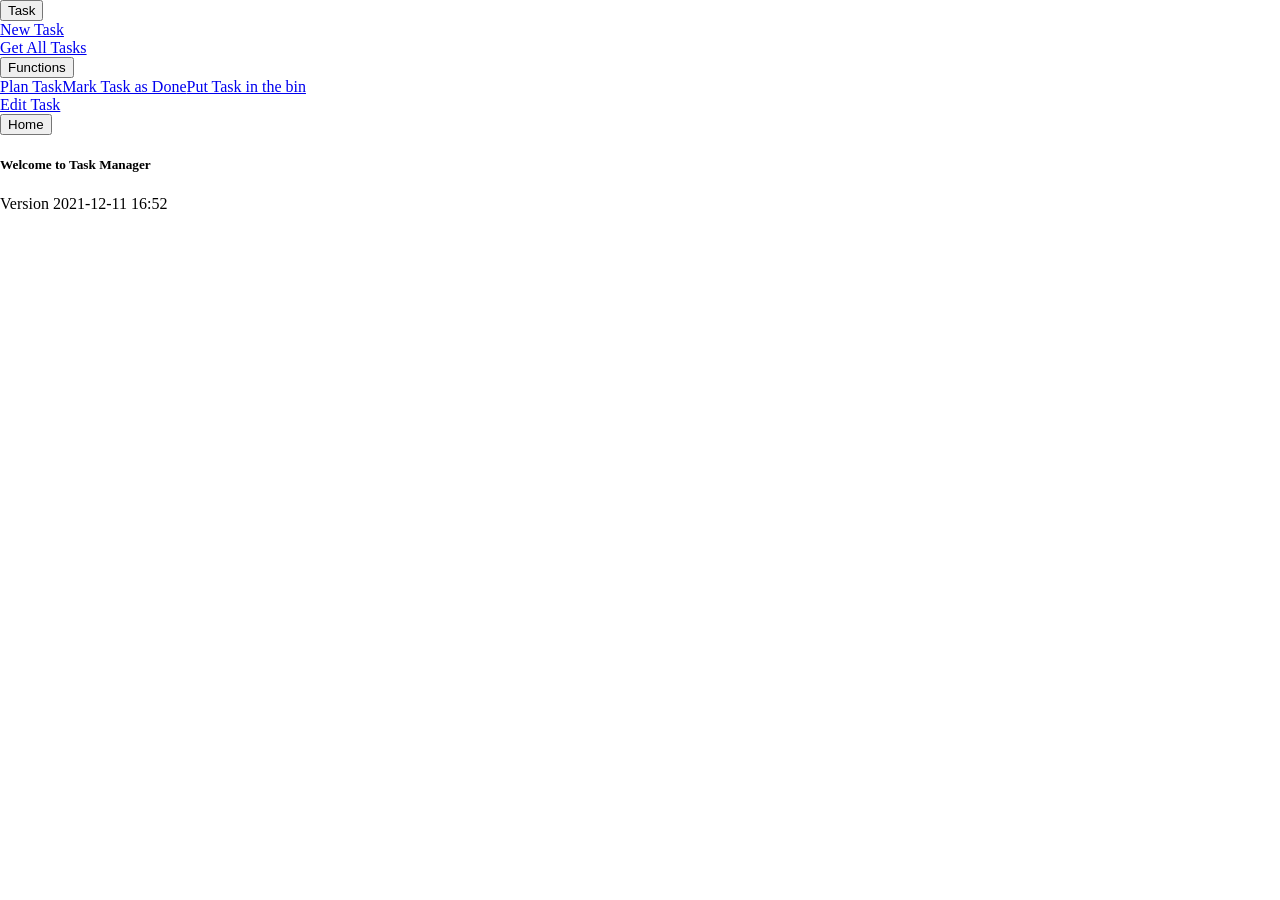
==== index.html @ c469770a "update" ====
<!DOCTYPE HTML>
<html>
<head>
  <meta charset="UTF-8">
  <title>Main</title>
  <style>body { padding: 0; margin: 0; }</style>
</head>

<body>

<pre id="elm"></pre>

<script>
try {
(function(scope){
'use strict';

function F(arity, fun, wrapper) {
  wrapper.a = arity;
  wrapper.f = fun;
  return wrapper;
}

function F2(fun) {
  return F(2, fun, function(a) { return function(b) { return fun(a,b); }; })
}
function F3(fun) {
  return F(3, fun, function(a) {
    return function(b) { return function(c) { return fun(a, b, c); }; };
  });
}
function F4(fun) {
  return F(4, fun, function(a) { return function(b) { return function(c) {
    return function(d) { return fun(a, b, c, d); }; }; };
  });
}
function F5(fun) {
  return F(5, fun, function(a) { return function(b) { return function(c) {
    return function(d) { return function(e) { return fun(a, b, c, d, e); }; }; }; };
  });
}
function F6(fun) {
  return F(6, fun, function(a) { return function(b) { return function(c) {
    return function(d) { return function(e) { return function(f) {
    return fun(a, b, c, d, e, f); }; }; }; }; };
  });
}
function F7(fun) {
  return F(7, fun, function(a) { return function(b) { return function(c) {
    return function(d) { return function(e) { return function(f) {
    return function(g) { return fun(a, b, c, d, e, f, g); }; }; }; }; }; };
  });
}
function F8(fun) {
  return F(8, fun, function(a) { return function(b) { return function(c) {
    return function(d) { return function(e) { return function(f) {
    return function(g) { return function(h) {
    return fun(a, b, c, d, e, f, g, h); }; }; }; }; }; }; };
  });
}
function F9(fun) {
  return F(9, fun, function(a) { return function(b) { return function(c) {
    return function(d) { return function(e) { return function(f) {
    return function(g) { return function(h) { return function(i) {
    return fun(a, b, c, d, e, f, g, h, i); }; }; }; }; }; }; }; };
  });
}

function A2(fun, a, b) {
  return fun.a === 2 ? fun.f(a, b) : fun(a)(b);
}
function A3(fun, a, b, c) {
  return fun.a === 3 ? fun.f(a, b, c) : fun(a)(b)(c);
}
function A4(fun, a, b, c, d) {
  return fun.a === 4 ? fun.f(a, b, c, d) : fun(a)(b)(c)(d);
}
function A5(fun, a, b, c, d, e) {
  return fun.a === 5 ? fun.f(a, b, c, d, e) : fun(a)(b)(c)(d)(e);
}
function A6(fun, a, b, c, d, e, f) {
  return fun.a === 6 ? fun.f(a, b, c, d, e, f) : fun(a)(b)(c)(d)(e)(f);
}
function A7(fun, a, b, c, d, e, f, g) {
  return fun.a === 7 ? fun.f(a, b, c, d, e, f, g) : fun(a)(b)(c)(d)(e)(f)(g);
}
function A8(fun, a, b, c, d, e, f, g, h) {
  return fun.a === 8 ? fun.f(a, b, c, d, e, f, g, h) : fun(a)(b)(c)(d)(e)(f)(g)(h);
}
function A9(fun, a, b, c, d, e, f, g, h, i) {
  return fun.a === 9 ? fun.f(a, b, c, d, e, f, g, h, i) : fun(a)(b)(c)(d)(e)(f)(g)(h)(i);
}

console.warn('Compiled in DEV mode. Follow the advice at https://elm-lang.org/0.19.1/optimize for better performance and smaller assets.');


// EQUALITY

function _Utils_eq(x, y)
{
	for (
		var pair, stack = [], isEqual = _Utils_eqHelp(x, y, 0, stack);
		isEqual && (pair = stack.pop());
		isEqual = _Utils_eqHelp(pair.a, pair.b, 0, stack)
		)
	{}

	return isEqual;
}

function _Utils_eqHelp(x, y, depth, stack)
{
	if (x === y)
	{
		return true;
	}

	if (typeof x !== 'object' || x === null || y === null)
	{
		typeof x === 'function' && _Debug_crash(5);
		return false;
	}

	if (depth > 100)
	{
		stack.push(_Utils_Tuple2(x,y));
		return true;
	}

	/**/
	if (x.$ === 'Set_elm_builtin')
	{
		x = $elm$core$Set$toList(x);
		y = $elm$core$Set$toList(y);
	}
	if (x.$ === 'RBNode_elm_builtin' || x.$ === 'RBEmpty_elm_builtin')
	{
		x = $elm$core$Dict$toList(x);
		y = $elm$core$Dict$toList(y);
	}
	//*/

	/**_UNUSED/
	if (x.$ < 0)
	{
		x = $elm$core$Dict$toList(x);
		y = $elm$core$Dict$toList(y);
	}
	//*/

	for (var key in x)
	{
		if (!_Utils_eqHelp(x[key], y[key], depth + 1, stack))
		{
			return false;
		}
	}
	return true;
}

var _Utils_equal = F2(_Utils_eq);
var _Utils_notEqual = F2(function(a, b) { return !_Utils_eq(a,b); });



// COMPARISONS

// Code in Generate/JavaScript.hs, Basics.js, and List.js depends on
// the particular integer values assigned to LT, EQ, and GT.

function _Utils_cmp(x, y, ord)
{
	if (typeof x !== 'object')
	{
		return x === y ? /*EQ*/ 0 : x < y ? /*LT*/ -1 : /*GT*/ 1;
	}

	/**/
	if (x instanceof String)
	{
		var a = x.valueOf();
		var b = y.valueOf();
		return a === b ? 0 : a < b ? -1 : 1;
	}
	//*/

	/**_UNUSED/
	if (typeof x.$ === 'undefined')
	//*/
	/**/
	if (x.$[0] === '#')
	//*/
	{
		return (ord = _Utils_cmp(x.a, y.a))
			? ord
			: (ord = _Utils_cmp(x.b, y.b))
				? ord
				: _Utils_cmp(x.c, y.c);
	}

	// traverse conses until end of a list or a mismatch
	for (; x.b && y.b && !(ord = _Utils_cmp(x.a, y.a)); x = x.b, y = y.b) {} // WHILE_CONSES
	return ord || (x.b ? /*GT*/ 1 : y.b ? /*LT*/ -1 : /*EQ*/ 0);
}

var _Utils_lt = F2(function(a, b) { return _Utils_cmp(a, b) < 0; });
var _Utils_le = F2(function(a, b) { return _Utils_cmp(a, b) < 1; });
var _Utils_gt = F2(function(a, b) { return _Utils_cmp(a, b) > 0; });
var _Utils_ge = F2(function(a, b) { return _Utils_cmp(a, b) >= 0; });

var _Utils_compare = F2(function(x, y)
{
	var n = _Utils_cmp(x, y);
	return n < 0 ? $elm$core$Basics$LT : n ? $elm$core$Basics$GT : $elm$core$Basics$EQ;
});


// COMMON VALUES

var _Utils_Tuple0_UNUSED = 0;
var _Utils_Tuple0 = { $: '#0' };

function _Utils_Tuple2_UNUSED(a, b) { return { a: a, b: b }; }
function _Utils_Tuple2(a, b) { return { $: '#2', a: a, b: b }; }

function _Utils_Tuple3_UNUSED(a, b, c) { return { a: a, b: b, c: c }; }
function _Utils_Tuple3(a, b, c) { return { $: '#3', a: a, b: b, c: c }; }

function _Utils_chr_UNUSED(c) { return c; }
function _Utils_chr(c) { return new String(c); }


// RECORDS

function _Utils_update(oldRecord, updatedFields)
{
	var newRecord = {};

	for (var key in oldRecord)
	{
		newRecord[key] = oldRecord[key];
	}

	for (var key in updatedFields)
	{
		newRecord[key] = updatedFields[key];
	}

	return newRecord;
}


// APPEND

var _Utils_append = F2(_Utils_ap);

function _Utils_ap(xs, ys)
{
	// append Strings
	if (typeof xs === 'string')
	{
		return xs + ys;
	}

	// append Lists
	if (!xs.b)
	{
		return ys;
	}
	var root = _List_Cons(xs.a, ys);
	xs = xs.b
	for (var curr = root; xs.b; xs = xs.b) // WHILE_CONS
	{
		curr = curr.b = _List_Cons(xs.a, ys);
	}
	return root;
}



var _List_Nil_UNUSED = { $: 0 };
var _List_Nil = { $: '[]' };

function _List_Cons_UNUSED(hd, tl) { return { $: 1, a: hd, b: tl }; }
function _List_Cons(hd, tl) { return { $: '::', a: hd, b: tl }; }


var _List_cons = F2(_List_Cons);

function _List_fromArray(arr)
{
	var out = _List_Nil;
	for (var i = arr.length; i--; )
	{
		out = _List_Cons(arr[i], out);
	}
	return out;
}

function _List_toArray(xs)
{
	for (var out = []; xs.b; xs = xs.b) // WHILE_CONS
	{
		out.push(xs.a);
	}
	return out;
}

var _List_map2 = F3(function(f, xs, ys)
{
	for (var arr = []; xs.b && ys.b; xs = xs.b, ys = ys.b) // WHILE_CONSES
	{
		arr.push(A2(f, xs.a, ys.a));
	}
	return _List_fromArray(arr);
});

var _List_map3 = F4(function(f, xs, ys, zs)
{
	for (var arr = []; xs.b && ys.b && zs.b; xs = xs.b, ys = ys.b, zs = zs.b) // WHILE_CONSES
	{
		arr.push(A3(f, xs.a, ys.a, zs.a));
	}
	return _List_fromArray(arr);
});

var _List_map4 = F5(function(f, ws, xs, ys, zs)
{
	for (var arr = []; ws.b && xs.b && ys.b && zs.b; ws = ws.b, xs = xs.b, ys = ys.b, zs = zs.b) // WHILE_CONSES
	{
		arr.push(A4(f, ws.a, xs.a, ys.a, zs.a));
	}
	return _List_fromArray(arr);
});

var _List_map5 = F6(function(f, vs, ws, xs, ys, zs)
{
	for (var arr = []; vs.b && ws.b && xs.b && ys.b && zs.b; vs = vs.b, ws = ws.b, xs = xs.b, ys = ys.b, zs = zs.b) // WHILE_CONSES
	{
		arr.push(A5(f, vs.a, ws.a, xs.a, ys.a, zs.a));
	}
	return _List_fromArray(arr);
});

var _List_sortBy = F2(function(f, xs)
{
	return _List_fromArray(_List_toArray(xs).sort(function(a, b) {
		return _Utils_cmp(f(a), f(b));
	}));
});

var _List_sortWith = F2(function(f, xs)
{
	return _List_fromArray(_List_toArray(xs).sort(function(a, b) {
		var ord = A2(f, a, b);
		return ord === $elm$core$Basics$EQ ? 0 : ord === $elm$core$Basics$LT ? -1 : 1;
	}));
});



var _JsArray_empty = [];

function _JsArray_singleton(value)
{
    return [value];
}

function _JsArray_length(array)
{
    return array.length;
}

var _JsArray_initialize = F3(function(size, offset, func)
{
    var result = new Array(size);

    for (var i = 0; i < size; i++)
    {
        result[i] = func(offset + i);
    }

    return result;
});

var _JsArray_initializeFromList = F2(function (max, ls)
{
    var result = new Array(max);

    for (var i = 0; i < max && ls.b; i++)
    {
        result[i] = ls.a;
        ls = ls.b;
    }

    result.length = i;
    return _Utils_Tuple2(result, ls);
});

var _JsArray_unsafeGet = F2(function(index, array)
{
    return array[index];
});

var _JsArray_unsafeSet = F3(function(index, value, array)
{
    var length = array.length;
    var result = new Array(length);

    for (var i = 0; i < length; i++)
    {
        result[i] = array[i];
    }

    result[index] = value;
    return result;
});

var _JsArray_push = F2(function(value, array)
{
    var length = array.length;
    var result = new Array(length + 1);

    for (var i = 0; i < length; i++)
    {
        result[i] = array[i];
    }

    result[length] = value;
    return result;
});

var _JsArray_foldl = F3(function(func, acc, array)
{
    var length = array.length;

    for (var i = 0; i < length; i++)
    {
        acc = A2(func, array[i], acc);
    }

    return acc;
});

var _JsArray_foldr = F3(function(func, acc, array)
{
    for (var i = array.length - 1; i >= 0; i--)
    {
        acc = A2(func, array[i], acc);
    }

    return acc;
});

var _JsArray_map = F2(function(func, array)
{
    var length = array.length;
    var result = new Array(length);

    for (var i = 0; i < length; i++)
    {
        result[i] = func(array[i]);
    }

    return result;
});

var _JsArray_indexedMap = F3(function(func, offset, array)
{
    var length = array.length;
    var result = new Array(length);

    for (var i = 0; i < length; i++)
    {
        result[i] = A2(func, offset + i, array[i]);
    }

    return result;
});

var _JsArray_slice = F3(function(from, to, array)
{
    return array.slice(from, to);
});

var _JsArray_appendN = F3(function(n, dest, source)
{
    var destLen = dest.length;
    var itemsToCopy = n - destLen;

    if (itemsToCopy > source.length)
    {
        itemsToCopy = source.length;
    }

    var size = destLen + itemsToCopy;
    var result = new Array(size);

    for (var i = 0; i < destLen; i++)
    {
        result[i] = dest[i];
    }

    for (var i = 0; i < itemsToCopy; i++)
    {
        result[i + destLen] = source[i];
    }

    return result;
});



// LOG

var _Debug_log_UNUSED = F2(function(tag, value)
{
	return value;
});

var _Debug_log = F2(function(tag, value)
{
	console.log(tag + ': ' + _Debug_toString(value));
	return value;
});


// TODOS

function _Debug_todo(moduleName, region)
{
	return function(message) {
		_Debug_crash(8, moduleName, region, message);
	};
}

function _Debug_todoCase(moduleName, region, value)
{
	return function(message) {
		_Debug_crash(9, moduleName, region, value, message);
	};
}


// TO STRING

function _Debug_toString_UNUSED(value)
{
	return '<internals>';
}

function _Debug_toString(value)
{
	return _Debug_toAnsiString(false, value);
}

function _Debug_toAnsiString(ansi, value)
{
	if (typeof value === 'function')
	{
		return _Debug_internalColor(ansi, '<function>');
	}

	if (typeof value === 'boolean')
	{
		return _Debug_ctorColor(ansi, value ? 'True' : 'False');
	}

	if (typeof value === 'number')
	{
		return _Debug_numberColor(ansi, value + '');
	}

	if (value instanceof String)
	{
		return _Debug_charColor(ansi, "'" + _Debug_addSlashes(value, true) + "'");
	}

	if (typeof value === 'string')
	{
		return _Debug_stringColor(ansi, '"' + _Debug_addSlashes(value, false) + '"');
	}

	if (typeof value === 'object' && '$' in value)
	{
		var tag = value.$;

		if (typeof tag === 'number')
		{
			return _Debug_internalColor(ansi, '<internals>');
		}

		if (tag[0] === '#')
		{
			var output = [];
			for (var k in value)
			{
				if (k === '$') continue;
				output.push(_Debug_toAnsiString(ansi, value[k]));
			}
			return '(' + output.join(',') + ')';
		}

		if (tag === 'Set_elm_builtin')
		{
			return _Debug_ctorColor(ansi, 'Set')
				+ _Debug_fadeColor(ansi, '.fromList') + ' '
				+ _Debug_toAnsiString(ansi, $elm$core$Set$toList(value));
		}

		if (tag === 'RBNode_elm_builtin' || tag === 'RBEmpty_elm_builtin')
		{
			return _Debug_ctorColor(ansi, 'Dict')
				+ _Debug_fadeColor(ansi, '.fromList') + ' '
				+ _Debug_toAnsiString(ansi, $elm$core$Dict$toList(value));
		}

		if (tag === 'Array_elm_builtin')
		{
			return _Debug_ctorColor(ansi, 'Array')
				+ _Debug_fadeColor(ansi, '.fromList') + ' '
				+ _Debug_toAnsiString(ansi, $elm$core$Array$toList(value));
		}

		if (tag === '::' || tag === '[]')
		{
			var output = '[';

			value.b && (output += _Debug_toAnsiString(ansi, value.a), value = value.b)

			for (; value.b; value = value.b) // WHILE_CONS
			{
				output += ',' + _Debug_toAnsiString(ansi, value.a);
			}
			return output + ']';
		}

		var output = '';
		for (var i in value)
		{
			if (i === '$') continue;
			var str = _Debug_toAnsiString(ansi, value[i]);
			var c0 = str[0];
			var parenless = c0 === '{' || c0 === '(' || c0 === '[' || c0 === '<' || c0 === '"' || str.indexOf(' ') < 0;
			output += ' ' + (parenless ? str : '(' + str + ')');
		}
		return _Debug_ctorColor(ansi, tag) + output;
	}

	if (typeof DataView === 'function' && value instanceof DataView)
	{
		return _Debug_stringColor(ansi, '<' + value.byteLength + ' bytes>');
	}

	if (typeof File !== 'undefined' && value instanceof File)
	{
		return _Debug_internalColor(ansi, '<' + value.name + '>');
	}

	if (typeof value === 'object')
	{
		var output = [];
		for (var key in value)
		{
			var field = key[0] === '_' ? key.slice(1) : key;
			output.push(_Debug_fadeColor(ansi, field) + ' = ' + _Debug_toAnsiString(ansi, value[key]));
		}
		if (output.length === 0)
		{
			return '{}';
		}
		return '{ ' + output.join(', ') + ' }';
	}

	return _Debug_internalColor(ansi, '<internals>');
}

function _Debug_addSlashes(str, isChar)
{
	var s = str
		.replace(/\\/g, '\\\\')
		.replace(/\n/g, '\\n')
		.replace(/\t/g, '\\t')
		.replace(/\r/g, '\\r')
		.replace(/\v/g, '\\v')
		.replace(/\0/g, '\\0');

	if (isChar)
	{
		return s.replace(/\'/g, '\\\'');
	}
	else
	{
		return s.replace(/\"/g, '\\"');
	}
}

function _Debug_ctorColor(ansi, string)
{
	return ansi ? '\x1b[96m' + string + '\x1b[0m' : string;
}

function _Debug_numberColor(ansi, string)
{
	return ansi ? '\x1b[95m' + string + '\x1b[0m' : string;
}

function _Debug_stringColor(ansi, string)
{
	return ansi ? '\x1b[93m' + string + '\x1b[0m' : string;
}

function _Debug_charColor(ansi, string)
{
	return ansi ? '\x1b[92m' + string + '\x1b[0m' : string;
}

function _Debug_fadeColor(ansi, string)
{
	return ansi ? '\x1b[37m' + string + '\x1b[0m' : string;
}

function _Debug_internalColor(ansi, string)
{
	return ansi ? '\x1b[36m' + string + '\x1b[0m' : string;
}

function _Debug_toHexDigit(n)
{
	return String.fromCharCode(n < 10 ? 48 + n : 55 + n);
}


// CRASH


function _Debug_crash_UNUSED(identifier)
{
	throw new Error('https://github.com/elm/core/blob/1.0.0/hints/' + identifier + '.md');
}


function _Debug_crash(identifier, fact1, fact2, fact3, fact4)
{
	switch(identifier)
	{
		case 0:
			throw new Error('What node should I take over? In JavaScript I need something like:\n\n    Elm.Main.init({\n        node: document.getElementById("elm-node")\n    })\n\nYou need to do this with any Browser.sandbox or Browser.element program.');

		case 1:
			throw new Error('Browser.application programs cannot handle URLs like this:\n\n    ' + document.location.href + '\n\nWhat is the root? The root of your file system? Try looking at this program with `elm reactor` or some other server.');

		case 2:
			var jsonErrorString = fact1;
			throw new Error('Problem with the flags given to your Elm program on initialization.\n\n' + jsonErrorString);

		case 3:
			var portName = fact1;
			throw new Error('There can only be one port named `' + portName + '`, but your program has multiple.');

		case 4:
			var portName = fact1;
			var problem = fact2;
			throw new Error('Trying to send an unexpected type of value through port `' + portName + '`:\n' + problem);

		case 5:
			throw new Error('Trying to use `(==)` on functions.\nThere is no way to know if functions are "the same" in the Elm sense.\nRead more about this at https://package.elm-lang.org/packages/elm/core/latest/Basics#== which describes why it is this way and what the better version will look like.');

		case 6:
			var moduleName = fact1;
			throw new Error('Your page is loading multiple Elm scripts with a module named ' + moduleName + '. Maybe a duplicate script is getting loaded accidentally? If not, rename one of them so I know which is which!');

		case 8:
			var moduleName = fact1;
			var region = fact2;
			var message = fact3;
			throw new Error('TODO in module `' + moduleName + '` ' + _Debug_regionToString(region) + '\n\n' + message);

		case 9:
			var moduleName = fact1;
			var region = fact2;
			var value = fact3;
			var message = fact4;
			throw new Error(
				'TODO in module `' + moduleName + '` from the `case` expression '
				+ _Debug_regionToString(region) + '\n\nIt received the following value:\n\n    '
				+ _Debug_toString(value).replace('\n', '\n    ')
				+ '\n\nBut the branch that handles it says:\n\n    ' + message.replace('\n', '\n    ')
			);

		case 10:
			throw new Error('Bug in https://github.com/elm/virtual-dom/issues');

		case 11:
			throw new Error('Cannot perform mod 0. Division by zero error.');
	}
}

function _Debug_regionToString(region)
{
	if (region.start.line === region.end.line)
	{
		return 'on line ' + region.start.line;
	}
	return 'on lines ' + region.start.line + ' through ' + region.end.line;
}



// MATH

var _Basics_add = F2(function(a, b) { return a + b; });
var _Basics_sub = F2(function(a, b) { return a - b; });
var _Basics_mul = F2(function(a, b) { return a * b; });
var _Basics_fdiv = F2(function(a, b) { return a / b; });
var _Basics_idiv = F2(function(a, b) { return (a / b) | 0; });
var _Basics_pow = F2(Math.pow);

var _Basics_remainderBy = F2(function(b, a) { return a % b; });

// https://www.microsoft.com/en-us/research/wp-content/uploads/2016/02/divmodnote-letter.pdf
var _Basics_modBy = F2(function(modulus, x)
{
	var answer = x % modulus;
	return modulus === 0
		? _Debug_crash(11)
		:
	((answer > 0 && modulus < 0) || (answer < 0 && modulus > 0))
		? answer + modulus
		: answer;
});


// TRIGONOMETRY

var _Basics_pi = Math.PI;
var _Basics_e = Math.E;
var _Basics_cos = Math.cos;
var _Basics_sin = Math.sin;
var _Basics_tan = Math.tan;
var _Basics_acos = Math.acos;
var _Basics_asin = Math.asin;
var _Basics_atan = Math.atan;
var _Basics_atan2 = F2(Math.atan2);


// MORE MATH

function _Basics_toFloat(x) { return x; }
function _Basics_truncate(n) { return n | 0; }
function _Basics_isInfinite(n) { return n === Infinity || n === -Infinity; }

var _Basics_ceiling = Math.ceil;
var _Basics_floor = Math.floor;
var _Basics_round = Math.round;
var _Basics_sqrt = Math.sqrt;
var _Basics_log = Math.log;
var _Basics_isNaN = isNaN;


// BOOLEANS

function _Basics_not(bool) { return !bool; }
var _Basics_and = F2(function(a, b) { return a && b; });
var _Basics_or  = F2(function(a, b) { return a || b; });
var _Basics_xor = F2(function(a, b) { return a !== b; });



var _String_cons = F2(function(chr, str)
{
	return chr + str;
});

function _String_uncons(string)
{
	var word = string.charCodeAt(0);
	return !isNaN(word)
		? $elm$core$Maybe$Just(
			0xD800 <= word && word <= 0xDBFF
				? _Utils_Tuple2(_Utils_chr(string[0] + string[1]), string.slice(2))
				: _Utils_Tuple2(_Utils_chr(string[0]), string.slice(1))
		)
		: $elm$core$Maybe$Nothing;
}

var _String_append = F2(function(a, b)
{
	return a + b;
});

function _String_length(str)
{
	return str.length;
}

var _String_map = F2(function(func, string)
{
	var len = string.length;
	var array = new Array(len);
	var i = 0;
	while (i < len)
	{
		var word = string.charCodeAt(i);
		if (0xD800 <= word && word <= 0xDBFF)
		{
			array[i] = func(_Utils_chr(string[i] + string[i+1]));
			i += 2;
			continue;
		}
		array[i] = func(_Utils_chr(string[i]));
		i++;
	}
	return array.join('');
});

var _String_filter = F2(function(isGood, str)
{
	var arr = [];
	var len = str.length;
	var i = 0;
	while (i < len)
	{
		var char = str[i];
		var word = str.charCodeAt(i);
		i++;
		if (0xD800 <= word && word <= 0xDBFF)
		{
			char += str[i];
			i++;
		}

		if (isGood(_Utils_chr(char)))
		{
			arr.push(char);
		}
	}
	return arr.join('');
});

function _String_reverse(str)
{
	var len = str.length;
	var arr = new Array(len);
	var i = 0;
	while (i < len)
	{
		var word = str.charCodeAt(i);
		if (0xD800 <= word && word <= 0xDBFF)
		{
			arr[len - i] = str[i + 1];
			i++;
			arr[len - i] = str[i - 1];
			i++;
		}
		else
		{
			arr[len - i] = str[i];
			i++;
		}
	}
	return arr.join('');
}

var _String_foldl = F3(function(func, state, string)
{
	var len = string.length;
	var i = 0;
	while (i < len)
	{
		var char = string[i];
		var word = string.charCodeAt(i);
		i++;
		if (0xD800 <= word && word <= 0xDBFF)
		{
			char += string[i];
			i++;
		}
		state = A2(func, _Utils_chr(char), state);
	}
	return state;
});

var _String_foldr = F3(function(func, state, string)
{
	var i = string.length;
	while (i--)
	{
		var char = string[i];
		var word = string.charCodeAt(i);
		if (0xDC00 <= word && word <= 0xDFFF)
		{
			i--;
			char = string[i] + char;
		}
		state = A2(func, _Utils_chr(char), state);
	}
	return state;
});

var _String_split = F2(function(sep, str)
{
	return str.split(sep);
});

var _String_join = F2(function(sep, strs)
{
	return strs.join(sep);
});

var _String_slice = F3(function(start, end, str) {
	return str.slice(start, end);
});

function _String_trim(str)
{
	return str.trim();
}

function _String_trimLeft(str)
{
	return str.replace(/^\s+/, '');
}

function _String_trimRight(str)
{
	return str.replace(/\s+$/, '');
}

function _String_words(str)
{
	return _List_fromArray(str.trim().split(/\s+/g));
}

function _String_lines(str)
{
	return _List_fromArray(str.split(/\r\n|\r|\n/g));
}

function _String_toUpper(str)
{
	return str.toUpperCase();
}

function _String_toLower(str)
{
	return str.toLowerCase();
}

var _String_any = F2(function(isGood, string)
{
	var i = string.length;
	while (i--)
	{
		var char = string[i];
		var word = string.charCodeAt(i);
		if (0xDC00 <= word && word <= 0xDFFF)
		{
			i--;
			char = string[i] + char;
		}
		if (isGood(_Utils_chr(char)))
		{
			return true;
		}
	}
	return false;
});

var _String_all = F2(function(isGood, string)
{
	var i = string.length;
	while (i--)
	{
		var char = string[i];
		var word = string.charCodeAt(i);
		if (0xDC00 <= word && word <= 0xDFFF)
		{
			i--;
			char = string[i] + char;
		}
		if (!isGood(_Utils_chr(char)))
		{
			return false;
		}
	}
	return true;
});

var _String_contains = F2(function(sub, str)
{
	return str.indexOf(sub) > -1;
});

var _String_startsWith = F2(function(sub, str)
{
	return str.indexOf(sub) === 0;
});

var _String_endsWith = F2(function(sub, str)
{
	return str.length >= sub.length &&
		str.lastIndexOf(sub) === str.length - sub.length;
});

var _String_indexes = F2(function(sub, str)
{
	var subLen = sub.length;

	if (subLen < 1)
	{
		return _List_Nil;
	}

	var i = 0;
	var is = [];

	while ((i = str.indexOf(sub, i)) > -1)
	{
		is.push(i);
		i = i + subLen;
	}

	return _List_fromArray(is);
});


// TO STRING

function _String_fromNumber(number)
{
	return number + '';
}


// INT CONVERSIONS

function _String_toInt(str)
{
	var total = 0;
	var code0 = str.charCodeAt(0);
	var start = code0 == 0x2B /* + */ || code0 == 0x2D /* - */ ? 1 : 0;

	for (var i = start; i < str.length; ++i)
	{
		var code = str.charCodeAt(i);
		if (code < 0x30 || 0x39 < code)
		{
			return $elm$core$Maybe$Nothing;
		}
		total = 10 * total + code - 0x30;
	}

	return i == start
		? $elm$core$Maybe$Nothing
		: $elm$core$Maybe$Just(code0 == 0x2D ? -total : total);
}


// FLOAT CONVERSIONS

function _String_toFloat(s)
{
	// check if it is a hex, octal, or binary number
	if (s.length === 0 || /[\sxbo]/.test(s))
	{
		return $elm$core$Maybe$Nothing;
	}
	var n = +s;
	// faster isNaN check
	return n === n ? $elm$core$Maybe$Just(n) : $elm$core$Maybe$Nothing;
}

function _String_fromList(chars)
{
	return _List_toArray(chars).join('');
}




function _Char_toCode(char)
{
	var code = char.charCodeAt(0);
	if (0xD800 <= code && code <= 0xDBFF)
	{
		return (code - 0xD800) * 0x400 + char.charCodeAt(1) - 0xDC00 + 0x10000
	}
	return code;
}

function _Char_fromCode(code)
{
	return _Utils_chr(
		(code < 0 || 0x10FFFF < code)
			? '\uFFFD'
			:
		(code <= 0xFFFF)
			? String.fromCharCode(code)
			:
		(code -= 0x10000,
			String.fromCharCode(Math.floor(code / 0x400) + 0xD800, code % 0x400 + 0xDC00)
		)
	);
}

function _Char_toUpper(char)
{
	return _Utils_chr(char.toUpperCase());
}

function _Char_toLower(char)
{
	return _Utils_chr(char.toLowerCase());
}

function _Char_toLocaleUpper(char)
{
	return _Utils_chr(char.toLocaleUpperCase());
}

function _Char_toLocaleLower(char)
{
	return _Utils_chr(char.toLocaleLowerCase());
}



/**/
function _Json_errorToString(error)
{
	return $elm$json$Json$Decode$errorToString(error);
}
//*/


// CORE DECODERS

function _Json_succeed(msg)
{
	return {
		$: 0,
		a: msg
	};
}

function _Json_fail(msg)
{
	return {
		$: 1,
		a: msg
	};
}

function _Json_decodePrim(decoder)
{
	return { $: 2, b: decoder };
}

var _Json_decodeInt = _Json_decodePrim(function(value) {
	return (typeof value !== 'number')
		? _Json_expecting('an INT', value)
		:
	(-2147483647 < value && value < 2147483647 && (value | 0) === value)
		? $elm$core$Result$Ok(value)
		:
	(isFinite(value) && !(value % 1))
		? $elm$core$Result$Ok(value)
		: _Json_expecting('an INT', value);
});

var _Json_decodeBool = _Json_decodePrim(function(value) {
	return (typeof value === 'boolean')
		? $elm$core$Result$Ok(value)
		: _Json_expecting('a BOOL', value);
});

var _Json_decodeFloat = _Json_decodePrim(function(value) {
	return (typeof value === 'number')
		? $elm$core$Result$Ok(value)
		: _Json_expecting('a FLOAT', value);
});

var _Json_decodeValue = _Json_decodePrim(function(value) {
	return $elm$core$Result$Ok(_Json_wrap(value));
});

var _Json_decodeString = _Json_decodePrim(function(value) {
	return (typeof value === 'string')
		? $elm$core$Result$Ok(value)
		: (value instanceof String)
			? $elm$core$Result$Ok(value + '')
			: _Json_expecting('a STRING', value);
});

function _Json_decodeList(decoder) { return { $: 3, b: decoder }; }
function _Json_decodeArray(decoder) { return { $: 4, b: decoder }; }

function _Json_decodeNull(value) { return { $: 5, c: value }; }

var _Json_decodeField = F2(function(field, decoder)
{
	return {
		$: 6,
		d: field,
		b: decoder
	};
});

var _Json_decodeIndex = F2(function(index, decoder)
{
	return {
		$: 7,
		e: index,
		b: decoder
	};
});

function _Json_decodeKeyValuePairs(decoder)
{
	return {
		$: 8,
		b: decoder
	};
}

function _Json_mapMany(f, decoders)
{
	return {
		$: 9,
		f: f,
		g: decoders
	};
}

var _Json_andThen = F2(function(callback, decoder)
{
	return {
		$: 10,
		b: decoder,
		h: callback
	};
});

function _Json_oneOf(decoders)
{
	return {
		$: 11,
		g: decoders
	};
}


// DECODING OBJECTS

var _Json_map1 = F2(function(f, d1)
{
	return _Json_mapMany(f, [d1]);
});

var _Json_map2 = F3(function(f, d1, d2)
{
	return _Json_mapMany(f, [d1, d2]);
});

var _Json_map3 = F4(function(f, d1, d2, d3)
{
	return _Json_mapMany(f, [d1, d2, d3]);
});

var _Json_map4 = F5(function(f, d1, d2, d3, d4)
{
	return _Json_mapMany(f, [d1, d2, d3, d4]);
});

var _Json_map5 = F6(function(f, d1, d2, d3, d4, d5)
{
	return _Json_mapMany(f, [d1, d2, d3, d4, d5]);
});

var _Json_map6 = F7(function(f, d1, d2, d3, d4, d5, d6)
{
	return _Json_mapMany(f, [d1, d2, d3, d4, d5, d6]);
});

var _Json_map7 = F8(function(f, d1, d2, d3, d4, d5, d6, d7)
{
	return _Json_mapMany(f, [d1, d2, d3, d4, d5, d6, d7]);
});

var _Json_map8 = F9(function(f, d1, d2, d3, d4, d5, d6, d7, d8)
{
	return _Json_mapMany(f, [d1, d2, d3, d4, d5, d6, d7, d8]);
});


// DECODE

var _Json_runOnString = F2(function(decoder, string)
{
	try
	{
		var value = JSON.parse(string);
		return _Json_runHelp(decoder, value);
	}
	catch (e)
	{
		return $elm$core$Result$Err(A2($elm$json$Json$Decode$Failure, 'This is not valid JSON! ' + e.message, _Json_wrap(string)));
	}
});

var _Json_run = F2(function(decoder, value)
{
	return _Json_runHelp(decoder, _Json_unwrap(value));
});

function _Json_runHelp(decoder, value)
{
	switch (decoder.$)
	{
		case 2:
			return decoder.b(value);

		case 5:
			return (value === null)
				? $elm$core$Result$Ok(decoder.c)
				: _Json_expecting('null', value);

		case 3:
			if (!_Json_isArray(value))
			{
				return _Json_expecting('a LIST', value);
			}
			return _Json_runArrayDecoder(decoder.b, value, _List_fromArray);

		case 4:
			if (!_Json_isArray(value))
			{
				return _Json_expecting('an ARRAY', value);
			}
			return _Json_runArrayDecoder(decoder.b, value, _Json_toElmArray);

		case 6:
			var field = decoder.d;
			if (typeof value !== 'object' || value === null || !(field in value))
			{
				return _Json_expecting('an OBJECT with a field named `' + field + '`', value);
			}
			var result = _Json_runHelp(decoder.b, value[field]);
			return ($elm$core$Result$isOk(result)) ? result : $elm$core$Result$Err(A2($elm$json$Json$Decode$Field, field, result.a));

		case 7:
			var index = decoder.e;
			if (!_Json_isArray(value))
			{
				return _Json_expecting('an ARRAY', value);
			}
			if (index >= value.length)
			{
				return _Json_expecting('a LONGER array. Need index ' + index + ' but only see ' + value.length + ' entries', value);
			}
			var result = _Json_runHelp(decoder.b, value[index]);
			return ($elm$core$Result$isOk(result)) ? result : $elm$core$Result$Err(A2($elm$json$Json$Decode$Index, index, result.a));

		case 8:
			if (typeof value !== 'object' || value === null || _Json_isArray(value))
			{
				return _Json_expecting('an OBJECT', value);
			}

			var keyValuePairs = _List_Nil;
			// TODO test perf of Object.keys and switch when support is good enough
			for (var key in value)
			{
				if (value.hasOwnProperty(key))
				{
					var result = _Json_runHelp(decoder.b, value[key]);
					if (!$elm$core$Result$isOk(result))
					{
						return $elm$core$Result$Err(A2($elm$json$Json$Decode$Field, key, result.a));
					}
					keyValuePairs = _List_Cons(_Utils_Tuple2(key, result.a), keyValuePairs);
				}
			}
			return $elm$core$Result$Ok($elm$core$List$reverse(keyValuePairs));

		case 9:
			var answer = decoder.f;
			var decoders = decoder.g;
			for (var i = 0; i < decoders.length; i++)
			{
				var result = _Json_runHelp(decoders[i], value);
				if (!$elm$core$Result$isOk(result))
				{
					return result;
				}
				answer = answer(result.a);
			}
			return $elm$core$Result$Ok(answer);

		case 10:
			var result = _Json_runHelp(decoder.b, value);
			return (!$elm$core$Result$isOk(result))
				? result
				: _Json_runHelp(decoder.h(result.a), value);

		case 11:
			var errors = _List_Nil;
			for (var temp = decoder.g; temp.b; temp = temp.b) // WHILE_CONS
			{
				var result = _Json_runHelp(temp.a, value);
				if ($elm$core$Result$isOk(result))
				{
					return result;
				}
				errors = _List_Cons(result.a, errors);
			}
			return $elm$core$Result$Err($elm$json$Json$Decode$OneOf($elm$core$List$reverse(errors)));

		case 1:
			return $elm$core$Result$Err(A2($elm$json$Json$Decode$Failure, decoder.a, _Json_wrap(value)));

		case 0:
			return $elm$core$Result$Ok(decoder.a);
	}
}

function _Json_runArrayDecoder(decoder, value, toElmValue)
{
	var len = value.length;
	var array = new Array(len);
	for (var i = 0; i < len; i++)
	{
		var result = _Json_runHelp(decoder, value[i]);
		if (!$elm$core$Result$isOk(result))
		{
			return $elm$core$Result$Err(A2($elm$json$Json$Decode$Index, i, result.a));
		}
		array[i] = result.a;
	}
	return $elm$core$Result$Ok(toElmValue(array));
}

function _Json_isArray(value)
{
	return Array.isArray(value) || (typeof FileList === 'function' && value instanceof FileList);
}

function _Json_toElmArray(array)
{
	return A2($elm$core$Array$initialize, array.length, function(i) { return array[i]; });
}

function _Json_expecting(type, value)
{
	return $elm$core$Result$Err(A2($elm$json$Json$Decode$Failure, 'Expecting ' + type, _Json_wrap(value)));
}


// EQUALITY

function _Json_equality(x, y)
{
	if (x === y)
	{
		return true;
	}

	if (x.$ !== y.$)
	{
		return false;
	}

	switch (x.$)
	{
		case 0:
		case 1:
			return x.a === y.a;

		case 2:
			return x.b === y.b;

		case 5:
			return x.c === y.c;

		case 3:
		case 4:
		case 8:
			return _Json_equality(x.b, y.b);

		case 6:
			return x.d === y.d && _Json_equality(x.b, y.b);

		case 7:
			return x.e === y.e && _Json_equality(x.b, y.b);

		case 9:
			return x.f === y.f && _Json_listEquality(x.g, y.g);

		case 10:
			return x.h === y.h && _Json_equality(x.b, y.b);

		case 11:
			return _Json_listEquality(x.g, y.g);
	}
}

function _Json_listEquality(aDecoders, bDecoders)
{
	var len = aDecoders.length;
	if (len !== bDecoders.length)
	{
		return false;
	}
	for (var i = 0; i < len; i++)
	{
		if (!_Json_equality(aDecoders[i], bDecoders[i]))
		{
			return false;
		}
	}
	return true;
}


// ENCODE

var _Json_encode = F2(function(indentLevel, value)
{
	return JSON.stringify(_Json_unwrap(value), null, indentLevel) + '';
});

function _Json_wrap(value) { return { $: 0, a: value }; }
function _Json_unwrap(value) { return value.a; }

function _Json_wrap_UNUSED(value) { return value; }
function _Json_unwrap_UNUSED(value) { return value; }

function _Json_emptyArray() { return []; }
function _Json_emptyObject() { return {}; }

var _Json_addField = F3(function(key, value, object)
{
	object[key] = _Json_unwrap(value);
	return object;
});

function _Json_addEntry(func)
{
	return F2(function(entry, array)
	{
		array.push(_Json_unwrap(func(entry)));
		return array;
	});
}

var _Json_encodeNull = _Json_wrap(null);



// TASKS

function _Scheduler_succeed(value)
{
	return {
		$: 0,
		a: value
	};
}

function _Scheduler_fail(error)
{
	return {
		$: 1,
		a: error
	};
}

function _Scheduler_binding(callback)
{
	return {
		$: 2,
		b: callback,
		c: null
	};
}

var _Scheduler_andThen = F2(function(callback, task)
{
	return {
		$: 3,
		b: callback,
		d: task
	};
});

var _Scheduler_onError = F2(function(callback, task)
{
	return {
		$: 4,
		b: callback,
		d: task
	};
});

function _Scheduler_receive(callback)
{
	return {
		$: 5,
		b: callback
	};
}


// PROCESSES

var _Scheduler_guid = 0;

function _Scheduler_rawSpawn(task)
{
	var proc = {
		$: 0,
		e: _Scheduler_guid++,
		f: task,
		g: null,
		h: []
	};

	_Scheduler_enqueue(proc);

	return proc;
}

function _Scheduler_spawn(task)
{
	return _Scheduler_binding(function(callback) {
		callback(_Scheduler_succeed(_Scheduler_rawSpawn(task)));
	});
}

function _Scheduler_rawSend(proc, msg)
{
	proc.h.push(msg);
	_Scheduler_enqueue(proc);
}

var _Scheduler_send = F2(function(proc, msg)
{
	return _Scheduler_binding(function(callback) {
		_Scheduler_rawSend(proc, msg);
		callback(_Scheduler_succeed(_Utils_Tuple0));
	});
});

function _Scheduler_kill(proc)
{
	return _Scheduler_binding(function(callback) {
		var task = proc.f;
		if (task.$ === 2 && task.c)
		{
			task.c();
		}

		proc.f = null;

		callback(_Scheduler_succeed(_Utils_Tuple0));
	});
}


/* STEP PROCESSES

type alias Process =
  { $ : tag
  , id : unique_id
  , root : Task
  , stack : null | { $: SUCCEED | FAIL, a: callback, b: stack }
  , mailbox : [msg]
  }

*/


var _Scheduler_working = false;
var _Scheduler_queue = [];


function _Scheduler_enqueue(proc)
{
	_Scheduler_queue.push(proc);
	if (_Scheduler_working)
	{
		return;
	}
	_Scheduler_working = true;
	while (proc = _Scheduler_queue.shift())
	{
		_Scheduler_step(proc);
	}
	_Scheduler_working = false;
}


function _Scheduler_step(proc)
{
	while (proc.f)
	{
		var rootTag = proc.f.$;
		if (rootTag === 0 || rootTag === 1)
		{
			while (proc.g && proc.g.$ !== rootTag)
			{
				proc.g = proc.g.i;
			}
			if (!proc.g)
			{
				return;
			}
			proc.f = proc.g.b(proc.f.a);
			proc.g = proc.g.i;
		}
		else if (rootTag === 2)
		{
			proc.f.c = proc.f.b(function(newRoot) {
				proc.f = newRoot;
				_Scheduler_enqueue(proc);
			});
			return;
		}
		else if (rootTag === 5)
		{
			if (proc.h.length === 0)
			{
				return;
			}
			proc.f = proc.f.b(proc.h.shift());
		}
		else // if (rootTag === 3 || rootTag === 4)
		{
			proc.g = {
				$: rootTag === 3 ? 0 : 1,
				b: proc.f.b,
				i: proc.g
			};
			proc.f = proc.f.d;
		}
	}
}



function _Process_sleep(time)
{
	return _Scheduler_binding(function(callback) {
		var id = setTimeout(function() {
			callback(_Scheduler_succeed(_Utils_Tuple0));
		}, time);

		return function() { clearTimeout(id); };
	});
}




// PROGRAMS


var _Platform_worker = F4(function(impl, flagDecoder, debugMetadata, args)
{
	return _Platform_initialize(
		flagDecoder,
		args,
		impl.init,
		impl.update,
		impl.subscriptions,
		function() { return function() {} }
	);
});



// INITIALIZE A PROGRAM


function _Platform_initialize(flagDecoder, args, init, update, subscriptions, stepperBuilder)
{
	var result = A2(_Json_run, flagDecoder, _Json_wrap(args ? args['flags'] : undefined));
	$elm$core$Result$isOk(result) || _Debug_crash(2 /**/, _Json_errorToString(result.a) /**/);
	var managers = {};
	result = init(result.a);
	var model = result.a;
	var stepper = stepperBuilder(sendToApp, model);
	var ports = _Platform_setupEffects(managers, sendToApp);

	function sendToApp(msg, viewMetadata)
	{
		result = A2(update, msg, model);
		stepper(model = result.a, viewMetadata);
		_Platform_enqueueEffects(managers, result.b, subscriptions(model));
	}

	_Platform_enqueueEffects(managers, result.b, subscriptions(model));

	return ports ? { ports: ports } : {};
}



// TRACK PRELOADS
//
// This is used by code in elm/browser and elm/http
// to register any HTTP requests that are triggered by init.
//


var _Platform_preload;


function _Platform_registerPreload(url)
{
	_Platform_preload.add(url);
}



// EFFECT MANAGERS


var _Platform_effectManagers = {};


function _Platform_setupEffects(managers, sendToApp)
{
	var ports;

	// setup all necessary effect managers
	for (var key in _Platform_effectManagers)
	{
		var manager = _Platform_effectManagers[key];

		if (manager.a)
		{
			ports = ports || {};
			ports[key] = manager.a(key, sendToApp);
		}

		managers[key] = _Platform_instantiateManager(manager, sendToApp);
	}

	return ports;
}


function _Platform_createManager(init, onEffects, onSelfMsg, cmdMap, subMap)
{
	return {
		b: init,
		c: onEffects,
		d: onSelfMsg,
		e: cmdMap,
		f: subMap
	};
}


function _Platform_instantiateManager(info, sendToApp)
{
	var router = {
		g: sendToApp,
		h: undefined
	};

	var onEffects = info.c;
	var onSelfMsg = info.d;
	var cmdMap = info.e;
	var subMap = info.f;

	function loop(state)
	{
		return A2(_Scheduler_andThen, loop, _Scheduler_receive(function(msg)
		{
			var value = msg.a;

			if (msg.$ === 0)
			{
				return A3(onSelfMsg, router, value, state);
			}

			return cmdMap && subMap
				? A4(onEffects, router, value.i, value.j, state)
				: A3(onEffects, router, cmdMap ? value.i : value.j, state);
		}));
	}

	return router.h = _Scheduler_rawSpawn(A2(_Scheduler_andThen, loop, info.b));
}



// ROUTING


var _Platform_sendToApp = F2(function(router, msg)
{
	return _Scheduler_binding(function(callback)
	{
		router.g(msg);
		callback(_Scheduler_succeed(_Utils_Tuple0));
	});
});


var _Platform_sendToSelf = F2(function(router, msg)
{
	return A2(_Scheduler_send, router.h, {
		$: 0,
		a: msg
	});
});



// BAGS


function _Platform_leaf(home)
{
	return function(value)
	{
		return {
			$: 1,
			k: home,
			l: value
		};
	};
}


function _Platform_batch(list)
{
	return {
		$: 2,
		m: list
	};
}


var _Platform_map = F2(function(tagger, bag)
{
	return {
		$: 3,
		n: tagger,
		o: bag
	}
});



// PIPE BAGS INTO EFFECT MANAGERS
//
// Effects must be queued!
//
// Say your init contains a synchronous command, like Time.now or Time.here
//
//   - This will produce a batch of effects (FX_1)
//   - The synchronous task triggers the subsequent `update` call
//   - This will produce a batch of effects (FX_2)
//
// If we just start dispatching FX_2, subscriptions from FX_2 can be processed
// before subscriptions from FX_1. No good! Earlier versions of this code had
// this problem, leading to these reports:
//
//   https://github.com/elm/core/issues/980
//   https://github.com/elm/core/pull/981
//   https://github.com/elm/compiler/issues/1776
//
// The queue is necessary to avoid ordering issues for synchronous commands.


// Why use true/false here? Why not just check the length of the queue?
// The goal is to detect "are we currently dispatching effects?" If we
// are, we need to bail and let the ongoing while loop handle things.
//
// Now say the queue has 1 element. When we dequeue the final element,
// the queue will be empty, but we are still actively dispatching effects.
// So you could get queue jumping in a really tricky category of cases.
//
var _Platform_effectsQueue = [];
var _Platform_effectsActive = false;


function _Platform_enqueueEffects(managers, cmdBag, subBag)
{
	_Platform_effectsQueue.push({ p: managers, q: cmdBag, r: subBag });

	if (_Platform_effectsActive) return;

	_Platform_effectsActive = true;
	for (var fx; fx = _Platform_effectsQueue.shift(); )
	{
		_Platform_dispatchEffects(fx.p, fx.q, fx.r);
	}
	_Platform_effectsActive = false;
}


function _Platform_dispatchEffects(managers, cmdBag, subBag)
{
	var effectsDict = {};
	_Platform_gatherEffects(true, cmdBag, effectsDict, null);
	_Platform_gatherEffects(false, subBag, effectsDict, null);

	for (var home in managers)
	{
		_Scheduler_rawSend(managers[home], {
			$: 'fx',
			a: effectsDict[home] || { i: _List_Nil, j: _List_Nil }
		});
	}
}


function _Platform_gatherEffects(isCmd, bag, effectsDict, taggers)
{
	switch (bag.$)
	{
		case 1:
			var home = bag.k;
			var effect = _Platform_toEffect(isCmd, home, taggers, bag.l);
			effectsDict[home] = _Platform_insert(isCmd, effect, effectsDict[home]);
			return;

		case 2:
			for (var list = bag.m; list.b; list = list.b) // WHILE_CONS
			{
				_Platform_gatherEffects(isCmd, list.a, effectsDict, taggers);
			}
			return;

		case 3:
			_Platform_gatherEffects(isCmd, bag.o, effectsDict, {
				s: bag.n,
				t: taggers
			});
			return;
	}
}


function _Platform_toEffect(isCmd, home, taggers, value)
{
	function applyTaggers(x)
	{
		for (var temp = taggers; temp; temp = temp.t)
		{
			x = temp.s(x);
		}
		return x;
	}

	var map = isCmd
		? _Platform_effectManagers[home].e
		: _Platform_effectManagers[home].f;

	return A2(map, applyTaggers, value)
}


function _Platform_insert(isCmd, newEffect, effects)
{
	effects = effects || { i: _List_Nil, j: _List_Nil };

	isCmd
		? (effects.i = _List_Cons(newEffect, effects.i))
		: (effects.j = _List_Cons(newEffect, effects.j));

	return effects;
}



// PORTS


function _Platform_checkPortName(name)
{
	if (_Platform_effectManagers[name])
	{
		_Debug_crash(3, name)
	}
}



// OUTGOING PORTS


function _Platform_outgoingPort(name, converter)
{
	_Platform_checkPortName(name);
	_Platform_effectManagers[name] = {
		e: _Platform_outgoingPortMap,
		u: converter,
		a: _Platform_setupOutgoingPort
	};
	return _Platform_leaf(name);
}


var _Platform_outgoingPortMap = F2(function(tagger, value) { return value; });


function _Platform_setupOutgoingPort(name)
{
	var subs = [];
	var converter = _Platform_effectManagers[name].u;

	// CREATE MANAGER

	var init = _Process_sleep(0);

	_Platform_effectManagers[name].b = init;
	_Platform_effectManagers[name].c = F3(function(router, cmdList, state)
	{
		for ( ; cmdList.b; cmdList = cmdList.b) // WHILE_CONS
		{
			// grab a separate reference to subs in case unsubscribe is called
			var currentSubs = subs;
			var value = _Json_unwrap(converter(cmdList.a));
			for (var i = 0; i < currentSubs.length; i++)
			{
				currentSubs[i](value);
			}
		}
		return init;
	});

	// PUBLIC API

	function subscribe(callback)
	{
		subs.push(callback);
	}

	function unsubscribe(callback)
	{
		// copy subs into a new array in case unsubscribe is called within a
		// subscribed callback
		subs = subs.slice();
		var index = subs.indexOf(callback);
		if (index >= 0)
		{
			subs.splice(index, 1);
		}
	}

	return {
		subscribe: subscribe,
		unsubscribe: unsubscribe
	};
}



// INCOMING PORTS


function _Platform_incomingPort(name, converter)
{
	_Platform_checkPortName(name);
	_Platform_effectManagers[name] = {
		f: _Platform_incomingPortMap,
		u: converter,
		a: _Platform_setupIncomingPort
	};
	return _Platform_leaf(name);
}


var _Platform_incomingPortMap = F2(function(tagger, finalTagger)
{
	return function(value)
	{
		return tagger(finalTagger(value));
	};
});


function _Platform_setupIncomingPort(name, sendToApp)
{
	var subs = _List_Nil;
	var converter = _Platform_effectManagers[name].u;

	// CREATE MANAGER

	var init = _Scheduler_succeed(null);

	_Platform_effectManagers[name].b = init;
	_Platform_effectManagers[name].c = F3(function(router, subList, state)
	{
		subs = subList;
		return init;
	});

	// PUBLIC API

	function send(incomingValue)
	{
		var result = A2(_Json_run, converter, _Json_wrap(incomingValue));

		$elm$core$Result$isOk(result) || _Debug_crash(4, name, result.a);

		var value = result.a;
		for (var temp = subs; temp.b; temp = temp.b) // WHILE_CONS
		{
			sendToApp(temp.a(value));
		}
	}

	return { send: send };
}



// EXPORT ELM MODULES
//
// Have DEBUG and PROD versions so that we can (1) give nicer errors in
// debug mode and (2) not pay for the bits needed for that in prod mode.
//


function _Platform_export_UNUSED(exports)
{
	scope['Elm']
		? _Platform_mergeExportsProd(scope['Elm'], exports)
		: scope['Elm'] = exports;
}


function _Platform_mergeExportsProd(obj, exports)
{
	for (var name in exports)
	{
		(name in obj)
			? (name == 'init')
				? _Debug_crash(6)
				: _Platform_mergeExportsProd(obj[name], exports[name])
			: (obj[name] = exports[name]);
	}
}


function _Platform_export(exports)
{
	scope['Elm']
		? _Platform_mergeExportsDebug('Elm', scope['Elm'], exports)
		: scope['Elm'] = exports;
}


function _Platform_mergeExportsDebug(moduleName, obj, exports)
{
	for (var name in exports)
	{
		(name in obj)
			? (name == 'init')
				? _Debug_crash(6, moduleName)
				: _Platform_mergeExportsDebug(moduleName + '.' + name, obj[name], exports[name])
			: (obj[name] = exports[name]);
	}
}




// HELPERS


var _VirtualDom_divertHrefToApp;

var _VirtualDom_doc = typeof document !== 'undefined' ? document : {};


function _VirtualDom_appendChild(parent, child)
{
	parent.appendChild(child);
}

var _VirtualDom_init = F4(function(virtualNode, flagDecoder, debugMetadata, args)
{
	// NOTE: this function needs _Platform_export available to work

	/**_UNUSED/
	var node = args['node'];
	//*/
	/**/
	var node = args && args['node'] ? args['node'] : _Debug_crash(0);
	//*/

	node.parentNode.replaceChild(
		_VirtualDom_render(virtualNode, function() {}),
		node
	);

	return {};
});



// TEXT


function _VirtualDom_text(string)
{
	return {
		$: 0,
		a: string
	};
}



// NODE


var _VirtualDom_nodeNS = F2(function(namespace, tag)
{
	return F2(function(factList, kidList)
	{
		for (var kids = [], descendantsCount = 0; kidList.b; kidList = kidList.b) // WHILE_CONS
		{
			var kid = kidList.a;
			descendantsCount += (kid.b || 0);
			kids.push(kid);
		}
		descendantsCount += kids.length;

		return {
			$: 1,
			c: tag,
			d: _VirtualDom_organizeFacts(factList),
			e: kids,
			f: namespace,
			b: descendantsCount
		};
	});
});


var _VirtualDom_node = _VirtualDom_nodeNS(undefined);



// KEYED NODE


var _VirtualDom_keyedNodeNS = F2(function(namespace, tag)
{
	return F2(function(factList, kidList)
	{
		for (var kids = [], descendantsCount = 0; kidList.b; kidList = kidList.b) // WHILE_CONS
		{
			var kid = kidList.a;
			descendantsCount += (kid.b.b || 0);
			kids.push(kid);
		}
		descendantsCount += kids.length;

		return {
			$: 2,
			c: tag,
			d: _VirtualDom_organizeFacts(factList),
			e: kids,
			f: namespace,
			b: descendantsCount
		};
	});
});


var _VirtualDom_keyedNode = _VirtualDom_keyedNodeNS(undefined);



// CUSTOM


function _VirtualDom_custom(factList, model, render, diff)
{
	return {
		$: 3,
		d: _VirtualDom_organizeFacts(factList),
		g: model,
		h: render,
		i: diff
	};
}



// MAP


var _VirtualDom_map = F2(function(tagger, node)
{
	return {
		$: 4,
		j: tagger,
		k: node,
		b: 1 + (node.b || 0)
	};
});



// LAZY


function _VirtualDom_thunk(refs, thunk)
{
	return {
		$: 5,
		l: refs,
		m: thunk,
		k: undefined
	};
}

var _VirtualDom_lazy = F2(function(func, a)
{
	return _VirtualDom_thunk([func, a], function() {
		return func(a);
	});
});

var _VirtualDom_lazy2 = F3(function(func, a, b)
{
	return _VirtualDom_thunk([func, a, b], function() {
		return A2(func, a, b);
	});
});

var _VirtualDom_lazy3 = F4(function(func, a, b, c)
{
	return _VirtualDom_thunk([func, a, b, c], function() {
		return A3(func, a, b, c);
	});
});

var _VirtualDom_lazy4 = F5(function(func, a, b, c, d)
{
	return _VirtualDom_thunk([func, a, b, c, d], function() {
		return A4(func, a, b, c, d);
	});
});

var _VirtualDom_lazy5 = F6(function(func, a, b, c, d, e)
{
	return _VirtualDom_thunk([func, a, b, c, d, e], function() {
		return A5(func, a, b, c, d, e);
	});
});

var _VirtualDom_lazy6 = F7(function(func, a, b, c, d, e, f)
{
	return _VirtualDom_thunk([func, a, b, c, d, e, f], function() {
		return A6(func, a, b, c, d, e, f);
	});
});

var _VirtualDom_lazy7 = F8(function(func, a, b, c, d, e, f, g)
{
	return _VirtualDom_thunk([func, a, b, c, d, e, f, g], function() {
		return A7(func, a, b, c, d, e, f, g);
	});
});

var _VirtualDom_lazy8 = F9(function(func, a, b, c, d, e, f, g, h)
{
	return _VirtualDom_thunk([func, a, b, c, d, e, f, g, h], function() {
		return A8(func, a, b, c, d, e, f, g, h);
	});
});



// FACTS


var _VirtualDom_on = F2(function(key, handler)
{
	return {
		$: 'a0',
		n: key,
		o: handler
	};
});
var _VirtualDom_style = F2(function(key, value)
{
	return {
		$: 'a1',
		n: key,
		o: value
	};
});
var _VirtualDom_property = F2(function(key, value)
{
	return {
		$: 'a2',
		n: key,
		o: value
	};
});
var _VirtualDom_attribute = F2(function(key, value)
{
	return {
		$: 'a3',
		n: key,
		o: value
	};
});
var _VirtualDom_attributeNS = F3(function(namespace, key, value)
{
	return {
		$: 'a4',
		n: key,
		o: { f: namespace, o: value }
	};
});



// XSS ATTACK VECTOR CHECKS


function _VirtualDom_noScript(tag)
{
	return tag == 'script' ? 'p' : tag;
}

function _VirtualDom_noOnOrFormAction(key)
{
	return /^(on|formAction$)/i.test(key) ? 'data-' + key : key;
}

function _VirtualDom_noInnerHtmlOrFormAction(key)
{
	return key == 'innerHTML' || key == 'formAction' ? 'data-' + key : key;
}

function _VirtualDom_noJavaScriptUri_UNUSED(value)
{
	return /^javascript:/i.test(value.replace(/\s/g,'')) ? '' : value;
}

function _VirtualDom_noJavaScriptUri(value)
{
	return /^javascript:/i.test(value.replace(/\s/g,''))
		? 'javascript:alert("This is an XSS vector. Please use ports or web components instead.")'
		: value;
}

function _VirtualDom_noJavaScriptOrHtmlUri_UNUSED(value)
{
	return /^\s*(javascript:|data:text\/html)/i.test(value) ? '' : value;
}

function _VirtualDom_noJavaScriptOrHtmlUri(value)
{
	return /^\s*(javascript:|data:text\/html)/i.test(value)
		? 'javascript:alert("This is an XSS vector. Please use ports or web components instead.")'
		: value;
}



// MAP FACTS


var _VirtualDom_mapAttribute = F2(function(func, attr)
{
	return (attr.$ === 'a0')
		? A2(_VirtualDom_on, attr.n, _VirtualDom_mapHandler(func, attr.o))
		: attr;
});

function _VirtualDom_mapHandler(func, handler)
{
	var tag = $elm$virtual_dom$VirtualDom$toHandlerInt(handler);

	// 0 = Normal
	// 1 = MayStopPropagation
	// 2 = MayPreventDefault
	// 3 = Custom

	return {
		$: handler.$,
		a:
			!tag
				? A2($elm$json$Json$Decode$map, func, handler.a)
				:
			A3($elm$json$Json$Decode$map2,
				tag < 3
					? _VirtualDom_mapEventTuple
					: _VirtualDom_mapEventRecord,
				$elm$json$Json$Decode$succeed(func),
				handler.a
			)
	};
}

var _VirtualDom_mapEventTuple = F2(function(func, tuple)
{
	return _Utils_Tuple2(func(tuple.a), tuple.b);
});

var _VirtualDom_mapEventRecord = F2(function(func, record)
{
	return {
		message: func(record.message),
		stopPropagation: record.stopPropagation,
		preventDefault: record.preventDefault
	}
});



// ORGANIZE FACTS


function _VirtualDom_organizeFacts(factList)
{
	for (var facts = {}; factList.b; factList = factList.b) // WHILE_CONS
	{
		var entry = factList.a;

		var tag = entry.$;
		var key = entry.n;
		var value = entry.o;

		if (tag === 'a2')
		{
			(key === 'className')
				? _VirtualDom_addClass(facts, key, _Json_unwrap(value))
				: facts[key] = _Json_unwrap(value);

			continue;
		}

		var subFacts = facts[tag] || (facts[tag] = {});
		(tag === 'a3' && key === 'class')
			? _VirtualDom_addClass(subFacts, key, value)
			: subFacts[key] = value;
	}

	return facts;
}

function _VirtualDom_addClass(object, key, newClass)
{
	var classes = object[key];
	object[key] = classes ? classes + ' ' + newClass : newClass;
}



// RENDER


function _VirtualDom_render(vNode, eventNode)
{
	var tag = vNode.$;

	if (tag === 5)
	{
		return _VirtualDom_render(vNode.k || (vNode.k = vNode.m()), eventNode);
	}

	if (tag === 0)
	{
		return _VirtualDom_doc.createTextNode(vNode.a);
	}

	if (tag === 4)
	{
		var subNode = vNode.k;
		var tagger = vNode.j;

		while (subNode.$ === 4)
		{
			typeof tagger !== 'object'
				? tagger = [tagger, subNode.j]
				: tagger.push(subNode.j);

			subNode = subNode.k;
		}

		var subEventRoot = { j: tagger, p: eventNode };
		var domNode = _VirtualDom_render(subNode, subEventRoot);
		domNode.elm_event_node_ref = subEventRoot;
		return domNode;
	}

	if (tag === 3)
	{
		var domNode = vNode.h(vNode.g);
		_VirtualDom_applyFacts(domNode, eventNode, vNode.d);
		return domNode;
	}

	// at this point `tag` must be 1 or 2

	var domNode = vNode.f
		? _VirtualDom_doc.createElementNS(vNode.f, vNode.c)
		: _VirtualDom_doc.createElement(vNode.c);

	if (_VirtualDom_divertHrefToApp && vNode.c == 'a')
	{
		domNode.addEventListener('click', _VirtualDom_divertHrefToApp(domNode));
	}

	_VirtualDom_applyFacts(domNode, eventNode, vNode.d);

	for (var kids = vNode.e, i = 0; i < kids.length; i++)
	{
		_VirtualDom_appendChild(domNode, _VirtualDom_render(tag === 1 ? kids[i] : kids[i].b, eventNode));
	}

	return domNode;
}



// APPLY FACTS


function _VirtualDom_applyFacts(domNode, eventNode, facts)
{
	for (var key in facts)
	{
		var value = facts[key];

		key === 'a1'
			? _VirtualDom_applyStyles(domNode, value)
			:
		key === 'a0'
			? _VirtualDom_applyEvents(domNode, eventNode, value)
			:
		key === 'a3'
			? _VirtualDom_applyAttrs(domNode, value)
			:
		key === 'a4'
			? _VirtualDom_applyAttrsNS(domNode, value)
			:
		((key !== 'value' && key !== 'checked') || domNode[key] !== value) && (domNode[key] = value);
	}
}



// APPLY STYLES


function _VirtualDom_applyStyles(domNode, styles)
{
	var domNodeStyle = domNode.style;

	for (var key in styles)
	{
		domNodeStyle[key] = styles[key];
	}
}



// APPLY ATTRS


function _VirtualDom_applyAttrs(domNode, attrs)
{
	for (var key in attrs)
	{
		var value = attrs[key];
		typeof value !== 'undefined'
			? domNode.setAttribute(key, value)
			: domNode.removeAttribute(key);
	}
}



// APPLY NAMESPACED ATTRS


function _VirtualDom_applyAttrsNS(domNode, nsAttrs)
{
	for (var key in nsAttrs)
	{
		var pair = nsAttrs[key];
		var namespace = pair.f;
		var value = pair.o;

		typeof value !== 'undefined'
			? domNode.setAttributeNS(namespace, key, value)
			: domNode.removeAttributeNS(namespace, key);
	}
}



// APPLY EVENTS


function _VirtualDom_applyEvents(domNode, eventNode, events)
{
	var allCallbacks = domNode.elmFs || (domNode.elmFs = {});

	for (var key in events)
	{
		var newHandler = events[key];
		var oldCallback = allCallbacks[key];

		if (!newHandler)
		{
			domNode.removeEventListener(key, oldCallback);
			allCallbacks[key] = undefined;
			continue;
		}

		if (oldCallback)
		{
			var oldHandler = oldCallback.q;
			if (oldHandler.$ === newHandler.$)
			{
				oldCallback.q = newHandler;
				continue;
			}
			domNode.removeEventListener(key, oldCallback);
		}

		oldCallback = _VirtualDom_makeCallback(eventNode, newHandler);
		domNode.addEventListener(key, oldCallback,
			_VirtualDom_passiveSupported
			&& { passive: $elm$virtual_dom$VirtualDom$toHandlerInt(newHandler) < 2 }
		);
		allCallbacks[key] = oldCallback;
	}
}



// PASSIVE EVENTS


var _VirtualDom_passiveSupported;

try
{
	window.addEventListener('t', null, Object.defineProperty({}, 'passive', {
		get: function() { _VirtualDom_passiveSupported = true; }
	}));
}
catch(e) {}



// EVENT HANDLERS


function _VirtualDom_makeCallback(eventNode, initialHandler)
{
	function callback(event)
	{
		var handler = callback.q;
		var result = _Json_runHelp(handler.a, event);

		if (!$elm$core$Result$isOk(result))
		{
			return;
		}

		var tag = $elm$virtual_dom$VirtualDom$toHandlerInt(handler);

		// 0 = Normal
		// 1 = MayStopPropagation
		// 2 = MayPreventDefault
		// 3 = Custom

		var value = result.a;
		var message = !tag ? value : tag < 3 ? value.a : value.message;
		var stopPropagation = tag == 1 ? value.b : tag == 3 && value.stopPropagation;
		var currentEventNode = (
			stopPropagation && event.stopPropagation(),
			(tag == 2 ? value.b : tag == 3 && value.preventDefault) && event.preventDefault(),
			eventNode
		);
		var tagger;
		var i;
		while (tagger = currentEventNode.j)
		{
			if (typeof tagger == 'function')
			{
				message = tagger(message);
			}
			else
			{
				for (var i = tagger.length; i--; )
				{
					message = tagger[i](message);
				}
			}
			currentEventNode = currentEventNode.p;
		}
		currentEventNode(message, stopPropagation); // stopPropagation implies isSync
	}

	callback.q = initialHandler;

	return callback;
}

function _VirtualDom_equalEvents(x, y)
{
	return x.$ == y.$ && _Json_equality(x.a, y.a);
}



// DIFF


// TODO: Should we do patches like in iOS?
//
// type Patch
//   = At Int Patch
//   | Batch (List Patch)
//   | Change ...
//
// How could it not be better?
//
function _VirtualDom_diff(x, y)
{
	var patches = [];
	_VirtualDom_diffHelp(x, y, patches, 0);
	return patches;
}


function _VirtualDom_pushPatch(patches, type, index, data)
{
	var patch = {
		$: type,
		r: index,
		s: data,
		t: undefined,
		u: undefined
	};
	patches.push(patch);
	return patch;
}


function _VirtualDom_diffHelp(x, y, patches, index)
{
	if (x === y)
	{
		return;
	}

	var xType = x.$;
	var yType = y.$;

	// Bail if you run into different types of nodes. Implies that the
	// structure has changed significantly and it's not worth a diff.
	if (xType !== yType)
	{
		if (xType === 1 && yType === 2)
		{
			y = _VirtualDom_dekey(y);
			yType = 1;
		}
		else
		{
			_VirtualDom_pushPatch(patches, 0, index, y);
			return;
		}
	}

	// Now we know that both nodes are the same $.
	switch (yType)
	{
		case 5:
			var xRefs = x.l;
			var yRefs = y.l;
			var i = xRefs.length;
			var same = i === yRefs.length;
			while (same && i--)
			{
				same = xRefs[i] === yRefs[i];
			}
			if (same)
			{
				y.k = x.k;
				return;
			}
			y.k = y.m();
			var subPatches = [];
			_VirtualDom_diffHelp(x.k, y.k, subPatches, 0);
			subPatches.length > 0 && _VirtualDom_pushPatch(patches, 1, index, subPatches);
			return;

		case 4:
			// gather nested taggers
			var xTaggers = x.j;
			var yTaggers = y.j;
			var nesting = false;

			var xSubNode = x.k;
			while (xSubNode.$ === 4)
			{
				nesting = true;

				typeof xTaggers !== 'object'
					? xTaggers = [xTaggers, xSubNode.j]
					: xTaggers.push(xSubNode.j);

				xSubNode = xSubNode.k;
			}

			var ySubNode = y.k;
			while (ySubNode.$ === 4)
			{
				nesting = true;

				typeof yTaggers !== 'object'
					? yTaggers = [yTaggers, ySubNode.j]
					: yTaggers.push(ySubNode.j);

				ySubNode = ySubNode.k;
			}

			// Just bail if different numbers of taggers. This implies the
			// structure of the virtual DOM has changed.
			if (nesting && xTaggers.length !== yTaggers.length)
			{
				_VirtualDom_pushPatch(patches, 0, index, y);
				return;
			}

			// check if taggers are "the same"
			if (nesting ? !_VirtualDom_pairwiseRefEqual(xTaggers, yTaggers) : xTaggers !== yTaggers)
			{
				_VirtualDom_pushPatch(patches, 2, index, yTaggers);
			}

			// diff everything below the taggers
			_VirtualDom_diffHelp(xSubNode, ySubNode, patches, index + 1);
			return;

		case 0:
			if (x.a !== y.a)
			{
				_VirtualDom_pushPatch(patches, 3, index, y.a);
			}
			return;

		case 1:
			_VirtualDom_diffNodes(x, y, patches, index, _VirtualDom_diffKids);
			return;

		case 2:
			_VirtualDom_diffNodes(x, y, patches, index, _VirtualDom_diffKeyedKids);
			return;

		case 3:
			if (x.h !== y.h)
			{
				_VirtualDom_pushPatch(patches, 0, index, y);
				return;
			}

			var factsDiff = _VirtualDom_diffFacts(x.d, y.d);
			factsDiff && _VirtualDom_pushPatch(patches, 4, index, factsDiff);

			var patch = y.i(x.g, y.g);
			patch && _VirtualDom_pushPatch(patches, 5, index, patch);

			return;
	}
}

// assumes the incoming arrays are the same length
function _VirtualDom_pairwiseRefEqual(as, bs)
{
	for (var i = 0; i < as.length; i++)
	{
		if (as[i] !== bs[i])
		{
			return false;
		}
	}

	return true;
}

function _VirtualDom_diffNodes(x, y, patches, index, diffKids)
{
	// Bail if obvious indicators have changed. Implies more serious
	// structural changes such that it's not worth it to diff.
	if (x.c !== y.c || x.f !== y.f)
	{
		_VirtualDom_pushPatch(patches, 0, index, y);
		return;
	}

	var factsDiff = _VirtualDom_diffFacts(x.d, y.d);
	factsDiff && _VirtualDom_pushPatch(patches, 4, index, factsDiff);

	diffKids(x, y, patches, index);
}



// DIFF FACTS


// TODO Instead of creating a new diff object, it's possible to just test if
// there *is* a diff. During the actual patch, do the diff again and make the
// modifications directly. This way, there's no new allocations. Worth it?
function _VirtualDom_diffFacts(x, y, category)
{
	var diff;

	// look for changes and removals
	for (var xKey in x)
	{
		if (xKey === 'a1' || xKey === 'a0' || xKey === 'a3' || xKey === 'a4')
		{
			var subDiff = _VirtualDom_diffFacts(x[xKey], y[xKey] || {}, xKey);
			if (subDiff)
			{
				diff = diff || {};
				diff[xKey] = subDiff;
			}
			continue;
		}

		// remove if not in the new facts
		if (!(xKey in y))
		{
			diff = diff || {};
			diff[xKey] =
				!category
					? (typeof x[xKey] === 'string' ? '' : null)
					:
				(category === 'a1')
					? ''
					:
				(category === 'a0' || category === 'a3')
					? undefined
					:
				{ f: x[xKey].f, o: undefined };

			continue;
		}

		var xValue = x[xKey];
		var yValue = y[xKey];

		// reference equal, so don't worry about it
		if (xValue === yValue && xKey !== 'value' && xKey !== 'checked'
			|| category === 'a0' && _VirtualDom_equalEvents(xValue, yValue))
		{
			continue;
		}

		diff = diff || {};
		diff[xKey] = yValue;
	}

	// add new stuff
	for (var yKey in y)
	{
		if (!(yKey in x))
		{
			diff = diff || {};
			diff[yKey] = y[yKey];
		}
	}

	return diff;
}



// DIFF KIDS


function _VirtualDom_diffKids(xParent, yParent, patches, index)
{
	var xKids = xParent.e;
	var yKids = yParent.e;

	var xLen = xKids.length;
	var yLen = yKids.length;

	// FIGURE OUT IF THERE ARE INSERTS OR REMOVALS

	if (xLen > yLen)
	{
		_VirtualDom_pushPatch(patches, 6, index, {
			v: yLen,
			i: xLen - yLen
		});
	}
	else if (xLen < yLen)
	{
		_VirtualDom_pushPatch(patches, 7, index, {
			v: xLen,
			e: yKids
		});
	}

	// PAIRWISE DIFF EVERYTHING ELSE

	for (var minLen = xLen < yLen ? xLen : yLen, i = 0; i < minLen; i++)
	{
		var xKid = xKids[i];
		_VirtualDom_diffHelp(xKid, yKids[i], patches, ++index);
		index += xKid.b || 0;
	}
}



// KEYED DIFF


function _VirtualDom_diffKeyedKids(xParent, yParent, patches, rootIndex)
{
	var localPatches = [];

	var changes = {}; // Dict String Entry
	var inserts = []; // Array { index : Int, entry : Entry }
	// type Entry = { tag : String, vnode : VNode, index : Int, data : _ }

	var xKids = xParent.e;
	var yKids = yParent.e;
	var xLen = xKids.length;
	var yLen = yKids.length;
	var xIndex = 0;
	var yIndex = 0;

	var index = rootIndex;

	while (xIndex < xLen && yIndex < yLen)
	{
		var x = xKids[xIndex];
		var y = yKids[yIndex];

		var xKey = x.a;
		var yKey = y.a;
		var xNode = x.b;
		var yNode = y.b;

		var newMatch = undefined;
		var oldMatch = undefined;

		// check if keys match

		if (xKey === yKey)
		{
			index++;
			_VirtualDom_diffHelp(xNode, yNode, localPatches, index);
			index += xNode.b || 0;

			xIndex++;
			yIndex++;
			continue;
		}

		// look ahead 1 to detect insertions and removals.

		var xNext = xKids[xIndex + 1];
		var yNext = yKids[yIndex + 1];

		if (xNext)
		{
			var xNextKey = xNext.a;
			var xNextNode = xNext.b;
			oldMatch = yKey === xNextKey;
		}

		if (yNext)
		{
			var yNextKey = yNext.a;
			var yNextNode = yNext.b;
			newMatch = xKey === yNextKey;
		}


		// swap x and y
		if (newMatch && oldMatch)
		{
			index++;
			_VirtualDom_diffHelp(xNode, yNextNode, localPatches, index);
			_VirtualDom_insertNode(changes, localPatches, xKey, yNode, yIndex, inserts);
			index += xNode.b || 0;

			index++;
			_VirtualDom_removeNode(changes, localPatches, xKey, xNextNode, index);
			index += xNextNode.b || 0;

			xIndex += 2;
			yIndex += 2;
			continue;
		}

		// insert y
		if (newMatch)
		{
			index++;
			_VirtualDom_insertNode(changes, localPatches, yKey, yNode, yIndex, inserts);
			_VirtualDom_diffHelp(xNode, yNextNode, localPatches, index);
			index += xNode.b || 0;

			xIndex += 1;
			yIndex += 2;
			continue;
		}

		// remove x
		if (oldMatch)
		{
			index++;
			_VirtualDom_removeNode(changes, localPatches, xKey, xNode, index);
			index += xNode.b || 0;

			index++;
			_VirtualDom_diffHelp(xNextNode, yNode, localPatches, index);
			index += xNextNode.b || 0;

			xIndex += 2;
			yIndex += 1;
			continue;
		}

		// remove x, insert y
		if (xNext && xNextKey === yNextKey)
		{
			index++;
			_VirtualDom_removeNode(changes, localPatches, xKey, xNode, index);
			_VirtualDom_insertNode(changes, localPatches, yKey, yNode, yIndex, inserts);
			index += xNode.b || 0;

			index++;
			_VirtualDom_diffHelp(xNextNode, yNextNode, localPatches, index);
			index += xNextNode.b || 0;

			xIndex += 2;
			yIndex += 2;
			continue;
		}

		break;
	}

	// eat up any remaining nodes with removeNode and insertNode

	while (xIndex < xLen)
	{
		index++;
		var x = xKids[xIndex];
		var xNode = x.b;
		_VirtualDom_removeNode(changes, localPatches, x.a, xNode, index);
		index += xNode.b || 0;
		xIndex++;
	}

	while (yIndex < yLen)
	{
		var endInserts = endInserts || [];
		var y = yKids[yIndex];
		_VirtualDom_insertNode(changes, localPatches, y.a, y.b, undefined, endInserts);
		yIndex++;
	}

	if (localPatches.length > 0 || inserts.length > 0 || endInserts)
	{
		_VirtualDom_pushPatch(patches, 8, rootIndex, {
			w: localPatches,
			x: inserts,
			y: endInserts
		});
	}
}



// CHANGES FROM KEYED DIFF


var _VirtualDom_POSTFIX = '_elmW6BL';


function _VirtualDom_insertNode(changes, localPatches, key, vnode, yIndex, inserts)
{
	var entry = changes[key];

	// never seen this key before
	if (!entry)
	{
		entry = {
			c: 0,
			z: vnode,
			r: yIndex,
			s: undefined
		};

		inserts.push({ r: yIndex, A: entry });
		changes[key] = entry;

		return;
	}

	// this key was removed earlier, a match!
	if (entry.c === 1)
	{
		inserts.push({ r: yIndex, A: entry });

		entry.c = 2;
		var subPatches = [];
		_VirtualDom_diffHelp(entry.z, vnode, subPatches, entry.r);
		entry.r = yIndex;
		entry.s.s = {
			w: subPatches,
			A: entry
		};

		return;
	}

	// this key has already been inserted or moved, a duplicate!
	_VirtualDom_insertNode(changes, localPatches, key + _VirtualDom_POSTFIX, vnode, yIndex, inserts);
}


function _VirtualDom_removeNode(changes, localPatches, key, vnode, index)
{
	var entry = changes[key];

	// never seen this key before
	if (!entry)
	{
		var patch = _VirtualDom_pushPatch(localPatches, 9, index, undefined);

		changes[key] = {
			c: 1,
			z: vnode,
			r: index,
			s: patch
		};

		return;
	}

	// this key was inserted earlier, a match!
	if (entry.c === 0)
	{
		entry.c = 2;
		var subPatches = [];
		_VirtualDom_diffHelp(vnode, entry.z, subPatches, index);

		_VirtualDom_pushPatch(localPatches, 9, index, {
			w: subPatches,
			A: entry
		});

		return;
	}

	// this key has already been removed or moved, a duplicate!
	_VirtualDom_removeNode(changes, localPatches, key + _VirtualDom_POSTFIX, vnode, index);
}



// ADD DOM NODES
//
// Each DOM node has an "index" assigned in order of traversal. It is important
// to minimize our crawl over the actual DOM, so these indexes (along with the
// descendantsCount of virtual nodes) let us skip touching entire subtrees of
// the DOM if we know there are no patches there.


function _VirtualDom_addDomNodes(domNode, vNode, patches, eventNode)
{
	_VirtualDom_addDomNodesHelp(domNode, vNode, patches, 0, 0, vNode.b, eventNode);
}


// assumes `patches` is non-empty and indexes increase monotonically.
function _VirtualDom_addDomNodesHelp(domNode, vNode, patches, i, low, high, eventNode)
{
	var patch = patches[i];
	var index = patch.r;

	while (index === low)
	{
		var patchType = patch.$;

		if (patchType === 1)
		{
			_VirtualDom_addDomNodes(domNode, vNode.k, patch.s, eventNode);
		}
		else if (patchType === 8)
		{
			patch.t = domNode;
			patch.u = eventNode;

			var subPatches = patch.s.w;
			if (subPatches.length > 0)
			{
				_VirtualDom_addDomNodesHelp(domNode, vNode, subPatches, 0, low, high, eventNode);
			}
		}
		else if (patchType === 9)
		{
			patch.t = domNode;
			patch.u = eventNode;

			var data = patch.s;
			if (data)
			{
				data.A.s = domNode;
				var subPatches = data.w;
				if (subPatches.length > 0)
				{
					_VirtualDom_addDomNodesHelp(domNode, vNode, subPatches, 0, low, high, eventNode);
				}
			}
		}
		else
		{
			patch.t = domNode;
			patch.u = eventNode;
		}

		i++;

		if (!(patch = patches[i]) || (index = patch.r) > high)
		{
			return i;
		}
	}

	var tag = vNode.$;

	if (tag === 4)
	{
		var subNode = vNode.k;

		while (subNode.$ === 4)
		{
			subNode = subNode.k;
		}

		return _VirtualDom_addDomNodesHelp(domNode, subNode, patches, i, low + 1, high, domNode.elm_event_node_ref);
	}

	// tag must be 1 or 2 at this point

	var vKids = vNode.e;
	var childNodes = domNode.childNodes;
	for (var j = 0; j < vKids.length; j++)
	{
		low++;
		var vKid = tag === 1 ? vKids[j] : vKids[j].b;
		var nextLow = low + (vKid.b || 0);
		if (low <= index && index <= nextLow)
		{
			i = _VirtualDom_addDomNodesHelp(childNodes[j], vKid, patches, i, low, nextLow, eventNode);
			if (!(patch = patches[i]) || (index = patch.r) > high)
			{
				return i;
			}
		}
		low = nextLow;
	}
	return i;
}



// APPLY PATCHES


function _VirtualDom_applyPatches(rootDomNode, oldVirtualNode, patches, eventNode)
{
	if (patches.length === 0)
	{
		return rootDomNode;
	}

	_VirtualDom_addDomNodes(rootDomNode, oldVirtualNode, patches, eventNode);
	return _VirtualDom_applyPatchesHelp(rootDomNode, patches);
}

function _VirtualDom_applyPatchesHelp(rootDomNode, patches)
{
	for (var i = 0; i < patches.length; i++)
	{
		var patch = patches[i];
		var localDomNode = patch.t
		var newNode = _VirtualDom_applyPatch(localDomNode, patch);
		if (localDomNode === rootDomNode)
		{
			rootDomNode = newNode;
		}
	}
	return rootDomNode;
}

function _VirtualDom_applyPatch(domNode, patch)
{
	switch (patch.$)
	{
		case 0:
			return _VirtualDom_applyPatchRedraw(domNode, patch.s, patch.u);

		case 4:
			_VirtualDom_applyFacts(domNode, patch.u, patch.s);
			return domNode;

		case 3:
			domNode.replaceData(0, domNode.length, patch.s);
			return domNode;

		case 1:
			return _VirtualDom_applyPatchesHelp(domNode, patch.s);

		case 2:
			if (domNode.elm_event_node_ref)
			{
				domNode.elm_event_node_ref.j = patch.s;
			}
			else
			{
				domNode.elm_event_node_ref = { j: patch.s, p: patch.u };
			}
			return domNode;

		case 6:
			var data = patch.s;
			for (var i = 0; i < data.i; i++)
			{
				domNode.removeChild(domNode.childNodes[data.v]);
			}
			return domNode;

		case 7:
			var data = patch.s;
			var kids = data.e;
			var i = data.v;
			var theEnd = domNode.childNodes[i];
			for (; i < kids.length; i++)
			{
				domNode.insertBefore(_VirtualDom_render(kids[i], patch.u), theEnd);
			}
			return domNode;

		case 9:
			var data = patch.s;
			if (!data)
			{
				domNode.parentNode.removeChild(domNode);
				return domNode;
			}
			var entry = data.A;
			if (typeof entry.r !== 'undefined')
			{
				domNode.parentNode.removeChild(domNode);
			}
			entry.s = _VirtualDom_applyPatchesHelp(domNode, data.w);
			return domNode;

		case 8:
			return _VirtualDom_applyPatchReorder(domNode, patch);

		case 5:
			return patch.s(domNode);

		default:
			_Debug_crash(10); // 'Ran into an unknown patch!'
	}
}


function _VirtualDom_applyPatchRedraw(domNode, vNode, eventNode)
{
	var parentNode = domNode.parentNode;
	var newNode = _VirtualDom_render(vNode, eventNode);

	if (!newNode.elm_event_node_ref)
	{
		newNode.elm_event_node_ref = domNode.elm_event_node_ref;
	}

	if (parentNode && newNode !== domNode)
	{
		parentNode.replaceChild(newNode, domNode);
	}
	return newNode;
}


function _VirtualDom_applyPatchReorder(domNode, patch)
{
	var data = patch.s;

	// remove end inserts
	var frag = _VirtualDom_applyPatchReorderEndInsertsHelp(data.y, patch);

	// removals
	domNode = _VirtualDom_applyPatchesHelp(domNode, data.w);

	// inserts
	var inserts = data.x;
	for (var i = 0; i < inserts.length; i++)
	{
		var insert = inserts[i];
		var entry = insert.A;
		var node = entry.c === 2
			? entry.s
			: _VirtualDom_render(entry.z, patch.u);
		domNode.insertBefore(node, domNode.childNodes[insert.r]);
	}

	// add end inserts
	if (frag)
	{
		_VirtualDom_appendChild(domNode, frag);
	}

	return domNode;
}


function _VirtualDom_applyPatchReorderEndInsertsHelp(endInserts, patch)
{
	if (!endInserts)
	{
		return;
	}

	var frag = _VirtualDom_doc.createDocumentFragment();
	for (var i = 0; i < endInserts.length; i++)
	{
		var insert = endInserts[i];
		var entry = insert.A;
		_VirtualDom_appendChild(frag, entry.c === 2
			? entry.s
			: _VirtualDom_render(entry.z, patch.u)
		);
	}
	return frag;
}


function _VirtualDom_virtualize(node)
{
	// TEXT NODES

	if (node.nodeType === 3)
	{
		return _VirtualDom_text(node.textContent);
	}


	// WEIRD NODES

	if (node.nodeType !== 1)
	{
		return _VirtualDom_text('');
	}


	// ELEMENT NODES

	var attrList = _List_Nil;
	var attrs = node.attributes;
	for (var i = attrs.length; i--; )
	{
		var attr = attrs[i];
		var name = attr.name;
		var value = attr.value;
		attrList = _List_Cons( A2(_VirtualDom_attribute, name, value), attrList );
	}

	var tag = node.tagName.toLowerCase();
	var kidList = _List_Nil;
	var kids = node.childNodes;

	for (var i = kids.length; i--; )
	{
		kidList = _List_Cons(_VirtualDom_virtualize(kids[i]), kidList);
	}
	return A3(_VirtualDom_node, tag, attrList, kidList);
}

function _VirtualDom_dekey(keyedNode)
{
	var keyedKids = keyedNode.e;
	var len = keyedKids.length;
	var kids = new Array(len);
	for (var i = 0; i < len; i++)
	{
		kids[i] = keyedKids[i].b;
	}

	return {
		$: 1,
		c: keyedNode.c,
		d: keyedNode.d,
		e: kids,
		f: keyedNode.f,
		b: keyedNode.b
	};
}




// ELEMENT


var _Debugger_element;

var _Browser_element = _Debugger_element || F4(function(impl, flagDecoder, debugMetadata, args)
{
	return _Platform_initialize(
		flagDecoder,
		args,
		impl.init,
		impl.update,
		impl.subscriptions,
		function(sendToApp, initialModel) {
			var view = impl.view;
			/**_UNUSED/
			var domNode = args['node'];
			//*/
			/**/
			var domNode = args && args['node'] ? args['node'] : _Debug_crash(0);
			//*/
			var currNode = _VirtualDom_virtualize(domNode);

			return _Browser_makeAnimator(initialModel, function(model)
			{
				var nextNode = view(model);
				var patches = _VirtualDom_diff(currNode, nextNode);
				domNode = _VirtualDom_applyPatches(domNode, currNode, patches, sendToApp);
				currNode = nextNode;
			});
		}
	);
});



// DOCUMENT


var _Debugger_document;

var _Browser_document = _Debugger_document || F4(function(impl, flagDecoder, debugMetadata, args)
{
	return _Platform_initialize(
		flagDecoder,
		args,
		impl.init,
		impl.update,
		impl.subscriptions,
		function(sendToApp, initialModel) {
			var divertHrefToApp = impl.setup && impl.setup(sendToApp)
			var view = impl.view;
			var title = _VirtualDom_doc.title;
			var bodyNode = _VirtualDom_doc.body;
			var currNode = _VirtualDom_virtualize(bodyNode);
			return _Browser_makeAnimator(initialModel, function(model)
			{
				_VirtualDom_divertHrefToApp = divertHrefToApp;
				var doc = view(model);
				var nextNode = _VirtualDom_node('body')(_List_Nil)(doc.body);
				var patches = _VirtualDom_diff(currNode, nextNode);
				bodyNode = _VirtualDom_applyPatches(bodyNode, currNode, patches, sendToApp);
				currNode = nextNode;
				_VirtualDom_divertHrefToApp = 0;
				(title !== doc.title) && (_VirtualDom_doc.title = title = doc.title);
			});
		}
	);
});



// ANIMATION


var _Browser_cancelAnimationFrame =
	typeof cancelAnimationFrame !== 'undefined'
		? cancelAnimationFrame
		: function(id) { clearTimeout(id); };

var _Browser_requestAnimationFrame =
	typeof requestAnimationFrame !== 'undefined'
		? requestAnimationFrame
		: function(callback) { return setTimeout(callback, 1000 / 60); };


function _Browser_makeAnimator(model, draw)
{
	draw(model);

	var state = 0;

	function updateIfNeeded()
	{
		state = state === 1
			? 0
			: ( _Browser_requestAnimationFrame(updateIfNeeded), draw(model), 1 );
	}

	return function(nextModel, isSync)
	{
		model = nextModel;

		isSync
			? ( draw(model),
				state === 2 && (state = 1)
				)
			: ( state === 0 && _Browser_requestAnimationFrame(updateIfNeeded),
				state = 2
				);
	};
}



// APPLICATION


function _Browser_application(impl)
{
	var onUrlChange = impl.onUrlChange;
	var onUrlRequest = impl.onUrlRequest;
	var key = function() { key.a(onUrlChange(_Browser_getUrl())); };

	return _Browser_document({
		setup: function(sendToApp)
		{
			key.a = sendToApp;
			_Browser_window.addEventListener('popstate', key);
			_Browser_window.navigator.userAgent.indexOf('Trident') < 0 || _Browser_window.addEventListener('hashchange', key);

			return F2(function(domNode, event)
			{
				if (!event.ctrlKey && !event.metaKey && !event.shiftKey && event.button < 1 && !domNode.target && !domNode.hasAttribute('download'))
				{
					event.preventDefault();
					var href = domNode.href;
					var curr = _Browser_getUrl();
					var next = $elm$url$Url$fromString(href).a;
					sendToApp(onUrlRequest(
						(next
							&& curr.protocol === next.protocol
							&& curr.host === next.host
							&& curr.port_.a === next.port_.a
						)
							? $elm$browser$Browser$Internal(next)
							: $elm$browser$Browser$External(href)
					));
				}
			});
		},
		init: function(flags)
		{
			return A3(impl.init, flags, _Browser_getUrl(), key);
		},
		view: impl.view,
		update: impl.update,
		subscriptions: impl.subscriptions
	});
}

function _Browser_getUrl()
{
	return $elm$url$Url$fromString(_VirtualDom_doc.location.href).a || _Debug_crash(1);
}

var _Browser_go = F2(function(key, n)
{
	return A2($elm$core$Task$perform, $elm$core$Basics$never, _Scheduler_binding(function() {
		n && history.go(n);
		key();
	}));
});

var _Browser_pushUrl = F2(function(key, url)
{
	return A2($elm$core$Task$perform, $elm$core$Basics$never, _Scheduler_binding(function() {
		history.pushState({}, '', url);
		key();
	}));
});

var _Browser_replaceUrl = F2(function(key, url)
{
	return A2($elm$core$Task$perform, $elm$core$Basics$never, _Scheduler_binding(function() {
		history.replaceState({}, '', url);
		key();
	}));
});



// GLOBAL EVENTS


var _Browser_fakeNode = { addEventListener: function() {}, removeEventListener: function() {} };
var _Browser_doc = typeof document !== 'undefined' ? document : _Browser_fakeNode;
var _Browser_window = typeof window !== 'undefined' ? window : _Browser_fakeNode;

var _Browser_on = F3(function(node, eventName, sendToSelf)
{
	return _Scheduler_spawn(_Scheduler_binding(function(callback)
	{
		function handler(event)	{ _Scheduler_rawSpawn(sendToSelf(event)); }
		node.addEventListener(eventName, handler, _VirtualDom_passiveSupported && { passive: true });
		return function() { node.removeEventListener(eventName, handler); };
	}));
});

var _Browser_decodeEvent = F2(function(decoder, event)
{
	var result = _Json_runHelp(decoder, event);
	return $elm$core$Result$isOk(result) ? $elm$core$Maybe$Just(result.a) : $elm$core$Maybe$Nothing;
});



// PAGE VISIBILITY


function _Browser_visibilityInfo()
{
	return (typeof _VirtualDom_doc.hidden !== 'undefined')
		? { hidden: 'hidden', change: 'visibilitychange' }
		:
	(typeof _VirtualDom_doc.mozHidden !== 'undefined')
		? { hidden: 'mozHidden', change: 'mozvisibilitychange' }
		:
	(typeof _VirtualDom_doc.msHidden !== 'undefined')
		? { hidden: 'msHidden', change: 'msvisibilitychange' }
		:
	(typeof _VirtualDom_doc.webkitHidden !== 'undefined')
		? { hidden: 'webkitHidden', change: 'webkitvisibilitychange' }
		: { hidden: 'hidden', change: 'visibilitychange' };
}



// ANIMATION FRAMES


function _Browser_rAF()
{
	return _Scheduler_binding(function(callback)
	{
		var id = _Browser_requestAnimationFrame(function() {
			callback(_Scheduler_succeed(Date.now()));
		});

		return function() {
			_Browser_cancelAnimationFrame(id);
		};
	});
}


function _Browser_now()
{
	return _Scheduler_binding(function(callback)
	{
		callback(_Scheduler_succeed(Date.now()));
	});
}



// DOM STUFF


function _Browser_withNode(id, doStuff)
{
	return _Scheduler_binding(function(callback)
	{
		_Browser_requestAnimationFrame(function() {
			var node = document.getElementById(id);
			callback(node
				? _Scheduler_succeed(doStuff(node))
				: _Scheduler_fail($elm$browser$Browser$Dom$NotFound(id))
			);
		});
	});
}


function _Browser_withWindow(doStuff)
{
	return _Scheduler_binding(function(callback)
	{
		_Browser_requestAnimationFrame(function() {
			callback(_Scheduler_succeed(doStuff()));
		});
	});
}


// FOCUS and BLUR


var _Browser_call = F2(function(functionName, id)
{
	return _Browser_withNode(id, function(node) {
		node[functionName]();
		return _Utils_Tuple0;
	});
});



// WINDOW VIEWPORT


function _Browser_getViewport()
{
	return {
		scene: _Browser_getScene(),
		viewport: {
			x: _Browser_window.pageXOffset,
			y: _Browser_window.pageYOffset,
			width: _Browser_doc.documentElement.clientWidth,
			height: _Browser_doc.documentElement.clientHeight
		}
	};
}

function _Browser_getScene()
{
	var body = _Browser_doc.body;
	var elem = _Browser_doc.documentElement;
	return {
		width: Math.max(body.scrollWidth, body.offsetWidth, elem.scrollWidth, elem.offsetWidth, elem.clientWidth),
		height: Math.max(body.scrollHeight, body.offsetHeight, elem.scrollHeight, elem.offsetHeight, elem.clientHeight)
	};
}

var _Browser_setViewport = F2(function(x, y)
{
	return _Browser_withWindow(function()
	{
		_Browser_window.scroll(x, y);
		return _Utils_Tuple0;
	});
});



// ELEMENT VIEWPORT


function _Browser_getViewportOf(id)
{
	return _Browser_withNode(id, function(node)
	{
		return {
			scene: {
				width: node.scrollWidth,
				height: node.scrollHeight
			},
			viewport: {
				x: node.scrollLeft,
				y: node.scrollTop,
				width: node.clientWidth,
				height: node.clientHeight
			}
		};
	});
}


var _Browser_setViewportOf = F3(function(id, x, y)
{
	return _Browser_withNode(id, function(node)
	{
		node.scrollLeft = x;
		node.scrollTop = y;
		return _Utils_Tuple0;
	});
});



// ELEMENT


function _Browser_getElement(id)
{
	return _Browser_withNode(id, function(node)
	{
		var rect = node.getBoundingClientRect();
		var x = _Browser_window.pageXOffset;
		var y = _Browser_window.pageYOffset;
		return {
			scene: _Browser_getScene(),
			viewport: {
				x: x,
				y: y,
				width: _Browser_doc.documentElement.clientWidth,
				height: _Browser_doc.documentElement.clientHeight
			},
			element: {
				x: x + rect.left,
				y: y + rect.top,
				width: rect.width,
				height: rect.height
			}
		};
	});
}



// LOAD and RELOAD


function _Browser_reload(skipCache)
{
	return A2($elm$core$Task$perform, $elm$core$Basics$never, _Scheduler_binding(function(callback)
	{
		_VirtualDom_doc.location.reload(skipCache);
	}));
}

function _Browser_load(url)
{
	return A2($elm$core$Task$perform, $elm$core$Basics$never, _Scheduler_binding(function(callback)
	{
		try
		{
			_Browser_window.location = url;
		}
		catch(err)
		{
			// Only Firefox can throw a NS_ERROR_MALFORMED_URI exception here.
			// Other browsers reload the page, so let's be consistent about that.
			_VirtualDom_doc.location.reload(false);
		}
	}));
}



// SEND REQUEST

var _Http_toTask = F3(function(router, toTask, request)
{
	return _Scheduler_binding(function(callback)
	{
		function done(response) {
			callback(toTask(request.expect.a(response)));
		}

		var xhr = new XMLHttpRequest();
		xhr.addEventListener('error', function() { done($elm$http$Http$NetworkError_); });
		xhr.addEventListener('timeout', function() { done($elm$http$Http$Timeout_); });
		xhr.addEventListener('load', function() { done(_Http_toResponse(request.expect.b, xhr)); });
		$elm$core$Maybe$isJust(request.tracker) && _Http_track(router, xhr, request.tracker.a);

		try {
			xhr.open(request.method, request.url, true);
		} catch (e) {
			return done($elm$http$Http$BadUrl_(request.url));
		}

		_Http_configureRequest(xhr, request);

		request.body.a && xhr.setRequestHeader('Content-Type', request.body.a);
		xhr.send(request.body.b);

		return function() { xhr.c = true; xhr.abort(); };
	});
});


// CONFIGURE

function _Http_configureRequest(xhr, request)
{
	for (var headers = request.headers; headers.b; headers = headers.b) // WHILE_CONS
	{
		xhr.setRequestHeader(headers.a.a, headers.a.b);
	}
	xhr.timeout = request.timeout.a || 0;
	xhr.responseType = request.expect.d;
	xhr.withCredentials = request.allowCookiesFromOtherDomains;
}


// RESPONSES

function _Http_toResponse(toBody, xhr)
{
	return A2(
		200 <= xhr.status && xhr.status < 300 ? $elm$http$Http$GoodStatus_ : $elm$http$Http$BadStatus_,
		_Http_toMetadata(xhr),
		toBody(xhr.response)
	);
}


// METADATA

function _Http_toMetadata(xhr)
{
	return {
		url: xhr.responseURL,
		statusCode: xhr.status,
		statusText: xhr.statusText,
		headers: _Http_parseHeaders(xhr.getAllResponseHeaders())
	};
}


// HEADERS

function _Http_parseHeaders(rawHeaders)
{
	if (!rawHeaders)
	{
		return $elm$core$Dict$empty;
	}

	var headers = $elm$core$Dict$empty;
	var headerPairs = rawHeaders.split('\r\n');
	for (var i = headerPairs.length; i--; )
	{
		var headerPair = headerPairs[i];
		var index = headerPair.indexOf(': ');
		if (index > 0)
		{
			var key = headerPair.substring(0, index);
			var value = headerPair.substring(index + 2);

			headers = A3($elm$core$Dict$update, key, function(oldValue) {
				return $elm$core$Maybe$Just($elm$core$Maybe$isJust(oldValue)
					? value + ', ' + oldValue.a
					: value
				);
			}, headers);
		}
	}
	return headers;
}


// EXPECT

var _Http_expect = F3(function(type, toBody, toValue)
{
	return {
		$: 0,
		d: type,
		b: toBody,
		a: toValue
	};
});

var _Http_mapExpect = F2(function(func, expect)
{
	return {
		$: 0,
		d: expect.d,
		b: expect.b,
		a: function(x) { return func(expect.a(x)); }
	};
});

function _Http_toDataView(arrayBuffer)
{
	return new DataView(arrayBuffer);
}


// BODY and PARTS

var _Http_emptyBody = { $: 0 };
var _Http_pair = F2(function(a, b) { return { $: 0, a: a, b: b }; });

function _Http_toFormData(parts)
{
	for (var formData = new FormData(); parts.b; parts = parts.b) // WHILE_CONS
	{
		var part = parts.a;
		formData.append(part.a, part.b);
	}
	return formData;
}

var _Http_bytesToBlob = F2(function(mime, bytes)
{
	return new Blob([bytes], { type: mime });
});


// PROGRESS

function _Http_track(router, xhr, tracker)
{
	// TODO check out lengthComputable on loadstart event

	xhr.upload.addEventListener('progress', function(event) {
		if (xhr.c) { return; }
		_Scheduler_rawSpawn(A2($elm$core$Platform$sendToSelf, router, _Utils_Tuple2(tracker, $elm$http$Http$Sending({
			sent: event.loaded,
			size: event.total
		}))));
	});
	xhr.addEventListener('progress', function(event) {
		if (xhr.c) { return; }
		_Scheduler_rawSpawn(A2($elm$core$Platform$sendToSelf, router, _Utils_Tuple2(tracker, $elm$http$Http$Receiving({
			received: event.loaded,
			size: event.lengthComputable ? $elm$core$Maybe$Just(event.total) : $elm$core$Maybe$Nothing
		}))));
	});
}



// STRINGS


var _Parser_isSubString = F5(function(smallString, offset, row, col, bigString)
{
	var smallLength = smallString.length;
	var isGood = offset + smallLength <= bigString.length;

	for (var i = 0; isGood && i < smallLength; )
	{
		var code = bigString.charCodeAt(offset);
		isGood =
			smallString[i++] === bigString[offset++]
			&& (
				code === 0x000A /* \n */
					? ( row++, col=1 )
					: ( col++, (code & 0xF800) === 0xD800 ? smallString[i++] === bigString[offset++] : 1 )
			)
	}

	return _Utils_Tuple3(isGood ? offset : -1, row, col);
});



// CHARS


var _Parser_isSubChar = F3(function(predicate, offset, string)
{
	return (
		string.length <= offset
			? -1
			:
		(string.charCodeAt(offset) & 0xF800) === 0xD800
			? (predicate(_Utils_chr(string.substr(offset, 2))) ? offset + 2 : -1)
			:
		(predicate(_Utils_chr(string[offset]))
			? ((string[offset] === '\n') ? -2 : (offset + 1))
			: -1
		)
	);
});


var _Parser_isAsciiCode = F3(function(code, offset, string)
{
	return string.charCodeAt(offset) === code;
});



// NUMBERS


var _Parser_chompBase10 = F2(function(offset, string)
{
	for (; offset < string.length; offset++)
	{
		var code = string.charCodeAt(offset);
		if (code < 0x30 || 0x39 < code)
		{
			return offset;
		}
	}
	return offset;
});


var _Parser_consumeBase = F3(function(base, offset, string)
{
	for (var total = 0; offset < string.length; offset++)
	{
		var digit = string.charCodeAt(offset) - 0x30;
		if (digit < 0 || base <= digit) break;
		total = base * total + digit;
	}
	return _Utils_Tuple2(offset, total);
});


var _Parser_consumeBase16 = F2(function(offset, string)
{
	for (var total = 0; offset < string.length; offset++)
	{
		var code = string.charCodeAt(offset);
		if (0x30 <= code && code <= 0x39)
		{
			total = 16 * total + code - 0x30;
		}
		else if (0x41 <= code && code <= 0x46)
		{
			total = 16 * total + code - 55;
		}
		else if (0x61 <= code && code <= 0x66)
		{
			total = 16 * total + code - 87;
		}
		else
		{
			break;
		}
	}
	return _Utils_Tuple2(offset, total);
});



// FIND STRING


var _Parser_findSubString = F5(function(smallString, offset, row, col, bigString)
{
	var newOffset = bigString.indexOf(smallString, offset);
	var target = newOffset < 0 ? bigString.length : newOffset + smallString.length;

	while (offset < target)
	{
		var code = bigString.charCodeAt(offset++);
		code === 0x000A /* \n */
			? ( col=1, row++ )
			: ( col++, (code & 0xF800) === 0xD800 && offset++ )
	}

	return _Utils_Tuple3(newOffset, row, col);
});
var $elm$core$Basics$EQ = {$: 'EQ'};
var $elm$core$Basics$GT = {$: 'GT'};
var $elm$core$Basics$LT = {$: 'LT'};
var $elm$core$List$cons = _List_cons;
var $elm$core$Dict$foldr = F3(
	function (func, acc, t) {
		foldr:
		while (true) {
			if (t.$ === 'RBEmpty_elm_builtin') {
				return acc;
			} else {
				var key = t.b;
				var value = t.c;
				var left = t.d;
				var right = t.e;
				var $temp$func = func,
					$temp$acc = A3(
					func,
					key,
					value,
					A3($elm$core$Dict$foldr, func, acc, right)),
					$temp$t = left;
				func = $temp$func;
				acc = $temp$acc;
				t = $temp$t;
				continue foldr;
			}
		}
	});
var $elm$core$Dict$toList = function (dict) {
	return A3(
		$elm$core$Dict$foldr,
		F3(
			function (key, value, list) {
				return A2(
					$elm$core$List$cons,
					_Utils_Tuple2(key, value),
					list);
			}),
		_List_Nil,
		dict);
};
var $elm$core$Dict$keys = function (dict) {
	return A3(
		$elm$core$Dict$foldr,
		F3(
			function (key, value, keyList) {
				return A2($elm$core$List$cons, key, keyList);
			}),
		_List_Nil,
		dict);
};
var $elm$core$Set$toList = function (_v0) {
	var dict = _v0.a;
	return $elm$core$Dict$keys(dict);
};
var $elm$core$Elm$JsArray$foldr = _JsArray_foldr;
var $elm$core$Array$foldr = F3(
	function (func, baseCase, _v0) {
		var tree = _v0.c;
		var tail = _v0.d;
		var helper = F2(
			function (node, acc) {
				if (node.$ === 'SubTree') {
					var subTree = node.a;
					return A3($elm$core$Elm$JsArray$foldr, helper, acc, subTree);
				} else {
					var values = node.a;
					return A3($elm$core$Elm$JsArray$foldr, func, acc, values);
				}
			});
		return A3(
			$elm$core$Elm$JsArray$foldr,
			helper,
			A3($elm$core$Elm$JsArray$foldr, func, baseCase, tail),
			tree);
	});
var $elm$core$Array$toList = function (array) {
	return A3($elm$core$Array$foldr, $elm$core$List$cons, _List_Nil, array);
};
var $elm$core$Result$Err = function (a) {
	return {$: 'Err', a: a};
};
var $elm$json$Json$Decode$Failure = F2(
	function (a, b) {
		return {$: 'Failure', a: a, b: b};
	});
var $elm$json$Json$Decode$Field = F2(
	function (a, b) {
		return {$: 'Field', a: a, b: b};
	});
var $elm$json$Json$Decode$Index = F2(
	function (a, b) {
		return {$: 'Index', a: a, b: b};
	});
var $elm$core$Result$Ok = function (a) {
	return {$: 'Ok', a: a};
};
var $elm$json$Json$Decode$OneOf = function (a) {
	return {$: 'OneOf', a: a};
};
var $elm$core$Basics$False = {$: 'False'};
var $elm$core$Basics$add = _Basics_add;
var $elm$core$Maybe$Just = function (a) {
	return {$: 'Just', a: a};
};
var $elm$core$Maybe$Nothing = {$: 'Nothing'};
var $elm$core$String$all = _String_all;
var $elm$core$Basics$and = _Basics_and;
var $elm$core$Basics$append = _Utils_append;
var $elm$json$Json$Encode$encode = _Json_encode;
var $elm$core$String$fromInt = _String_fromNumber;
var $elm$core$String$join = F2(
	function (sep, chunks) {
		return A2(
			_String_join,
			sep,
			_List_toArray(chunks));
	});
var $elm$core$String$split = F2(
	function (sep, string) {
		return _List_fromArray(
			A2(_String_split, sep, string));
	});
var $elm$json$Json$Decode$indent = function (str) {
	return A2(
		$elm$core$String$join,
		'\n    ',
		A2($elm$core$String$split, '\n', str));
};
var $elm$core$List$foldl = F3(
	function (func, acc, list) {
		foldl:
		while (true) {
			if (!list.b) {
				return acc;
			} else {
				var x = list.a;
				var xs = list.b;
				var $temp$func = func,
					$temp$acc = A2(func, x, acc),
					$temp$list = xs;
				func = $temp$func;
				acc = $temp$acc;
				list = $temp$list;
				continue foldl;
			}
		}
	});
var $elm$core$List$length = function (xs) {
	return A3(
		$elm$core$List$foldl,
		F2(
			function (_v0, i) {
				return i + 1;
			}),
		0,
		xs);
};
var $elm$core$List$map2 = _List_map2;
var $elm$core$Basics$le = _Utils_le;
var $elm$core$Basics$sub = _Basics_sub;
var $elm$core$List$rangeHelp = F3(
	function (lo, hi, list) {
		rangeHelp:
		while (true) {
			if (_Utils_cmp(lo, hi) < 1) {
				var $temp$lo = lo,
					$temp$hi = hi - 1,
					$temp$list = A2($elm$core$List$cons, hi, list);
				lo = $temp$lo;
				hi = $temp$hi;
				list = $temp$list;
				continue rangeHelp;
			} else {
				return list;
			}
		}
	});
var $elm$core$List$range = F2(
	function (lo, hi) {
		return A3($elm$core$List$rangeHelp, lo, hi, _List_Nil);
	});
var $elm$core$List$indexedMap = F2(
	function (f, xs) {
		return A3(
			$elm$core$List$map2,
			f,
			A2(
				$elm$core$List$range,
				0,
				$elm$core$List$length(xs) - 1),
			xs);
	});
var $elm$core$Char$toCode = _Char_toCode;
var $elm$core$Char$isLower = function (_char) {
	var code = $elm$core$Char$toCode(_char);
	return (97 <= code) && (code <= 122);
};
var $elm$core$Char$isUpper = function (_char) {
	var code = $elm$core$Char$toCode(_char);
	return (code <= 90) && (65 <= code);
};
var $elm$core$Basics$or = _Basics_or;
var $elm$core$Char$isAlpha = function (_char) {
	return $elm$core$Char$isLower(_char) || $elm$core$Char$isUpper(_char);
};
var $elm$core$Char$isDigit = function (_char) {
	var code = $elm$core$Char$toCode(_char);
	return (code <= 57) && (48 <= code);
};
var $elm$core$Char$isAlphaNum = function (_char) {
	return $elm$core$Char$isLower(_char) || ($elm$core$Char$isUpper(_char) || $elm$core$Char$isDigit(_char));
};
var $elm$core$List$reverse = function (list) {
	return A3($elm$core$List$foldl, $elm$core$List$cons, _List_Nil, list);
};
var $elm$core$String$uncons = _String_uncons;
var $elm$json$Json$Decode$errorOneOf = F2(
	function (i, error) {
		return '\n\n(' + ($elm$core$String$fromInt(i + 1) + (') ' + $elm$json$Json$Decode$indent(
			$elm$json$Json$Decode$errorToString(error))));
	});
var $elm$json$Json$Decode$errorToString = function (error) {
	return A2($elm$json$Json$Decode$errorToStringHelp, error, _List_Nil);
};
var $elm$json$Json$Decode$errorToStringHelp = F2(
	function (error, context) {
		errorToStringHelp:
		while (true) {
			switch (error.$) {
				case 'Field':
					var f = error.a;
					var err = error.b;
					var isSimple = function () {
						var _v1 = $elm$core$String$uncons(f);
						if (_v1.$ === 'Nothing') {
							return false;
						} else {
							var _v2 = _v1.a;
							var _char = _v2.a;
							var rest = _v2.b;
							return $elm$core$Char$isAlpha(_char) && A2($elm$core$String$all, $elm$core$Char$isAlphaNum, rest);
						}
					}();
					var fieldName = isSimple ? ('.' + f) : ('[\'' + (f + '\']'));
					var $temp$error = err,
						$temp$context = A2($elm$core$List$cons, fieldName, context);
					error = $temp$error;
					context = $temp$context;
					continue errorToStringHelp;
				case 'Index':
					var i = error.a;
					var err = error.b;
					var indexName = '[' + ($elm$core$String$fromInt(i) + ']');
					var $temp$error = err,
						$temp$context = A2($elm$core$List$cons, indexName, context);
					error = $temp$error;
					context = $temp$context;
					continue errorToStringHelp;
				case 'OneOf':
					var errors = error.a;
					if (!errors.b) {
						return 'Ran into a Json.Decode.oneOf with no possibilities' + function () {
							if (!context.b) {
								return '!';
							} else {
								return ' at json' + A2(
									$elm$core$String$join,
									'',
									$elm$core$List$reverse(context));
							}
						}();
					} else {
						if (!errors.b.b) {
							var err = errors.a;
							var $temp$error = err,
								$temp$context = context;
							error = $temp$error;
							context = $temp$context;
							continue errorToStringHelp;
						} else {
							var starter = function () {
								if (!context.b) {
									return 'Json.Decode.oneOf';
								} else {
									return 'The Json.Decode.oneOf at json' + A2(
										$elm$core$String$join,
										'',
										$elm$core$List$reverse(context));
								}
							}();
							var introduction = starter + (' failed in the following ' + ($elm$core$String$fromInt(
								$elm$core$List$length(errors)) + ' ways:'));
							return A2(
								$elm$core$String$join,
								'\n\n',
								A2(
									$elm$core$List$cons,
									introduction,
									A2($elm$core$List$indexedMap, $elm$json$Json$Decode$errorOneOf, errors)));
						}
					}
				default:
					var msg = error.a;
					var json = error.b;
					var introduction = function () {
						if (!context.b) {
							return 'Problem with the given value:\n\n';
						} else {
							return 'Problem with the value at json' + (A2(
								$elm$core$String$join,
								'',
								$elm$core$List$reverse(context)) + ':\n\n    ');
						}
					}();
					return introduction + ($elm$json$Json$Decode$indent(
						A2($elm$json$Json$Encode$encode, 4, json)) + ('\n\n' + msg));
			}
		}
	});
var $elm$core$Array$branchFactor = 32;
var $elm$core$Array$Array_elm_builtin = F4(
	function (a, b, c, d) {
		return {$: 'Array_elm_builtin', a: a, b: b, c: c, d: d};
	});
var $elm$core$Elm$JsArray$empty = _JsArray_empty;
var $elm$core$Basics$ceiling = _Basics_ceiling;
var $elm$core$Basics$fdiv = _Basics_fdiv;
var $elm$core$Basics$logBase = F2(
	function (base, number) {
		return _Basics_log(number) / _Basics_log(base);
	});
var $elm$core$Basics$toFloat = _Basics_toFloat;
var $elm$core$Array$shiftStep = $elm$core$Basics$ceiling(
	A2($elm$core$Basics$logBase, 2, $elm$core$Array$branchFactor));
var $elm$core$Array$empty = A4($elm$core$Array$Array_elm_builtin, 0, $elm$core$Array$shiftStep, $elm$core$Elm$JsArray$empty, $elm$core$Elm$JsArray$empty);
var $elm$core$Elm$JsArray$initialize = _JsArray_initialize;
var $elm$core$Array$Leaf = function (a) {
	return {$: 'Leaf', a: a};
};
var $elm$core$Basics$apL = F2(
	function (f, x) {
		return f(x);
	});
var $elm$core$Basics$apR = F2(
	function (x, f) {
		return f(x);
	});
var $elm$core$Basics$eq = _Utils_equal;
var $elm$core$Basics$floor = _Basics_floor;
var $elm$core$Elm$JsArray$length = _JsArray_length;
var $elm$core$Basics$gt = _Utils_gt;
var $elm$core$Basics$max = F2(
	function (x, y) {
		return (_Utils_cmp(x, y) > 0) ? x : y;
	});
var $elm$core$Basics$mul = _Basics_mul;
var $elm$core$Array$SubTree = function (a) {
	return {$: 'SubTree', a: a};
};
var $elm$core$Elm$JsArray$initializeFromList = _JsArray_initializeFromList;
var $elm$core$Array$compressNodes = F2(
	function (nodes, acc) {
		compressNodes:
		while (true) {
			var _v0 = A2($elm$core$Elm$JsArray$initializeFromList, $elm$core$Array$branchFactor, nodes);
			var node = _v0.a;
			var remainingNodes = _v0.b;
			var newAcc = A2(
				$elm$core$List$cons,
				$elm$core$Array$SubTree(node),
				acc);
			if (!remainingNodes.b) {
				return $elm$core$List$reverse(newAcc);
			} else {
				var $temp$nodes = remainingNodes,
					$temp$acc = newAcc;
				nodes = $temp$nodes;
				acc = $temp$acc;
				continue compressNodes;
			}
		}
	});
var $elm$core$Tuple$first = function (_v0) {
	var x = _v0.a;
	return x;
};
var $elm$core$Array$treeFromBuilder = F2(
	function (nodeList, nodeListSize) {
		treeFromBuilder:
		while (true) {
			var newNodeSize = $elm$core$Basics$ceiling(nodeListSize / $elm$core$Array$branchFactor);
			if (newNodeSize === 1) {
				return A2($elm$core$Elm$JsArray$initializeFromList, $elm$core$Array$branchFactor, nodeList).a;
			} else {
				var $temp$nodeList = A2($elm$core$Array$compressNodes, nodeList, _List_Nil),
					$temp$nodeListSize = newNodeSize;
				nodeList = $temp$nodeList;
				nodeListSize = $temp$nodeListSize;
				continue treeFromBuilder;
			}
		}
	});
var $elm$core$Array$builderToArray = F2(
	function (reverseNodeList, builder) {
		if (!builder.nodeListSize) {
			return A4(
				$elm$core$Array$Array_elm_builtin,
				$elm$core$Elm$JsArray$length(builder.tail),
				$elm$core$Array$shiftStep,
				$elm$core$Elm$JsArray$empty,
				builder.tail);
		} else {
			var treeLen = builder.nodeListSize * $elm$core$Array$branchFactor;
			var depth = $elm$core$Basics$floor(
				A2($elm$core$Basics$logBase, $elm$core$Array$branchFactor, treeLen - 1));
			var correctNodeList = reverseNodeList ? $elm$core$List$reverse(builder.nodeList) : builder.nodeList;
			var tree = A2($elm$core$Array$treeFromBuilder, correctNodeList, builder.nodeListSize);
			return A4(
				$elm$core$Array$Array_elm_builtin,
				$elm$core$Elm$JsArray$length(builder.tail) + treeLen,
				A2($elm$core$Basics$max, 5, depth * $elm$core$Array$shiftStep),
				tree,
				builder.tail);
		}
	});
var $elm$core$Basics$idiv = _Basics_idiv;
var $elm$core$Basics$lt = _Utils_lt;
var $elm$core$Array$initializeHelp = F5(
	function (fn, fromIndex, len, nodeList, tail) {
		initializeHelp:
		while (true) {
			if (fromIndex < 0) {
				return A2(
					$elm$core$Array$builderToArray,
					false,
					{nodeList: nodeList, nodeListSize: (len / $elm$core$Array$branchFactor) | 0, tail: tail});
			} else {
				var leaf = $elm$core$Array$Leaf(
					A3($elm$core$Elm$JsArray$initialize, $elm$core$Array$branchFactor, fromIndex, fn));
				var $temp$fn = fn,
					$temp$fromIndex = fromIndex - $elm$core$Array$branchFactor,
					$temp$len = len,
					$temp$nodeList = A2($elm$core$List$cons, leaf, nodeList),
					$temp$tail = tail;
				fn = $temp$fn;
				fromIndex = $temp$fromIndex;
				len = $temp$len;
				nodeList = $temp$nodeList;
				tail = $temp$tail;
				continue initializeHelp;
			}
		}
	});
var $elm$core$Basics$remainderBy = _Basics_remainderBy;
var $elm$core$Array$initialize = F2(
	function (len, fn) {
		if (len <= 0) {
			return $elm$core$Array$empty;
		} else {
			var tailLen = len % $elm$core$Array$branchFactor;
			var tail = A3($elm$core$Elm$JsArray$initialize, tailLen, len - tailLen, fn);
			var initialFromIndex = (len - tailLen) - $elm$core$Array$branchFactor;
			return A5($elm$core$Array$initializeHelp, fn, initialFromIndex, len, _List_Nil, tail);
		}
	});
var $elm$core$Basics$True = {$: 'True'};
var $elm$core$Result$isOk = function (result) {
	if (result.$ === 'Ok') {
		return true;
	} else {
		return false;
	}
};
var $elm$json$Json$Decode$map = _Json_map1;
var $elm$json$Json$Decode$map2 = _Json_map2;
var $elm$json$Json$Decode$succeed = _Json_succeed;
var $elm$virtual_dom$VirtualDom$toHandlerInt = function (handler) {
	switch (handler.$) {
		case 'Normal':
			return 0;
		case 'MayStopPropagation':
			return 1;
		case 'MayPreventDefault':
			return 2;
		default:
			return 3;
	}
};
var $elm$browser$Browser$External = function (a) {
	return {$: 'External', a: a};
};
var $elm$browser$Browser$Internal = function (a) {
	return {$: 'Internal', a: a};
};
var $elm$core$Basics$identity = function (x) {
	return x;
};
var $elm$browser$Browser$Dom$NotFound = function (a) {
	return {$: 'NotFound', a: a};
};
var $elm$url$Url$Http = {$: 'Http'};
var $elm$url$Url$Https = {$: 'Https'};
var $elm$url$Url$Url = F6(
	function (protocol, host, port_, path, query, fragment) {
		return {fragment: fragment, host: host, path: path, port_: port_, protocol: protocol, query: query};
	});
var $elm$core$String$contains = _String_contains;
var $elm$core$String$length = _String_length;
var $elm$core$String$slice = _String_slice;
var $elm$core$String$dropLeft = F2(
	function (n, string) {
		return (n < 1) ? string : A3(
			$elm$core$String$slice,
			n,
			$elm$core$String$length(string),
			string);
	});
var $elm$core$String$indexes = _String_indexes;
var $elm$core$String$isEmpty = function (string) {
	return string === '';
};
var $elm$core$String$left = F2(
	function (n, string) {
		return (n < 1) ? '' : A3($elm$core$String$slice, 0, n, string);
	});
var $elm$core$String$toInt = _String_toInt;
var $elm$url$Url$chompBeforePath = F5(
	function (protocol, path, params, frag, str) {
		if ($elm$core$String$isEmpty(str) || A2($elm$core$String$contains, '@', str)) {
			return $elm$core$Maybe$Nothing;
		} else {
			var _v0 = A2($elm$core$String$indexes, ':', str);
			if (!_v0.b) {
				return $elm$core$Maybe$Just(
					A6($elm$url$Url$Url, protocol, str, $elm$core$Maybe$Nothing, path, params, frag));
			} else {
				if (!_v0.b.b) {
					var i = _v0.a;
					var _v1 = $elm$core$String$toInt(
						A2($elm$core$String$dropLeft, i + 1, str));
					if (_v1.$ === 'Nothing') {
						return $elm$core$Maybe$Nothing;
					} else {
						var port_ = _v1;
						return $elm$core$Maybe$Just(
							A6(
								$elm$url$Url$Url,
								protocol,
								A2($elm$core$String$left, i, str),
								port_,
								path,
								params,
								frag));
					}
				} else {
					return $elm$core$Maybe$Nothing;
				}
			}
		}
	});
var $elm$url$Url$chompBeforeQuery = F4(
	function (protocol, params, frag, str) {
		if ($elm$core$String$isEmpty(str)) {
			return $elm$core$Maybe$Nothing;
		} else {
			var _v0 = A2($elm$core$String$indexes, '/', str);
			if (!_v0.b) {
				return A5($elm$url$Url$chompBeforePath, protocol, '/', params, frag, str);
			} else {
				var i = _v0.a;
				return A5(
					$elm$url$Url$chompBeforePath,
					protocol,
					A2($elm$core$String$dropLeft, i, str),
					params,
					frag,
					A2($elm$core$String$left, i, str));
			}
		}
	});
var $elm$url$Url$chompBeforeFragment = F3(
	function (protocol, frag, str) {
		if ($elm$core$String$isEmpty(str)) {
			return $elm$core$Maybe$Nothing;
		} else {
			var _v0 = A2($elm$core$String$indexes, '?', str);
			if (!_v0.b) {
				return A4($elm$url$Url$chompBeforeQuery, protocol, $elm$core$Maybe$Nothing, frag, str);
			} else {
				var i = _v0.a;
				return A4(
					$elm$url$Url$chompBeforeQuery,
					protocol,
					$elm$core$Maybe$Just(
						A2($elm$core$String$dropLeft, i + 1, str)),
					frag,
					A2($elm$core$String$left, i, str));
			}
		}
	});
var $elm$url$Url$chompAfterProtocol = F2(
	function (protocol, str) {
		if ($elm$core$String$isEmpty(str)) {
			return $elm$core$Maybe$Nothing;
		} else {
			var _v0 = A2($elm$core$String$indexes, '#', str);
			if (!_v0.b) {
				return A3($elm$url$Url$chompBeforeFragment, protocol, $elm$core$Maybe$Nothing, str);
			} else {
				var i = _v0.a;
				return A3(
					$elm$url$Url$chompBeforeFragment,
					protocol,
					$elm$core$Maybe$Just(
						A2($elm$core$String$dropLeft, i + 1, str)),
					A2($elm$core$String$left, i, str));
			}
		}
	});
var $elm$core$String$startsWith = _String_startsWith;
var $elm$url$Url$fromString = function (str) {
	return A2($elm$core$String$startsWith, 'http://', str) ? A2(
		$elm$url$Url$chompAfterProtocol,
		$elm$url$Url$Http,
		A2($elm$core$String$dropLeft, 7, str)) : (A2($elm$core$String$startsWith, 'https://', str) ? A2(
		$elm$url$Url$chompAfterProtocol,
		$elm$url$Url$Https,
		A2($elm$core$String$dropLeft, 8, str)) : $elm$core$Maybe$Nothing);
};
var $elm$core$Basics$never = function (_v0) {
	never:
	while (true) {
		var nvr = _v0.a;
		var $temp$_v0 = nvr;
		_v0 = $temp$_v0;
		continue never;
	}
};
var $elm$core$Task$Perform = function (a) {
	return {$: 'Perform', a: a};
};
var $elm$core$Task$succeed = _Scheduler_succeed;
var $elm$core$Task$init = $elm$core$Task$succeed(_Utils_Tuple0);
var $elm$core$List$foldrHelper = F4(
	function (fn, acc, ctr, ls) {
		if (!ls.b) {
			return acc;
		} else {
			var a = ls.a;
			var r1 = ls.b;
			if (!r1.b) {
				return A2(fn, a, acc);
			} else {
				var b = r1.a;
				var r2 = r1.b;
				if (!r2.b) {
					return A2(
						fn,
						a,
						A2(fn, b, acc));
				} else {
					var c = r2.a;
					var r3 = r2.b;
					if (!r3.b) {
						return A2(
							fn,
							a,
							A2(
								fn,
								b,
								A2(fn, c, acc)));
					} else {
						var d = r3.a;
						var r4 = r3.b;
						var res = (ctr > 500) ? A3(
							$elm$core$List$foldl,
							fn,
							acc,
							$elm$core$List$reverse(r4)) : A4($elm$core$List$foldrHelper, fn, acc, ctr + 1, r4);
						return A2(
							fn,
							a,
							A2(
								fn,
								b,
								A2(
									fn,
									c,
									A2(fn, d, res))));
					}
				}
			}
		}
	});
var $elm$core$List$foldr = F3(
	function (fn, acc, ls) {
		return A4($elm$core$List$foldrHelper, fn, acc, 0, ls);
	});
var $elm$core$List$map = F2(
	function (f, xs) {
		return A3(
			$elm$core$List$foldr,
			F2(
				function (x, acc) {
					return A2(
						$elm$core$List$cons,
						f(x),
						acc);
				}),
			_List_Nil,
			xs);
	});
var $elm$core$Task$andThen = _Scheduler_andThen;
var $elm$core$Task$map = F2(
	function (func, taskA) {
		return A2(
			$elm$core$Task$andThen,
			function (a) {
				return $elm$core$Task$succeed(
					func(a));
			},
			taskA);
	});
var $elm$core$Task$map2 = F3(
	function (func, taskA, taskB) {
		return A2(
			$elm$core$Task$andThen,
			function (a) {
				return A2(
					$elm$core$Task$andThen,
					function (b) {
						return $elm$core$Task$succeed(
							A2(func, a, b));
					},
					taskB);
			},
			taskA);
	});
var $elm$core$Task$sequence = function (tasks) {
	return A3(
		$elm$core$List$foldr,
		$elm$core$Task$map2($elm$core$List$cons),
		$elm$core$Task$succeed(_List_Nil),
		tasks);
};
var $elm$core$Platform$sendToApp = _Platform_sendToApp;
var $elm$core$Task$spawnCmd = F2(
	function (router, _v0) {
		var task = _v0.a;
		return _Scheduler_spawn(
			A2(
				$elm$core$Task$andThen,
				$elm$core$Platform$sendToApp(router),
				task));
	});
var $elm$core$Task$onEffects = F3(
	function (router, commands, state) {
		return A2(
			$elm$core$Task$map,
			function (_v0) {
				return _Utils_Tuple0;
			},
			$elm$core$Task$sequence(
				A2(
					$elm$core$List$map,
					$elm$core$Task$spawnCmd(router),
					commands)));
	});
var $elm$core$Task$onSelfMsg = F3(
	function (_v0, _v1, _v2) {
		return $elm$core$Task$succeed(_Utils_Tuple0);
	});
var $elm$core$Task$cmdMap = F2(
	function (tagger, _v0) {
		var task = _v0.a;
		return $elm$core$Task$Perform(
			A2($elm$core$Task$map, tagger, task));
	});
_Platform_effectManagers['Task'] = _Platform_createManager($elm$core$Task$init, $elm$core$Task$onEffects, $elm$core$Task$onSelfMsg, $elm$core$Task$cmdMap);
var $elm$core$Task$command = _Platform_leaf('Task');
var $elm$core$Task$perform = F2(
	function (toMessage, task) {
		return $elm$core$Task$command(
			$elm$core$Task$Perform(
				A2($elm$core$Task$map, toMessage, task)));
	});
var $elm$browser$Browser$element = _Browser_element;
var $author$project$Model$Model$HomePage = {$: 'HomePage'};
var $elm$core$Platform$Cmd$batch = _Platform_batch;
var $elm$core$Platform$Cmd$none = $elm$core$Platform$Cmd$batch(_List_Nil);
var $author$project$Model$Model$init = function (_v0) {
	return _Utils_Tuple2($author$project$Model$Model$HomePage, $elm$core$Platform$Cmd$none);
};
var $elm$core$Platform$Sub$batch = _Platform_batch;
var $elm$core$Platform$Sub$none = $elm$core$Platform$Sub$batch(_List_Nil);
var $author$project$Subscriptions$Subscriptions$subscriptions = function (_v0) {
	return $elm$core$Platform$Sub$none;
};
var $author$project$Model$Model$CreatingEntity = function (a) {
	return {$: 'CreatingEntity', a: a};
};
var $author$project$Model$Model$Deleting = function (a) {
	return {$: 'Deleting', a: a};
};
var $author$project$Model$Model$DisplayingEntity = function (a) {
	return {$: 'DisplayingEntity', a: a};
};
var $author$project$Model$Model$DisplayingEntityList = F3(
	function (a, b, c) {
		return {$: 'DisplayingEntityList', a: a, b: b, c: c};
	});
var $author$project$Model$Model$EditingEntity = function (a) {
	return {$: 'EditingEntity', a: a};
};
var $author$project$Model$Model$Failure = {$: 'Failure'};
var $author$project$Model$Model$Loading = function (a) {
	return {$: 'Loading', a: a};
};
var $author$project$Model$Model$LoadingList = {$: 'LoadingList'};
var $author$project$Model$Model$Typing = function (a) {
	return {$: 'Typing', a: a};
};
var $author$project$Model$Model$AfterDeleteTaskEntry = function (a) {
	return {$: 'AfterDeleteTaskEntry', a: a};
};
var $author$project$Update$Update$api = 'https://taskmanager02-api-c6207da5113d.herokuapp.com/tasks';
var $elm$http$Http$BadStatus_ = F2(
	function (a, b) {
		return {$: 'BadStatus_', a: a, b: b};
	});
var $elm$http$Http$BadUrl_ = function (a) {
	return {$: 'BadUrl_', a: a};
};
var $elm$http$Http$GoodStatus_ = F2(
	function (a, b) {
		return {$: 'GoodStatus_', a: a, b: b};
	});
var $elm$http$Http$NetworkError_ = {$: 'NetworkError_'};
var $elm$http$Http$Receiving = function (a) {
	return {$: 'Receiving', a: a};
};
var $elm$http$Http$Sending = function (a) {
	return {$: 'Sending', a: a};
};
var $elm$http$Http$Timeout_ = {$: 'Timeout_'};
var $elm$core$Dict$RBEmpty_elm_builtin = {$: 'RBEmpty_elm_builtin'};
var $elm$core$Dict$empty = $elm$core$Dict$RBEmpty_elm_builtin;
var $elm$core$Maybe$isJust = function (maybe) {
	if (maybe.$ === 'Just') {
		return true;
	} else {
		return false;
	}
};
var $elm$core$Platform$sendToSelf = _Platform_sendToSelf;
var $elm$core$Basics$compare = _Utils_compare;
var $elm$core$Dict$get = F2(
	function (targetKey, dict) {
		get:
		while (true) {
			if (dict.$ === 'RBEmpty_elm_builtin') {
				return $elm$core$Maybe$Nothing;
			} else {
				var key = dict.b;
				var value = dict.c;
				var left = dict.d;
				var right = dict.e;
				var _v1 = A2($elm$core$Basics$compare, targetKey, key);
				switch (_v1.$) {
					case 'LT':
						var $temp$targetKey = targetKey,
							$temp$dict = left;
						targetKey = $temp$targetKey;
						dict = $temp$dict;
						continue get;
					case 'EQ':
						return $elm$core$Maybe$Just(value);
					default:
						var $temp$targetKey = targetKey,
							$temp$dict = right;
						targetKey = $temp$targetKey;
						dict = $temp$dict;
						continue get;
				}
			}
		}
	});
var $elm$core$Dict$Black = {$: 'Black'};
var $elm$core$Dict$RBNode_elm_builtin = F5(
	function (a, b, c, d, e) {
		return {$: 'RBNode_elm_builtin', a: a, b: b, c: c, d: d, e: e};
	});
var $elm$core$Dict$Red = {$: 'Red'};
var $elm$core$Dict$balance = F5(
	function (color, key, value, left, right) {
		if ((right.$ === 'RBNode_elm_builtin') && (right.a.$ === 'Red')) {
			var _v1 = right.a;
			var rK = right.b;
			var rV = right.c;
			var rLeft = right.d;
			var rRight = right.e;
			if ((left.$ === 'RBNode_elm_builtin') && (left.a.$ === 'Red')) {
				var _v3 = left.a;
				var lK = left.b;
				var lV = left.c;
				var lLeft = left.d;
				var lRight = left.e;
				return A5(
					$elm$core$Dict$RBNode_elm_builtin,
					$elm$core$Dict$Red,
					key,
					value,
					A5($elm$core$Dict$RBNode_elm_builtin, $elm$core$Dict$Black, lK, lV, lLeft, lRight),
					A5($elm$core$Dict$RBNode_elm_builtin, $elm$core$Dict$Black, rK, rV, rLeft, rRight));
			} else {
				return A5(
					$elm$core$Dict$RBNode_elm_builtin,
					color,
					rK,
					rV,
					A5($elm$core$Dict$RBNode_elm_builtin, $elm$core$Dict$Red, key, value, left, rLeft),
					rRight);
			}
		} else {
			if ((((left.$ === 'RBNode_elm_builtin') && (left.a.$ === 'Red')) && (left.d.$ === 'RBNode_elm_builtin')) && (left.d.a.$ === 'Red')) {
				var _v5 = left.a;
				var lK = left.b;
				var lV = left.c;
				var _v6 = left.d;
				var _v7 = _v6.a;
				var llK = _v6.b;
				var llV = _v6.c;
				var llLeft = _v6.d;
				var llRight = _v6.e;
				var lRight = left.e;
				return A5(
					$elm$core$Dict$RBNode_elm_builtin,
					$elm$core$Dict$Red,
					lK,
					lV,
					A5($elm$core$Dict$RBNode_elm_builtin, $elm$core$Dict$Black, llK, llV, llLeft, llRight),
					A5($elm$core$Dict$RBNode_elm_builtin, $elm$core$Dict$Black, key, value, lRight, right));
			} else {
				return A5($elm$core$Dict$RBNode_elm_builtin, color, key, value, left, right);
			}
		}
	});
var $elm$core$Dict$insertHelp = F3(
	function (key, value, dict) {
		if (dict.$ === 'RBEmpty_elm_builtin') {
			return A5($elm$core$Dict$RBNode_elm_builtin, $elm$core$Dict$Red, key, value, $elm$core$Dict$RBEmpty_elm_builtin, $elm$core$Dict$RBEmpty_elm_builtin);
		} else {
			var nColor = dict.a;
			var nKey = dict.b;
			var nValue = dict.c;
			var nLeft = dict.d;
			var nRight = dict.e;
			var _v1 = A2($elm$core$Basics$compare, key, nKey);
			switch (_v1.$) {
				case 'LT':
					return A5(
						$elm$core$Dict$balance,
						nColor,
						nKey,
						nValue,
						A3($elm$core$Dict$insertHelp, key, value, nLeft),
						nRight);
				case 'EQ':
					return A5($elm$core$Dict$RBNode_elm_builtin, nColor, nKey, value, nLeft, nRight);
				default:
					return A5(
						$elm$core$Dict$balance,
						nColor,
						nKey,
						nValue,
						nLeft,
						A3($elm$core$Dict$insertHelp, key, value, nRight));
			}
		}
	});
var $elm$core$Dict$insert = F3(
	function (key, value, dict) {
		var _v0 = A3($elm$core$Dict$insertHelp, key, value, dict);
		if ((_v0.$ === 'RBNode_elm_builtin') && (_v0.a.$ === 'Red')) {
			var _v1 = _v0.a;
			var k = _v0.b;
			var v = _v0.c;
			var l = _v0.d;
			var r = _v0.e;
			return A5($elm$core$Dict$RBNode_elm_builtin, $elm$core$Dict$Black, k, v, l, r);
		} else {
			var x = _v0;
			return x;
		}
	});
var $elm$core$Dict$getMin = function (dict) {
	getMin:
	while (true) {
		if ((dict.$ === 'RBNode_elm_builtin') && (dict.d.$ === 'RBNode_elm_builtin')) {
			var left = dict.d;
			var $temp$dict = left;
			dict = $temp$dict;
			continue getMin;
		} else {
			return dict;
		}
	}
};
var $elm$core$Dict$moveRedLeft = function (dict) {
	if (((dict.$ === 'RBNode_elm_builtin') && (dict.d.$ === 'RBNode_elm_builtin')) && (dict.e.$ === 'RBNode_elm_builtin')) {
		if ((dict.e.d.$ === 'RBNode_elm_builtin') && (dict.e.d.a.$ === 'Red')) {
			var clr = dict.a;
			var k = dict.b;
			var v = dict.c;
			var _v1 = dict.d;
			var lClr = _v1.a;
			var lK = _v1.b;
			var lV = _v1.c;
			var lLeft = _v1.d;
			var lRight = _v1.e;
			var _v2 = dict.e;
			var rClr = _v2.a;
			var rK = _v2.b;
			var rV = _v2.c;
			var rLeft = _v2.d;
			var _v3 = rLeft.a;
			var rlK = rLeft.b;
			var rlV = rLeft.c;
			var rlL = rLeft.d;
			var rlR = rLeft.e;
			var rRight = _v2.e;
			return A5(
				$elm$core$Dict$RBNode_elm_builtin,
				$elm$core$Dict$Red,
				rlK,
				rlV,
				A5(
					$elm$core$Dict$RBNode_elm_builtin,
					$elm$core$Dict$Black,
					k,
					v,
					A5($elm$core$Dict$RBNode_elm_builtin, $elm$core$Dict$Red, lK, lV, lLeft, lRight),
					rlL),
				A5($elm$core$Dict$RBNode_elm_builtin, $elm$core$Dict$Black, rK, rV, rlR, rRight));
		} else {
			var clr = dict.a;
			var k = dict.b;
			var v = dict.c;
			var _v4 = dict.d;
			var lClr = _v4.a;
			var lK = _v4.b;
			var lV = _v4.c;
			var lLeft = _v4.d;
			var lRight = _v4.e;
			var _v5 = dict.e;
			var rClr = _v5.a;
			var rK = _v5.b;
			var rV = _v5.c;
			var rLeft = _v5.d;
			var rRight = _v5.e;
			if (clr.$ === 'Black') {
				return A5(
					$elm$core$Dict$RBNode_elm_builtin,
					$elm$core$Dict$Black,
					k,
					v,
					A5($elm$core$Dict$RBNode_elm_builtin, $elm$core$Dict$Red, lK, lV, lLeft, lRight),
					A5($elm$core$Dict$RBNode_elm_builtin, $elm$core$Dict$Red, rK, rV, rLeft, rRight));
			} else {
				return A5(
					$elm$core$Dict$RBNode_elm_builtin,
					$elm$core$Dict$Black,
					k,
					v,
					A5($elm$core$Dict$RBNode_elm_builtin, $elm$core$Dict$Red, lK, lV, lLeft, lRight),
					A5($elm$core$Dict$RBNode_elm_builtin, $elm$core$Dict$Red, rK, rV, rLeft, rRight));
			}
		}
	} else {
		return dict;
	}
};
var $elm$core$Dict$moveRedRight = function (dict) {
	if (((dict.$ === 'RBNode_elm_builtin') && (dict.d.$ === 'RBNode_elm_builtin')) && (dict.e.$ === 'RBNode_elm_builtin')) {
		if ((dict.d.d.$ === 'RBNode_elm_builtin') && (dict.d.d.a.$ === 'Red')) {
			var clr = dict.a;
			var k = dict.b;
			var v = dict.c;
			var _v1 = dict.d;
			var lClr = _v1.a;
			var lK = _v1.b;
			var lV = _v1.c;
			var _v2 = _v1.d;
			var _v3 = _v2.a;
			var llK = _v2.b;
			var llV = _v2.c;
			var llLeft = _v2.d;
			var llRight = _v2.e;
			var lRight = _v1.e;
			var _v4 = dict.e;
			var rClr = _v4.a;
			var rK = _v4.b;
			var rV = _v4.c;
			var rLeft = _v4.d;
			var rRight = _v4.e;
			return A5(
				$elm$core$Dict$RBNode_elm_builtin,
				$elm$core$Dict$Red,
				lK,
				lV,
				A5($elm$core$Dict$RBNode_elm_builtin, $elm$core$Dict$Black, llK, llV, llLeft, llRight),
				A5(
					$elm$core$Dict$RBNode_elm_builtin,
					$elm$core$Dict$Black,
					k,
					v,
					lRight,
					A5($elm$core$Dict$RBNode_elm_builtin, $elm$core$Dict$Red, rK, rV, rLeft, rRight)));
		} else {
			var clr = dict.a;
			var k = dict.b;
			var v = dict.c;
			var _v5 = dict.d;
			var lClr = _v5.a;
			var lK = _v5.b;
			var lV = _v5.c;
			var lLeft = _v5.d;
			var lRight = _v5.e;
			var _v6 = dict.e;
			var rClr = _v6.a;
			var rK = _v6.b;
			var rV = _v6.c;
			var rLeft = _v6.d;
			var rRight = _v6.e;
			if (clr.$ === 'Black') {
				return A5(
					$elm$core$Dict$RBNode_elm_builtin,
					$elm$core$Dict$Black,
					k,
					v,
					A5($elm$core$Dict$RBNode_elm_builtin, $elm$core$Dict$Red, lK, lV, lLeft, lRight),
					A5($elm$core$Dict$RBNode_elm_builtin, $elm$core$Dict$Red, rK, rV, rLeft, rRight));
			} else {
				return A5(
					$elm$core$Dict$RBNode_elm_builtin,
					$elm$core$Dict$Black,
					k,
					v,
					A5($elm$core$Dict$RBNode_elm_builtin, $elm$core$Dict$Red, lK, lV, lLeft, lRight),
					A5($elm$core$Dict$RBNode_elm_builtin, $elm$core$Dict$Red, rK, rV, rLeft, rRight));
			}
		}
	} else {
		return dict;
	}
};
var $elm$core$Dict$removeHelpPrepEQGT = F7(
	function (targetKey, dict, color, key, value, left, right) {
		if ((left.$ === 'RBNode_elm_builtin') && (left.a.$ === 'Red')) {
			var _v1 = left.a;
			var lK = left.b;
			var lV = left.c;
			var lLeft = left.d;
			var lRight = left.e;
			return A5(
				$elm$core$Dict$RBNode_elm_builtin,
				color,
				lK,
				lV,
				lLeft,
				A5($elm$core$Dict$RBNode_elm_builtin, $elm$core$Dict$Red, key, value, lRight, right));
		} else {
			_v2$2:
			while (true) {
				if ((right.$ === 'RBNode_elm_builtin') && (right.a.$ === 'Black')) {
					if (right.d.$ === 'RBNode_elm_builtin') {
						if (right.d.a.$ === 'Black') {
							var _v3 = right.a;
							var _v4 = right.d;
							var _v5 = _v4.a;
							return $elm$core$Dict$moveRedRight(dict);
						} else {
							break _v2$2;
						}
					} else {
						var _v6 = right.a;
						var _v7 = right.d;
						return $elm$core$Dict$moveRedRight(dict);
					}
				} else {
					break _v2$2;
				}
			}
			return dict;
		}
	});
var $elm$core$Dict$removeMin = function (dict) {
	if ((dict.$ === 'RBNode_elm_builtin') && (dict.d.$ === 'RBNode_elm_builtin')) {
		var color = dict.a;
		var key = dict.b;
		var value = dict.c;
		var left = dict.d;
		var lColor = left.a;
		var lLeft = left.d;
		var right = dict.e;
		if (lColor.$ === 'Black') {
			if ((lLeft.$ === 'RBNode_elm_builtin') && (lLeft.a.$ === 'Red')) {
				var _v3 = lLeft.a;
				return A5(
					$elm$core$Dict$RBNode_elm_builtin,
					color,
					key,
					value,
					$elm$core$Dict$removeMin(left),
					right);
			} else {
				var _v4 = $elm$core$Dict$moveRedLeft(dict);
				if (_v4.$ === 'RBNode_elm_builtin') {
					var nColor = _v4.a;
					var nKey = _v4.b;
					var nValue = _v4.c;
					var nLeft = _v4.d;
					var nRight = _v4.e;
					return A5(
						$elm$core$Dict$balance,
						nColor,
						nKey,
						nValue,
						$elm$core$Dict$removeMin(nLeft),
						nRight);
				} else {
					return $elm$core$Dict$RBEmpty_elm_builtin;
				}
			}
		} else {
			return A5(
				$elm$core$Dict$RBNode_elm_builtin,
				color,
				key,
				value,
				$elm$core$Dict$removeMin(left),
				right);
		}
	} else {
		return $elm$core$Dict$RBEmpty_elm_builtin;
	}
};
var $elm$core$Dict$removeHelp = F2(
	function (targetKey, dict) {
		if (dict.$ === 'RBEmpty_elm_builtin') {
			return $elm$core$Dict$RBEmpty_elm_builtin;
		} else {
			var color = dict.a;
			var key = dict.b;
			var value = dict.c;
			var left = dict.d;
			var right = dict.e;
			if (_Utils_cmp(targetKey, key) < 0) {
				if ((left.$ === 'RBNode_elm_builtin') && (left.a.$ === 'Black')) {
					var _v4 = left.a;
					var lLeft = left.d;
					if ((lLeft.$ === 'RBNode_elm_builtin') && (lLeft.a.$ === 'Red')) {
						var _v6 = lLeft.a;
						return A5(
							$elm$core$Dict$RBNode_elm_builtin,
							color,
							key,
							value,
							A2($elm$core$Dict$removeHelp, targetKey, left),
							right);
					} else {
						var _v7 = $elm$core$Dict$moveRedLeft(dict);
						if (_v7.$ === 'RBNode_elm_builtin') {
							var nColor = _v7.a;
							var nKey = _v7.b;
							var nValue = _v7.c;
							var nLeft = _v7.d;
							var nRight = _v7.e;
							return A5(
								$elm$core$Dict$balance,
								nColor,
								nKey,
								nValue,
								A2($elm$core$Dict$removeHelp, targetKey, nLeft),
								nRight);
						} else {
							return $elm$core$Dict$RBEmpty_elm_builtin;
						}
					}
				} else {
					return A5(
						$elm$core$Dict$RBNode_elm_builtin,
						color,
						key,
						value,
						A2($elm$core$Dict$removeHelp, targetKey, left),
						right);
				}
			} else {
				return A2(
					$elm$core$Dict$removeHelpEQGT,
					targetKey,
					A7($elm$core$Dict$removeHelpPrepEQGT, targetKey, dict, color, key, value, left, right));
			}
		}
	});
var $elm$core$Dict$removeHelpEQGT = F2(
	function (targetKey, dict) {
		if (dict.$ === 'RBNode_elm_builtin') {
			var color = dict.a;
			var key = dict.b;
			var value = dict.c;
			var left = dict.d;
			var right = dict.e;
			if (_Utils_eq(targetKey, key)) {
				var _v1 = $elm$core$Dict$getMin(right);
				if (_v1.$ === 'RBNode_elm_builtin') {
					var minKey = _v1.b;
					var minValue = _v1.c;
					return A5(
						$elm$core$Dict$balance,
						color,
						minKey,
						minValue,
						left,
						$elm$core$Dict$removeMin(right));
				} else {
					return $elm$core$Dict$RBEmpty_elm_builtin;
				}
			} else {
				return A5(
					$elm$core$Dict$balance,
					color,
					key,
					value,
					left,
					A2($elm$core$Dict$removeHelp, targetKey, right));
			}
		} else {
			return $elm$core$Dict$RBEmpty_elm_builtin;
		}
	});
var $elm$core$Dict$remove = F2(
	function (key, dict) {
		var _v0 = A2($elm$core$Dict$removeHelp, key, dict);
		if ((_v0.$ === 'RBNode_elm_builtin') && (_v0.a.$ === 'Red')) {
			var _v1 = _v0.a;
			var k = _v0.b;
			var v = _v0.c;
			var l = _v0.d;
			var r = _v0.e;
			return A5($elm$core$Dict$RBNode_elm_builtin, $elm$core$Dict$Black, k, v, l, r);
		} else {
			var x = _v0;
			return x;
		}
	});
var $elm$core$Dict$update = F3(
	function (targetKey, alter, dictionary) {
		var _v0 = alter(
			A2($elm$core$Dict$get, targetKey, dictionary));
		if (_v0.$ === 'Just') {
			var value = _v0.a;
			return A3($elm$core$Dict$insert, targetKey, value, dictionary);
		} else {
			return A2($elm$core$Dict$remove, targetKey, dictionary);
		}
	});
var $elm$http$Http$emptyBody = _Http_emptyBody;
var $elm$core$Basics$composeR = F3(
	function (f, g, x) {
		return g(
			f(x));
	});
var $elm$http$Http$expectBytesResponse = F2(
	function (toMsg, toResult) {
		return A3(
			_Http_expect,
			'arraybuffer',
			_Http_toDataView,
			A2($elm$core$Basics$composeR, toResult, toMsg));
	});
var $elm$http$Http$BadBody = function (a) {
	return {$: 'BadBody', a: a};
};
var $elm$http$Http$BadStatus = function (a) {
	return {$: 'BadStatus', a: a};
};
var $elm$http$Http$BadUrl = function (a) {
	return {$: 'BadUrl', a: a};
};
var $elm$http$Http$NetworkError = {$: 'NetworkError'};
var $elm$http$Http$Timeout = {$: 'Timeout'};
var $elm$core$Result$mapError = F2(
	function (f, result) {
		if (result.$ === 'Ok') {
			var v = result.a;
			return $elm$core$Result$Ok(v);
		} else {
			var e = result.a;
			return $elm$core$Result$Err(
				f(e));
		}
	});
var $elm$http$Http$resolve = F2(
	function (toResult, response) {
		switch (response.$) {
			case 'BadUrl_':
				var url = response.a;
				return $elm$core$Result$Err(
					$elm$http$Http$BadUrl(url));
			case 'Timeout_':
				return $elm$core$Result$Err($elm$http$Http$Timeout);
			case 'NetworkError_':
				return $elm$core$Result$Err($elm$http$Http$NetworkError);
			case 'BadStatus_':
				var metadata = response.a;
				return $elm$core$Result$Err(
					$elm$http$Http$BadStatus(metadata.statusCode));
			default:
				var body = response.b;
				return A2(
					$elm$core$Result$mapError,
					$elm$http$Http$BadBody,
					toResult(body));
		}
	});
var $elm$http$Http$expectWhatever = function (toMsg) {
	return A2(
		$elm$http$Http$expectBytesResponse,
		toMsg,
		$elm$http$Http$resolve(
			function (_v0) {
				return $elm$core$Result$Ok(_Utils_Tuple0);
			}));
};
var $elm$http$Http$Request = function (a) {
	return {$: 'Request', a: a};
};
var $elm$http$Http$State = F2(
	function (reqs, subs) {
		return {reqs: reqs, subs: subs};
	});
var $elm$http$Http$init = $elm$core$Task$succeed(
	A2($elm$http$Http$State, $elm$core$Dict$empty, _List_Nil));
var $elm$core$Process$kill = _Scheduler_kill;
var $elm$core$Process$spawn = _Scheduler_spawn;
var $elm$http$Http$updateReqs = F3(
	function (router, cmds, reqs) {
		updateReqs:
		while (true) {
			if (!cmds.b) {
				return $elm$core$Task$succeed(reqs);
			} else {
				var cmd = cmds.a;
				var otherCmds = cmds.b;
				if (cmd.$ === 'Cancel') {
					var tracker = cmd.a;
					var _v2 = A2($elm$core$Dict$get, tracker, reqs);
					if (_v2.$ === 'Nothing') {
						var $temp$router = router,
							$temp$cmds = otherCmds,
							$temp$reqs = reqs;
						router = $temp$router;
						cmds = $temp$cmds;
						reqs = $temp$reqs;
						continue updateReqs;
					} else {
						var pid = _v2.a;
						return A2(
							$elm$core$Task$andThen,
							function (_v3) {
								return A3(
									$elm$http$Http$updateReqs,
									router,
									otherCmds,
									A2($elm$core$Dict$remove, tracker, reqs));
							},
							$elm$core$Process$kill(pid));
					}
				} else {
					var req = cmd.a;
					return A2(
						$elm$core$Task$andThen,
						function (pid) {
							var _v4 = req.tracker;
							if (_v4.$ === 'Nothing') {
								return A3($elm$http$Http$updateReqs, router, otherCmds, reqs);
							} else {
								var tracker = _v4.a;
								return A3(
									$elm$http$Http$updateReqs,
									router,
									otherCmds,
									A3($elm$core$Dict$insert, tracker, pid, reqs));
							}
						},
						$elm$core$Process$spawn(
							A3(
								_Http_toTask,
								router,
								$elm$core$Platform$sendToApp(router),
								req)));
				}
			}
		}
	});
var $elm$http$Http$onEffects = F4(
	function (router, cmds, subs, state) {
		return A2(
			$elm$core$Task$andThen,
			function (reqs) {
				return $elm$core$Task$succeed(
					A2($elm$http$Http$State, reqs, subs));
			},
			A3($elm$http$Http$updateReqs, router, cmds, state.reqs));
	});
var $elm$core$List$maybeCons = F3(
	function (f, mx, xs) {
		var _v0 = f(mx);
		if (_v0.$ === 'Just') {
			var x = _v0.a;
			return A2($elm$core$List$cons, x, xs);
		} else {
			return xs;
		}
	});
var $elm$core$List$filterMap = F2(
	function (f, xs) {
		return A3(
			$elm$core$List$foldr,
			$elm$core$List$maybeCons(f),
			_List_Nil,
			xs);
	});
var $elm$http$Http$maybeSend = F4(
	function (router, desiredTracker, progress, _v0) {
		var actualTracker = _v0.a;
		var toMsg = _v0.b;
		return _Utils_eq(desiredTracker, actualTracker) ? $elm$core$Maybe$Just(
			A2(
				$elm$core$Platform$sendToApp,
				router,
				toMsg(progress))) : $elm$core$Maybe$Nothing;
	});
var $elm$http$Http$onSelfMsg = F3(
	function (router, _v0, state) {
		var tracker = _v0.a;
		var progress = _v0.b;
		return A2(
			$elm$core$Task$andThen,
			function (_v1) {
				return $elm$core$Task$succeed(state);
			},
			$elm$core$Task$sequence(
				A2(
					$elm$core$List$filterMap,
					A3($elm$http$Http$maybeSend, router, tracker, progress),
					state.subs)));
	});
var $elm$http$Http$Cancel = function (a) {
	return {$: 'Cancel', a: a};
};
var $elm$http$Http$cmdMap = F2(
	function (func, cmd) {
		if (cmd.$ === 'Cancel') {
			var tracker = cmd.a;
			return $elm$http$Http$Cancel(tracker);
		} else {
			var r = cmd.a;
			return $elm$http$Http$Request(
				{
					allowCookiesFromOtherDomains: r.allowCookiesFromOtherDomains,
					body: r.body,
					expect: A2(_Http_mapExpect, func, r.expect),
					headers: r.headers,
					method: r.method,
					timeout: r.timeout,
					tracker: r.tracker,
					url: r.url
				});
		}
	});
var $elm$http$Http$MySub = F2(
	function (a, b) {
		return {$: 'MySub', a: a, b: b};
	});
var $elm$http$Http$subMap = F2(
	function (func, _v0) {
		var tracker = _v0.a;
		var toMsg = _v0.b;
		return A2(
			$elm$http$Http$MySub,
			tracker,
			A2($elm$core$Basics$composeR, toMsg, func));
	});
_Platform_effectManagers['Http'] = _Platform_createManager($elm$http$Http$init, $elm$http$Http$onEffects, $elm$http$Http$onSelfMsg, $elm$http$Http$cmdMap, $elm$http$Http$subMap);
var $elm$http$Http$command = _Platform_leaf('Http');
var $elm$http$Http$subscription = _Platform_leaf('Http');
var $elm$http$Http$request = function (r) {
	return $elm$http$Http$command(
		$elm$http$Http$Request(
			{allowCookiesFromOtherDomains: false, body: r.body, expect: r.expect, headers: r.headers, method: r.method, timeout: r.timeout, tracker: r.tracker, url: r.url}));
};
var $author$project$Update$Update$deleteTaskEntity = function (taskId) {
	var urlTaskEntity = $author$project$Update$Update$api + ('/' + $elm$core$String$fromInt(taskId));
	return $elm$http$Http$request(
		{
			body: $elm$http$Http$emptyBody,
			expect: $elm$http$Http$expectWhatever($author$project$Model$Model$AfterDeleteTaskEntry),
			headers: _List_Nil,
			method: 'DELETE',
			timeout: $elm$core$Maybe$Nothing,
			tracker: $elm$core$Maybe$Nothing,
			url: urlTaskEntity
		});
};
var $author$project$Model$Model$AfterGetTaskEntity = function (a) {
	return {$: 'AfterGetTaskEntity', a: a};
};
var $elm$json$Json$Decode$decodeString = _Json_runOnString;
var $elm$http$Http$expectStringResponse = F2(
	function (toMsg, toResult) {
		return A3(
			_Http_expect,
			'',
			$elm$core$Basics$identity,
			A2($elm$core$Basics$composeR, toResult, toMsg));
	});
var $elm$http$Http$expectJson = F2(
	function (toMsg, decoder) {
		return A2(
			$elm$http$Http$expectStringResponse,
			toMsg,
			$elm$http$Http$resolve(
				function (string) {
					return A2(
						$elm$core$Result$mapError,
						$elm$json$Json$Decode$errorToString,
						A2($elm$json$Json$Decode$decodeString, decoder, string));
				}));
	});
var $elm$http$Http$get = function (r) {
	return $elm$http$Http$request(
		{body: $elm$http$Http$emptyBody, expect: r.expect, headers: _List_Nil, method: 'GET', timeout: $elm$core$Maybe$Nothing, tracker: $elm$core$Maybe$Nothing, url: r.url});
};
var $author$project$Model$Model$TaskEntity = function (id) {
	return function (title) {
		return function (description) {
			return function (urgency) {
				return function (durationMinutes) {
					return function (attentionDate) {
						return function (deadline) {
							return function (plannedDate) {
								return function (plannedStartingTime) {
									return function (status) {
										return function (createdAt) {
											return function (updatedAt) {
												return {attentionDate: attentionDate, createdAt: createdAt, deadline: deadline, description: description, durationMinutes: durationMinutes, id: id, plannedDate: plannedDate, plannedStartingTime: plannedStartingTime, status: status, title: title, updatedAt: updatedAt, urgency: urgency};
											};
										};
									};
								};
							};
						};
					};
				};
			};
		};
	};
};
var $elm$json$Json$Decode$int = _Json_decodeInt;
var $NoRedInk$elm_json_decode_pipeline$Json$Decode$Pipeline$custom = $elm$json$Json$Decode$map2($elm$core$Basics$apR);
var $elm$json$Json$Decode$andThen = _Json_andThen;
var $elm$json$Json$Decode$field = _Json_decodeField;
var $elm$json$Json$Decode$at = F2(
	function (fields, decoder) {
		return A3($elm$core$List$foldr, $elm$json$Json$Decode$field, decoder, fields);
	});
var $elm$json$Json$Decode$decodeValue = _Json_run;
var $elm$json$Json$Decode$null = _Json_decodeNull;
var $elm$json$Json$Decode$oneOf = _Json_oneOf;
var $elm$json$Json$Decode$value = _Json_decodeValue;
var $NoRedInk$elm_json_decode_pipeline$Json$Decode$Pipeline$optionalDecoder = F3(
	function (path, valDecoder, fallback) {
		var nullOr = function (decoder) {
			return $elm$json$Json$Decode$oneOf(
				_List_fromArray(
					[
						decoder,
						$elm$json$Json$Decode$null(fallback)
					]));
		};
		var handleResult = function (input) {
			var _v0 = A2(
				$elm$json$Json$Decode$decodeValue,
				A2($elm$json$Json$Decode$at, path, $elm$json$Json$Decode$value),
				input);
			if (_v0.$ === 'Ok') {
				var rawValue = _v0.a;
				var _v1 = A2(
					$elm$json$Json$Decode$decodeValue,
					nullOr(valDecoder),
					rawValue);
				if (_v1.$ === 'Ok') {
					var finalResult = _v1.a;
					return $elm$json$Json$Decode$succeed(finalResult);
				} else {
					return A2(
						$elm$json$Json$Decode$at,
						path,
						nullOr(valDecoder));
				}
			} else {
				return $elm$json$Json$Decode$succeed(fallback);
			}
		};
		return A2($elm$json$Json$Decode$andThen, handleResult, $elm$json$Json$Decode$value);
	});
var $NoRedInk$elm_json_decode_pipeline$Json$Decode$Pipeline$optional = F4(
	function (key, valDecoder, fallback, decoder) {
		return A2(
			$NoRedInk$elm_json_decode_pipeline$Json$Decode$Pipeline$custom,
			A3(
				$NoRedInk$elm_json_decode_pipeline$Json$Decode$Pipeline$optionalDecoder,
				_List_fromArray(
					[key]),
				valDecoder,
				fallback),
			decoder);
	});
var $NoRedInk$elm_json_decode_pipeline$Json$Decode$Pipeline$required = F3(
	function (key, valDecoder, decoder) {
		return A2(
			$NoRedInk$elm_json_decode_pipeline$Json$Decode$Pipeline$custom,
			A2($elm$json$Json$Decode$field, key, valDecoder),
			decoder);
	});
var $elm$json$Json$Decode$string = _Json_decodeString;
var $author$project$Update$Update$taskEntityDecoder = A3(
	$NoRedInk$elm_json_decode_pipeline$Json$Decode$Pipeline$required,
	'updated_at',
	$elm$json$Json$Decode$string,
	A3(
		$NoRedInk$elm_json_decode_pipeline$Json$Decode$Pipeline$required,
		'created_at',
		$elm$json$Json$Decode$string,
		A4(
			$NoRedInk$elm_json_decode_pipeline$Json$Decode$Pipeline$optional,
			'status',
			$elm$json$Json$Decode$int,
			0,
			A4(
				$NoRedInk$elm_json_decode_pipeline$Json$Decode$Pipeline$optional,
				'planned_starting_time',
				$elm$json$Json$Decode$string,
				'',
				A4(
					$NoRedInk$elm_json_decode_pipeline$Json$Decode$Pipeline$optional,
					'planned_date',
					$elm$json$Json$Decode$string,
					'',
					A4(
						$NoRedInk$elm_json_decode_pipeline$Json$Decode$Pipeline$optional,
						'deadline',
						$elm$json$Json$Decode$string,
						'',
						A4(
							$NoRedInk$elm_json_decode_pipeline$Json$Decode$Pipeline$optional,
							'attention_date',
							$elm$json$Json$Decode$string,
							'',
							A4(
								$NoRedInk$elm_json_decode_pipeline$Json$Decode$Pipeline$optional,
								'duration_minutes',
								$elm$json$Json$Decode$int,
								0,
								A4(
									$NoRedInk$elm_json_decode_pipeline$Json$Decode$Pipeline$optional,
									'urgency',
									$elm$json$Json$Decode$int,
									0,
									A4(
										$NoRedInk$elm_json_decode_pipeline$Json$Decode$Pipeline$optional,
										'description',
										$elm$json$Json$Decode$string,
										'',
										A3(
											$NoRedInk$elm_json_decode_pipeline$Json$Decode$Pipeline$required,
											'title',
											$elm$json$Json$Decode$string,
											A3(
												$NoRedInk$elm_json_decode_pipeline$Json$Decode$Pipeline$required,
												'id',
												$elm$json$Json$Decode$int,
												$elm$json$Json$Decode$succeed($author$project$Model$Model$TaskEntity)))))))))))));
var $author$project$Update$Update$getTaskEntity = function (taskId) {
	var urlTaskEntity = $author$project$Update$Update$api + ('/' + $elm$core$String$fromInt(taskId));
	return $elm$http$Http$get(
		{
			expect: A2($elm$http$Http$expectJson, $author$project$Model$Model$AfterGetTaskEntity, $author$project$Update$Update$taskEntityDecoder),
			url: urlTaskEntity
		});
};
var $author$project$Model$Model$AfterGetTaskEntityList = function (a) {
	return {$: 'AfterGetTaskEntityList', a: a};
};
var $elm$json$Json$Decode$list = _Json_decodeList;
var $author$project$Update$Update$taskEntityListDecoder = $elm$json$Json$Decode$list($author$project$Update$Update$taskEntityDecoder);
var $author$project$Update$Update$getTaskEntityList = function () {
	var urlTaskEntity = $author$project$Update$Update$api;
	return $elm$http$Http$get(
		{
			expect: A2($elm$http$Http$expectJson, $author$project$Model$Model$AfterGetTaskEntityList, $author$project$Update$Update$taskEntityListDecoder),
			url: urlTaskEntity
		});
}();
var $elm$http$Http$jsonBody = function (value) {
	return A2(
		_Http_pair,
		'application/json',
		A2($elm$json$Json$Encode$encode, 0, value));
};
var $elm$json$Json$Encode$int = _Json_wrap;
var $elm$json$Json$Encode$object = function (pairs) {
	return _Json_wrap(
		A3(
			$elm$core$List$foldl,
			F2(
				function (_v0, obj) {
					var k = _v0.a;
					var v = _v0.b;
					return A3(_Json_addField, k, v, obj);
				}),
			_Json_emptyObject(_Utils_Tuple0),
			pairs));
};
var $elm$json$Json$Encode$string = _Json_wrap;
var $author$project$Update$Update$taskEntityJson = function (task) {
	return $elm$json$Json$Encode$object(
		_List_fromArray(
			[
				_Utils_Tuple2(
				'task',
				$elm$json$Json$Encode$object(
					_List_fromArray(
						[
							_Utils_Tuple2(
							'title',
							$elm$json$Json$Encode$string(task.title)),
							_Utils_Tuple2(
							'description',
							$elm$json$Json$Encode$string(task.description)),
							_Utils_Tuple2(
							'urgency',
							$elm$json$Json$Encode$int(task.urgency)),
							_Utils_Tuple2(
							'duration_minutes',
							$elm$json$Json$Encode$int(task.durationMinutes)),
							_Utils_Tuple2(
							'attention_date',
							$elm$json$Json$Encode$string(task.attentionDate)),
							_Utils_Tuple2(
							'deadline',
							$elm$json$Json$Encode$string(task.deadline)),
							_Utils_Tuple2(
							'planned_date',
							$elm$json$Json$Encode$string(task.plannedDate)),
							_Utils_Tuple2(
							'planned_starting_time',
							$elm$json$Json$Encode$string(task.plannedStartingTime)),
							_Utils_Tuple2(
							'status',
							$elm$json$Json$Encode$int(task.status))
						])))
			]));
};
var $author$project$Update$Update$patchTaskEntity = function (task) {
	var urlTaskEntity = $author$project$Update$Update$api + ('/' + $elm$core$String$fromInt(task.id));
	var taskBody = $elm$http$Http$jsonBody(
		$author$project$Update$Update$taskEntityJson(task));
	return $elm$http$Http$request(
		{
			body: taskBody,
			expect: A2($elm$http$Http$expectJson, $author$project$Model$Model$AfterGetTaskEntity, $author$project$Update$Update$taskEntityDecoder),
			headers: _List_Nil,
			method: 'PATCH',
			timeout: $elm$core$Maybe$Nothing,
			tracker: $elm$core$Maybe$Nothing,
			url: urlTaskEntity
		});
};
var $author$project$Update$Update$postTaskEntity = function (task) {
	var taskBody = $elm$http$Http$jsonBody(
		$author$project$Update$Update$taskEntityJson(task));
	return $elm$http$Http$request(
		{
			body: taskBody,
			expect: A2($elm$http$Http$expectJson, $author$project$Model$Model$AfterGetTaskEntity, $author$project$Update$Update$taskEntityDecoder),
			headers: _List_Nil,
			method: 'POST',
			timeout: $elm$core$Maybe$Nothing,
			tracker: $elm$core$Maybe$Nothing,
			url: $author$project$Update$Update$api
		});
};
var $elm$core$Maybe$withDefault = F2(
	function (_default, maybe) {
		if (maybe.$ === 'Just') {
			var value = maybe.a;
			return value;
		} else {
			return _default;
		}
	});
var $author$project$Update$Update$update = F2(
	function (msg, model) {
		switch (msg.$) {
			case 'NoOp':
				return _Utils_Tuple2(model, $elm$core$Platform$Cmd$none);
			case 'GoToHomePage':
				return _Utils_Tuple2($author$project$Model$Model$HomePage, $elm$core$Platform$Cmd$none);
			case 'SetTaskEntity':
				var taskEntity = msg.a;
				var taskEntityField = msg.b;
				var value = msg.c;
				var updatedTaskEntity = function () {
					switch (taskEntityField.$) {
						case 'Title':
							return _Utils_update(
								taskEntity,
								{title: value});
						case 'Description':
							return _Utils_update(
								taskEntity,
								{description: value});
						case 'Status':
							switch (value) {
								case 'Unplanned':
									return _Utils_update(
										taskEntity,
										{status: 0});
								case 'Planned':
									return _Utils_update(
										taskEntity,
										{status: 1});
								case 'Done':
									return _Utils_update(
										taskEntity,
										{status: 2});
								case 'In the bin':
									return _Utils_update(
										taskEntity,
										{status: 3});
								default:
									return taskEntity;
							}
						case 'Urgency':
							switch (value) {
								case 'Just do it':
									return _Utils_update(
										taskEntity,
										{urgency: 0});
								case 'Plan it':
									return _Utils_update(
										taskEntity,
										{urgency: 1});
								case 'Delegate it':
									return _Utils_update(
										taskEntity,
										{urgency: 2});
								case 'Look at it later':
									return _Utils_update(
										taskEntity,
										{urgency: 3});
								default:
									return taskEntity;
							}
						case 'Duration':
							return _Utils_update(
								taskEntity,
								{
									durationMinutes: A2(
										$elm$core$Maybe$withDefault,
										0,
										$elm$core$String$toInt(value))
								});
						case 'AttentionDate':
							return _Utils_update(
								taskEntity,
								{attentionDate: value});
						case 'Deadline':
							return _Utils_update(
								taskEntity,
								{deadline: value});
						case 'PlannedDate':
							return _Utils_update(
								taskEntity,
								{plannedDate: value});
						default:
							return _Utils_update(
								taskEntity,
								{plannedStartingTime: value});
					}
				}();
				return _Utils_Tuple2(
					$author$project$Model$Model$EditingEntity(updatedTaskEntity),
					$elm$core$Platform$Cmd$none);
			case 'GetTaskId':
				var idString = msg.a;
				var id = A2(
					$elm$core$Maybe$withDefault,
					0,
					$elm$core$String$toInt(idString));
				return _Utils_Tuple2(
					$author$project$Model$Model$Typing(id),
					$elm$core$Platform$Cmd$none);
			case 'GetTaskEntity':
				var id = msg.a;
				return (!id) ? _Utils_Tuple2(
					$author$project$Model$Model$Typing(0),
					$elm$core$Platform$Cmd$none) : _Utils_Tuple2(
					$author$project$Model$Model$Loading(id),
					$author$project$Update$Update$getTaskEntity(id));
			case 'DeleteTaskEntity':
				var id = msg.a;
				return (!id) ? _Utils_Tuple2($author$project$Model$Model$Failure, $elm$core$Platform$Cmd$none) : _Utils_Tuple2(
					$author$project$Model$Model$Deleting(id),
					$author$project$Update$Update$deleteTaskEntity(id));
			case 'GetTaskEntityList':
				return _Utils_Tuple2($author$project$Model$Model$LoadingList, $author$project$Update$Update$getTaskEntityList);
			case 'AfterGetTaskEntity':
				if (msg.a.$ === 'Ok') {
					var taskEntity = msg.a.a;
					return _Utils_Tuple2(
						$author$project$Model$Model$DisplayingEntity(taskEntity),
						$elm$core$Platform$Cmd$none);
				} else {
					return _Utils_Tuple2($author$project$Model$Model$Failure, $elm$core$Platform$Cmd$none);
				}
			case 'AfterGetTaskEntityList':
				if (msg.a.$ === 'Ok') {
					var taskEntityList = msg.a.a;
					return _Utils_Tuple2(
						A3($author$project$Model$Model$DisplayingEntityList, 'All', '', taskEntityList),
						$elm$core$Platform$Cmd$none);
				} else {
					return _Utils_Tuple2($author$project$Model$Model$Failure, $elm$core$Platform$Cmd$none);
				}
			case 'FilterOnStatusTaskEntityList':
				var taskEntityList = msg.a;
				var filterText = msg.b;
				var filterStatus = msg.c;
				return _Utils_Tuple2(
					A3($author$project$Model$Model$DisplayingEntityList, filterStatus, filterText, taskEntityList),
					$elm$core$Platform$Cmd$none);
			case 'FilterOnTextTaskEntityList':
				var taskEntityList = msg.a;
				var filterStatus = msg.b;
				var filterText = msg.c;
				return _Utils_Tuple2(
					A3($author$project$Model$Model$DisplayingEntityList, filterStatus, filterText, taskEntityList),
					$elm$core$Platform$Cmd$none);
			case 'CreateTaskEntity':
				var taskEntity = msg.a;
				return _Utils_Tuple2(
					$author$project$Model$Model$CreatingEntity(taskEntity),
					$author$project$Update$Update$postTaskEntity(taskEntity));
			case 'AfterCreateTaskEntity':
				if (msg.a.$ === 'Ok') {
					var taskEntity = msg.a.a;
					return _Utils_Tuple2(
						$author$project$Model$Model$DisplayingEntity(taskEntity),
						$elm$core$Platform$Cmd$none);
				} else {
					return _Utils_Tuple2($author$project$Model$Model$Failure, $elm$core$Platform$Cmd$none);
				}
			case 'SaveTaskEntity':
				var taskEntity = msg.a;
				return _Utils_Tuple2(
					$author$project$Model$Model$EditingEntity(taskEntity),
					$author$project$Update$Update$patchTaskEntity(taskEntity));
			case 'AfterSaveTaskEntity':
				if (msg.a.$ === 'Ok') {
					var taskEntity = msg.a.a;
					return _Utils_Tuple2(
						$author$project$Model$Model$DisplayingEntity(taskEntity),
						$elm$core$Platform$Cmd$none);
				} else {
					return _Utils_Tuple2($author$project$Model$Model$Failure, $elm$core$Platform$Cmd$none);
				}
			default:
				if (msg.a.$ === 'Ok') {
					return _Utils_Tuple2($author$project$Model$Model$LoadingList, $author$project$Update$Update$getTaskEntityList);
				} else {
					return _Utils_Tuple2($author$project$Model$Model$Failure, $elm$core$Platform$Cmd$none);
				}
		}
	});
var $elm$html$Html$Attributes$stringProperty = F2(
	function (key, string) {
		return A2(
			_VirtualDom_property,
			key,
			$elm$json$Json$Encode$string(string));
	});
var $elm$html$Html$Attributes$class = $elm$html$Html$Attributes$stringProperty('className');
var $elm$html$Html$div = _VirtualDom_node('div');
var $author$project$Model$Model$GoToHomePage = {$: 'GoToHomePage'};
var $elm$virtual_dom$VirtualDom$attribute = F2(
	function (key, value) {
		return A2(
			_VirtualDom_attribute,
			_VirtualDom_noOnOrFormAction(key),
			_VirtualDom_noJavaScriptOrHtmlUri(value));
	});
var $elm$html$Html$Attributes$attribute = $elm$virtual_dom$VirtualDom$attribute;
var $fapian$elm_html_aria$Html$Attributes$Aria$ariaLabel = $elm$html$Html$Attributes$attribute('aria-label');
var $elm$html$Html$button = _VirtualDom_node('button');
var $elm$html$Html$Attributes$href = function (url) {
	return A2(
		$elm$html$Html$Attributes$stringProperty,
		'href',
		_VirtualDom_noJavaScriptUri(url));
};
var $elm$virtual_dom$VirtualDom$Normal = function (a) {
	return {$: 'Normal', a: a};
};
var $elm$virtual_dom$VirtualDom$on = _VirtualDom_on;
var $elm$html$Html$Events$on = F2(
	function (event, decoder) {
		return A2(
			$elm$virtual_dom$VirtualDom$on,
			event,
			$elm$virtual_dom$VirtualDom$Normal(decoder));
	});
var $elm$html$Html$Events$onClick = function (msg) {
	return A2(
		$elm$html$Html$Events$on,
		'click',
		$elm$json$Json$Decode$succeed(msg));
};
var $fapian$elm_html_aria$Html$Attributes$Aria$role = $elm$html$Html$Attributes$attribute('role');
var $elm$virtual_dom$VirtualDom$text = _VirtualDom_text;
var $elm$html$Html$text = $elm$virtual_dom$VirtualDom$text;
var $elm$html$Html$Attributes$type_ = $elm$html$Html$Attributes$stringProperty('type');
var $author$project$Model$Model$GetTaskEntityList = {$: 'GetTaskEntityList'};
var $author$project$Model$Model$SetTaskEntity = F3(
	function (a, b, c) {
		return {$: 'SetTaskEntity', a: a, b: b, c: c};
	});
var $author$project$Model$Model$Title = {$: 'Title'};
var $elm$html$Html$a = _VirtualDom_node('a');
var $fapian$elm_html_aria$Html$Attributes$Aria$ariaExpanded = $elm$html$Html$Attributes$attribute('aria-expanded');
var $fapian$elm_html_aria$Html$Attributes$Aria$ariaHasPopup = $elm$html$Html$Attributes$attribute('aria-haspopup');
var $fapian$elm_html_aria$Html$Attributes$Aria$ariaLabelledby = $elm$html$Html$Attributes$attribute('aria-labelledby');
var $elm$html$Html$Attributes$id = $elm$html$Html$Attributes$stringProperty('id');
var $author$project$Model$Model$initTaskEntity = $author$project$Model$Model$TaskEntity(0)('Type your Title here')('')(0)(0)('')('')('')('')(0)('')('');
var $author$project$View$View$viewTaskEntityMenuButton = A2(
	$elm$html$Html$div,
	_List_fromArray(
		[
			$elm$html$Html$Attributes$class('btn-group'),
			$fapian$elm_html_aria$Html$Attributes$Aria$role('group')
		]),
	_List_fromArray(
		[
			A2(
			$elm$html$Html$button,
			_List_fromArray(
				[
					$elm$html$Html$Attributes$class('btn btn-outline-primary dropdown-toggle'),
					$elm$html$Html$Attributes$type_('button'),
					$elm$html$Html$Attributes$id('dropdownTaskMenuButton'),
					A2($elm$html$Html$Attributes$attribute, 'data-toggle', 'dropdown'),
					$fapian$elm_html_aria$Html$Attributes$Aria$ariaHasPopup('menu'),
					$fapian$elm_html_aria$Html$Attributes$Aria$ariaExpanded('false')
				]),
			_List_fromArray(
				[
					$elm$html$Html$text('Task')
				])),
			A2(
			$elm$html$Html$div,
			_List_fromArray(
				[
					$elm$html$Html$Attributes$class('dropdown-menu'),
					$fapian$elm_html_aria$Html$Attributes$Aria$ariaLabelledby('dropdownMenuButton')
				]),
			_List_fromArray(
				[
					A2(
					$elm$html$Html$a,
					_List_fromArray(
						[
							$elm$html$Html$Attributes$class('dropdown-item'),
							$elm$html$Html$Attributes$href('#'),
							$elm$html$Html$Events$onClick(
							A3($author$project$Model$Model$SetTaskEntity, $author$project$Model$Model$initTaskEntity, $author$project$Model$Model$Title, ''))
						]),
					_List_fromArray(
						[
							$elm$html$Html$text('New Task')
						])),
					A2(
					$elm$html$Html$div,
					_List_fromArray(
						[
							$elm$html$Html$Attributes$class('dropdown-divider')
						]),
					_List_Nil),
					A2(
					$elm$html$Html$a,
					_List_fromArray(
						[
							$elm$html$Html$Attributes$class('dropdown-item'),
							$elm$html$Html$Attributes$href('#'),
							$elm$html$Html$Events$onClick($author$project$Model$Model$GetTaskEntityList)
						]),
					_List_fromArray(
						[
							$elm$html$Html$text('Get All Tasks')
						]))
				]))
		]));
var $elm$core$List$append = F2(
	function (xs, ys) {
		if (!ys.b) {
			return xs;
		} else {
			return A3($elm$core$List$foldr, $elm$core$List$cons, ys, xs);
		}
	});
var $elm$core$List$filter = F2(
	function (isGood, list) {
		return A3(
			$elm$core$List$foldr,
			F2(
				function (x, xs) {
					return isGood(x) ? A2($elm$core$List$cons, x, xs) : xs;
				}),
			_List_Nil,
			list);
	});
var $elm$core$Basics$neq = _Utils_notEqual;
var $author$project$View$View$includeMenuItem = F2(
	function (taskEntity, status) {
		return !_Utils_eq(taskEntity.status, status);
	});
var $author$project$Model$Model$Status = {$: 'Status'};
var $author$project$View$View$viewStatus = function (status) {
	switch (status) {
		case 0:
			return 'Unplanned';
		case 1:
			return 'Planned';
		case 2:
			return 'Done';
		case 3:
			return 'In the bin';
		default:
			return 'unknown status';
	}
};
var $author$project$View$View$viewStatusButton = function (status) {
	switch (status) {
		case 0:
			return 'Unplan Task';
		case 1:
			return 'Plan Task';
		case 2:
			return 'Mark Task as Done';
		case 3:
			return 'Put Task in the bin';
		default:
			return 'unknown status for button';
	}
};
var $author$project$View$View$viewMenuItem = F2(
	function (taskEntity, status) {
		var statusText = $author$project$View$View$viewStatus(status);
		var buttonText = $author$project$View$View$viewStatusButton(status);
		return A2(
			$elm$html$Html$a,
			_List_fromArray(
				[
					$elm$html$Html$Attributes$class(
					'dropdown-item' + (_Utils_eq(taskEntity.status, status) ? ' disabled' : '')),
					$elm$html$Html$Attributes$href('#'),
					$elm$html$Html$Events$onClick(
					A3($author$project$Model$Model$SetTaskEntity, taskEntity, $author$project$Model$Model$Status, statusText))
				]),
			_List_fromArray(
				[
					$elm$html$Html$text(buttonText)
				]));
	});
var $author$project$View$View$viewTaskFunctionsMenuPart1 = function (taskEntity) {
	return A2(
		$elm$core$List$map,
		function (i) {
			return A2($author$project$View$View$viewMenuItem, taskEntity, i);
		},
		A2(
			$elm$core$List$filter,
			function (i) {
				return A2($author$project$View$View$includeMenuItem, taskEntity, i);
			},
			_List_fromArray(
				[0, 1, 2, 3])));
};
var $author$project$Model$Model$DeleteTaskEntity = function (a) {
	return {$: 'DeleteTaskEntity', a: a};
};
var $author$project$View$View$viewTaskFunctionsMenuPart2 = function (taskEntity) {
	var editTask = _List_fromArray(
		[
			A2(
			$elm$html$Html$a,
			_List_fromArray(
				[
					$elm$html$Html$Attributes$class('dropdown-item'),
					$elm$html$Html$Attributes$href('#'),
					$elm$html$Html$Events$onClick(
					A3($author$project$Model$Model$SetTaskEntity, taskEntity, $author$project$Model$Model$Title, taskEntity.title))
				]),
			_List_fromArray(
				[
					$elm$html$Html$text('Edit Task')
				]))
		]);
	var deleteTask = (taskEntity.status === 3) ? _List_fromArray(
		[
			A2(
			$elm$html$Html$a,
			_List_fromArray(
				[
					$elm$html$Html$Attributes$class('dropdown-item text-danger'),
					$elm$html$Html$Attributes$href('#'),
					$elm$html$Html$Events$onClick(
					$author$project$Model$Model$DeleteTaskEntity(taskEntity.id))
				]),
			_List_fromArray(
				[
					$elm$html$Html$text(
					'Delete Task' + ((taskEntity.id > 0) ? (' No. ' + $elm$core$String$fromInt(taskEntity.id)) : ''))
				]))
		]) : _List_Nil;
	return A2(
		$elm$core$List$cons,
		A2(
			$elm$html$Html$div,
			_List_fromArray(
				[
					$elm$html$Html$Attributes$class('dropdown-divider')
				]),
			_List_Nil),
		_Utils_ap(editTask, deleteTask));
};
var $author$project$View$View$appendPart1andPart2 = function (taskEntity) {
	return A2(
		$elm$core$List$append,
		$author$project$View$View$viewTaskFunctionsMenuPart1(taskEntity),
		$author$project$View$View$viewTaskFunctionsMenuPart2(taskEntity));
};
var $author$project$View$View$viewTaskFunctionsMenuButton = function (model) {
	var taskEntity = function () {
		if (model.$ === 'DisplayingEntity') {
			var taskEntity2 = model.a;
			return taskEntity2;
		} else {
			return $author$project$Model$Model$initTaskEntity;
		}
	}();
	return A2(
		$elm$html$Html$div,
		_List_fromArray(
			[
				$elm$html$Html$Attributes$class('btn-group'),
				$fapian$elm_html_aria$Html$Attributes$Aria$role('group')
			]),
		_List_fromArray(
			[
				A2(
				$elm$html$Html$button,
				_List_fromArray(
					[
						$elm$html$Html$Attributes$class(
						'btn btn-outline-primary dropdown-toggle' + ((!taskEntity.id) ? ' disabled' : '')),
						$elm$html$Html$Attributes$type_('button'),
						$elm$html$Html$Attributes$id('dropdownFunctionMenuButton'),
						A2($elm$html$Html$Attributes$attribute, 'data-toggle', 'dropdown'),
						$fapian$elm_html_aria$Html$Attributes$Aria$ariaHasPopup('menu'),
						$fapian$elm_html_aria$Html$Attributes$Aria$ariaExpanded('false')
					]),
				_List_fromArray(
					[
						$elm$html$Html$text('Functions')
					])),
				A2(
				$elm$html$Html$div,
				_List_fromArray(
					[
						$elm$html$Html$Attributes$class('dropdown-menu'),
						$fapian$elm_html_aria$Html$Attributes$Aria$ariaLabelledby('dropdownMenuButton')
					]),
				$author$project$View$View$appendPart1andPart2(taskEntity))
			]));
};
var $author$project$View$View$viewMenu = function (model) {
	return A2(
		$elm$html$Html$div,
		_List_fromArray(
			[
				$elm$html$Html$Attributes$class('p-2')
			]),
		_List_fromArray(
			[
				A2(
				$elm$html$Html$div,
				_List_fromArray(
					[
						$elm$html$Html$Attributes$class('btn-toolbar'),
						$fapian$elm_html_aria$Html$Attributes$Aria$role('toolbar'),
						$fapian$elm_html_aria$Html$Attributes$Aria$ariaLabel('Toolbar')
					]),
				_List_fromArray(
					[
						A2(
						$elm$html$Html$div,
						_List_fromArray(
							[
								$elm$html$Html$Attributes$class('btn-group mr-2'),
								$fapian$elm_html_aria$Html$Attributes$Aria$role('group'),
								$fapian$elm_html_aria$Html$Attributes$Aria$ariaLabel('TaskEntity Menu Buttons')
							]),
						_List_fromArray(
							[
								$author$project$View$View$viewTaskEntityMenuButton,
								$author$project$View$View$viewTaskFunctionsMenuButton(model)
							])),
						A2(
						$elm$html$Html$div,
						_List_fromArray(
							[
								$elm$html$Html$Attributes$class('btn-group mr-2'),
								$fapian$elm_html_aria$Html$Attributes$Aria$role('group'),
								$fapian$elm_html_aria$Html$Attributes$Aria$ariaLabel('TaskEntity Menu Buttons')
							]),
						_List_fromArray(
							[
								A2(
								$elm$html$Html$button,
								_List_fromArray(
									[
										$elm$html$Html$Attributes$type_('button'),
										$elm$html$Html$Attributes$class('btn btn-outline-primary'),
										$elm$html$Html$Attributes$href('#'),
										$elm$html$Html$Events$onClick($author$project$Model$Model$GoToHomePage)
									]),
								_List_fromArray(
									[
										$elm$html$Html$text('Home')
									]))
							]))
					]))
			]));
};
var $author$project$Model$Model$AttentionDate = {$: 'AttentionDate'};
var $author$project$Model$Model$Deadline = {$: 'Deadline'};
var $author$project$Model$Model$Description = {$: 'Description'};
var $author$project$Model$Model$Duration = {$: 'Duration'};
var $author$project$Model$Model$FilterOnStatusTaskEntityList = F3(
	function (a, b, c) {
		return {$: 'FilterOnStatusTaskEntityList', a: a, b: b, c: c};
	});
var $author$project$Model$Model$FilterOnTextTaskEntityList = F3(
	function (a, b, c) {
		return {$: 'FilterOnTextTaskEntityList', a: a, b: b, c: c};
	});
var $author$project$Model$Model$PlannedDate = {$: 'PlannedDate'};
var $author$project$Model$Model$PlannedStartingTime = {$: 'PlannedStartingTime'};
var $author$project$Model$Model$Urgency = {$: 'Urgency'};
var $elm$virtual_dom$VirtualDom$style = _VirtualDom_style;
var $elm$html$Html$Attributes$style = $elm$virtual_dom$VirtualDom$style;
var $author$project$View$View$cardBody = function (list) {
	return A2(
		$elm$html$Html$div,
		_List_fromArray(
			[
				$elm$html$Html$Attributes$class('card'),
				A2($elm$html$Html$Attributes$style, 'width', '18rem')
			]),
		_List_fromArray(
			[
				A2(
				$elm$html$Html$div,
				_List_fromArray(
					[
						$elm$html$Html$Attributes$class('card-body')
					]),
				list)
			]));
};
var $elm$html$Html$h5 = _VirtualDom_node('h5');
var $author$project$View$View$cardBodyTitle = function (title) {
	return A2(
		$elm$html$Html$h5,
		_List_fromArray(
			[
				$elm$html$Html$Attributes$class('card-title text-primary')
			]),
		_List_fromArray(
			[
				$elm$html$Html$text(title)
			]));
};
var $author$project$View$View$cardBodyTitleOnly = function (title) {
	return $author$project$View$View$cardBody(
		_List_fromArray(
			[
				$author$project$View$View$cardBodyTitle(title)
			]));
};
var $elm$html$Html$input = _VirtualDom_node('input');
var $elm$core$Basics$negate = function (n) {
	return -n;
};
var $elm$html$Html$Events$alwaysStop = function (x) {
	return _Utils_Tuple2(x, true);
};
var $elm$virtual_dom$VirtualDom$MayStopPropagation = function (a) {
	return {$: 'MayStopPropagation', a: a};
};
var $elm$html$Html$Events$stopPropagationOn = F2(
	function (event, decoder) {
		return A2(
			$elm$virtual_dom$VirtualDom$on,
			event,
			$elm$virtual_dom$VirtualDom$MayStopPropagation(decoder));
	});
var $elm$html$Html$Events$targetValue = A2(
	$elm$json$Json$Decode$at,
	_List_fromArray(
		['target', 'value']),
	$elm$json$Json$Decode$string);
var $elm$html$Html$Events$onInput = function (tagger) {
	return A2(
		$elm$html$Html$Events$stopPropagationOn,
		'input',
		A2(
			$elm$json$Json$Decode$map,
			$elm$html$Html$Events$alwaysStop,
			A2($elm$json$Json$Decode$map, tagger, $elm$html$Html$Events$targetValue)));
};
var $elm$html$Html$Attributes$placeholder = $elm$html$Html$Attributes$stringProperty('placeholder');
var $elm$html$Html$Attributes$scope = $elm$html$Html$Attributes$stringProperty('scope');
var $elm$html$Html$select = _VirtualDom_node('select');
var $elm$core$List$sortBy = _List_sortBy;
var $elm$html$Html$span = _VirtualDom_node('span');
var $elm$html$Html$table = _VirtualDom_node('table');
var $elm$html$Html$tbody = _VirtualDom_node('tbody');
var $elm$html$Html$th = _VirtualDom_node('th');
var $elm$html$Html$thead = _VirtualDom_node('thead');
var $elm$core$String$toLower = _String_toLower;
var $elm$html$Html$tr = _VirtualDom_node('tr');
var $elm$html$Html$Attributes$value = $elm$html$Html$Attributes$stringProperty('value');
var $author$project$Model$Model$CreateTaskEntity = function (a) {
	return {$: 'CreateTaskEntity', a: a};
};
var $author$project$Model$Model$GetTaskEntity = function (a) {
	return {$: 'GetTaskEntity', a: a};
};
var $author$project$Model$Model$SaveTaskEntity = function (a) {
	return {$: 'SaveTaskEntity', a: a};
};
var $elm$html$Html$form = _VirtualDom_node('form');
var $author$project$View$View$iso8601ToHoursMinutes = function (jsonDateTime) {
	return A3($elm$core$String$slice, 11, 16, jsonDateTime);
};
var $author$project$View$View$toEnglishWeekday = function (weekday) {
	switch (weekday.$) {
		case 'Mon':
			return 'Monday';
		case 'Tue':
			return 'Tuesday';
		case 'Wed':
			return 'Wednesday';
		case 'Thu':
			return 'Thursday';
		case 'Fri':
			return 'Friday';
		case 'Sat':
			return 'Saturday';
		default:
			return 'Sunday';
	}
};
var $elm$parser$Parser$Advanced$Bad = F2(
	function (a, b) {
		return {$: 'Bad', a: a, b: b};
	});
var $elm$parser$Parser$Advanced$Good = F3(
	function (a, b, c) {
		return {$: 'Good', a: a, b: b, c: c};
	});
var $elm$parser$Parser$Advanced$Parser = function (a) {
	return {$: 'Parser', a: a};
};
var $elm$parser$Parser$Advanced$andThen = F2(
	function (callback, _v0) {
		var parseA = _v0.a;
		return $elm$parser$Parser$Advanced$Parser(
			function (s0) {
				var _v1 = parseA(s0);
				if (_v1.$ === 'Bad') {
					var p = _v1.a;
					var x = _v1.b;
					return A2($elm$parser$Parser$Advanced$Bad, p, x);
				} else {
					var p1 = _v1.a;
					var a = _v1.b;
					var s1 = _v1.c;
					var _v2 = callback(a);
					var parseB = _v2.a;
					var _v3 = parseB(s1);
					if (_v3.$ === 'Bad') {
						var p2 = _v3.a;
						var x = _v3.b;
						return A2($elm$parser$Parser$Advanced$Bad, p1 || p2, x);
					} else {
						var p2 = _v3.a;
						var b = _v3.b;
						var s2 = _v3.c;
						return A3($elm$parser$Parser$Advanced$Good, p1 || p2, b, s2);
					}
				}
			});
	});
var $elm$parser$Parser$andThen = $elm$parser$Parser$Advanced$andThen;
var $elm$parser$Parser$ExpectingEnd = {$: 'ExpectingEnd'};
var $elm$parser$Parser$Advanced$AddRight = F2(
	function (a, b) {
		return {$: 'AddRight', a: a, b: b};
	});
var $elm$parser$Parser$Advanced$DeadEnd = F4(
	function (row, col, problem, contextStack) {
		return {col: col, contextStack: contextStack, problem: problem, row: row};
	});
var $elm$parser$Parser$Advanced$Empty = {$: 'Empty'};
var $elm$parser$Parser$Advanced$fromState = F2(
	function (s, x) {
		return A2(
			$elm$parser$Parser$Advanced$AddRight,
			$elm$parser$Parser$Advanced$Empty,
			A4($elm$parser$Parser$Advanced$DeadEnd, s.row, s.col, x, s.context));
	});
var $elm$parser$Parser$Advanced$end = function (x) {
	return $elm$parser$Parser$Advanced$Parser(
		function (s) {
			return _Utils_eq(
				$elm$core$String$length(s.src),
				s.offset) ? A3($elm$parser$Parser$Advanced$Good, false, _Utils_Tuple0, s) : A2(
				$elm$parser$Parser$Advanced$Bad,
				false,
				A2($elm$parser$Parser$Advanced$fromState, s, x));
		});
};
var $elm$parser$Parser$end = $elm$parser$Parser$Advanced$end($elm$parser$Parser$ExpectingEnd);
var $elm$parser$Parser$Advanced$isSubChar = _Parser_isSubChar;
var $elm$parser$Parser$Advanced$chompWhileHelp = F5(
	function (isGood, offset, row, col, s0) {
		chompWhileHelp:
		while (true) {
			var newOffset = A3($elm$parser$Parser$Advanced$isSubChar, isGood, offset, s0.src);
			if (_Utils_eq(newOffset, -1)) {
				return A3(
					$elm$parser$Parser$Advanced$Good,
					_Utils_cmp(s0.offset, offset) < 0,
					_Utils_Tuple0,
					{col: col, context: s0.context, indent: s0.indent, offset: offset, row: row, src: s0.src});
			} else {
				if (_Utils_eq(newOffset, -2)) {
					var $temp$isGood = isGood,
						$temp$offset = offset + 1,
						$temp$row = row + 1,
						$temp$col = 1,
						$temp$s0 = s0;
					isGood = $temp$isGood;
					offset = $temp$offset;
					row = $temp$row;
					col = $temp$col;
					s0 = $temp$s0;
					continue chompWhileHelp;
				} else {
					var $temp$isGood = isGood,
						$temp$offset = newOffset,
						$temp$row = row,
						$temp$col = col + 1,
						$temp$s0 = s0;
					isGood = $temp$isGood;
					offset = $temp$offset;
					row = $temp$row;
					col = $temp$col;
					s0 = $temp$s0;
					continue chompWhileHelp;
				}
			}
		}
	});
var $elm$parser$Parser$Advanced$chompWhile = function (isGood) {
	return $elm$parser$Parser$Advanced$Parser(
		function (s) {
			return A5($elm$parser$Parser$Advanced$chompWhileHelp, isGood, s.offset, s.row, s.col, s);
		});
};
var $elm$parser$Parser$chompWhile = $elm$parser$Parser$Advanced$chompWhile;
var $elm$core$Basics$always = F2(
	function (a, _v0) {
		return a;
	});
var $elm$parser$Parser$Advanced$mapChompedString = F2(
	function (func, _v0) {
		var parse = _v0.a;
		return $elm$parser$Parser$Advanced$Parser(
			function (s0) {
				var _v1 = parse(s0);
				if (_v1.$ === 'Bad') {
					var p = _v1.a;
					var x = _v1.b;
					return A2($elm$parser$Parser$Advanced$Bad, p, x);
				} else {
					var p = _v1.a;
					var a = _v1.b;
					var s1 = _v1.c;
					return A3(
						$elm$parser$Parser$Advanced$Good,
						p,
						A2(
							func,
							A3($elm$core$String$slice, s0.offset, s1.offset, s0.src),
							a),
						s1);
				}
			});
	});
var $elm$parser$Parser$Advanced$getChompedString = function (parser) {
	return A2($elm$parser$Parser$Advanced$mapChompedString, $elm$core$Basics$always, parser);
};
var $elm$parser$Parser$getChompedString = $elm$parser$Parser$Advanced$getChompedString;
var $elm$parser$Parser$Problem = function (a) {
	return {$: 'Problem', a: a};
};
var $elm$parser$Parser$Advanced$problem = function (x) {
	return $elm$parser$Parser$Advanced$Parser(
		function (s) {
			return A2(
				$elm$parser$Parser$Advanced$Bad,
				false,
				A2($elm$parser$Parser$Advanced$fromState, s, x));
		});
};
var $elm$parser$Parser$problem = function (msg) {
	return $elm$parser$Parser$Advanced$problem(
		$elm$parser$Parser$Problem(msg));
};
var $elm$core$Basics$round = _Basics_round;
var $elm$parser$Parser$Advanced$succeed = function (a) {
	return $elm$parser$Parser$Advanced$Parser(
		function (s) {
			return A3($elm$parser$Parser$Advanced$Good, false, a, s);
		});
};
var $elm$parser$Parser$succeed = $elm$parser$Parser$Advanced$succeed;
var $elm$core$String$toFloat = _String_toFloat;
var $rtfeldman$elm_iso8601_date_strings$Iso8601$fractionsOfASecondInMs = A2(
	$elm$parser$Parser$andThen,
	function (str) {
		if ($elm$core$String$length(str) <= 9) {
			var _v0 = $elm$core$String$toFloat('0.' + str);
			if (_v0.$ === 'Just') {
				var floatVal = _v0.a;
				return $elm$parser$Parser$succeed(
					$elm$core$Basics$round(floatVal * 1000));
			} else {
				return $elm$parser$Parser$problem('Invalid float: \"' + (str + '\"'));
			}
		} else {
			return $elm$parser$Parser$problem(
				'Expected at most 9 digits, but got ' + $elm$core$String$fromInt(
					$elm$core$String$length(str)));
		}
	},
	$elm$parser$Parser$getChompedString(
		$elm$parser$Parser$chompWhile($elm$core$Char$isDigit)));
var $elm$time$Time$Posix = function (a) {
	return {$: 'Posix', a: a};
};
var $elm$time$Time$millisToPosix = $elm$time$Time$Posix;
var $rtfeldman$elm_iso8601_date_strings$Iso8601$fromParts = F6(
	function (monthYearDayMs, hour, minute, second, ms, utcOffsetMinutes) {
		return $elm$time$Time$millisToPosix((((monthYearDayMs + (((hour * 60) * 60) * 1000)) + (((minute - utcOffsetMinutes) * 60) * 1000)) + (second * 1000)) + ms);
	});
var $elm$parser$Parser$Advanced$map2 = F3(
	function (func, _v0, _v1) {
		var parseA = _v0.a;
		var parseB = _v1.a;
		return $elm$parser$Parser$Advanced$Parser(
			function (s0) {
				var _v2 = parseA(s0);
				if (_v2.$ === 'Bad') {
					var p = _v2.a;
					var x = _v2.b;
					return A2($elm$parser$Parser$Advanced$Bad, p, x);
				} else {
					var p1 = _v2.a;
					var a = _v2.b;
					var s1 = _v2.c;
					var _v3 = parseB(s1);
					if (_v3.$ === 'Bad') {
						var p2 = _v3.a;
						var x = _v3.b;
						return A2($elm$parser$Parser$Advanced$Bad, p1 || p2, x);
					} else {
						var p2 = _v3.a;
						var b = _v3.b;
						var s2 = _v3.c;
						return A3(
							$elm$parser$Parser$Advanced$Good,
							p1 || p2,
							A2(func, a, b),
							s2);
					}
				}
			});
	});
var $elm$parser$Parser$Advanced$ignorer = F2(
	function (keepParser, ignoreParser) {
		return A3($elm$parser$Parser$Advanced$map2, $elm$core$Basics$always, keepParser, ignoreParser);
	});
var $elm$parser$Parser$ignorer = $elm$parser$Parser$Advanced$ignorer;
var $elm$parser$Parser$Advanced$keeper = F2(
	function (parseFunc, parseArg) {
		return A3($elm$parser$Parser$Advanced$map2, $elm$core$Basics$apL, parseFunc, parseArg);
	});
var $elm$parser$Parser$keeper = $elm$parser$Parser$Advanced$keeper;
var $elm$parser$Parser$Advanced$Append = F2(
	function (a, b) {
		return {$: 'Append', a: a, b: b};
	});
var $elm$parser$Parser$Advanced$oneOfHelp = F3(
	function (s0, bag, parsers) {
		oneOfHelp:
		while (true) {
			if (!parsers.b) {
				return A2($elm$parser$Parser$Advanced$Bad, false, bag);
			} else {
				var parse = parsers.a.a;
				var remainingParsers = parsers.b;
				var _v1 = parse(s0);
				if (_v1.$ === 'Good') {
					var step = _v1;
					return step;
				} else {
					var step = _v1;
					var p = step.a;
					var x = step.b;
					if (p) {
						return step;
					} else {
						var $temp$s0 = s0,
							$temp$bag = A2($elm$parser$Parser$Advanced$Append, bag, x),
							$temp$parsers = remainingParsers;
						s0 = $temp$s0;
						bag = $temp$bag;
						parsers = $temp$parsers;
						continue oneOfHelp;
					}
				}
			}
		}
	});
var $elm$parser$Parser$Advanced$oneOf = function (parsers) {
	return $elm$parser$Parser$Advanced$Parser(
		function (s) {
			return A3($elm$parser$Parser$Advanced$oneOfHelp, s, $elm$parser$Parser$Advanced$Empty, parsers);
		});
};
var $elm$parser$Parser$oneOf = $elm$parser$Parser$Advanced$oneOf;
var $elm$parser$Parser$Done = function (a) {
	return {$: 'Done', a: a};
};
var $elm$parser$Parser$Loop = function (a) {
	return {$: 'Loop', a: a};
};
var $elm$core$String$append = _String_append;
var $elm$parser$Parser$UnexpectedChar = {$: 'UnexpectedChar'};
var $elm$parser$Parser$Advanced$chompIf = F2(
	function (isGood, expecting) {
		return $elm$parser$Parser$Advanced$Parser(
			function (s) {
				var newOffset = A3($elm$parser$Parser$Advanced$isSubChar, isGood, s.offset, s.src);
				return _Utils_eq(newOffset, -1) ? A2(
					$elm$parser$Parser$Advanced$Bad,
					false,
					A2($elm$parser$Parser$Advanced$fromState, s, expecting)) : (_Utils_eq(newOffset, -2) ? A3(
					$elm$parser$Parser$Advanced$Good,
					true,
					_Utils_Tuple0,
					{col: 1, context: s.context, indent: s.indent, offset: s.offset + 1, row: s.row + 1, src: s.src}) : A3(
					$elm$parser$Parser$Advanced$Good,
					true,
					_Utils_Tuple0,
					{col: s.col + 1, context: s.context, indent: s.indent, offset: newOffset, row: s.row, src: s.src}));
			});
	});
var $elm$parser$Parser$chompIf = function (isGood) {
	return A2($elm$parser$Parser$Advanced$chompIf, isGood, $elm$parser$Parser$UnexpectedChar);
};
var $elm$parser$Parser$Advanced$loopHelp = F4(
	function (p, state, callback, s0) {
		loopHelp:
		while (true) {
			var _v0 = callback(state);
			var parse = _v0.a;
			var _v1 = parse(s0);
			if (_v1.$ === 'Good') {
				var p1 = _v1.a;
				var step = _v1.b;
				var s1 = _v1.c;
				if (step.$ === 'Loop') {
					var newState = step.a;
					var $temp$p = p || p1,
						$temp$state = newState,
						$temp$callback = callback,
						$temp$s0 = s1;
					p = $temp$p;
					state = $temp$state;
					callback = $temp$callback;
					s0 = $temp$s0;
					continue loopHelp;
				} else {
					var result = step.a;
					return A3($elm$parser$Parser$Advanced$Good, p || p1, result, s1);
				}
			} else {
				var p1 = _v1.a;
				var x = _v1.b;
				return A2($elm$parser$Parser$Advanced$Bad, p || p1, x);
			}
		}
	});
var $elm$parser$Parser$Advanced$loop = F2(
	function (state, callback) {
		return $elm$parser$Parser$Advanced$Parser(
			function (s) {
				return A4($elm$parser$Parser$Advanced$loopHelp, false, state, callback, s);
			});
	});
var $elm$parser$Parser$Advanced$map = F2(
	function (func, _v0) {
		var parse = _v0.a;
		return $elm$parser$Parser$Advanced$Parser(
			function (s0) {
				var _v1 = parse(s0);
				if (_v1.$ === 'Good') {
					var p = _v1.a;
					var a = _v1.b;
					var s1 = _v1.c;
					return A3(
						$elm$parser$Parser$Advanced$Good,
						p,
						func(a),
						s1);
				} else {
					var p = _v1.a;
					var x = _v1.b;
					return A2($elm$parser$Parser$Advanced$Bad, p, x);
				}
			});
	});
var $elm$parser$Parser$map = $elm$parser$Parser$Advanced$map;
var $elm$parser$Parser$Advanced$Done = function (a) {
	return {$: 'Done', a: a};
};
var $elm$parser$Parser$Advanced$Loop = function (a) {
	return {$: 'Loop', a: a};
};
var $elm$parser$Parser$toAdvancedStep = function (step) {
	if (step.$ === 'Loop') {
		var s = step.a;
		return $elm$parser$Parser$Advanced$Loop(s);
	} else {
		var a = step.a;
		return $elm$parser$Parser$Advanced$Done(a);
	}
};
var $elm$parser$Parser$loop = F2(
	function (state, callback) {
		return A2(
			$elm$parser$Parser$Advanced$loop,
			state,
			function (s) {
				return A2(
					$elm$parser$Parser$map,
					$elm$parser$Parser$toAdvancedStep,
					callback(s));
			});
	});
var $rtfeldman$elm_iso8601_date_strings$Iso8601$paddedInt = function (quantity) {
	var helper = function (str) {
		if (_Utils_eq(
			$elm$core$String$length(str),
			quantity)) {
			var _v0 = $elm$core$String$toInt(str);
			if (_v0.$ === 'Just') {
				var intVal = _v0.a;
				return A2(
					$elm$parser$Parser$map,
					$elm$parser$Parser$Done,
					$elm$parser$Parser$succeed(intVal));
			} else {
				return $elm$parser$Parser$problem('Invalid integer: \"' + (str + '\"'));
			}
		} else {
			return A2(
				$elm$parser$Parser$map,
				function (nextChar) {
					return $elm$parser$Parser$Loop(
						A2($elm$core$String$append, str, nextChar));
				},
				$elm$parser$Parser$getChompedString(
					$elm$parser$Parser$chompIf($elm$core$Char$isDigit)));
		}
	};
	return A2($elm$parser$Parser$loop, '', helper);
};
var $elm$parser$Parser$ExpectingSymbol = function (a) {
	return {$: 'ExpectingSymbol', a: a};
};
var $elm$parser$Parser$Advanced$Token = F2(
	function (a, b) {
		return {$: 'Token', a: a, b: b};
	});
var $elm$parser$Parser$Advanced$isSubString = _Parser_isSubString;
var $elm$core$Basics$not = _Basics_not;
var $elm$parser$Parser$Advanced$token = function (_v0) {
	var str = _v0.a;
	var expecting = _v0.b;
	var progress = !$elm$core$String$isEmpty(str);
	return $elm$parser$Parser$Advanced$Parser(
		function (s) {
			var _v1 = A5($elm$parser$Parser$Advanced$isSubString, str, s.offset, s.row, s.col, s.src);
			var newOffset = _v1.a;
			var newRow = _v1.b;
			var newCol = _v1.c;
			return _Utils_eq(newOffset, -1) ? A2(
				$elm$parser$Parser$Advanced$Bad,
				false,
				A2($elm$parser$Parser$Advanced$fromState, s, expecting)) : A3(
				$elm$parser$Parser$Advanced$Good,
				progress,
				_Utils_Tuple0,
				{col: newCol, context: s.context, indent: s.indent, offset: newOffset, row: newRow, src: s.src});
		});
};
var $elm$parser$Parser$Advanced$symbol = $elm$parser$Parser$Advanced$token;
var $elm$parser$Parser$symbol = function (str) {
	return $elm$parser$Parser$Advanced$symbol(
		A2(
			$elm$parser$Parser$Advanced$Token,
			str,
			$elm$parser$Parser$ExpectingSymbol(str)));
};
var $rtfeldman$elm_iso8601_date_strings$Iso8601$epochYear = 1970;
var $rtfeldman$elm_iso8601_date_strings$Iso8601$invalidDay = function (day) {
	return $elm$parser$Parser$problem(
		'Invalid day: ' + $elm$core$String$fromInt(day));
};
var $elm$core$Basics$modBy = _Basics_modBy;
var $rtfeldman$elm_iso8601_date_strings$Iso8601$isLeapYear = function (year) {
	return (!A2($elm$core$Basics$modBy, 4, year)) && ((!(!A2($elm$core$Basics$modBy, 100, year))) || (!A2($elm$core$Basics$modBy, 400, year)));
};
var $rtfeldman$elm_iso8601_date_strings$Iso8601$leapYearsBefore = function (y1) {
	var y = y1 - 1;
	return (((y / 4) | 0) - ((y / 100) | 0)) + ((y / 400) | 0);
};
var $rtfeldman$elm_iso8601_date_strings$Iso8601$msPerDay = 86400000;
var $rtfeldman$elm_iso8601_date_strings$Iso8601$msPerYear = 31536000000;
var $rtfeldman$elm_iso8601_date_strings$Iso8601$yearMonthDay = function (_v0) {
	var year = _v0.a;
	var month = _v0.b;
	var dayInMonth = _v0.c;
	if (dayInMonth < 0) {
		return $rtfeldman$elm_iso8601_date_strings$Iso8601$invalidDay(dayInMonth);
	} else {
		var succeedWith = function (extraMs) {
			var yearMs = $rtfeldman$elm_iso8601_date_strings$Iso8601$msPerYear * (year - $rtfeldman$elm_iso8601_date_strings$Iso8601$epochYear);
			var days = ((month < 3) || (!$rtfeldman$elm_iso8601_date_strings$Iso8601$isLeapYear(year))) ? (dayInMonth - 1) : dayInMonth;
			var dayMs = $rtfeldman$elm_iso8601_date_strings$Iso8601$msPerDay * (days + ($rtfeldman$elm_iso8601_date_strings$Iso8601$leapYearsBefore(year) - $rtfeldman$elm_iso8601_date_strings$Iso8601$leapYearsBefore($rtfeldman$elm_iso8601_date_strings$Iso8601$epochYear)));
			return $elm$parser$Parser$succeed((extraMs + yearMs) + dayMs);
		};
		switch (month) {
			case 1:
				return (dayInMonth > 31) ? $rtfeldman$elm_iso8601_date_strings$Iso8601$invalidDay(dayInMonth) : succeedWith(0);
			case 2:
				return ((dayInMonth > 29) || ((dayInMonth === 29) && (!$rtfeldman$elm_iso8601_date_strings$Iso8601$isLeapYear(year)))) ? $rtfeldman$elm_iso8601_date_strings$Iso8601$invalidDay(dayInMonth) : succeedWith(2678400000);
			case 3:
				return (dayInMonth > 31) ? $rtfeldman$elm_iso8601_date_strings$Iso8601$invalidDay(dayInMonth) : succeedWith(5097600000);
			case 4:
				return (dayInMonth > 30) ? $rtfeldman$elm_iso8601_date_strings$Iso8601$invalidDay(dayInMonth) : succeedWith(7776000000);
			case 5:
				return (dayInMonth > 31) ? $rtfeldman$elm_iso8601_date_strings$Iso8601$invalidDay(dayInMonth) : succeedWith(10368000000);
			case 6:
				return (dayInMonth > 30) ? $rtfeldman$elm_iso8601_date_strings$Iso8601$invalidDay(dayInMonth) : succeedWith(13046400000);
			case 7:
				return (dayInMonth > 31) ? $rtfeldman$elm_iso8601_date_strings$Iso8601$invalidDay(dayInMonth) : succeedWith(15638400000);
			case 8:
				return (dayInMonth > 31) ? $rtfeldman$elm_iso8601_date_strings$Iso8601$invalidDay(dayInMonth) : succeedWith(18316800000);
			case 9:
				return (dayInMonth > 30) ? $rtfeldman$elm_iso8601_date_strings$Iso8601$invalidDay(dayInMonth) : succeedWith(20995200000);
			case 10:
				return (dayInMonth > 31) ? $rtfeldman$elm_iso8601_date_strings$Iso8601$invalidDay(dayInMonth) : succeedWith(23587200000);
			case 11:
				return (dayInMonth > 30) ? $rtfeldman$elm_iso8601_date_strings$Iso8601$invalidDay(dayInMonth) : succeedWith(26265600000);
			case 12:
				return (dayInMonth > 31) ? $rtfeldman$elm_iso8601_date_strings$Iso8601$invalidDay(dayInMonth) : succeedWith(28857600000);
			default:
				return $elm$parser$Parser$problem(
					'Invalid month: \"' + ($elm$core$String$fromInt(month) + '\"'));
		}
	}
};
var $rtfeldman$elm_iso8601_date_strings$Iso8601$monthYearDayInMs = A2(
	$elm$parser$Parser$andThen,
	$rtfeldman$elm_iso8601_date_strings$Iso8601$yearMonthDay,
	A2(
		$elm$parser$Parser$keeper,
		A2(
			$elm$parser$Parser$keeper,
			A2(
				$elm$parser$Parser$keeper,
				$elm$parser$Parser$succeed(
					F3(
						function (year, month, day) {
							return _Utils_Tuple3(year, month, day);
						})),
				$rtfeldman$elm_iso8601_date_strings$Iso8601$paddedInt(4)),
			$elm$parser$Parser$oneOf(
				_List_fromArray(
					[
						A2(
						$elm$parser$Parser$keeper,
						A2(
							$elm$parser$Parser$ignorer,
							$elm$parser$Parser$succeed($elm$core$Basics$identity),
							$elm$parser$Parser$symbol('-')),
						$rtfeldman$elm_iso8601_date_strings$Iso8601$paddedInt(2)),
						$rtfeldman$elm_iso8601_date_strings$Iso8601$paddedInt(2)
					]))),
		$elm$parser$Parser$oneOf(
			_List_fromArray(
				[
					A2(
					$elm$parser$Parser$keeper,
					A2(
						$elm$parser$Parser$ignorer,
						$elm$parser$Parser$succeed($elm$core$Basics$identity),
						$elm$parser$Parser$symbol('-')),
					$rtfeldman$elm_iso8601_date_strings$Iso8601$paddedInt(2)),
					$rtfeldman$elm_iso8601_date_strings$Iso8601$paddedInt(2)
				]))));
var $rtfeldman$elm_iso8601_date_strings$Iso8601$utcOffsetInMinutes = function () {
	var utcOffsetMinutesFromParts = F3(
		function (multiplier, hours, minutes) {
			return (multiplier * (hours * 60)) + minutes;
		});
	return A2(
		$elm$parser$Parser$keeper,
		$elm$parser$Parser$succeed($elm$core$Basics$identity),
		$elm$parser$Parser$oneOf(
			_List_fromArray(
				[
					A2(
					$elm$parser$Parser$map,
					function (_v0) {
						return 0;
					},
					$elm$parser$Parser$symbol('Z')),
					A2(
					$elm$parser$Parser$keeper,
					A2(
						$elm$parser$Parser$keeper,
						A2(
							$elm$parser$Parser$keeper,
							$elm$parser$Parser$succeed(utcOffsetMinutesFromParts),
							$elm$parser$Parser$oneOf(
								_List_fromArray(
									[
										A2(
										$elm$parser$Parser$map,
										function (_v1) {
											return 1;
										},
										$elm$parser$Parser$symbol('+')),
										A2(
										$elm$parser$Parser$map,
										function (_v2) {
											return -1;
										},
										$elm$parser$Parser$symbol('-'))
									]))),
						$rtfeldman$elm_iso8601_date_strings$Iso8601$paddedInt(2)),
					$elm$parser$Parser$oneOf(
						_List_fromArray(
							[
								A2(
								$elm$parser$Parser$keeper,
								A2(
									$elm$parser$Parser$ignorer,
									$elm$parser$Parser$succeed($elm$core$Basics$identity),
									$elm$parser$Parser$symbol(':')),
								$rtfeldman$elm_iso8601_date_strings$Iso8601$paddedInt(2)),
								$rtfeldman$elm_iso8601_date_strings$Iso8601$paddedInt(2),
								$elm$parser$Parser$succeed(0)
							]))),
					A2(
					$elm$parser$Parser$ignorer,
					$elm$parser$Parser$succeed(0),
					$elm$parser$Parser$end)
				])));
}();
var $rtfeldman$elm_iso8601_date_strings$Iso8601$iso8601 = A2(
	$elm$parser$Parser$andThen,
	function (datePart) {
		return $elm$parser$Parser$oneOf(
			_List_fromArray(
				[
					A2(
					$elm$parser$Parser$keeper,
					A2(
						$elm$parser$Parser$keeper,
						A2(
							$elm$parser$Parser$keeper,
							A2(
								$elm$parser$Parser$keeper,
								A2(
									$elm$parser$Parser$keeper,
									A2(
										$elm$parser$Parser$ignorer,
										$elm$parser$Parser$succeed(
											$rtfeldman$elm_iso8601_date_strings$Iso8601$fromParts(datePart)),
										$elm$parser$Parser$symbol('T')),
									$rtfeldman$elm_iso8601_date_strings$Iso8601$paddedInt(2)),
								$elm$parser$Parser$oneOf(
									_List_fromArray(
										[
											A2(
											$elm$parser$Parser$keeper,
											A2(
												$elm$parser$Parser$ignorer,
												$elm$parser$Parser$succeed($elm$core$Basics$identity),
												$elm$parser$Parser$symbol(':')),
											$rtfeldman$elm_iso8601_date_strings$Iso8601$paddedInt(2)),
											$rtfeldman$elm_iso8601_date_strings$Iso8601$paddedInt(2)
										]))),
							$elm$parser$Parser$oneOf(
								_List_fromArray(
									[
										A2(
										$elm$parser$Parser$keeper,
										A2(
											$elm$parser$Parser$ignorer,
											$elm$parser$Parser$succeed($elm$core$Basics$identity),
											$elm$parser$Parser$symbol(':')),
										$rtfeldman$elm_iso8601_date_strings$Iso8601$paddedInt(2)),
										$rtfeldman$elm_iso8601_date_strings$Iso8601$paddedInt(2),
										$elm$parser$Parser$succeed(0)
									]))),
						$elm$parser$Parser$oneOf(
							_List_fromArray(
								[
									A2(
									$elm$parser$Parser$keeper,
									A2(
										$elm$parser$Parser$ignorer,
										$elm$parser$Parser$succeed($elm$core$Basics$identity),
										$elm$parser$Parser$symbol('.')),
									$rtfeldman$elm_iso8601_date_strings$Iso8601$fractionsOfASecondInMs),
									$elm$parser$Parser$succeed(0)
								]))),
					A2($elm$parser$Parser$ignorer, $rtfeldman$elm_iso8601_date_strings$Iso8601$utcOffsetInMinutes, $elm$parser$Parser$end)),
					A2(
					$elm$parser$Parser$ignorer,
					$elm$parser$Parser$succeed(
						A6($rtfeldman$elm_iso8601_date_strings$Iso8601$fromParts, datePart, 0, 0, 0, 0, 0)),
					$elm$parser$Parser$end)
				]));
	},
	$rtfeldman$elm_iso8601_date_strings$Iso8601$monthYearDayInMs);
var $elm$parser$Parser$DeadEnd = F3(
	function (row, col, problem) {
		return {col: col, problem: problem, row: row};
	});
var $elm$parser$Parser$problemToDeadEnd = function (p) {
	return A3($elm$parser$Parser$DeadEnd, p.row, p.col, p.problem);
};
var $elm$parser$Parser$Advanced$bagToList = F2(
	function (bag, list) {
		bagToList:
		while (true) {
			switch (bag.$) {
				case 'Empty':
					return list;
				case 'AddRight':
					var bag1 = bag.a;
					var x = bag.b;
					var $temp$bag = bag1,
						$temp$list = A2($elm$core$List$cons, x, list);
					bag = $temp$bag;
					list = $temp$list;
					continue bagToList;
				default:
					var bag1 = bag.a;
					var bag2 = bag.b;
					var $temp$bag = bag1,
						$temp$list = A2($elm$parser$Parser$Advanced$bagToList, bag2, list);
					bag = $temp$bag;
					list = $temp$list;
					continue bagToList;
			}
		}
	});
var $elm$parser$Parser$Advanced$run = F2(
	function (_v0, src) {
		var parse = _v0.a;
		var _v1 = parse(
			{col: 1, context: _List_Nil, indent: 1, offset: 0, row: 1, src: src});
		if (_v1.$ === 'Good') {
			var value = _v1.b;
			return $elm$core$Result$Ok(value);
		} else {
			var bag = _v1.b;
			return $elm$core$Result$Err(
				A2($elm$parser$Parser$Advanced$bagToList, bag, _List_Nil));
		}
	});
var $elm$parser$Parser$run = F2(
	function (parser, source) {
		var _v0 = A2($elm$parser$Parser$Advanced$run, parser, source);
		if (_v0.$ === 'Ok') {
			var a = _v0.a;
			return $elm$core$Result$Ok(a);
		} else {
			var problems = _v0.a;
			return $elm$core$Result$Err(
				A2($elm$core$List$map, $elm$parser$Parser$problemToDeadEnd, problems));
		}
	});
var $rtfeldman$elm_iso8601_date_strings$Iso8601$toTime = function (str) {
	return A2($elm$parser$Parser$run, $rtfeldman$elm_iso8601_date_strings$Iso8601$iso8601, str);
};
var $elm$time$Time$Fri = {$: 'Fri'};
var $elm$time$Time$Mon = {$: 'Mon'};
var $elm$time$Time$Sat = {$: 'Sat'};
var $elm$time$Time$Sun = {$: 'Sun'};
var $elm$time$Time$Thu = {$: 'Thu'};
var $elm$time$Time$Tue = {$: 'Tue'};
var $elm$time$Time$Wed = {$: 'Wed'};
var $elm$time$Time$flooredDiv = F2(
	function (numerator, denominator) {
		return $elm$core$Basics$floor(numerator / denominator);
	});
var $elm$time$Time$posixToMillis = function (_v0) {
	var millis = _v0.a;
	return millis;
};
var $elm$time$Time$toAdjustedMinutesHelp = F3(
	function (defaultOffset, posixMinutes, eras) {
		toAdjustedMinutesHelp:
		while (true) {
			if (!eras.b) {
				return posixMinutes + defaultOffset;
			} else {
				var era = eras.a;
				var olderEras = eras.b;
				if (_Utils_cmp(era.start, posixMinutes) < 0) {
					return posixMinutes + era.offset;
				} else {
					var $temp$defaultOffset = defaultOffset,
						$temp$posixMinutes = posixMinutes,
						$temp$eras = olderEras;
					defaultOffset = $temp$defaultOffset;
					posixMinutes = $temp$posixMinutes;
					eras = $temp$eras;
					continue toAdjustedMinutesHelp;
				}
			}
		}
	});
var $elm$time$Time$toAdjustedMinutes = F2(
	function (_v0, time) {
		var defaultOffset = _v0.a;
		var eras = _v0.b;
		return A3(
			$elm$time$Time$toAdjustedMinutesHelp,
			defaultOffset,
			A2(
				$elm$time$Time$flooredDiv,
				$elm$time$Time$posixToMillis(time),
				60000),
			eras);
	});
var $elm$time$Time$toWeekday = F2(
	function (zone, time) {
		var _v0 = A2(
			$elm$core$Basics$modBy,
			7,
			A2(
				$elm$time$Time$flooredDiv,
				A2($elm$time$Time$toAdjustedMinutes, zone, time),
				60 * 24));
		switch (_v0) {
			case 0:
				return $elm$time$Time$Thu;
			case 1:
				return $elm$time$Time$Fri;
			case 2:
				return $elm$time$Time$Sat;
			case 3:
				return $elm$time$Time$Sun;
			case 4:
				return $elm$time$Time$Mon;
			case 5:
				return $elm$time$Time$Tue;
			default:
				return $elm$time$Time$Wed;
		}
	});
var $elm$time$Time$Zone = F2(
	function (a, b) {
		return {$: 'Zone', a: a, b: b};
	});
var $elm$time$Time$utc = A2($elm$time$Time$Zone, 0, _List_Nil);
var $author$project$View$View$iso8601ToWeekday = function (jsonDateTime) {
	var _v0 = $rtfeldman$elm_iso8601_date_strings$Iso8601$toTime(jsonDateTime);
	if (_v0.$ === 'Ok') {
		var posix = _v0.a;
		return ': ' + $author$project$View$View$toEnglishWeekday(
			A2($elm$time$Time$toWeekday, $elm$time$Time$utc, posix));
	} else {
		return '';
	}
};
var $elm$html$Html$Events$alwaysPreventDefault = function (msg) {
	return _Utils_Tuple2(msg, true);
};
var $elm$virtual_dom$VirtualDom$MayPreventDefault = function (a) {
	return {$: 'MayPreventDefault', a: a};
};
var $elm$html$Html$Events$preventDefaultOn = F2(
	function (event, decoder) {
		return A2(
			$elm$virtual_dom$VirtualDom$on,
			event,
			$elm$virtual_dom$VirtualDom$MayPreventDefault(decoder));
	});
var $elm$html$Html$Events$onSubmit = function (msg) {
	return A2(
		$elm$html$Html$Events$preventDefaultOn,
		'submit',
		A2(
			$elm$json$Json$Decode$map,
			$elm$html$Html$Events$alwaysPreventDefault,
			$elm$json$Json$Decode$succeed(msg)));
};
var $elm$html$Html$label = _VirtualDom_node('label');
var $author$project$View$View$showTaskEntityField = F2(
	function (taskEntity, taskEntityField) {
		switch (taskEntityField.$) {
			case 'Urgency':
				return !taskEntity.status;
			case 'AttentionDate':
				return (taskEntity.status !== 1) && (taskEntity.status !== 2);
			case 'Deadline':
				return (taskEntity.status !== 1) && (taskEntity.status !== 2);
			case 'PlannedDate':
				return !(!taskEntity.status);
			case 'PlannedStartingTime':
				return !(!taskEntity.status);
			default:
				return true;
		}
	});
var $elm$html$Html$textarea = _VirtualDom_node('textarea');
var $elm$html$Html$option = _VirtualDom_node('option');
var $elm$json$Json$Encode$bool = _Json_wrap;
var $elm$html$Html$Attributes$boolProperty = F2(
	function (key, bool) {
		return A2(
			_VirtualDom_property,
			key,
			$elm$json$Json$Encode$bool(bool));
	});
var $elm$html$Html$Attributes$selected = $elm$html$Html$Attributes$boolProperty('selected');
var $author$project$View$View$viewUrgency = function (urgency) {
	switch (urgency) {
		case 0:
			return 'Just do it';
		case 1:
			return 'Plan it';
		case 2:
			return 'Delegate it';
		case 3:
			return 'Look at it later';
		default:
			return 'unknown urgency';
	}
};
var $author$project$View$View$viewUrgencyOption = F2(
	function (taskEntity, urgency) {
		return A2(
			$elm$html$Html$option,
			_List_fromArray(
				[
					$elm$html$Html$Attributes$selected(
					_Utils_eq(taskEntity.urgency, urgency)),
					$elm$html$Html$Attributes$value(
					$author$project$View$View$viewUrgency(urgency))
				]),
			_List_fromArray(
				[
					$elm$html$Html$text(
					$author$project$View$View$viewUrgency(urgency))
				]));
	});
var $author$project$View$View$viewFormField = F5(
	function (taskEntity, taskEntityField, inputType, labelText, valueText) {
		var displayField = A2($author$project$View$View$showTaskEntityField, taskEntity, taskEntityField);
		if (displayField) {
			switch (taskEntityField.$) {
				case 'Description':
					return A2(
						$elm$html$Html$div,
						_List_fromArray(
							[
								$elm$html$Html$Attributes$class('form-group')
							]),
						_List_fromArray(
							[
								A2(
								$elm$html$Html$label,
								_List_Nil,
								_List_fromArray(
									[
										$elm$html$Html$text(labelText)
									])),
								A2(
								$elm$html$Html$textarea,
								_List_fromArray(
									[
										$elm$html$Html$Attributes$placeholder(labelText),
										$elm$html$Html$Events$onInput(
										A2($author$project$Model$Model$SetTaskEntity, taskEntity, taskEntityField)),
										$elm$html$Html$Attributes$value(valueText),
										$elm$html$Html$Attributes$class('form-control')
									]),
								_List_Nil)
							]));
				case 'Urgency':
					return A2(
						$elm$html$Html$div,
						_List_fromArray(
							[
								$elm$html$Html$Attributes$class('form-group')
							]),
						_List_fromArray(
							[
								A2(
								$elm$html$Html$label,
								_List_Nil,
								_List_fromArray(
									[
										$elm$html$Html$text(labelText)
									])),
								A2(
								$elm$html$Html$select,
								_List_fromArray(
									[
										$elm$html$Html$Events$onInput(
										A2($author$project$Model$Model$SetTaskEntity, taskEntity, taskEntityField)),
										$elm$html$Html$Attributes$class('form-control')
									]),
								A2(
									$elm$core$List$map,
									function (i) {
										return A2($author$project$View$View$viewUrgencyOption, taskEntity, i);
									},
									_List_fromArray(
										[0, 1, 2, 3])))
							]));
				case 'PlannedStartingTime':
					return A2(
						$elm$html$Html$div,
						_List_fromArray(
							[
								$elm$html$Html$Attributes$class('form-group')
							]),
						_List_fromArray(
							[
								A2(
								$elm$html$Html$label,
								_List_Nil,
								_List_fromArray(
									[
										$elm$html$Html$text(labelText)
									])),
								A2(
								$elm$html$Html$input,
								_List_fromArray(
									[
										$elm$html$Html$Attributes$type_(inputType),
										$elm$html$Html$Attributes$placeholder(''),
										$elm$html$Html$Events$onInput(
										A2($author$project$Model$Model$SetTaskEntity, taskEntity, $author$project$Model$Model$PlannedStartingTime)),
										$elm$html$Html$Attributes$value(taskEntity.plannedStartingTime),
										$elm$html$Html$Attributes$class('form-control')
									]),
								_List_Nil)
							]));
				default:
					return A2(
						$elm$html$Html$div,
						_List_fromArray(
							[
								$elm$html$Html$Attributes$class('form-group')
							]),
						_List_fromArray(
							[
								A2(
								$elm$html$Html$label,
								_List_Nil,
								_List_fromArray(
									[
										$elm$html$Html$text(labelText)
									])),
								A2(
								$elm$html$Html$input,
								_List_fromArray(
									[
										$elm$html$Html$Attributes$type_(inputType),
										$elm$html$Html$Attributes$placeholder(labelText),
										$elm$html$Html$Events$onInput(
										A2($author$project$Model$Model$SetTaskEntity, taskEntity, taskEntityField)),
										$elm$html$Html$Attributes$value(valueText),
										$elm$html$Html$Attributes$class('form-control')
									]),
								_List_Nil)
							]));
			}
		} else {
			return A2($elm$html$Html$span, _List_Nil, _List_Nil);
		}
	});
var $elm$core$String$concat = function (strings) {
	return A2($elm$core$String$join, '', strings);
};
var $elm$html$Html$pre = _VirtualDom_node('pre');
var $author$project$View$View$viewTaskEntityField = F2(
	function (taskEntity, taskField) {
		var displayField = A2($author$project$View$View$showTaskEntityField, taskEntity, taskField);
		if (displayField) {
			switch (taskField.$) {
				case 'Title':
					return A2(
						$elm$html$Html$h5,
						_List_fromArray(
							[
								$elm$html$Html$Attributes$class('card-title text-primary')
							]),
						_List_fromArray(
							[
								$elm$html$Html$text(
								$elm$core$String$concat(
									_List_fromArray(
										[
											taskEntity.title,
											' (',
											$elm$core$String$fromInt(taskEntity.id),
											')'
										])))
							]));
				case 'Description':
					return A2(
						$elm$html$Html$pre,
						_List_fromArray(
							[
								$elm$html$Html$Attributes$class('card-title text-primary')
							]),
						_List_fromArray(
							[
								$elm$html$Html$text(
								$elm$core$String$concat(
									_List_fromArray(
										[taskEntity.description])))
							]));
				case 'Status':
					return A2(
						$elm$html$Html$div,
						_List_fromArray(
							[
								$elm$html$Html$Attributes$class('card-text text-secondary')
							]),
						_List_fromArray(
							[
								$elm$html$Html$text(
								$elm$core$String$concat(
									_List_fromArray(
										[
											'Status: ',
											$author$project$View$View$viewStatus(taskEntity.status)
										])))
							]));
				case 'Urgency':
					return A2(
						$elm$html$Html$div,
						_List_fromArray(
							[
								$elm$html$Html$Attributes$class('card-text text-secondary')
							]),
						_List_fromArray(
							[
								$elm$html$Html$text(
								$elm$core$String$concat(
									_List_fromArray(
										[
											'Urgency: ',
											$author$project$View$View$viewUrgency(taskEntity.urgency)
										])))
							]));
				case 'Duration':
					return A2(
						$elm$html$Html$div,
						_List_fromArray(
							[
								$elm$html$Html$Attributes$class('card-text text-secondary')
							]),
						_List_fromArray(
							[
								$elm$html$Html$text(
								$elm$core$String$concat(
									_List_fromArray(
										[
											'Duration: ',
											$elm$core$String$fromInt(taskEntity.durationMinutes),
											' minutes'
										])))
							]));
				case 'AttentionDate':
					return A2(
						$elm$html$Html$div,
						_List_fromArray(
							[
								$elm$html$Html$Attributes$class('card-text text-secondary')
							]),
						_List_fromArray(
							[
								$elm$html$Html$text(
								$elm$core$String$concat(
									_List_fromArray(
										[
											'Attention',
											$author$project$View$View$iso8601ToWeekday(taskEntity.attentionDate),
											' ',
											taskEntity.attentionDate
										])))
							]));
				case 'Deadline':
					return A2(
						$elm$html$Html$div,
						_List_fromArray(
							[
								$elm$html$Html$Attributes$class('card-text text-secondary')
							]),
						_List_fromArray(
							[
								$elm$html$Html$text(
								$elm$core$String$concat(
									_List_fromArray(
										[
											'Deadline',
											$author$project$View$View$iso8601ToWeekday(taskEntity.deadline),
											' ',
											taskEntity.deadline
										])))
							]));
				case 'PlannedDate':
					return A2(
						$elm$html$Html$div,
						_List_fromArray(
							[
								$elm$html$Html$Attributes$class('card-text text-secondary')
							]),
						_List_fromArray(
							[
								$elm$html$Html$text(
								$elm$core$String$concat(
									_List_fromArray(
										[
											(taskEntity.status === 2) ? 'Finished' : 'Planned',
											$author$project$View$View$iso8601ToWeekday(taskEntity.plannedDate),
											' ',
											taskEntity.plannedDate
										])))
							]));
				default:
					return A2(
						$elm$html$Html$div,
						_List_fromArray(
							[
								$elm$html$Html$Attributes$class('card-text text-secondary')
							]),
						_List_fromArray(
							[
								$elm$html$Html$text(
								$elm$core$String$concat(
									_List_fromArray(
										[
											(taskEntity.status === 2) ? 'Started at: ' : 'Starting Time: ',
											$author$project$View$View$iso8601ToHoursMinutes(taskEntity.plannedStartingTime)
										])))
							]));
			}
		} else {
			return A2($elm$html$Html$span, _List_Nil, _List_Nil);
		}
	});
var $author$project$View$View$viewForm = function (taskEntity) {
	return A2(
		$elm$html$Html$form,
		_List_fromArray(
			[
				$elm$html$Html$Events$onSubmit(
				(!taskEntity.id) ? $author$project$Model$Model$CreateTaskEntity(taskEntity) : $author$project$Model$Model$SaveTaskEntity(taskEntity))
			]),
		_List_fromArray(
			[
				A2($author$project$View$View$viewTaskEntityField, taskEntity, $author$project$Model$Model$Status),
				A5($author$project$View$View$viewFormField, taskEntity, $author$project$Model$Model$Title, 'text', 'Title', taskEntity.title),
				A5($author$project$View$View$viewFormField, taskEntity, $author$project$Model$Model$Description, 'text', 'Description', taskEntity.description),
				A5($author$project$View$View$viewFormField, taskEntity, $author$project$Model$Model$Urgency, 'text', 'Urgency', taskEntity.description),
				A5(
				$author$project$View$View$viewFormField,
				taskEntity,
				$author$project$Model$Model$Duration,
				'text',
				'Duration in minutes',
				$elm$core$String$fromInt(taskEntity.durationMinutes)),
				A5(
				$author$project$View$View$viewFormField,
				taskEntity,
				$author$project$Model$Model$AttentionDate,
				'date',
				'Attention Date' + $author$project$View$View$iso8601ToWeekday(taskEntity.attentionDate),
				taskEntity.attentionDate),
				A5(
				$author$project$View$View$viewFormField,
				taskEntity,
				$author$project$Model$Model$Deadline,
				'date',
				'Deadline' + $author$project$View$View$iso8601ToWeekday(taskEntity.deadline),
				taskEntity.deadline),
				A5(
				$author$project$View$View$viewFormField,
				taskEntity,
				$author$project$Model$Model$PlannedDate,
				'date',
				'Planned Date' + $author$project$View$View$iso8601ToWeekday(taskEntity.plannedDate),
				taskEntity.plannedDate),
				A5(
				$author$project$View$View$viewFormField,
				taskEntity,
				$author$project$Model$Model$PlannedStartingTime,
				'time',
				'Planned Time: ' + $author$project$View$View$iso8601ToHoursMinutes(taskEntity.plannedStartingTime),
				taskEntity.plannedDate),
				A2(
				$elm$html$Html$div,
				_List_fromArray(
					[
						$elm$html$Html$Attributes$class('form-group')
					]),
				_List_fromArray(
					[
						A2(
						$elm$html$Html$button,
						_List_fromArray(
							[
								$elm$html$Html$Attributes$type_('submit'),
								$elm$html$Html$Attributes$class('btn btn-outline-primary')
							]),
						_List_fromArray(
							[
								$elm$html$Html$text(
								(!taskEntity.id) ? 'Create' : 'Save')
							])),
						A2(
						$elm$html$Html$span,
						_List_Nil,
						_List_fromArray(
							[
								$elm$html$Html$text(' ')
							])),
						A2(
						$elm$html$Html$button,
						_List_fromArray(
							[
								$elm$html$Html$Attributes$class('btn btn-outline-warning'),
								$elm$html$Html$Attributes$type_('button'),
								(!taskEntity.id) ? $elm$html$Html$Events$onClick($author$project$Model$Model$GetTaskEntityList) : $elm$html$Html$Events$onClick(
								$author$project$Model$Model$GetTaskEntity(taskEntity.id))
							]),
						_List_fromArray(
							[
								$elm$html$Html$text('Cancel')
							]))
					]))
			]));
};
var $author$project$Model$Model$GetTaskId = function (a) {
	return {$: 'GetTaskId', a: a};
};
var $fapian$elm_html_aria$Html$Attributes$Aria$boolAttribute = F2(
	function (name, val) {
		return A2(
			$elm$html$Html$Attributes$attribute,
			name,
			A2(
				$elm$json$Json$Encode$encode,
				0,
				$elm$json$Json$Encode$bool(val)));
	});
var $fapian$elm_html_aria$Html$Attributes$Aria$ariaHidden = $fapian$elm_html_aria$Html$Attributes$Aria$boolAttribute('aria-hidden');
var $elm$html$Html$p = _VirtualDom_node('p');
var $author$project$View$View$viewInput = function (taskId) {
	return A2(
		$elm$html$Html$div,
		_List_fromArray(
			[
				$elm$html$Html$Attributes$class('card'),
				A2($elm$html$Html$Attributes$style, 'width', '18rem')
			]),
		_List_fromArray(
			[
				A2(
				$elm$html$Html$div,
				_List_fromArray(
					[
						$elm$html$Html$Attributes$class('card-body')
					]),
				_List_fromArray(
					[
						A2(
						$elm$html$Html$h5,
						_List_fromArray(
							[
								$elm$html$Html$Attributes$class('card-title text-primary')
							]),
						_List_fromArray(
							[
								$elm$html$Html$text('Search Tasks')
							])),
						A2(
						$elm$html$Html$p,
						_List_fromArray(
							[
								$elm$html$Html$Attributes$class('card-title')
							]),
						_List_fromArray(
							[
								A2(
								$elm$html$Html$span,
								_List_fromArray(
									[
										$elm$html$Html$Attributes$class('text-secondary')
									]),
								_List_fromArray(
									[
										$elm$html$Html$text('Enter a task id and then press ')
									])),
								A2(
								$elm$html$Html$span,
								_List_fromArray(
									[
										$elm$html$Html$Attributes$class('fa fa-search text-primary'),
										$fapian$elm_html_aria$Html$Attributes$Aria$ariaHidden(true),
										$fapian$elm_html_aria$Html$Attributes$Aria$ariaLabel('Search')
									]),
								_List_Nil),
								A2(
								$elm$html$Html$span,
								_List_fromArray(
									[
										$elm$html$Html$Attributes$class('text-primary')
									]),
								_List_fromArray(
									[
										$elm$html$Html$text(' Search')
									])),
								A2(
								$elm$html$Html$span,
								_List_fromArray(
									[
										$elm$html$Html$Attributes$class('text-secondary')
									]),
								_List_fromArray(
									[
										$elm$html$Html$text(' to get the task.')
									]))
							])),
						A2(
						$elm$html$Html$div,
						_List_fromArray(
							[
								$elm$html$Html$Attributes$class('input-group mb-3')
							]),
						_List_fromArray(
							[
								A2(
								$elm$html$Html$input,
								_List_fromArray(
									[
										$elm$html$Html$Attributes$value(
										$elm$core$String$fromInt(taskId)),
										$elm$html$Html$Events$onInput($author$project$Model$Model$GetTaskId),
										$elm$html$Html$Attributes$type_('number'),
										$elm$html$Html$Attributes$class('form-control'),
										$elm$html$Html$Attributes$placeholder('0')
									]),
								_List_Nil),
								A2(
								$elm$html$Html$div,
								_List_fromArray(
									[
										$elm$html$Html$Attributes$class('input-group-append')
									]),
								_List_fromArray(
									[
										A2(
										$elm$html$Html$button,
										_List_fromArray(
											[
												$elm$html$Html$Attributes$class('btn btn-outline-primary'),
												$elm$html$Html$Attributes$type_('button'),
												$fapian$elm_html_aria$Html$Attributes$Aria$ariaLabel('Left Align'),
												$elm$html$Html$Events$onClick(
												$author$project$Model$Model$GetTaskEntity(taskId))
											]),
										_List_fromArray(
											[
												A2(
												$elm$html$Html$span,
												_List_fromArray(
													[
														$elm$html$Html$Attributes$class('fa fa-search text-primary'),
														$fapian$elm_html_aria$Html$Attributes$Aria$ariaHidden(true),
														$fapian$elm_html_aria$Html$Attributes$Aria$ariaLabel('Search')
													]),
												_List_Nil),
												$elm$html$Html$text(' Search')
											]))
									]))
							]))
					]))
			]));
};
var $author$project$View$View$viewStatusOption = F2(
	function (currentStatusFilter, status) {
		return A2(
			$elm$html$Html$option,
			_List_fromArray(
				[
					$elm$html$Html$Attributes$selected(
					_Utils_eq(currentStatusFilter, status)),
					$elm$html$Html$Attributes$value(status)
				]),
			_List_fromArray(
				[
					$elm$html$Html$text(status)
				]));
	});
var $elm$html$Html$td = _VirtualDom_node('td');
var $author$project$View$View$toNiceDate = function (date) {
	var year = A3($elm$core$String$slice, 2, 4, date);
	var month = A3($elm$core$String$slice, 5, 7, date);
	var day = A3($elm$core$String$slice, 8, 10, date);
	return $elm$core$String$concat(
		_List_fromArray(
			[day, '/', month, '/', year]));
};
var $author$project$View$View$viewTaskEntityLine = F2(
	function (statusFilter, taskEntity) {
		var thirdColumnElement = function () {
			switch (statusFilter) {
				case 'Unplanned':
					return $author$project$View$View$toNiceDate(taskEntity.attentionDate);
				case 'Planned':
					return $author$project$View$View$toNiceDate(taskEntity.plannedDate);
				case 'Done':
					return '';
				case 'In the bin':
					return '';
				default:
					return $author$project$View$View$viewStatus(taskEntity.status);
			}
		}();
		return A2(
			$elm$html$Html$tr,
			_List_Nil,
			_List_fromArray(
				[
					A2(
					$elm$html$Html$th,
					_List_fromArray(
						[
							$elm$html$Html$Attributes$scope('row')
						]),
					_List_fromArray(
						[
							A2(
							$elm$html$Html$button,
							_List_fromArray(
								[
									$elm$html$Html$Attributes$type_('button'),
									$elm$html$Html$Attributes$class('btn btn-outline-primary btn-sm'),
									$elm$html$Html$Events$onClick(
									$author$project$Model$Model$GetTaskEntity(taskEntity.id))
								]),
							_List_fromArray(
								[
									$elm$html$Html$text('View')
								]))
						])),
					A2(
					$elm$html$Html$td,
					_List_Nil,
					_List_fromArray(
						[
							$elm$html$Html$text(taskEntity.title)
						])),
					A2(
					$elm$html$Html$td,
					_List_Nil,
					_List_fromArray(
						[
							$elm$html$Html$text(thirdColumnElement)
						]))
				]));
	});
var $author$project$View$View$viewTaskEntity = function (model) {
	switch (model.$) {
		case 'Failure':
			return $author$project$View$View$cardBodyTitleOnly('Something went wrong.');
		case 'NotImplementedYet':
			return $author$project$View$View$cardBodyTitleOnly('This function has not been implemented yet.');
		case 'HomePage':
			return $author$project$View$View$cardBody(
				_List_fromArray(
					[
						$author$project$View$View$cardBodyTitle('Welcome to Task Manager'),
						$elm$html$Html$text('Version 2021-12-11 16:52')
					]));
		case 'Typing':
			var taskId = model.a;
			return $author$project$View$View$viewInput(taskId);
		case 'Loading':
			var taskId = model.a;
			return $author$project$View$View$cardBodyTitleOnly(
				'Loading Task No.: ' + $elm$core$String$fromInt(taskId));
		case 'Deleting':
			var taskId = model.a;
			return $author$project$View$View$cardBodyTitleOnly(
				'Deleting Task No.: ' + $elm$core$String$fromInt(taskId));
		case 'LoadingList':
			return $author$project$View$View$cardBodyTitleOnly('Loading All Tasks. Please be patient the first time.');
		case 'CreatingEntity':
			return $author$project$View$View$cardBodyTitleOnly('Creating a Task');
		case 'EditingEntity':
			var taskEntity = model.a;
			var title = (!taskEntity.id) ? 'Creating a new Task' : ('Editing Task No. ' + $elm$core$String$fromInt(taskEntity.id));
			return $author$project$View$View$cardBody(
				_List_fromArray(
					[
						$author$project$View$View$cardBodyTitle(title),
						$author$project$View$View$viewForm(taskEntity)
					]));
		case 'DisplayingEntity':
			var taskEntity = model.a;
			return $author$project$View$View$cardBody(
				_List_fromArray(
					[
						A2($author$project$View$View$viewTaskEntityField, taskEntity, $author$project$Model$Model$Title),
						A2($author$project$View$View$viewTaskEntityField, taskEntity, $author$project$Model$Model$Description),
						A2($author$project$View$View$viewTaskEntityField, taskEntity, $author$project$Model$Model$Status),
						A2($author$project$View$View$viewTaskEntityField, taskEntity, $author$project$Model$Model$Urgency),
						A2($author$project$View$View$viewTaskEntityField, taskEntity, $author$project$Model$Model$Duration),
						A2($author$project$View$View$viewTaskEntityField, taskEntity, $author$project$Model$Model$AttentionDate),
						A2($author$project$View$View$viewTaskEntityField, taskEntity, $author$project$Model$Model$Deadline),
						A2($author$project$View$View$viewTaskEntityField, taskEntity, $author$project$Model$Model$PlannedDate),
						A2($author$project$View$View$viewTaskEntityField, taskEntity, $author$project$Model$Model$PlannedStartingTime)
					]));
		default:
			var statusFilter = model.a;
			var textFilter = model.b;
			var taskEntityList = model.c;
			var thirdColumnTitle = function () {
				switch (statusFilter) {
					case 'Unplanned':
						return 'Attention';
					case 'Planned':
						return 'Planned';
					case 'Done':
						return '';
					case 'In the bin':
						return '';
					default:
						return 'Status';
				}
			}();
			var selectedStatus = function () {
				switch (statusFilter) {
					case 'Unplanned':
						return 0;
					case 'Planned':
						return 1;
					case 'Done':
						return 2;
					case 'In the bin':
						return 3;
					default:
						return -1;
				}
			}();
			var filteredList = function () {
				switch (statusFilter) {
					case 'Unplanned':
						return A2(
							$elm$core$List$sortBy,
							function ($) {
								return $.attentionDate;
							},
							A2(
								$elm$core$List$filter,
								function (taskEntity) {
									return _Utils_eq(taskEntity.status, selectedStatus);
								},
								taskEntityList));
					case 'Planned':
						return A2(
							$elm$core$List$sortBy,
							function ($) {
								return $.plannedDate;
							},
							A2(
								$elm$core$List$filter,
								function (taskEntity) {
									return _Utils_eq(taskEntity.status, selectedStatus);
								},
								taskEntityList));
					case 'Done':
						return A2(
							$elm$core$List$sortBy,
							function ($) {
								return $.plannedDate;
							},
							A2(
								$elm$core$List$filter,
								function (taskEntity) {
									return _Utils_eq(taskEntity.status, selectedStatus);
								},
								taskEntityList));
					case 'In the bin':
						return A2(
							$elm$core$List$sortBy,
							function ($) {
								return $.updatedAt;
							},
							A2(
								$elm$core$List$filter,
								function (taskEntity) {
									return _Utils_eq(taskEntity.status, selectedStatus);
								},
								taskEntityList));
					default:
						return A2(
							$elm$core$List$sortBy,
							function ($) {
								return $.status;
							},
							taskEntityList);
				}
			}();
			var sortedList = A2(
				$elm$core$List$filter,
				function (taskEntity) {
					return A2(
						$elm$core$String$contains,
						$elm$core$String$toLower(textFilter),
						$elm$core$String$toLower(
							_Utils_ap(taskEntity.title, taskEntity.description)));
				},
				filteredList);
			return A2(
				$elm$html$Html$div,
				_List_fromArray(
					[
						$elm$html$Html$Attributes$class('card'),
						A2($elm$html$Html$Attributes$style, 'width', '22rem')
					]),
				_List_fromArray(
					[
						A2(
						$elm$html$Html$div,
						_List_Nil,
						_List_fromArray(
							[
								A2(
								$elm$html$Html$div,
								_List_fromArray(
									[
										$elm$html$Html$Attributes$class('input-group p-2')
									]),
								_List_fromArray(
									[
										A2(
										$elm$html$Html$div,
										_List_fromArray(
											[
												$elm$html$Html$Attributes$class('input-group-prepend')
											]),
										_List_fromArray(
											[
												A2(
												$elm$html$Html$span,
												_List_fromArray(
													[
														$elm$html$Html$Attributes$class('input-group-text')
													]),
												_List_fromArray(
													[
														$elm$html$Html$text('Filter')
													]))
											])),
										A2(
										$elm$html$Html$input,
										_List_fromArray(
											[
												$elm$html$Html$Attributes$type_('text'),
												$elm$html$Html$Attributes$placeholder('Search for'),
												$elm$html$Html$Events$onInput(
												A2($author$project$Model$Model$FilterOnTextTaskEntityList, taskEntityList, statusFilter)),
												$elm$html$Html$Attributes$value(textFilter),
												$elm$html$Html$Attributes$class('form-control')
											]),
										_List_Nil),
										A2(
										$elm$html$Html$select,
										_List_fromArray(
											[
												$elm$html$Html$Events$onInput(
												A2($author$project$Model$Model$FilterOnStatusTaskEntityList, taskEntityList, textFilter)),
												$elm$html$Html$Attributes$class('form-control')
											]),
										A2(
											$elm$core$List$map,
											function (i) {
												return A2($author$project$View$View$viewStatusOption, statusFilter, i);
											},
											_List_fromArray(
												[
													'All',
													$author$project$View$View$viewStatus(0),
													$author$project$View$View$viewStatus(1),
													$author$project$View$View$viewStatus(2),
													$author$project$View$View$viewStatus(3)
												])))
									]))
							])),
						A2(
						$elm$html$Html$table,
						_List_fromArray(
							[
								$elm$html$Html$Attributes$class('card-table table table-hover')
							]),
						_List_fromArray(
							[
								A2(
								$elm$html$Html$thead,
								_List_fromArray(
									[
										$elm$html$Html$Attributes$class('card-header')
									]),
								_List_fromArray(
									[
										A2(
										$elm$html$Html$tr,
										_List_Nil,
										_List_fromArray(
											[
												A2(
												$elm$html$Html$th,
												_List_fromArray(
													[
														$elm$html$Html$Attributes$scope('col')
													]),
												_List_fromArray(
													[
														$elm$html$Html$text('Action')
													])),
												A2(
												$elm$html$Html$th,
												_List_fromArray(
													[
														$elm$html$Html$Attributes$scope('col')
													]),
												_List_fromArray(
													[
														$elm$html$Html$text('Title')
													])),
												A2(
												$elm$html$Html$th,
												_List_fromArray(
													[
														$elm$html$Html$Attributes$scope('col')
													]),
												_List_fromArray(
													[
														$elm$html$Html$text(thirdColumnTitle)
													]))
											]))
									])),
								A2(
								$elm$html$Html$tbody,
								_List_Nil,
								A2(
									$elm$core$List$map,
									function (taskEntity) {
										return A2($author$project$View$View$viewTaskEntityLine, statusFilter, taskEntity);
									},
									sortedList))
							]))
					]));
	}
};
var $author$project$View$View$view = function (model) {
	return A2(
		$elm$html$Html$div,
		_List_fromArray(
			[
				$elm$html$Html$Attributes$class('container-fluid')
			]),
		_List_fromArray(
			[
				A2(
				$elm$html$Html$div,
				_List_fromArray(
					[
						$elm$html$Html$Attributes$class('row')
					]),
				_List_fromArray(
					[
						A2(
						$elm$html$Html$div,
						_List_fromArray(
							[
								$elm$html$Html$Attributes$class('col')
							]),
						_List_fromArray(
							[
								$author$project$View$View$viewMenu(model)
							]))
					])),
				A2(
				$elm$html$Html$div,
				_List_fromArray(
					[
						$elm$html$Html$Attributes$class('row')
					]),
				_List_fromArray(
					[
						A2(
						$elm$html$Html$div,
						_List_fromArray(
							[
								$elm$html$Html$Attributes$class('col')
							]),
						_List_fromArray(
							[
								$author$project$View$View$viewTaskEntity(model)
							]))
					]))
			]));
};
var $author$project$Main$main = $elm$browser$Browser$element(
	{init: $author$project$Model$Model$init, subscriptions: $author$project$Subscriptions$Subscriptions$subscriptions, update: $author$project$Update$Update$update, view: $author$project$View$View$view});
_Platform_export({'Main':{'init':$author$project$Main$main(
	$elm$json$Json$Decode$succeed(_Utils_Tuple0))(0)}});}(this));

  var app = Elm.Main.init({ node: document.getElementById("elm") });
}
catch (e)
{
  // display initialization errors (e.g. bad flags, infinite recursion)
  var header = document.createElement("h1");
  header.style.fontFamily = "monospace";
  header.innerText = "Initialization Error";
  var pre = document.getElementById("elm");
  document.body.insertBefore(header, pre);
  pre.innerText = e;
  throw e;
}
</script>

</body>
</html>
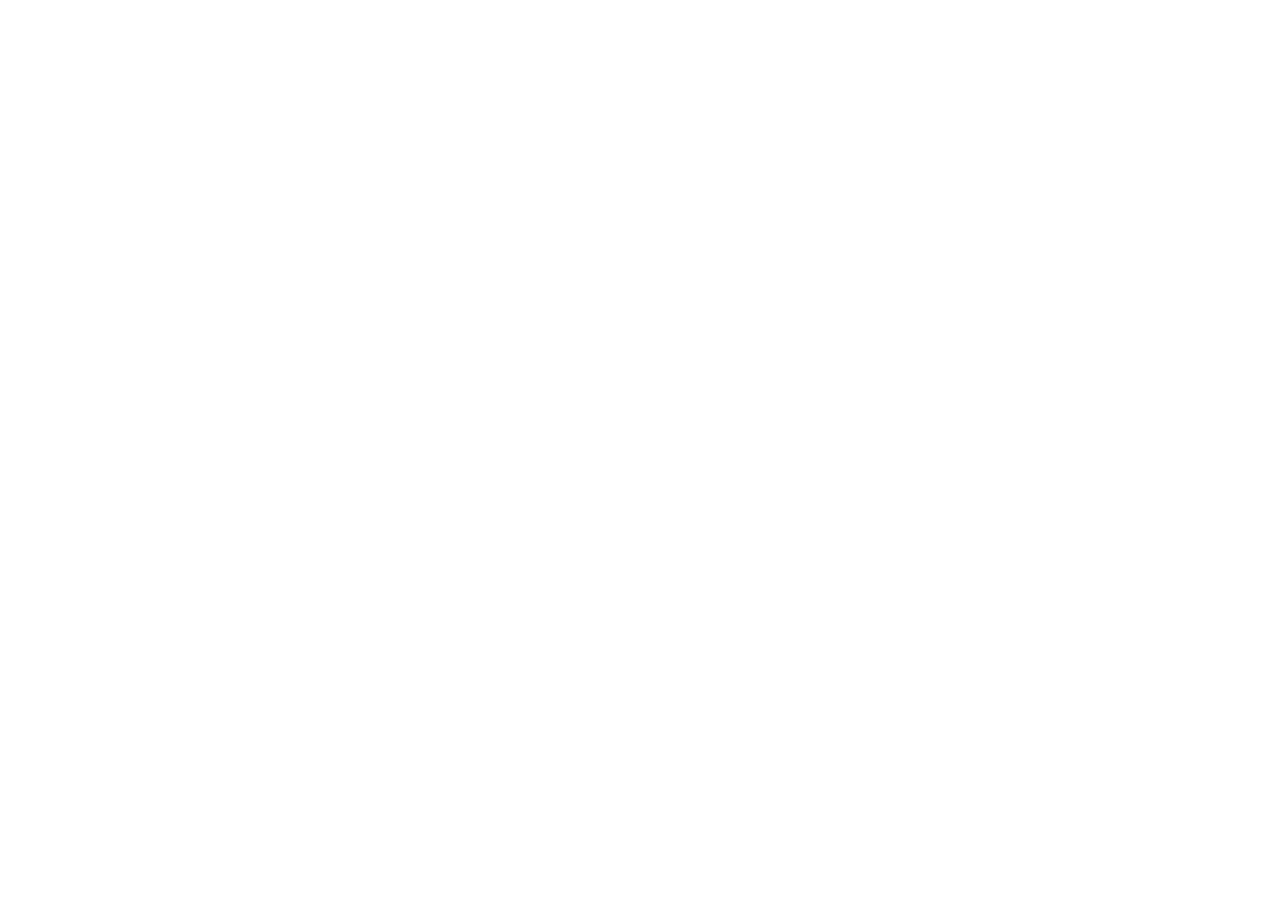
==== commit 63279817: "Updates" ====
--- a/index.html
+++ b/index.html
@@ -1,9203 +1 @@
-<!DOCTYPE HTML>
-<html>
-<head>
-  <meta charset="UTF-8">
-  <title>Main</title>
-  <style>body { padding: 0; margin: 0; }</style>
-</head>
-
-<body>
-
-<pre id="elm"></pre>
-
-<script>
-try {
-(function(scope){
-'use strict';
-
-function F(arity, fun, wrapper) {
-  wrapper.a = arity;
-  wrapper.f = fun;
-  return wrapper;
-}
-
-function F2(fun) {
-  return F(2, fun, function(a) { return function(b) { return fun(a,b); }; })
-}
-function F3(fun) {
-  return F(3, fun, function(a) {
-    return function(b) { return function(c) { return fun(a, b, c); }; };
-  });
-}
-function F4(fun) {
-  return F(4, fun, function(a) { return function(b) { return function(c) {
-    return function(d) { return fun(a, b, c, d); }; }; };
-  });
-}
-function F5(fun) {
-  return F(5, fun, function(a) { return function(b) { return function(c) {
-    return function(d) { return function(e) { return fun(a, b, c, d, e); }; }; }; };
-  });
-}
-function F6(fun) {
-  return F(6, fun, function(a) { return function(b) { return function(c) {
-    return function(d) { return function(e) { return function(f) {
-    return fun(a, b, c, d, e, f); }; }; }; }; };
-  });
-}
-function F7(fun) {
-  return F(7, fun, function(a) { return function(b) { return function(c) {
-    return function(d) { return function(e) { return function(f) {
-    return function(g) { return fun(a, b, c, d, e, f, g); }; }; }; }; }; };
-  });
-}
-function F8(fun) {
-  return F(8, fun, function(a) { return function(b) { return function(c) {
-    return function(d) { return function(e) { return function(f) {
-    return function(g) { return function(h) {
-    return fun(a, b, c, d, e, f, g, h); }; }; }; }; }; }; };
-  });
-}
-function F9(fun) {
-  return F(9, fun, function(a) { return function(b) { return function(c) {
-    return function(d) { return function(e) { return function(f) {
-    return function(g) { return function(h) { return function(i) {
-    return fun(a, b, c, d, e, f, g, h, i); }; }; }; }; }; }; }; };
-  });
-}
-
-function A2(fun, a, b) {
-  return fun.a === 2 ? fun.f(a, b) : fun(a)(b);
-}
-function A3(fun, a, b, c) {
-  return fun.a === 3 ? fun.f(a, b, c) : fun(a)(b)(c);
-}
-function A4(fun, a, b, c, d) {
-  return fun.a === 4 ? fun.f(a, b, c, d) : fun(a)(b)(c)(d);
-}
-function A5(fun, a, b, c, d, e) {
-  return fun.a === 5 ? fun.f(a, b, c, d, e) : fun(a)(b)(c)(d)(e);
-}
-function A6(fun, a, b, c, d, e, f) {
-  return fun.a === 6 ? fun.f(a, b, c, d, e, f) : fun(a)(b)(c)(d)(e)(f);
-}
-function A7(fun, a, b, c, d, e, f, g) {
-  return fun.a === 7 ? fun.f(a, b, c, d, e, f, g) : fun(a)(b)(c)(d)(e)(f)(g);
-}
-function A8(fun, a, b, c, d, e, f, g, h) {
-  return fun.a === 8 ? fun.f(a, b, c, d, e, f, g, h) : fun(a)(b)(c)(d)(e)(f)(g)(h);
-}
-function A9(fun, a, b, c, d, e, f, g, h, i) {
-  return fun.a === 9 ? fun.f(a, b, c, d, e, f, g, h, i) : fun(a)(b)(c)(d)(e)(f)(g)(h)(i);
-}
-
-console.warn('Compiled in DEV mode. Follow the advice at https://elm-lang.org/0.19.1/optimize for better performance and smaller assets.');
-
-
-// EQUALITY
-
-function _Utils_eq(x, y)
-{
-	for (
-		var pair, stack = [], isEqual = _Utils_eqHelp(x, y, 0, stack);
-		isEqual && (pair = stack.pop());
-		isEqual = _Utils_eqHelp(pair.a, pair.b, 0, stack)
-		)
-	{}
-
-	return isEqual;
-}
-
-function _Utils_eqHelp(x, y, depth, stack)
-{
-	if (x === y)
-	{
-		return true;
-	}
-
-	if (typeof x !== 'object' || x === null || y === null)
-	{
-		typeof x === 'function' && _Debug_crash(5);
-		return false;
-	}
-
-	if (depth > 100)
-	{
-		stack.push(_Utils_Tuple2(x,y));
-		return true;
-	}
-
-	/**/
-	if (x.$ === 'Set_elm_builtin')
-	{
-		x = $elm$core$Set$toList(x);
-		y = $elm$core$Set$toList(y);
-	}
-	if (x.$ === 'RBNode_elm_builtin' || x.$ === 'RBEmpty_elm_builtin')
-	{
-		x = $elm$core$Dict$toList(x);
-		y = $elm$core$Dict$toList(y);
-	}
-	//*/
-
-	/**_UNUSED/
-	if (x.$ < 0)
-	{
-		x = $elm$core$Dict$toList(x);
-		y = $elm$core$Dict$toList(y);
-	}
-	//*/
-
-	for (var key in x)
-	{
-		if (!_Utils_eqHelp(x[key], y[key], depth + 1, stack))
-		{
-			return false;
-		}
-	}
-	return true;
-}
-
-var _Utils_equal = F2(_Utils_eq);
-var _Utils_notEqual = F2(function(a, b) { return !_Utils_eq(a,b); });
-
-
-
-// COMPARISONS
-
-// Code in Generate/JavaScript.hs, Basics.js, and List.js depends on
-// the particular integer values assigned to LT, EQ, and GT.
-
-function _Utils_cmp(x, y, ord)
-{
-	if (typeof x !== 'object')
-	{
-		return x === y ? /*EQ*/ 0 : x < y ? /*LT*/ -1 : /*GT*/ 1;
-	}
-
-	/**/
-	if (x instanceof String)
-	{
-		var a = x.valueOf();
-		var b = y.valueOf();
-		return a === b ? 0 : a < b ? -1 : 1;
-	}
-	//*/
-
-	/**_UNUSED/
-	if (typeof x.$ === 'undefined')
-	//*/
-	/**/
-	if (x.$[0] === '#')
-	//*/
-	{
-		return (ord = _Utils_cmp(x.a, y.a))
-			? ord
-			: (ord = _Utils_cmp(x.b, y.b))
-				? ord
-				: _Utils_cmp(x.c, y.c);
-	}
-
-	// traverse conses until end of a list or a mismatch
-	for (; x.b && y.b && !(ord = _Utils_cmp(x.a, y.a)); x = x.b, y = y.b) {} // WHILE_CONSES
-	return ord || (x.b ? /*GT*/ 1 : y.b ? /*LT*/ -1 : /*EQ*/ 0);
-}
-
-var _Utils_lt = F2(function(a, b) { return _Utils_cmp(a, b) < 0; });
-var _Utils_le = F2(function(a, b) { return _Utils_cmp(a, b) < 1; });
-var _Utils_gt = F2(function(a, b) { return _Utils_cmp(a, b) > 0; });
-var _Utils_ge = F2(function(a, b) { return _Utils_cmp(a, b) >= 0; });
-
-var _Utils_compare = F2(function(x, y)
-{
-	var n = _Utils_cmp(x, y);
-	return n < 0 ? $elm$core$Basics$LT : n ? $elm$core$Basics$GT : $elm$core$Basics$EQ;
-});
-
-
-// COMMON VALUES
-
-var _Utils_Tuple0_UNUSED = 0;
-var _Utils_Tuple0 = { $: '#0' };
-
-function _Utils_Tuple2_UNUSED(a, b) { return { a: a, b: b }; }
-function _Utils_Tuple2(a, b) { return { $: '#2', a: a, b: b }; }
-
-function _Utils_Tuple3_UNUSED(a, b, c) { return { a: a, b: b, c: c }; }
-function _Utils_Tuple3(a, b, c) { return { $: '#3', a: a, b: b, c: c }; }
-
-function _Utils_chr_UNUSED(c) { return c; }
-function _Utils_chr(c) { return new String(c); }
-
-
-// RECORDS
-
-function _Utils_update(oldRecord, updatedFields)
-{
-	var newRecord = {};
-
-	for (var key in oldRecord)
-	{
-		newRecord[key] = oldRecord[key];
-	}
-
-	for (var key in updatedFields)
-	{
-		newRecord[key] = updatedFields[key];
-	}
-
-	return newRecord;
-}
-
-
-// APPEND
-
-var _Utils_append = F2(_Utils_ap);
-
-function _Utils_ap(xs, ys)
-{
-	// append Strings
-	if (typeof xs === 'string')
-	{
-		return xs + ys;
-	}
-
-	// append Lists
-	if (!xs.b)
-	{
-		return ys;
-	}
-	var root = _List_Cons(xs.a, ys);
-	xs = xs.b
-	for (var curr = root; xs.b; xs = xs.b) // WHILE_CONS
-	{
-		curr = curr.b = _List_Cons(xs.a, ys);
-	}
-	return root;
-}
-
-
-
-var _List_Nil_UNUSED = { $: 0 };
-var _List_Nil = { $: '[]' };
-
-function _List_Cons_UNUSED(hd, tl) { return { $: 1, a: hd, b: tl }; }
-function _List_Cons(hd, tl) { return { $: '::', a: hd, b: tl }; }
-
-
-var _List_cons = F2(_List_Cons);
-
-function _List_fromArray(arr)
-{
-	var out = _List_Nil;
-	for (var i = arr.length; i--; )
-	{
-		out = _List_Cons(arr[i], out);
-	}
-	return out;
-}
-
-function _List_toArray(xs)
-{
-	for (var out = []; xs.b; xs = xs.b) // WHILE_CONS
-	{
-		out.push(xs.a);
-	}
-	return out;
-}
-
-var _List_map2 = F3(function(f, xs, ys)
-{
-	for (var arr = []; xs.b && ys.b; xs = xs.b, ys = ys.b) // WHILE_CONSES
-	{
-		arr.push(A2(f, xs.a, ys.a));
-	}
-	return _List_fromArray(arr);
-});
-
-var _List_map3 = F4(function(f, xs, ys, zs)
-{
-	for (var arr = []; xs.b && ys.b && zs.b; xs = xs.b, ys = ys.b, zs = zs.b) // WHILE_CONSES
-	{
-		arr.push(A3(f, xs.a, ys.a, zs.a));
-	}
-	return _List_fromArray(arr);
-});
-
-var _List_map4 = F5(function(f, ws, xs, ys, zs)
-{
-	for (var arr = []; ws.b && xs.b && ys.b && zs.b; ws = ws.b, xs = xs.b, ys = ys.b, zs = zs.b) // WHILE_CONSES
-	{
-		arr.push(A4(f, ws.a, xs.a, ys.a, zs.a));
-	}
-	return _List_fromArray(arr);
-});
-
-var _List_map5 = F6(function(f, vs, ws, xs, ys, zs)
-{
-	for (var arr = []; vs.b && ws.b && xs.b && ys.b && zs.b; vs = vs.b, ws = ws.b, xs = xs.b, ys = ys.b, zs = zs.b) // WHILE_CONSES
-	{
-		arr.push(A5(f, vs.a, ws.a, xs.a, ys.a, zs.a));
-	}
-	return _List_fromArray(arr);
-});
-
-var _List_sortBy = F2(function(f, xs)
-{
-	return _List_fromArray(_List_toArray(xs).sort(function(a, b) {
-		return _Utils_cmp(f(a), f(b));
-	}));
-});
-
-var _List_sortWith = F2(function(f, xs)
-{
-	return _List_fromArray(_List_toArray(xs).sort(function(a, b) {
-		var ord = A2(f, a, b);
-		return ord === $elm$core$Basics$EQ ? 0 : ord === $elm$core$Basics$LT ? -1 : 1;
-	}));
-});
-
-
-
-var _JsArray_empty = [];
-
-function _JsArray_singleton(value)
-{
-    return [value];
-}
-
-function _JsArray_length(array)
-{
-    return array.length;
-}
-
-var _JsArray_initialize = F3(function(size, offset, func)
-{
-    var result = new Array(size);
-
-    for (var i = 0; i < size; i++)
-    {
-        result[i] = func(offset + i);
-    }
-
-    return result;
-});
-
-var _JsArray_initializeFromList = F2(function (max, ls)
-{
-    var result = new Array(max);
-
-    for (var i = 0; i < max && ls.b; i++)
-    {
-        result[i] = ls.a;
-        ls = ls.b;
-    }
-
-    result.length = i;
-    return _Utils_Tuple2(result, ls);
-});
-
-var _JsArray_unsafeGet = F2(function(index, array)
-{
-    return array[index];
-});
-
-var _JsArray_unsafeSet = F3(function(index, value, array)
-{
-    var length = array.length;
-    var result = new Array(length);
-
-    for (var i = 0; i < length; i++)
-    {
-        result[i] = array[i];
-    }
-
-    result[index] = value;
-    return result;
-});
-
-var _JsArray_push = F2(function(value, array)
-{
-    var length = array.length;
-    var result = new Array(length + 1);
-
-    for (var i = 0; i < length; i++)
-    {
-        result[i] = array[i];
-    }
-
-    result[length] = value;
-    return result;
-});
-
-var _JsArray_foldl = F3(function(func, acc, array)
-{
-    var length = array.length;
-
-    for (var i = 0; i < length; i++)
-    {
-        acc = A2(func, array[i], acc);
-    }
-
-    return acc;
-});
-
-var _JsArray_foldr = F3(function(func, acc, array)
-{
-    for (var i = array.length - 1; i >= 0; i--)
-    {
-        acc = A2(func, array[i], acc);
-    }
-
-    return acc;
-});
-
-var _JsArray_map = F2(function(func, array)
-{
-    var length = array.length;
-    var result = new Array(length);
-
-    for (var i = 0; i < length; i++)
-    {
-        result[i] = func(array[i]);
-    }
-
-    return result;
-});
-
-var _JsArray_indexedMap = F3(function(func, offset, array)
-{
-    var length = array.length;
-    var result = new Array(length);
-
-    for (var i = 0; i < length; i++)
-    {
-        result[i] = A2(func, offset + i, array[i]);
-    }
-
-    return result;
-});
-
-var _JsArray_slice = F3(function(from, to, array)
-{
-    return array.slice(from, to);
-});
-
-var _JsArray_appendN = F3(function(n, dest, source)
-{
-    var destLen = dest.length;
-    var itemsToCopy = n - destLen;
-
-    if (itemsToCopy > source.length)
-    {
-        itemsToCopy = source.length;
-    }
-
-    var size = destLen + itemsToCopy;
-    var result = new Array(size);
-
-    for (var i = 0; i < destLen; i++)
-    {
-        result[i] = dest[i];
-    }
-
-    for (var i = 0; i < itemsToCopy; i++)
-    {
-        result[i + destLen] = source[i];
-    }
-
-    return result;
-});
-
-
-
-// LOG
-
-var _Debug_log_UNUSED = F2(function(tag, value)
-{
-	return value;
-});
-
-var _Debug_log = F2(function(tag, value)
-{
-	console.log(tag + ': ' + _Debug_toString(value));
-	return value;
-});
-
-
-// TODOS
-
-function _Debug_todo(moduleName, region)
-{
-	return function(message) {
-		_Debug_crash(8, moduleName, region, message);
-	};
-}
-
-function _Debug_todoCase(moduleName, region, value)
-{
-	return function(message) {
-		_Debug_crash(9, moduleName, region, value, message);
-	};
-}
-
-
-// TO STRING
-
-function _Debug_toString_UNUSED(value)
-{
-	return '<internals>';
-}
-
-function _Debug_toString(value)
-{
-	return _Debug_toAnsiString(false, value);
-}
-
-function _Debug_toAnsiString(ansi, value)
-{
-	if (typeof value === 'function')
-	{
-		return _Debug_internalColor(ansi, '<function>');
-	}
-
-	if (typeof value === 'boolean')
-	{
-		return _Debug_ctorColor(ansi, value ? 'True' : 'False');
-	}
-
-	if (typeof value === 'number')
-	{
-		return _Debug_numberColor(ansi, value + '');
-	}
-
-	if (value instanceof String)
-	{
-		return _Debug_charColor(ansi, "'" + _Debug_addSlashes(value, true) + "'");
-	}
-
-	if (typeof value === 'string')
-	{
-		return _Debug_stringColor(ansi, '"' + _Debug_addSlashes(value, false) + '"');
-	}
-
-	if (typeof value === 'object' && '$' in value)
-	{
-		var tag = value.$;
-
-		if (typeof tag === 'number')
-		{
-			return _Debug_internalColor(ansi, '<internals>');
-		}
-
-		if (tag[0] === '#')
-		{
-			var output = [];
-			for (var k in value)
-			{
-				if (k === '$') continue;
-				output.push(_Debug_toAnsiString(ansi, value[k]));
-			}
-			return '(' + output.join(',') + ')';
-		}
-
-		if (tag === 'Set_elm_builtin')
-		{
-			return _Debug_ctorColor(ansi, 'Set')
-				+ _Debug_fadeColor(ansi, '.fromList') + ' '
-				+ _Debug_toAnsiString(ansi, $elm$core$Set$toList(value));
-		}
-
-		if (tag === 'RBNode_elm_builtin' || tag === 'RBEmpty_elm_builtin')
-		{
-			return _Debug_ctorColor(ansi, 'Dict')
-				+ _Debug_fadeColor(ansi, '.fromList') + ' '
-				+ _Debug_toAnsiString(ansi, $elm$core$Dict$toList(value));
-		}
-
-		if (tag === 'Array_elm_builtin')
-		{
-			return _Debug_ctorColor(ansi, 'Array')
-				+ _Debug_fadeColor(ansi, '.fromList') + ' '
-				+ _Debug_toAnsiString(ansi, $elm$core$Array$toList(value));
-		}
-
-		if (tag === '::' || tag === '[]')
-		{
-			var output = '[';
-
-			value.b && (output += _Debug_toAnsiString(ansi, value.a), value = value.b)
-
-			for (; value.b; value = value.b) // WHILE_CONS
-			{
-				output += ',' + _Debug_toAnsiString(ansi, value.a);
-			}
-			return output + ']';
-		}
-
-		var output = '';
-		for (var i in value)
-		{
-			if (i === '$') continue;
-			var str = _Debug_toAnsiString(ansi, value[i]);
-			var c0 = str[0];
-			var parenless = c0 === '{' || c0 === '(' || c0 === '[' || c0 === '<' || c0 === '"' || str.indexOf(' ') < 0;
-			output += ' ' + (parenless ? str : '(' + str + ')');
-		}
-		return _Debug_ctorColor(ansi, tag) + output;
-	}
-
-	if (typeof DataView === 'function' && value instanceof DataView)
-	{
-		return _Debug_stringColor(ansi, '<' + value.byteLength + ' bytes>');
-	}
-
-	if (typeof File !== 'undefined' && value instanceof File)
-	{
-		return _Debug_internalColor(ansi, '<' + value.name + '>');
-	}
-
-	if (typeof value === 'object')
-	{
-		var output = [];
-		for (var key in value)
-		{
-			var field = key[0] === '_' ? key.slice(1) : key;
-			output.push(_Debug_fadeColor(ansi, field) + ' = ' + _Debug_toAnsiString(ansi, value[key]));
-		}
-		if (output.length === 0)
-		{
-			return '{}';
-		}
-		return '{ ' + output.join(', ') + ' }';
-	}
-
-	return _Debug_internalColor(ansi, '<internals>');
-}
-
-function _Debug_addSlashes(str, isChar)
-{
-	var s = str
-		.replace(/\\/g, '\\\\')
-		.replace(/\n/g, '\\n')
-		.replace(/\t/g, '\\t')
-		.replace(/\r/g, '\\r')
-		.replace(/\v/g, '\\v')
-		.replace(/\0/g, '\\0');
-
-	if (isChar)
-	{
-		return s.replace(/\'/g, '\\\'');
-	}
-	else
-	{
-		return s.replace(/\"/g, '\\"');
-	}
-}
-
-function _Debug_ctorColor(ansi, string)
-{
-	return ansi ? '\x1b[96m' + string + '\x1b[0m' : string;
-}
-
-function _Debug_numberColor(ansi, string)
-{
-	return ansi ? '\x1b[95m' + string + '\x1b[0m' : string;
-}
-
-function _Debug_stringColor(ansi, string)
-{
-	return ansi ? '\x1b[93m' + string + '\x1b[0m' : string;
-}
-
-function _Debug_charColor(ansi, string)
-{
-	return ansi ? '\x1b[92m' + string + '\x1b[0m' : string;
-}
-
-function _Debug_fadeColor(ansi, string)
-{
-	return ansi ? '\x1b[37m' + string + '\x1b[0m' : string;
-}
-
-function _Debug_internalColor(ansi, string)
-{
-	return ansi ? '\x1b[36m' + string + '\x1b[0m' : string;
-}
-
-function _Debug_toHexDigit(n)
-{
-	return String.fromCharCode(n < 10 ? 48 + n : 55 + n);
-}
-
-
-// CRASH
-
-
-function _Debug_crash_UNUSED(identifier)
-{
-	throw new Error('https://github.com/elm/core/blob/1.0.0/hints/' + identifier + '.md');
-}
-
-
-function _Debug_crash(identifier, fact1, fact2, fact3, fact4)
-{
-	switch(identifier)
-	{
-		case 0:
-			throw new Error('What node should I take over? In JavaScript I need something like:\n\n    Elm.Main.init({\n        node: document.getElementById("elm-node")\n    })\n\nYou need to do this with any Browser.sandbox or Browser.element program.');
-
-		case 1:
-			throw new Error('Browser.application programs cannot handle URLs like this:\n\n    ' + document.location.href + '\n\nWhat is the root? The root of your file system? Try looking at this program with `elm reactor` or some other server.');
-
-		case 2:
-			var jsonErrorString = fact1;
-			throw new Error('Problem with the flags given to your Elm program on initialization.\n\n' + jsonErrorString);
-
-		case 3:
-			var portName = fact1;
-			throw new Error('There can only be one port named `' + portName + '`, but your program has multiple.');
-
-		case 4:
-			var portName = fact1;
-			var problem = fact2;
-			throw new Error('Trying to send an unexpected type of value through port `' + portName + '`:\n' + problem);
-
-		case 5:
-			throw new Error('Trying to use `(==)` on functions.\nThere is no way to know if functions are "the same" in the Elm sense.\nRead more about this at https://package.elm-lang.org/packages/elm/core/latest/Basics#== which describes why it is this way and what the better version will look like.');
-
-		case 6:
-			var moduleName = fact1;
-			throw new Error('Your page is loading multiple Elm scripts with a module named ' + moduleName + '. Maybe a duplicate script is getting loaded accidentally? If not, rename one of them so I know which is which!');
-
-		case 8:
-			var moduleName = fact1;
-			var region = fact2;
-			var message = fact3;
-			throw new Error('TODO in module `' + moduleName + '` ' + _Debug_regionToString(region) + '\n\n' + message);
-
-		case 9:
-			var moduleName = fact1;
-			var region = fact2;
-			var value = fact3;
-			var message = fact4;
-			throw new Error(
-				'TODO in module `' + moduleName + '` from the `case` expression '
-				+ _Debug_regionToString(region) + '\n\nIt received the following value:\n\n    '
-				+ _Debug_toString(value).replace('\n', '\n    ')
-				+ '\n\nBut the branch that handles it says:\n\n    ' + message.replace('\n', '\n    ')
-			);
-
-		case 10:
-			throw new Error('Bug in https://github.com/elm/virtual-dom/issues');
-
-		case 11:
-			throw new Error('Cannot perform mod 0. Division by zero error.');
-	}
-}
-
-function _Debug_regionToString(region)
-{
-	if (region.start.line === region.end.line)
-	{
-		return 'on line ' + region.start.line;
-	}
-	return 'on lines ' + region.start.line + ' through ' + region.end.line;
-}
-
-
-
-// MATH
-
-var _Basics_add = F2(function(a, b) { return a + b; });
-var _Basics_sub = F2(function(a, b) { return a - b; });
-var _Basics_mul = F2(function(a, b) { return a * b; });
-var _Basics_fdiv = F2(function(a, b) { return a / b; });
-var _Basics_idiv = F2(function(a, b) { return (a / b) | 0; });
-var _Basics_pow = F2(Math.pow);
-
-var _Basics_remainderBy = F2(function(b, a) { return a % b; });
-
-// https://www.microsoft.com/en-us/research/wp-content/uploads/2016/02/divmodnote-letter.pdf
-var _Basics_modBy = F2(function(modulus, x)
-{
-	var answer = x % modulus;
-	return modulus === 0
-		? _Debug_crash(11)
-		:
-	((answer > 0 && modulus < 0) || (answer < 0 && modulus > 0))
-		? answer + modulus
-		: answer;
-});
-
-
-// TRIGONOMETRY
-
-var _Basics_pi = Math.PI;
-var _Basics_e = Math.E;
-var _Basics_cos = Math.cos;
-var _Basics_sin = Math.sin;
-var _Basics_tan = Math.tan;
-var _Basics_acos = Math.acos;
-var _Basics_asin = Math.asin;
-var _Basics_atan = Math.atan;
-var _Basics_atan2 = F2(Math.atan2);
-
-
-// MORE MATH
-
-function _Basics_toFloat(x) { return x; }
-function _Basics_truncate(n) { return n | 0; }
-function _Basics_isInfinite(n) { return n === Infinity || n === -Infinity; }
-
-var _Basics_ceiling = Math.ceil;
-var _Basics_floor = Math.floor;
-var _Basics_round = Math.round;
-var _Basics_sqrt = Math.sqrt;
-var _Basics_log = Math.log;
-var _Basics_isNaN = isNaN;
-
-
-// BOOLEANS
-
-function _Basics_not(bool) { return !bool; }
-var _Basics_and = F2(function(a, b) { return a && b; });
-var _Basics_or  = F2(function(a, b) { return a || b; });
-var _Basics_xor = F2(function(a, b) { return a !== b; });
-
-
-
-var _String_cons = F2(function(chr, str)
-{
-	return chr + str;
-});
-
-function _String_uncons(string)
-{
-	var word = string.charCodeAt(0);
-	return !isNaN(word)
-		? $elm$core$Maybe$Just(
-			0xD800 <= word && word <= 0xDBFF
-				? _Utils_Tuple2(_Utils_chr(string[0] + string[1]), string.slice(2))
-				: _Utils_Tuple2(_Utils_chr(string[0]), string.slice(1))
-		)
-		: $elm$core$Maybe$Nothing;
-}
-
-var _String_append = F2(function(a, b)
-{
-	return a + b;
-});
-
-function _String_length(str)
-{
-	return str.length;
-}
-
-var _String_map = F2(function(func, string)
-{
-	var len = string.length;
-	var array = new Array(len);
-	var i = 0;
-	while (i < len)
-	{
-		var word = string.charCodeAt(i);
-		if (0xD800 <= word && word <= 0xDBFF)
-		{
-			array[i] = func(_Utils_chr(string[i] + string[i+1]));
-			i += 2;
-			continue;
-		}
-		array[i] = func(_Utils_chr(string[i]));
-		i++;
-	}
-	return array.join('');
-});
-
-var _String_filter = F2(function(isGood, str)
-{
-	var arr = [];
-	var len = str.length;
-	var i = 0;
-	while (i < len)
-	{
-		var char = str[i];
-		var word = str.charCodeAt(i);
-		i++;
-		if (0xD800 <= word && word <= 0xDBFF)
-		{
-			char += str[i];
-			i++;
-		}
-
-		if (isGood(_Utils_chr(char)))
-		{
-			arr.push(char);
-		}
-	}
-	return arr.join('');
-});
-
-function _String_reverse(str)
-{
-	var len = str.length;
-	var arr = new Array(len);
-	var i = 0;
-	while (i < len)
-	{
-		var word = str.charCodeAt(i);
-		if (0xD800 <= word && word <= 0xDBFF)
-		{
-			arr[len - i] = str[i + 1];
-			i++;
-			arr[len - i] = str[i - 1];
-			i++;
-		}
-		else
-		{
-			arr[len - i] = str[i];
-			i++;
-		}
-	}
-	return arr.join('');
-}
-
-var _String_foldl = F3(function(func, state, string)
-{
-	var len = string.length;
-	var i = 0;
-	while (i < len)
-	{
-		var char = string[i];
-		var word = string.charCodeAt(i);
-		i++;
-		if (0xD800 <= word && word <= 0xDBFF)
-		{
-			char += string[i];
-			i++;
-		}
-		state = A2(func, _Utils_chr(char), state);
-	}
-	return state;
-});
-
-var _String_foldr = F3(function(func, state, string)
-{
-	var i = string.length;
-	while (i--)
-	{
-		var char = string[i];
-		var word = string.charCodeAt(i);
-		if (0xDC00 <= word && word <= 0xDFFF)
-		{
-			i--;
-			char = string[i] + char;
-		}
-		state = A2(func, _Utils_chr(char), state);
-	}
-	return state;
-});
-
-var _String_split = F2(function(sep, str)
-{
-	return str.split(sep);
-});
-
-var _String_join = F2(function(sep, strs)
-{
-	return strs.join(sep);
-});
-
-var _String_slice = F3(function(start, end, str) {
-	return str.slice(start, end);
-});
-
-function _String_trim(str)
-{
-	return str.trim();
-}
-
-function _String_trimLeft(str)
-{
-	return str.replace(/^\s+/, '');
-}
-
-function _String_trimRight(str)
-{
-	return str.replace(/\s+$/, '');
-}
-
-function _String_words(str)
-{
-	return _List_fromArray(str.trim().split(/\s+/g));
-}
-
-function _String_lines(str)
-{
-	return _List_fromArray(str.split(/\r\n|\r|\n/g));
-}
-
-function _String_toUpper(str)
-{
-	return str.toUpperCase();
-}
-
-function _String_toLower(str)
-{
-	return str.toLowerCase();
-}
-
-var _String_any = F2(function(isGood, string)
-{
-	var i = string.length;
-	while (i--)
-	{
-		var char = string[i];
-		var word = string.charCodeAt(i);
-		if (0xDC00 <= word && word <= 0xDFFF)
-		{
-			i--;
-			char = string[i] + char;
-		}
-		if (isGood(_Utils_chr(char)))
-		{
-			return true;
-		}
-	}
-	return false;
-});
-
-var _String_all = F2(function(isGood, string)
-{
-	var i = string.length;
-	while (i--)
-	{
-		var char = string[i];
-		var word = string.charCodeAt(i);
-		if (0xDC00 <= word && word <= 0xDFFF)
-		{
-			i--;
-			char = string[i] + char;
-		}
-		if (!isGood(_Utils_chr(char)))
-		{
-			return false;
-		}
-	}
-	return true;
-});
-
-var _String_contains = F2(function(sub, str)
-{
-	return str.indexOf(sub) > -1;
-});
-
-var _String_startsWith = F2(function(sub, str)
-{
-	return str.indexOf(sub) === 0;
-});
-
-var _String_endsWith = F2(function(sub, str)
-{
-	return str.length >= sub.length &&
-		str.lastIndexOf(sub) === str.length - sub.length;
-});
-
-var _String_indexes = F2(function(sub, str)
-{
-	var subLen = sub.length;
-
-	if (subLen < 1)
-	{
-		return _List_Nil;
-	}
-
-	var i = 0;
-	var is = [];
-
-	while ((i = str.indexOf(sub, i)) > -1)
-	{
-		is.push(i);
-		i = i + subLen;
-	}
-
-	return _List_fromArray(is);
-});
-
-
-// TO STRING
-
-function _String_fromNumber(number)
-{
-	return number + '';
-}
-
-
-// INT CONVERSIONS
-
-function _String_toInt(str)
-{
-	var total = 0;
-	var code0 = str.charCodeAt(0);
-	var start = code0 == 0x2B /* + */ || code0 == 0x2D /* - */ ? 1 : 0;
-
-	for (var i = start; i < str.length; ++i)
-	{
-		var code = str.charCodeAt(i);
-		if (code < 0x30 || 0x39 < code)
-		{
-			return $elm$core$Maybe$Nothing;
-		}
-		total = 10 * total + code - 0x30;
-	}
-
-	return i == start
-		? $elm$core$Maybe$Nothing
-		: $elm$core$Maybe$Just(code0 == 0x2D ? -total : total);
-}
-
-
-// FLOAT CONVERSIONS
-
-function _String_toFloat(s)
-{
-	// check if it is a hex, octal, or binary number
-	if (s.length === 0 || /[\sxbo]/.test(s))
-	{
-		return $elm$core$Maybe$Nothing;
-	}
-	var n = +s;
-	// faster isNaN check
-	return n === n ? $elm$core$Maybe$Just(n) : $elm$core$Maybe$Nothing;
-}
-
-function _String_fromList(chars)
-{
-	return _List_toArray(chars).join('');
-}
-
-
-
-
-function _Char_toCode(char)
-{
-	var code = char.charCodeAt(0);
-	if (0xD800 <= code && code <= 0xDBFF)
-	{
-		return (code - 0xD800) * 0x400 + char.charCodeAt(1) - 0xDC00 + 0x10000
-	}
-	return code;
-}
-
-function _Char_fromCode(code)
-{
-	return _Utils_chr(
-		(code < 0 || 0x10FFFF < code)
-			? '\uFFFD'
-			:
-		(code <= 0xFFFF)
-			? String.fromCharCode(code)
-			:
-		(code -= 0x10000,
-			String.fromCharCode(Math.floor(code / 0x400) + 0xD800, code % 0x400 + 0xDC00)
-		)
-	);
-}
-
-function _Char_toUpper(char)
-{
-	return _Utils_chr(char.toUpperCase());
-}
-
-function _Char_toLower(char)
-{
-	return _Utils_chr(char.toLowerCase());
-}
-
-function _Char_toLocaleUpper(char)
-{
-	return _Utils_chr(char.toLocaleUpperCase());
-}
-
-function _Char_toLocaleLower(char)
-{
-	return _Utils_chr(char.toLocaleLowerCase());
-}
-
-
-
-/**/
-function _Json_errorToString(error)
-{
-	return $elm$json$Json$Decode$errorToString(error);
-}
-//*/
-
-
-// CORE DECODERS
-
-function _Json_succeed(msg)
-{
-	return {
-		$: 0,
-		a: msg
-	};
-}
-
-function _Json_fail(msg)
-{
-	return {
-		$: 1,
-		a: msg
-	};
-}
-
-function _Json_decodePrim(decoder)
-{
-	return { $: 2, b: decoder };
-}
-
-var _Json_decodeInt = _Json_decodePrim(function(value) {
-	return (typeof value !== 'number')
-		? _Json_expecting('an INT', value)
-		:
-	(-2147483647 < value && value < 2147483647 && (value | 0) === value)
-		? $elm$core$Result$Ok(value)
-		:
-	(isFinite(value) && !(value % 1))
-		? $elm$core$Result$Ok(value)
-		: _Json_expecting('an INT', value);
-});
-
-var _Json_decodeBool = _Json_decodePrim(function(value) {
-	return (typeof value === 'boolean')
-		? $elm$core$Result$Ok(value)
-		: _Json_expecting('a BOOL', value);
-});
-
-var _Json_decodeFloat = _Json_decodePrim(function(value) {
-	return (typeof value === 'number')
-		? $elm$core$Result$Ok(value)
-		: _Json_expecting('a FLOAT', value);
-});
-
-var _Json_decodeValue = _Json_decodePrim(function(value) {
-	return $elm$core$Result$Ok(_Json_wrap(value));
-});
-
-var _Json_decodeString = _Json_decodePrim(function(value) {
-	return (typeof value === 'string')
-		? $elm$core$Result$Ok(value)
-		: (value instanceof String)
-			? $elm$core$Result$Ok(value + '')
-			: _Json_expecting('a STRING', value);
-});
-
-function _Json_decodeList(decoder) { return { $: 3, b: decoder }; }
-function _Json_decodeArray(decoder) { return { $: 4, b: decoder }; }
-
-function _Json_decodeNull(value) { return { $: 5, c: value }; }
-
-var _Json_decodeField = F2(function(field, decoder)
-{
-	return {
-		$: 6,
-		d: field,
-		b: decoder
-	};
-});
-
-var _Json_decodeIndex = F2(function(index, decoder)
-{
-	return {
-		$: 7,
-		e: index,
-		b: decoder
-	};
-});
-
-function _Json_decodeKeyValuePairs(decoder)
-{
-	return {
-		$: 8,
-		b: decoder
-	};
-}
-
-function _Json_mapMany(f, decoders)
-{
-	return {
-		$: 9,
-		f: f,
-		g: decoders
-	};
-}
-
-var _Json_andThen = F2(function(callback, decoder)
-{
-	return {
-		$: 10,
-		b: decoder,
-		h: callback
-	};
-});
-
-function _Json_oneOf(decoders)
-{
-	return {
-		$: 11,
-		g: decoders
-	};
-}
-
-
-// DECODING OBJECTS
-
-var _Json_map1 = F2(function(f, d1)
-{
-	return _Json_mapMany(f, [d1]);
-});
-
-var _Json_map2 = F3(function(f, d1, d2)
-{
-	return _Json_mapMany(f, [d1, d2]);
-});
-
-var _Json_map3 = F4(function(f, d1, d2, d3)
-{
-	return _Json_mapMany(f, [d1, d2, d3]);
-});
-
-var _Json_map4 = F5(function(f, d1, d2, d3, d4)
-{
-	return _Json_mapMany(f, [d1, d2, d3, d4]);
-});
-
-var _Json_map5 = F6(function(f, d1, d2, d3, d4, d5)
-{
-	return _Json_mapMany(f, [d1, d2, d3, d4, d5]);
-});
-
-var _Json_map6 = F7(function(f, d1, d2, d3, d4, d5, d6)
-{
-	return _Json_mapMany(f, [d1, d2, d3, d4, d5, d6]);
-});
-
-var _Json_map7 = F8(function(f, d1, d2, d3, d4, d5, d6, d7)
-{
-	return _Json_mapMany(f, [d1, d2, d3, d4, d5, d6, d7]);
-});
-
-var _Json_map8 = F9(function(f, d1, d2, d3, d4, d5, d6, d7, d8)
-{
-	return _Json_mapMany(f, [d1, d2, d3, d4, d5, d6, d7, d8]);
-});
-
-
-// DECODE
-
-var _Json_runOnString = F2(function(decoder, string)
-{
-	try
-	{
-		var value = JSON.parse(string);
-		return _Json_runHelp(decoder, value);
-	}
-	catch (e)
-	{
-		return $elm$core$Result$Err(A2($elm$json$Json$Decode$Failure, 'This is not valid JSON! ' + e.message, _Json_wrap(string)));
-	}
-});
-
-var _Json_run = F2(function(decoder, value)
-{
-	return _Json_runHelp(decoder, _Json_unwrap(value));
-});
-
-function _Json_runHelp(decoder, value)
-{
-	switch (decoder.$)
-	{
-		case 2:
-			return decoder.b(value);
-
-		case 5:
-			return (value === null)
-				? $elm$core$Result$Ok(decoder.c)
-				: _Json_expecting('null', value);
-
-		case 3:
-			if (!_Json_isArray(value))
-			{
-				return _Json_expecting('a LIST', value);
-			}
-			return _Json_runArrayDecoder(decoder.b, value, _List_fromArray);
-
-		case 4:
-			if (!_Json_isArray(value))
-			{
-				return _Json_expecting('an ARRAY', value);
-			}
-			return _Json_runArrayDecoder(decoder.b, value, _Json_toElmArray);
-
-		case 6:
-			var field = decoder.d;
-			if (typeof value !== 'object' || value === null || !(field in value))
-			{
-				return _Json_expecting('an OBJECT with a field named `' + field + '`', value);
-			}
-			var result = _Json_runHelp(decoder.b, value[field]);
-			return ($elm$core$Result$isOk(result)) ? result : $elm$core$Result$Err(A2($elm$json$Json$Decode$Field, field, result.a));
-
-		case 7:
-			var index = decoder.e;
-			if (!_Json_isArray(value))
-			{
-				return _Json_expecting('an ARRAY', value);
-			}
-			if (index >= value.length)
-			{
-				return _Json_expecting('a LONGER array. Need index ' + index + ' but only see ' + value.length + ' entries', value);
-			}
-			var result = _Json_runHelp(decoder.b, value[index]);
-			return ($elm$core$Result$isOk(result)) ? result : $elm$core$Result$Err(A2($elm$json$Json$Decode$Index, index, result.a));
-
-		case 8:
-			if (typeof value !== 'object' || value === null || _Json_isArray(value))
-			{
-				return _Json_expecting('an OBJECT', value);
-			}
-
-			var keyValuePairs = _List_Nil;
-			// TODO test perf of Object.keys and switch when support is good enough
-			for (var key in value)
-			{
-				if (value.hasOwnProperty(key))
-				{
-					var result = _Json_runHelp(decoder.b, value[key]);
-					if (!$elm$core$Result$isOk(result))
-					{
-						return $elm$core$Result$Err(A2($elm$json$Json$Decode$Field, key, result.a));
-					}
-					keyValuePairs = _List_Cons(_Utils_Tuple2(key, result.a), keyValuePairs);
-				}
-			}
-			return $elm$core$Result$Ok($elm$core$List$reverse(keyValuePairs));
-
-		case 9:
-			var answer = decoder.f;
-			var decoders = decoder.g;
-			for (var i = 0; i < decoders.length; i++)
-			{
-				var result = _Json_runHelp(decoders[i], value);
-				if (!$elm$core$Result$isOk(result))
-				{
-					return result;
-				}
-				answer = answer(result.a);
-			}
-			return $elm$core$Result$Ok(answer);
-
-		case 10:
-			var result = _Json_runHelp(decoder.b, value);
-			return (!$elm$core$Result$isOk(result))
-				? result
-				: _Json_runHelp(decoder.h(result.a), value);
-
-		case 11:
-			var errors = _List_Nil;
-			for (var temp = decoder.g; temp.b; temp = temp.b) // WHILE_CONS
-			{
-				var result = _Json_runHelp(temp.a, value);
-				if ($elm$core$Result$isOk(result))
-				{
-					return result;
-				}
-				errors = _List_Cons(result.a, errors);
-			}
-			return $elm$core$Result$Err($elm$json$Json$Decode$OneOf($elm$core$List$reverse(errors)));
-
-		case 1:
-			return $elm$core$Result$Err(A2($elm$json$Json$Decode$Failure, decoder.a, _Json_wrap(value)));
-
-		case 0:
-			return $elm$core$Result$Ok(decoder.a);
-	}
-}
-
-function _Json_runArrayDecoder(decoder, value, toElmValue)
-{
-	var len = value.length;
-	var array = new Array(len);
-	for (var i = 0; i < len; i++)
-	{
-		var result = _Json_runHelp(decoder, value[i]);
-		if (!$elm$core$Result$isOk(result))
-		{
-			return $elm$core$Result$Err(A2($elm$json$Json$Decode$Index, i, result.a));
-		}
-		array[i] = result.a;
-	}
-	return $elm$core$Result$Ok(toElmValue(array));
-}
-
-function _Json_isArray(value)
-{
-	return Array.isArray(value) || (typeof FileList === 'function' && value instanceof FileList);
-}
-
-function _Json_toElmArray(array)
-{
-	return A2($elm$core$Array$initialize, array.length, function(i) { return array[i]; });
-}
-
-function _Json_expecting(type, value)
-{
-	return $elm$core$Result$Err(A2($elm$json$Json$Decode$Failure, 'Expecting ' + type, _Json_wrap(value)));
-}
-
-
-// EQUALITY
-
-function _Json_equality(x, y)
-{
-	if (x === y)
-	{
-		return true;
-	}
-
-	if (x.$ !== y.$)
-	{
-		return false;
-	}
-
-	switch (x.$)
-	{
-		case 0:
-		case 1:
-			return x.a === y.a;
-
-		case 2:
-			return x.b === y.b;
-
-		case 5:
-			return x.c === y.c;
-
-		case 3:
-		case 4:
-		case 8:
-			return _Json_equality(x.b, y.b);
-
-		case 6:
-			return x.d === y.d && _Json_equality(x.b, y.b);
-
-		case 7:
-			return x.e === y.e && _Json_equality(x.b, y.b);
-
-		case 9:
-			return x.f === y.f && _Json_listEquality(x.g, y.g);
-
-		case 10:
-			return x.h === y.h && _Json_equality(x.b, y.b);
-
-		case 11:
-			return _Json_listEquality(x.g, y.g);
-	}
-}
-
-function _Json_listEquality(aDecoders, bDecoders)
-{
-	var len = aDecoders.length;
-	if (len !== bDecoders.length)
-	{
-		return false;
-	}
-	for (var i = 0; i < len; i++)
-	{
-		if (!_Json_equality(aDecoders[i], bDecoders[i]))
-		{
-			return false;
-		}
-	}
-	return true;
-}
-
-
-// ENCODE
-
-var _Json_encode = F2(function(indentLevel, value)
-{
-	return JSON.stringify(_Json_unwrap(value), null, indentLevel) + '';
-});
-
-function _Json_wrap(value) { return { $: 0, a: value }; }
-function _Json_unwrap(value) { return value.a; }
-
-function _Json_wrap_UNUSED(value) { return value; }
-function _Json_unwrap_UNUSED(value) { return value; }
-
-function _Json_emptyArray() { return []; }
-function _Json_emptyObject() { return {}; }
-
-var _Json_addField = F3(function(key, value, object)
-{
-	object[key] = _Json_unwrap(value);
-	return object;
-});
-
-function _Json_addEntry(func)
-{
-	return F2(function(entry, array)
-	{
-		array.push(_Json_unwrap(func(entry)));
-		return array;
-	});
-}
-
-var _Json_encodeNull = _Json_wrap(null);
-
-
-
-// TASKS
-
-function _Scheduler_succeed(value)
-{
-	return {
-		$: 0,
-		a: value
-	};
-}
-
-function _Scheduler_fail(error)
-{
-	return {
-		$: 1,
-		a: error
-	};
-}
-
-function _Scheduler_binding(callback)
-{
-	return {
-		$: 2,
-		b: callback,
-		c: null
-	};
-}
-
-var _Scheduler_andThen = F2(function(callback, task)
-{
-	return {
-		$: 3,
-		b: callback,
-		d: task
-	};
-});
-
-var _Scheduler_onError = F2(function(callback, task)
-{
-	return {
-		$: 4,
-		b: callback,
-		d: task
-	};
-});
-
-function _Scheduler_receive(callback)
-{
-	return {
-		$: 5,
-		b: callback
-	};
-}
-
-
-// PROCESSES
-
-var _Scheduler_guid = 0;
-
-function _Scheduler_rawSpawn(task)
-{
-	var proc = {
-		$: 0,
-		e: _Scheduler_guid++,
-		f: task,
-		g: null,
-		h: []
-	};
-
-	_Scheduler_enqueue(proc);
-
-	return proc;
-}
-
-function _Scheduler_spawn(task)
-{
-	return _Scheduler_binding(function(callback) {
-		callback(_Scheduler_succeed(_Scheduler_rawSpawn(task)));
-	});
-}
-
-function _Scheduler_rawSend(proc, msg)
-{
-	proc.h.push(msg);
-	_Scheduler_enqueue(proc);
-}
-
-var _Scheduler_send = F2(function(proc, msg)
-{
-	return _Scheduler_binding(function(callback) {
-		_Scheduler_rawSend(proc, msg);
-		callback(_Scheduler_succeed(_Utils_Tuple0));
-	});
-});
-
-function _Scheduler_kill(proc)
-{
-	return _Scheduler_binding(function(callback) {
-		var task = proc.f;
-		if (task.$ === 2 && task.c)
-		{
-			task.c();
-		}
-
-		proc.f = null;
-
-		callback(_Scheduler_succeed(_Utils_Tuple0));
-	});
-}
-
-
-/* STEP PROCESSES
-
-type alias Process =
-  { $ : tag
-  , id : unique_id
-  , root : Task
-  , stack : null | { $: SUCCEED | FAIL, a: callback, b: stack }
-  , mailbox : [msg]
-  }
-
-*/
-
-
-var _Scheduler_working = false;
-var _Scheduler_queue = [];
-
-
-function _Scheduler_enqueue(proc)
-{
-	_Scheduler_queue.push(proc);
-	if (_Scheduler_working)
-	{
-		return;
-	}
-	_Scheduler_working = true;
-	while (proc = _Scheduler_queue.shift())
-	{
-		_Scheduler_step(proc);
-	}
-	_Scheduler_working = false;
-}
-
-
-function _Scheduler_step(proc)
-{
-	while (proc.f)
-	{
-		var rootTag = proc.f.$;
-		if (rootTag === 0 || rootTag === 1)
-		{
-			while (proc.g && proc.g.$ !== rootTag)
-			{
-				proc.g = proc.g.i;
-			}
-			if (!proc.g)
-			{
-				return;
-			}
-			proc.f = proc.g.b(proc.f.a);
-			proc.g = proc.g.i;
-		}
-		else if (rootTag === 2)
-		{
-			proc.f.c = proc.f.b(function(newRoot) {
-				proc.f = newRoot;
-				_Scheduler_enqueue(proc);
-			});
-			return;
-		}
-		else if (rootTag === 5)
-		{
-			if (proc.h.length === 0)
-			{
-				return;
-			}
-			proc.f = proc.f.b(proc.h.shift());
-		}
-		else // if (rootTag === 3 || rootTag === 4)
-		{
-			proc.g = {
-				$: rootTag === 3 ? 0 : 1,
-				b: proc.f.b,
-				i: proc.g
-			};
-			proc.f = proc.f.d;
-		}
-	}
-}
-
-
-
-function _Process_sleep(time)
-{
-	return _Scheduler_binding(function(callback) {
-		var id = setTimeout(function() {
-			callback(_Scheduler_succeed(_Utils_Tuple0));
-		}, time);
-
-		return function() { clearTimeout(id); };
-	});
-}
-
-
-
-
-// PROGRAMS
-
-
-var _Platform_worker = F4(function(impl, flagDecoder, debugMetadata, args)
-{
-	return _Platform_initialize(
-		flagDecoder,
-		args,
-		impl.init,
-		impl.update,
-		impl.subscriptions,
-		function() { return function() {} }
-	);
-});
-
-
-
-// INITIALIZE A PROGRAM
-
-
-function _Platform_initialize(flagDecoder, args, init, update, subscriptions, stepperBuilder)
-{
-	var result = A2(_Json_run, flagDecoder, _Json_wrap(args ? args['flags'] : undefined));
-	$elm$core$Result$isOk(result) || _Debug_crash(2 /**/, _Json_errorToString(result.a) /**/);
-	var managers = {};
-	result = init(result.a);
-	var model = result.a;
-	var stepper = stepperBuilder(sendToApp, model);
-	var ports = _Platform_setupEffects(managers, sendToApp);
-
-	function sendToApp(msg, viewMetadata)
-	{
-		result = A2(update, msg, model);
-		stepper(model = result.a, viewMetadata);
-		_Platform_enqueueEffects(managers, result.b, subscriptions(model));
-	}
-
-	_Platform_enqueueEffects(managers, result.b, subscriptions(model));
-
-	return ports ? { ports: ports } : {};
-}
-
-
-
-// TRACK PRELOADS
-//
-// This is used by code in elm/browser and elm/http
-// to register any HTTP requests that are triggered by init.
-//
-
-
-var _Platform_preload;
-
-
-function _Platform_registerPreload(url)
-{
-	_Platform_preload.add(url);
-}
-
-
-
-// EFFECT MANAGERS
-
-
-var _Platform_effectManagers = {};
-
-
-function _Platform_setupEffects(managers, sendToApp)
-{
-	var ports;
-
-	// setup all necessary effect managers
-	for (var key in _Platform_effectManagers)
-	{
-		var manager = _Platform_effectManagers[key];
-
-		if (manager.a)
-		{
-			ports = ports || {};
-			ports[key] = manager.a(key, sendToApp);
-		}
-
-		managers[key] = _Platform_instantiateManager(manager, sendToApp);
-	}
-
-	return ports;
-}
-
-
-function _Platform_createManager(init, onEffects, onSelfMsg, cmdMap, subMap)
-{
-	return {
-		b: init,
-		c: onEffects,
-		d: onSelfMsg,
-		e: cmdMap,
-		f: subMap
-	};
-}
-
-
-function _Platform_instantiateManager(info, sendToApp)
-{
-	var router = {
-		g: sendToApp,
-		h: undefined
-	};
-
-	var onEffects = info.c;
-	var onSelfMsg = info.d;
-	var cmdMap = info.e;
-	var subMap = info.f;
-
-	function loop(state)
-	{
-		return A2(_Scheduler_andThen, loop, _Scheduler_receive(function(msg)
-		{
-			var value = msg.a;
-
-			if (msg.$ === 0)
-			{
-				return A3(onSelfMsg, router, value, state);
-			}
-
-			return cmdMap && subMap
-				? A4(onEffects, router, value.i, value.j, state)
-				: A3(onEffects, router, cmdMap ? value.i : value.j, state);
-		}));
-	}
-
-	return router.h = _Scheduler_rawSpawn(A2(_Scheduler_andThen, loop, info.b));
-}
-
-
-
-// ROUTING
-
-
-var _Platform_sendToApp = F2(function(router, msg)
-{
-	return _Scheduler_binding(function(callback)
-	{
-		router.g(msg);
-		callback(_Scheduler_succeed(_Utils_Tuple0));
-	});
-});
-
-
-var _Platform_sendToSelf = F2(function(router, msg)
-{
-	return A2(_Scheduler_send, router.h, {
-		$: 0,
-		a: msg
-	});
-});
-
-
-
-// BAGS
-
-
-function _Platform_leaf(home)
-{
-	return function(value)
-	{
-		return {
-			$: 1,
-			k: home,
-			l: value
-		};
-	};
-}
-
-
-function _Platform_batch(list)
-{
-	return {
-		$: 2,
-		m: list
-	};
-}
-
-
-var _Platform_map = F2(function(tagger, bag)
-{
-	return {
-		$: 3,
-		n: tagger,
-		o: bag
-	}
-});
-
-
-
-// PIPE BAGS INTO EFFECT MANAGERS
-//
-// Effects must be queued!
-//
-// Say your init contains a synchronous command, like Time.now or Time.here
-//
-//   - This will produce a batch of effects (FX_1)
-//   - The synchronous task triggers the subsequent `update` call
-//   - This will produce a batch of effects (FX_2)
-//
-// If we just start dispatching FX_2, subscriptions from FX_2 can be processed
-// before subscriptions from FX_1. No good! Earlier versions of this code had
-// this problem, leading to these reports:
-//
-//   https://github.com/elm/core/issues/980
-//   https://github.com/elm/core/pull/981
-//   https://github.com/elm/compiler/issues/1776
-//
-// The queue is necessary to avoid ordering issues for synchronous commands.
-
-
-// Why use true/false here? Why not just check the length of the queue?
-// The goal is to detect "are we currently dispatching effects?" If we
-// are, we need to bail and let the ongoing while loop handle things.
-//
-// Now say the queue has 1 element. When we dequeue the final element,
-// the queue will be empty, but we are still actively dispatching effects.
-// So you could get queue jumping in a really tricky category of cases.
-//
-var _Platform_effectsQueue = [];
-var _Platform_effectsActive = false;
-
-
-function _Platform_enqueueEffects(managers, cmdBag, subBag)
-{
-	_Platform_effectsQueue.push({ p: managers, q: cmdBag, r: subBag });
-
-	if (_Platform_effectsActive) return;
-
-	_Platform_effectsActive = true;
-	for (var fx; fx = _Platform_effectsQueue.shift(); )
-	{
-		_Platform_dispatchEffects(fx.p, fx.q, fx.r);
-	}
-	_Platform_effectsActive = false;
-}
-
-
-function _Platform_dispatchEffects(managers, cmdBag, subBag)
-{
-	var effectsDict = {};
-	_Platform_gatherEffects(true, cmdBag, effectsDict, null);
-	_Platform_gatherEffects(false, subBag, effectsDict, null);
-
-	for (var home in managers)
-	{
-		_Scheduler_rawSend(managers[home], {
-			$: 'fx',
-			a: effectsDict[home] || { i: _List_Nil, j: _List_Nil }
-		});
-	}
-}
-
-
-function _Platform_gatherEffects(isCmd, bag, effectsDict, taggers)
-{
-	switch (bag.$)
-	{
-		case 1:
-			var home = bag.k;
-			var effect = _Platform_toEffect(isCmd, home, taggers, bag.l);
-			effectsDict[home] = _Platform_insert(isCmd, effect, effectsDict[home]);
-			return;
-
-		case 2:
-			for (var list = bag.m; list.b; list = list.b) // WHILE_CONS
-			{
-				_Platform_gatherEffects(isCmd, list.a, effectsDict, taggers);
-			}
-			return;
-
-		case 3:
-			_Platform_gatherEffects(isCmd, bag.o, effectsDict, {
-				s: bag.n,
-				t: taggers
-			});
-			return;
-	}
-}
-
-
-function _Platform_toEffect(isCmd, home, taggers, value)
-{
-	function applyTaggers(x)
-	{
-		for (var temp = taggers; temp; temp = temp.t)
-		{
-			x = temp.s(x);
-		}
-		return x;
-	}
-
-	var map = isCmd
-		? _Platform_effectManagers[home].e
-		: _Platform_effectManagers[home].f;
-
-	return A2(map, applyTaggers, value)
-}
-
-
-function _Platform_insert(isCmd, newEffect, effects)
-{
-	effects = effects || { i: _List_Nil, j: _List_Nil };
-
-	isCmd
-		? (effects.i = _List_Cons(newEffect, effects.i))
-		: (effects.j = _List_Cons(newEffect, effects.j));
-
-	return effects;
-}
-
-
-
-// PORTS
-
-
-function _Platform_checkPortName(name)
-{
-	if (_Platform_effectManagers[name])
-	{
-		_Debug_crash(3, name)
-	}
-}
-
-
-
-// OUTGOING PORTS
-
-
-function _Platform_outgoingPort(name, converter)
-{
-	_Platform_checkPortName(name);
-	_Platform_effectManagers[name] = {
-		e: _Platform_outgoingPortMap,
-		u: converter,
-		a: _Platform_setupOutgoingPort
-	};
-	return _Platform_leaf(name);
-}
-
-
-var _Platform_outgoingPortMap = F2(function(tagger, value) { return value; });
-
-
-function _Platform_setupOutgoingPort(name)
-{
-	var subs = [];
-	var converter = _Platform_effectManagers[name].u;
-
-	// CREATE MANAGER
-
-	var init = _Process_sleep(0);
-
-	_Platform_effectManagers[name].b = init;
-	_Platform_effectManagers[name].c = F3(function(router, cmdList, state)
-	{
-		for ( ; cmdList.b; cmdList = cmdList.b) // WHILE_CONS
-		{
-			// grab a separate reference to subs in case unsubscribe is called
-			var currentSubs = subs;
-			var value = _Json_unwrap(converter(cmdList.a));
-			for (var i = 0; i < currentSubs.length; i++)
-			{
-				currentSubs[i](value);
-			}
-		}
-		return init;
-	});
-
-	// PUBLIC API
-
-	function subscribe(callback)
-	{
-		subs.push(callback);
-	}
-
-	function unsubscribe(callback)
-	{
-		// copy subs into a new array in case unsubscribe is called within a
-		// subscribed callback
-		subs = subs.slice();
-		var index = subs.indexOf(callback);
-		if (index >= 0)
-		{
-			subs.splice(index, 1);
-		}
-	}
-
-	return {
-		subscribe: subscribe,
-		unsubscribe: unsubscribe
-	};
-}
-
-
-
-// INCOMING PORTS
-
-
-function _Platform_incomingPort(name, converter)
-{
-	_Platform_checkPortName(name);
-	_Platform_effectManagers[name] = {
-		f: _Platform_incomingPortMap,
-		u: converter,
-		a: _Platform_setupIncomingPort
-	};
-	return _Platform_leaf(name);
-}
-
-
-var _Platform_incomingPortMap = F2(function(tagger, finalTagger)
-{
-	return function(value)
-	{
-		return tagger(finalTagger(value));
-	};
-});
-
-
-function _Platform_setupIncomingPort(name, sendToApp)
-{
-	var subs = _List_Nil;
-	var converter = _Platform_effectManagers[name].u;
-
-	// CREATE MANAGER
-
-	var init = _Scheduler_succeed(null);
-
-	_Platform_effectManagers[name].b = init;
-	_Platform_effectManagers[name].c = F3(function(router, subList, state)
-	{
-		subs = subList;
-		return init;
-	});
-
-	// PUBLIC API
-
-	function send(incomingValue)
-	{
-		var result = A2(_Json_run, converter, _Json_wrap(incomingValue));
-
-		$elm$core$Result$isOk(result) || _Debug_crash(4, name, result.a);
-
-		var value = result.a;
-		for (var temp = subs; temp.b; temp = temp.b) // WHILE_CONS
-		{
-			sendToApp(temp.a(value));
-		}
-	}
-
-	return { send: send };
-}
-
-
-
-// EXPORT ELM MODULES
-//
-// Have DEBUG and PROD versions so that we can (1) give nicer errors in
-// debug mode and (2) not pay for the bits needed for that in prod mode.
-//
-
-
-function _Platform_export_UNUSED(exports)
-{
-	scope['Elm']
-		? _Platform_mergeExportsProd(scope['Elm'], exports)
-		: scope['Elm'] = exports;
-}
-
-
-function _Platform_mergeExportsProd(obj, exports)
-{
-	for (var name in exports)
-	{
-		(name in obj)
-			? (name == 'init')
-				? _Debug_crash(6)
-				: _Platform_mergeExportsProd(obj[name], exports[name])
-			: (obj[name] = exports[name]);
-	}
-}
-
-
-function _Platform_export(exports)
-{
-	scope['Elm']
-		? _Platform_mergeExportsDebug('Elm', scope['Elm'], exports)
-		: scope['Elm'] = exports;
-}
-
-
-function _Platform_mergeExportsDebug(moduleName, obj, exports)
-{
-	for (var name in exports)
-	{
-		(name in obj)
-			? (name == 'init')
-				? _Debug_crash(6, moduleName)
-				: _Platform_mergeExportsDebug(moduleName + '.' + name, obj[name], exports[name])
-			: (obj[name] = exports[name]);
-	}
-}
-
-
-
-
-// HELPERS
-
-
-var _VirtualDom_divertHrefToApp;
-
-var _VirtualDom_doc = typeof document !== 'undefined' ? document : {};
-
-
-function _VirtualDom_appendChild(parent, child)
-{
-	parent.appendChild(child);
-}
-
-var _VirtualDom_init = F4(function(virtualNode, flagDecoder, debugMetadata, args)
-{
-	// NOTE: this function needs _Platform_export available to work
-
-	/**_UNUSED/
-	var node = args['node'];
-	//*/
-	/**/
-	var node = args && args['node'] ? args['node'] : _Debug_crash(0);
-	//*/
-
-	node.parentNode.replaceChild(
-		_VirtualDom_render(virtualNode, function() {}),
-		node
-	);
-
-	return {};
-});
-
-
-
-// TEXT
-
-
-function _VirtualDom_text(string)
-{
-	return {
-		$: 0,
-		a: string
-	};
-}
-
-
-
-// NODE
-
-
-var _VirtualDom_nodeNS = F2(function(namespace, tag)
-{
-	return F2(function(factList, kidList)
-	{
-		for (var kids = [], descendantsCount = 0; kidList.b; kidList = kidList.b) // WHILE_CONS
-		{
-			var kid = kidList.a;
-			descendantsCount += (kid.b || 0);
-			kids.push(kid);
-		}
-		descendantsCount += kids.length;
-
-		return {
-			$: 1,
-			c: tag,
-			d: _VirtualDom_organizeFacts(factList),
-			e: kids,
-			f: namespace,
-			b: descendantsCount
-		};
-	});
-});
-
-
-var _VirtualDom_node = _VirtualDom_nodeNS(undefined);
-
-
-
-// KEYED NODE
-
-
-var _VirtualDom_keyedNodeNS = F2(function(namespace, tag)
-{
-	return F2(function(factList, kidList)
-	{
-		for (var kids = [], descendantsCount = 0; kidList.b; kidList = kidList.b) // WHILE_CONS
-		{
-			var kid = kidList.a;
-			descendantsCount += (kid.b.b || 0);
-			kids.push(kid);
-		}
-		descendantsCount += kids.length;
-
-		return {
-			$: 2,
-			c: tag,
-			d: _VirtualDom_organizeFacts(factList),
-			e: kids,
-			f: namespace,
-			b: descendantsCount
-		};
-	});
-});
-
-
-var _VirtualDom_keyedNode = _VirtualDom_keyedNodeNS(undefined);
-
-
-
-// CUSTOM
-
-
-function _VirtualDom_custom(factList, model, render, diff)
-{
-	return {
-		$: 3,
-		d: _VirtualDom_organizeFacts(factList),
-		g: model,
-		h: render,
-		i: diff
-	};
-}
-
-
-
-// MAP
-
-
-var _VirtualDom_map = F2(function(tagger, node)
-{
-	return {
-		$: 4,
-		j: tagger,
-		k: node,
-		b: 1 + (node.b || 0)
-	};
-});
-
-
-
-// LAZY
-
-
-function _VirtualDom_thunk(refs, thunk)
-{
-	return {
-		$: 5,
-		l: refs,
-		m: thunk,
-		k: undefined
-	};
-}
-
-var _VirtualDom_lazy = F2(function(func, a)
-{
-	return _VirtualDom_thunk([func, a], function() {
-		return func(a);
-	});
-});
-
-var _VirtualDom_lazy2 = F3(function(func, a, b)
-{
-	return _VirtualDom_thunk([func, a, b], function() {
-		return A2(func, a, b);
-	});
-});
-
-var _VirtualDom_lazy3 = F4(function(func, a, b, c)
-{
-	return _VirtualDom_thunk([func, a, b, c], function() {
-		return A3(func, a, b, c);
-	});
-});
-
-var _VirtualDom_lazy4 = F5(function(func, a, b, c, d)
-{
-	return _VirtualDom_thunk([func, a, b, c, d], function() {
-		return A4(func, a, b, c, d);
-	});
-});
-
-var _VirtualDom_lazy5 = F6(function(func, a, b, c, d, e)
-{
-	return _VirtualDom_thunk([func, a, b, c, d, e], function() {
-		return A5(func, a, b, c, d, e);
-	});
-});
-
-var _VirtualDom_lazy6 = F7(function(func, a, b, c, d, e, f)
-{
-	return _VirtualDom_thunk([func, a, b, c, d, e, f], function() {
-		return A6(func, a, b, c, d, e, f);
-	});
-});
-
-var _VirtualDom_lazy7 = F8(function(func, a, b, c, d, e, f, g)
-{
-	return _VirtualDom_thunk([func, a, b, c, d, e, f, g], function() {
-		return A7(func, a, b, c, d, e, f, g);
-	});
-});
-
-var _VirtualDom_lazy8 = F9(function(func, a, b, c, d, e, f, g, h)
-{
-	return _VirtualDom_thunk([func, a, b, c, d, e, f, g, h], function() {
-		return A8(func, a, b, c, d, e, f, g, h);
-	});
-});
-
-
-
-// FACTS
-
-
-var _VirtualDom_on = F2(function(key, handler)
-{
-	return {
-		$: 'a0',
-		n: key,
-		o: handler
-	};
-});
-var _VirtualDom_style = F2(function(key, value)
-{
-	return {
-		$: 'a1',
-		n: key,
-		o: value
-	};
-});
-var _VirtualDom_property = F2(function(key, value)
-{
-	return {
-		$: 'a2',
-		n: key,
-		o: value
-	};
-});
-var _VirtualDom_attribute = F2(function(key, value)
-{
-	return {
-		$: 'a3',
-		n: key,
-		o: value
-	};
-});
-var _VirtualDom_attributeNS = F3(function(namespace, key, value)
-{
-	return {
-		$: 'a4',
-		n: key,
-		o: { f: namespace, o: value }
-	};
-});
-
-
-
-// XSS ATTACK VECTOR CHECKS
-
-
-function _VirtualDom_noScript(tag)
-{
-	return tag == 'script' ? 'p' : tag;
-}
-
-function _VirtualDom_noOnOrFormAction(key)
-{
-	return /^(on|formAction$)/i.test(key) ? 'data-' + key : key;
-}
-
-function _VirtualDom_noInnerHtmlOrFormAction(key)
-{
-	return key == 'innerHTML' || key == 'formAction' ? 'data-' + key : key;
-}
-
-function _VirtualDom_noJavaScriptUri_UNUSED(value)
-{
-	return /^javascript:/i.test(value.replace(/\s/g,'')) ? '' : value;
-}
-
-function _VirtualDom_noJavaScriptUri(value)
-{
-	return /^javascript:/i.test(value.replace(/\s/g,''))
-		? 'javascript:alert("This is an XSS vector. Please use ports or web components instead.")'
-		: value;
-}
-
-function _VirtualDom_noJavaScriptOrHtmlUri_UNUSED(value)
-{
-	return /^\s*(javascript:|data:text\/html)/i.test(value) ? '' : value;
-}
-
-function _VirtualDom_noJavaScriptOrHtmlUri(value)
-{
-	return /^\s*(javascript:|data:text\/html)/i.test(value)
-		? 'javascript:alert("This is an XSS vector. Please use ports or web components instead.")'
-		: value;
-}
-
-
-
-// MAP FACTS
-
-
-var _VirtualDom_mapAttribute = F2(function(func, attr)
-{
-	return (attr.$ === 'a0')
-		? A2(_VirtualDom_on, attr.n, _VirtualDom_mapHandler(func, attr.o))
-		: attr;
-});
-
-function _VirtualDom_mapHandler(func, handler)
-{
-	var tag = $elm$virtual_dom$VirtualDom$toHandlerInt(handler);
-
-	// 0 = Normal
-	// 1 = MayStopPropagation
-	// 2 = MayPreventDefault
-	// 3 = Custom
-
-	return {
-		$: handler.$,
-		a:
-			!tag
-				? A2($elm$json$Json$Decode$map, func, handler.a)
-				:
-			A3($elm$json$Json$Decode$map2,
-				tag < 3
-					? _VirtualDom_mapEventTuple
-					: _VirtualDom_mapEventRecord,
-				$elm$json$Json$Decode$succeed(func),
-				handler.a
-			)
-	};
-}
-
-var _VirtualDom_mapEventTuple = F2(function(func, tuple)
-{
-	return _Utils_Tuple2(func(tuple.a), tuple.b);
-});
-
-var _VirtualDom_mapEventRecord = F2(function(func, record)
-{
-	return {
-		message: func(record.message),
-		stopPropagation: record.stopPropagation,
-		preventDefault: record.preventDefault
-	}
-});
-
-
-
-// ORGANIZE FACTS
-
-
-function _VirtualDom_organizeFacts(factList)
-{
-	for (var facts = {}; factList.b; factList = factList.b) // WHILE_CONS
-	{
-		var entry = factList.a;
-
-		var tag = entry.$;
-		var key = entry.n;
-		var value = entry.o;
-
-		if (tag === 'a2')
-		{
-			(key === 'className')
-				? _VirtualDom_addClass(facts, key, _Json_unwrap(value))
-				: facts[key] = _Json_unwrap(value);
-
-			continue;
-		}
-
-		var subFacts = facts[tag] || (facts[tag] = {});
-		(tag === 'a3' && key === 'class')
-			? _VirtualDom_addClass(subFacts, key, value)
-			: subFacts[key] = value;
-	}
-
-	return facts;
-}
-
-function _VirtualDom_addClass(object, key, newClass)
-{
-	var classes = object[key];
-	object[key] = classes ? classes + ' ' + newClass : newClass;
-}
-
-
-
-// RENDER
-
-
-function _VirtualDom_render(vNode, eventNode)
-{
-	var tag = vNode.$;
-
-	if (tag === 5)
-	{
-		return _VirtualDom_render(vNode.k || (vNode.k = vNode.m()), eventNode);
-	}
-
-	if (tag === 0)
-	{
-		return _VirtualDom_doc.createTextNode(vNode.a);
-	}
-
-	if (tag === 4)
-	{
-		var subNode = vNode.k;
-		var tagger = vNode.j;
-
-		while (subNode.$ === 4)
-		{
-			typeof tagger !== 'object'
-				? tagger = [tagger, subNode.j]
-				: tagger.push(subNode.j);
-
-			subNode = subNode.k;
-		}
-
-		var subEventRoot = { j: tagger, p: eventNode };
-		var domNode = _VirtualDom_render(subNode, subEventRoot);
-		domNode.elm_event_node_ref = subEventRoot;
-		return domNode;
-	}
-
-	if (tag === 3)
-	{
-		var domNode = vNode.h(vNode.g);
-		_VirtualDom_applyFacts(domNode, eventNode, vNode.d);
-		return domNode;
-	}
-
-	// at this point `tag` must be 1 or 2
-
-	var domNode = vNode.f
-		? _VirtualDom_doc.createElementNS(vNode.f, vNode.c)
-		: _VirtualDom_doc.createElement(vNode.c);
-
-	if (_VirtualDom_divertHrefToApp && vNode.c == 'a')
-	{
-		domNode.addEventListener('click', _VirtualDom_divertHrefToApp(domNode));
-	}
-
-	_VirtualDom_applyFacts(domNode, eventNode, vNode.d);
-
-	for (var kids = vNode.e, i = 0; i < kids.length; i++)
-	{
-		_VirtualDom_appendChild(domNode, _VirtualDom_render(tag === 1 ? kids[i] : kids[i].b, eventNode));
-	}
-
-	return domNode;
-}
-
-
-
-// APPLY FACTS
-
-
-function _VirtualDom_applyFacts(domNode, eventNode, facts)
-{
-	for (var key in facts)
-	{
-		var value = facts[key];
-
-		key === 'a1'
-			? _VirtualDom_applyStyles(domNode, value)
-			:
-		key === 'a0'
-			? _VirtualDom_applyEvents(domNode, eventNode, value)
-			:
-		key === 'a3'
-			? _VirtualDom_applyAttrs(domNode, value)
-			:
-		key === 'a4'
-			? _VirtualDom_applyAttrsNS(domNode, value)
-			:
-		((key !== 'value' && key !== 'checked') || domNode[key] !== value) && (domNode[key] = value);
-	}
-}
-
-
-
-// APPLY STYLES
-
-
-function _VirtualDom_applyStyles(domNode, styles)
-{
-	var domNodeStyle = domNode.style;
-
-	for (var key in styles)
-	{
-		domNodeStyle[key] = styles[key];
-	}
-}
-
-
-
-// APPLY ATTRS
-
-
-function _VirtualDom_applyAttrs(domNode, attrs)
-{
-	for (var key in attrs)
-	{
-		var value = attrs[key];
-		typeof value !== 'undefined'
-			? domNode.setAttribute(key, value)
-			: domNode.removeAttribute(key);
-	}
-}
-
-
-
-// APPLY NAMESPACED ATTRS
-
-
-function _VirtualDom_applyAttrsNS(domNode, nsAttrs)
-{
-	for (var key in nsAttrs)
-	{
-		var pair = nsAttrs[key];
-		var namespace = pair.f;
-		var value = pair.o;
-
-		typeof value !== 'undefined'
-			? domNode.setAttributeNS(namespace, key, value)
-			: domNode.removeAttributeNS(namespace, key);
-	}
-}
-
-
-
-// APPLY EVENTS
-
-
-function _VirtualDom_applyEvents(domNode, eventNode, events)
-{
-	var allCallbacks = domNode.elmFs || (domNode.elmFs = {});
-
-	for (var key in events)
-	{
-		var newHandler = events[key];
-		var oldCallback = allCallbacks[key];
-
-		if (!newHandler)
-		{
-			domNode.removeEventListener(key, oldCallback);
-			allCallbacks[key] = undefined;
-			continue;
-		}
-
-		if (oldCallback)
-		{
-			var oldHandler = oldCallback.q;
-			if (oldHandler.$ === newHandler.$)
-			{
-				oldCallback.q = newHandler;
-				continue;
-			}
-			domNode.removeEventListener(key, oldCallback);
-		}
-
-		oldCallback = _VirtualDom_makeCallback(eventNode, newHandler);
-		domNode.addEventListener(key, oldCallback,
-			_VirtualDom_passiveSupported
-			&& { passive: $elm$virtual_dom$VirtualDom$toHandlerInt(newHandler) < 2 }
-		);
-		allCallbacks[key] = oldCallback;
-	}
-}
-
-
-
-// PASSIVE EVENTS
-
-
-var _VirtualDom_passiveSupported;
-
-try
-{
-	window.addEventListener('t', null, Object.defineProperty({}, 'passive', {
-		get: function() { _VirtualDom_passiveSupported = true; }
-	}));
-}
-catch(e) {}
-
-
-
-// EVENT HANDLERS
-
-
-function _VirtualDom_makeCallback(eventNode, initialHandler)
-{
-	function callback(event)
-	{
-		var handler = callback.q;
-		var result = _Json_runHelp(handler.a, event);
-
-		if (!$elm$core$Result$isOk(result))
-		{
-			return;
-		}
-
-		var tag = $elm$virtual_dom$VirtualDom$toHandlerInt(handler);
-
-		// 0 = Normal
-		// 1 = MayStopPropagation
-		// 2 = MayPreventDefault
-		// 3 = Custom
-
-		var value = result.a;
-		var message = !tag ? value : tag < 3 ? value.a : value.message;
-		var stopPropagation = tag == 1 ? value.b : tag == 3 && value.stopPropagation;
-		var currentEventNode = (
-			stopPropagation && event.stopPropagation(),
-			(tag == 2 ? value.b : tag == 3 && value.preventDefault) && event.preventDefault(),
-			eventNode
-		);
-		var tagger;
-		var i;
-		while (tagger = currentEventNode.j)
-		{
-			if (typeof tagger == 'function')
-			{
-				message = tagger(message);
-			}
-			else
-			{
-				for (var i = tagger.length; i--; )
-				{
-					message = tagger[i](message);
-				}
-			}
-			currentEventNode = currentEventNode.p;
-		}
-		currentEventNode(message, stopPropagation); // stopPropagation implies isSync
-	}
-
-	callback.q = initialHandler;
-
-	return callback;
-}
-
-function _VirtualDom_equalEvents(x, y)
-{
-	return x.$ == y.$ && _Json_equality(x.a, y.a);
-}
-
-
-
-// DIFF
-
-
-// TODO: Should we do patches like in iOS?
-//
-// type Patch
-//   = At Int Patch
-//   | Batch (List Patch)
-//   | Change ...
-//
-// How could it not be better?
-//
-function _VirtualDom_diff(x, y)
-{
-	var patches = [];
-	_VirtualDom_diffHelp(x, y, patches, 0);
-	return patches;
-}
-
-
-function _VirtualDom_pushPatch(patches, type, index, data)
-{
-	var patch = {
-		$: type,
-		r: index,
-		s: data,
-		t: undefined,
-		u: undefined
-	};
-	patches.push(patch);
-	return patch;
-}
-
-
-function _VirtualDom_diffHelp(x, y, patches, index)
-{
-	if (x === y)
-	{
-		return;
-	}
-
-	var xType = x.$;
-	var yType = y.$;
-
-	// Bail if you run into different types of nodes. Implies that the
-	// structure has changed significantly and it's not worth a diff.
-	if (xType !== yType)
-	{
-		if (xType === 1 && yType === 2)
-		{
-			y = _VirtualDom_dekey(y);
-			yType = 1;
-		}
-		else
-		{
-			_VirtualDom_pushPatch(patches, 0, index, y);
-			return;
-		}
-	}
-
-	// Now we know that both nodes are the same $.
-	switch (yType)
-	{
-		case 5:
-			var xRefs = x.l;
-			var yRefs = y.l;
-			var i = xRefs.length;
-			var same = i === yRefs.length;
-			while (same && i--)
-			{
-				same = xRefs[i] === yRefs[i];
-			}
-			if (same)
-			{
-				y.k = x.k;
-				return;
-			}
-			y.k = y.m();
-			var subPatches = [];
-			_VirtualDom_diffHelp(x.k, y.k, subPatches, 0);
-			subPatches.length > 0 && _VirtualDom_pushPatch(patches, 1, index, subPatches);
-			return;
-
-		case 4:
-			// gather nested taggers
-			var xTaggers = x.j;
-			var yTaggers = y.j;
-			var nesting = false;
-
-			var xSubNode = x.k;
-			while (xSubNode.$ === 4)
-			{
-				nesting = true;
-
-				typeof xTaggers !== 'object'
-					? xTaggers = [xTaggers, xSubNode.j]
-					: xTaggers.push(xSubNode.j);
-
-				xSubNode = xSubNode.k;
-			}
-
-			var ySubNode = y.k;
-			while (ySubNode.$ === 4)
-			{
-				nesting = true;
-
-				typeof yTaggers !== 'object'
-					? yTaggers = [yTaggers, ySubNode.j]
-					: yTaggers.push(ySubNode.j);
-
-				ySubNode = ySubNode.k;
-			}
-
-			// Just bail if different numbers of taggers. This implies the
-			// structure of the virtual DOM has changed.
-			if (nesting && xTaggers.length !== yTaggers.length)
-			{
-				_VirtualDom_pushPatch(patches, 0, index, y);
-				return;
-			}
-
-			// check if taggers are "the same"
-			if (nesting ? !_VirtualDom_pairwiseRefEqual(xTaggers, yTaggers) : xTaggers !== yTaggers)
-			{
-				_VirtualDom_pushPatch(patches, 2, index, yTaggers);
-			}
-
-			// diff everything below the taggers
-			_VirtualDom_diffHelp(xSubNode, ySubNode, patches, index + 1);
-			return;
-
-		case 0:
-			if (x.a !== y.a)
-			{
-				_VirtualDom_pushPatch(patches, 3, index, y.a);
-			}
-			return;
-
-		case 1:
-			_VirtualDom_diffNodes(x, y, patches, index, _VirtualDom_diffKids);
-			return;
-
-		case 2:
-			_VirtualDom_diffNodes(x, y, patches, index, _VirtualDom_diffKeyedKids);
-			return;
-
-		case 3:
-			if (x.h !== y.h)
-			{
-				_VirtualDom_pushPatch(patches, 0, index, y);
-				return;
-			}
-
-			var factsDiff = _VirtualDom_diffFacts(x.d, y.d);
-			factsDiff && _VirtualDom_pushPatch(patches, 4, index, factsDiff);
-
-			var patch = y.i(x.g, y.g);
-			patch && _VirtualDom_pushPatch(patches, 5, index, patch);
-
-			return;
-	}
-}
-
-// assumes the incoming arrays are the same length
-function _VirtualDom_pairwiseRefEqual(as, bs)
-{
-	for (var i = 0; i < as.length; i++)
-	{
-		if (as[i] !== bs[i])
-		{
-			return false;
-		}
-	}
-
-	return true;
-}
-
-function _VirtualDom_diffNodes(x, y, patches, index, diffKids)
-{
-	// Bail if obvious indicators have changed. Implies more serious
-	// structural changes such that it's not worth it to diff.
-	if (x.c !== y.c || x.f !== y.f)
-	{
-		_VirtualDom_pushPatch(patches, 0, index, y);
-		return;
-	}
-
-	var factsDiff = _VirtualDom_diffFacts(x.d, y.d);
-	factsDiff && _VirtualDom_pushPatch(patches, 4, index, factsDiff);
-
-	diffKids(x, y, patches, index);
-}
-
-
-
-// DIFF FACTS
-
-
-// TODO Instead of creating a new diff object, it's possible to just test if
-// there *is* a diff. During the actual patch, do the diff again and make the
-// modifications directly. This way, there's no new allocations. Worth it?
-function _VirtualDom_diffFacts(x, y, category)
-{
-	var diff;
-
-	// look for changes and removals
-	for (var xKey in x)
-	{
-		if (xKey === 'a1' || xKey === 'a0' || xKey === 'a3' || xKey === 'a4')
-		{
-			var subDiff = _VirtualDom_diffFacts(x[xKey], y[xKey] || {}, xKey);
-			if (subDiff)
-			{
-				diff = diff || {};
-				diff[xKey] = subDiff;
-			}
-			continue;
-		}
-
-		// remove if not in the new facts
-		if (!(xKey in y))
-		{
-			diff = diff || {};
-			diff[xKey] =
-				!category
-					? (typeof x[xKey] === 'string' ? '' : null)
-					:
-				(category === 'a1')
-					? ''
-					:
-				(category === 'a0' || category === 'a3')
-					? undefined
-					:
-				{ f: x[xKey].f, o: undefined };
-
-			continue;
-		}
-
-		var xValue = x[xKey];
-		var yValue = y[xKey];
-
-		// reference equal, so don't worry about it
-		if (xValue === yValue && xKey !== 'value' && xKey !== 'checked'
-			|| category === 'a0' && _VirtualDom_equalEvents(xValue, yValue))
-		{
-			continue;
-		}
-
-		diff = diff || {};
-		diff[xKey] = yValue;
-	}
-
-	// add new stuff
-	for (var yKey in y)
-	{
-		if (!(yKey in x))
-		{
-			diff = diff || {};
-			diff[yKey] = y[yKey];
-		}
-	}
-
-	return diff;
-}
-
-
-
-// DIFF KIDS
-
-
-function _VirtualDom_diffKids(xParent, yParent, patches, index)
-{
-	var xKids = xParent.e;
-	var yKids = yParent.e;
-
-	var xLen = xKids.length;
-	var yLen = yKids.length;
-
-	// FIGURE OUT IF THERE ARE INSERTS OR REMOVALS
-
-	if (xLen > yLen)
-	{
-		_VirtualDom_pushPatch(patches, 6, index, {
-			v: yLen,
-			i: xLen - yLen
-		});
-	}
-	else if (xLen < yLen)
-	{
-		_VirtualDom_pushPatch(patches, 7, index, {
-			v: xLen,
-			e: yKids
-		});
-	}
-
-	// PAIRWISE DIFF EVERYTHING ELSE
-
-	for (var minLen = xLen < yLen ? xLen : yLen, i = 0; i < minLen; i++)
-	{
-		var xKid = xKids[i];
-		_VirtualDom_diffHelp(xKid, yKids[i], patches, ++index);
-		index += xKid.b || 0;
-	}
-}
-
-
-
-// KEYED DIFF
-
-
-function _VirtualDom_diffKeyedKids(xParent, yParent, patches, rootIndex)
-{
-	var localPatches = [];
-
-	var changes = {}; // Dict String Entry
-	var inserts = []; // Array { index : Int, entry : Entry }
-	// type Entry = { tag : String, vnode : VNode, index : Int, data : _ }
-
-	var xKids = xParent.e;
-	var yKids = yParent.e;
-	var xLen = xKids.length;
-	var yLen = yKids.length;
-	var xIndex = 0;
-	var yIndex = 0;
-
-	var index = rootIndex;
-
-	while (xIndex < xLen && yIndex < yLen)
-	{
-		var x = xKids[xIndex];
-		var y = yKids[yIndex];
-
-		var xKey = x.a;
-		var yKey = y.a;
-		var xNode = x.b;
-		var yNode = y.b;
-
-		var newMatch = undefined;
-		var oldMatch = undefined;
-
-		// check if keys match
-
-		if (xKey === yKey)
-		{
-			index++;
-			_VirtualDom_diffHelp(xNode, yNode, localPatches, index);
-			index += xNode.b || 0;
-
-			xIndex++;
-			yIndex++;
-			continue;
-		}
-
-		// look ahead 1 to detect insertions and removals.
-
-		var xNext = xKids[xIndex + 1];
-		var yNext = yKids[yIndex + 1];
-
-		if (xNext)
-		{
-			var xNextKey = xNext.a;
-			var xNextNode = xNext.b;
-			oldMatch = yKey === xNextKey;
-		}
-
-		if (yNext)
-		{
-			var yNextKey = yNext.a;
-			var yNextNode = yNext.b;
-			newMatch = xKey === yNextKey;
-		}
-
-
-		// swap x and y
-		if (newMatch && oldMatch)
-		{
-			index++;
-			_VirtualDom_diffHelp(xNode, yNextNode, localPatches, index);
-			_VirtualDom_insertNode(changes, localPatches, xKey, yNode, yIndex, inserts);
-			index += xNode.b || 0;
-
-			index++;
-			_VirtualDom_removeNode(changes, localPatches, xKey, xNextNode, index);
-			index += xNextNode.b || 0;
-
-			xIndex += 2;
-			yIndex += 2;
-			continue;
-		}
-
-		// insert y
-		if (newMatch)
-		{
-			index++;
-			_VirtualDom_insertNode(changes, localPatches, yKey, yNode, yIndex, inserts);
-			_VirtualDom_diffHelp(xNode, yNextNode, localPatches, index);
-			index += xNode.b || 0;
-
-			xIndex += 1;
-			yIndex += 2;
-			continue;
-		}
-
-		// remove x
-		if (oldMatch)
-		{
-			index++;
-			_VirtualDom_removeNode(changes, localPatches, xKey, xNode, index);
-			index += xNode.b || 0;
-
-			index++;
-			_VirtualDom_diffHelp(xNextNode, yNode, localPatches, index);
-			index += xNextNode.b || 0;
-
-			xIndex += 2;
-			yIndex += 1;
-			continue;
-		}
-
-		// remove x, insert y
-		if (xNext && xNextKey === yNextKey)
-		{
-			index++;
-			_VirtualDom_removeNode(changes, localPatches, xKey, xNode, index);
-			_VirtualDom_insertNode(changes, localPatches, yKey, yNode, yIndex, inserts);
-			index += xNode.b || 0;
-
-			index++;
-			_VirtualDom_diffHelp(xNextNode, yNextNode, localPatches, index);
-			index += xNextNode.b || 0;
-
-			xIndex += 2;
-			yIndex += 2;
-			continue;
-		}
-
-		break;
-	}
-
-	// eat up any remaining nodes with removeNode and insertNode
-
-	while (xIndex < xLen)
-	{
-		index++;
-		var x = xKids[xIndex];
-		var xNode = x.b;
-		_VirtualDom_removeNode(changes, localPatches, x.a, xNode, index);
-		index += xNode.b || 0;
-		xIndex++;
-	}
-
-	while (yIndex < yLen)
-	{
-		var endInserts = endInserts || [];
-		var y = yKids[yIndex];
-		_VirtualDom_insertNode(changes, localPatches, y.a, y.b, undefined, endInserts);
-		yIndex++;
-	}
-
-	if (localPatches.length > 0 || inserts.length > 0 || endInserts)
-	{
-		_VirtualDom_pushPatch(patches, 8, rootIndex, {
-			w: localPatches,
-			x: inserts,
-			y: endInserts
-		});
-	}
-}
-
-
-
-// CHANGES FROM KEYED DIFF
-
-
-var _VirtualDom_POSTFIX = '_elmW6BL';
-
-
-function _VirtualDom_insertNode(changes, localPatches, key, vnode, yIndex, inserts)
-{
-	var entry = changes[key];
-
-	// never seen this key before
-	if (!entry)
-	{
-		entry = {
-			c: 0,
-			z: vnode,
-			r: yIndex,
-			s: undefined
-		};
-
-		inserts.push({ r: yIndex, A: entry });
-		changes[key] = entry;
-
-		return;
-	}
-
-	// this key was removed earlier, a match!
-	if (entry.c === 1)
-	{
-		inserts.push({ r: yIndex, A: entry });
-
-		entry.c = 2;
-		var subPatches = [];
-		_VirtualDom_diffHelp(entry.z, vnode, subPatches, entry.r);
-		entry.r = yIndex;
-		entry.s.s = {
-			w: subPatches,
-			A: entry
-		};
-
-		return;
-	}
-
-	// this key has already been inserted or moved, a duplicate!
-	_VirtualDom_insertNode(changes, localPatches, key + _VirtualDom_POSTFIX, vnode, yIndex, inserts);
-}
-
-
-function _VirtualDom_removeNode(changes, localPatches, key, vnode, index)
-{
-	var entry = changes[key];
-
-	// never seen this key before
-	if (!entry)
-	{
-		var patch = _VirtualDom_pushPatch(localPatches, 9, index, undefined);
-
-		changes[key] = {
-			c: 1,
-			z: vnode,
-			r: index,
-			s: patch
-		};
-
-		return;
-	}
-
-	// this key was inserted earlier, a match!
-	if (entry.c === 0)
-	{
-		entry.c = 2;
-		var subPatches = [];
-		_VirtualDom_diffHelp(vnode, entry.z, subPatches, index);
-
-		_VirtualDom_pushPatch(localPatches, 9, index, {
-			w: subPatches,
-			A: entry
-		});
-
-		return;
-	}
-
-	// this key has already been removed or moved, a duplicate!
-	_VirtualDom_removeNode(changes, localPatches, key + _VirtualDom_POSTFIX, vnode, index);
-}
-
-
-
-// ADD DOM NODES
-//
-// Each DOM node has an "index" assigned in order of traversal. It is important
-// to minimize our crawl over the actual DOM, so these indexes (along with the
-// descendantsCount of virtual nodes) let us skip touching entire subtrees of
-// the DOM if we know there are no patches there.
-
-
-function _VirtualDom_addDomNodes(domNode, vNode, patches, eventNode)
-{
-	_VirtualDom_addDomNodesHelp(domNode, vNode, patches, 0, 0, vNode.b, eventNode);
-}
-
-
-// assumes `patches` is non-empty and indexes increase monotonically.
-function _VirtualDom_addDomNodesHelp(domNode, vNode, patches, i, low, high, eventNode)
-{
-	var patch = patches[i];
-	var index = patch.r;
-
-	while (index === low)
-	{
-		var patchType = patch.$;
-
-		if (patchType === 1)
-		{
-			_VirtualDom_addDomNodes(domNode, vNode.k, patch.s, eventNode);
-		}
-		else if (patchType === 8)
-		{
-			patch.t = domNode;
-			patch.u = eventNode;
-
-			var subPatches = patch.s.w;
-			if (subPatches.length > 0)
-			{
-				_VirtualDom_addDomNodesHelp(domNode, vNode, subPatches, 0, low, high, eventNode);
-			}
-		}
-		else if (patchType === 9)
-		{
-			patch.t = domNode;
-			patch.u = eventNode;
-
-			var data = patch.s;
-			if (data)
-			{
-				data.A.s = domNode;
-				var subPatches = data.w;
-				if (subPatches.length > 0)
-				{
-					_VirtualDom_addDomNodesHelp(domNode, vNode, subPatches, 0, low, high, eventNode);
-				}
-			}
-		}
-		else
-		{
-			patch.t = domNode;
-			patch.u = eventNode;
-		}
-
-		i++;
-
-		if (!(patch = patches[i]) || (index = patch.r) > high)
-		{
-			return i;
-		}
-	}
-
-	var tag = vNode.$;
-
-	if (tag === 4)
-	{
-		var subNode = vNode.k;
-
-		while (subNode.$ === 4)
-		{
-			subNode = subNode.k;
-		}
-
-		return _VirtualDom_addDomNodesHelp(domNode, subNode, patches, i, low + 1, high, domNode.elm_event_node_ref);
-	}
-
-	// tag must be 1 or 2 at this point
-
-	var vKids = vNode.e;
-	var childNodes = domNode.childNodes;
-	for (var j = 0; j < vKids.length; j++)
-	{
-		low++;
-		var vKid = tag === 1 ? vKids[j] : vKids[j].b;
-		var nextLow = low + (vKid.b || 0);
-		if (low <= index && index <= nextLow)
-		{
-			i = _VirtualDom_addDomNodesHelp(childNodes[j], vKid, patches, i, low, nextLow, eventNode);
-			if (!(patch = patches[i]) || (index = patch.r) > high)
-			{
-				return i;
-			}
-		}
-		low = nextLow;
-	}
-	return i;
-}
-
-
-
-// APPLY PATCHES
-
-
-function _VirtualDom_applyPatches(rootDomNode, oldVirtualNode, patches, eventNode)
-{
-	if (patches.length === 0)
-	{
-		return rootDomNode;
-	}
-
-	_VirtualDom_addDomNodes(rootDomNode, oldVirtualNode, patches, eventNode);
-	return _VirtualDom_applyPatchesHelp(rootDomNode, patches);
-}
-
-function _VirtualDom_applyPatchesHelp(rootDomNode, patches)
-{
-	for (var i = 0; i < patches.length; i++)
-	{
-		var patch = patches[i];
-		var localDomNode = patch.t
-		var newNode = _VirtualDom_applyPatch(localDomNode, patch);
-		if (localDomNode === rootDomNode)
-		{
-			rootDomNode = newNode;
-		}
-	}
-	return rootDomNode;
-}
-
-function _VirtualDom_applyPatch(domNode, patch)
-{
-	switch (patch.$)
-	{
-		case 0:
-			return _VirtualDom_applyPatchRedraw(domNode, patch.s, patch.u);
-
-		case 4:
-			_VirtualDom_applyFacts(domNode, patch.u, patch.s);
-			return domNode;
-
-		case 3:
-			domNode.replaceData(0, domNode.length, patch.s);
-			return domNode;
-
-		case 1:
-			return _VirtualDom_applyPatchesHelp(domNode, patch.s);
-
-		case 2:
-			if (domNode.elm_event_node_ref)
-			{
-				domNode.elm_event_node_ref.j = patch.s;
-			}
-			else
-			{
-				domNode.elm_event_node_ref = { j: patch.s, p: patch.u };
-			}
-			return domNode;
-
-		case 6:
-			var data = patch.s;
-			for (var i = 0; i < data.i; i++)
-			{
-				domNode.removeChild(domNode.childNodes[data.v]);
-			}
-			return domNode;
-
-		case 7:
-			var data = patch.s;
-			var kids = data.e;
-			var i = data.v;
-			var theEnd = domNode.childNodes[i];
-			for (; i < kids.length; i++)
-			{
-				domNode.insertBefore(_VirtualDom_render(kids[i], patch.u), theEnd);
-			}
-			return domNode;
-
-		case 9:
-			var data = patch.s;
-			if (!data)
-			{
-				domNode.parentNode.removeChild(domNode);
-				return domNode;
-			}
-			var entry = data.A;
-			if (typeof entry.r !== 'undefined')
-			{
-				domNode.parentNode.removeChild(domNode);
-			}
-			entry.s = _VirtualDom_applyPatchesHelp(domNode, data.w);
-			return domNode;
-
-		case 8:
-			return _VirtualDom_applyPatchReorder(domNode, patch);
-
-		case 5:
-			return patch.s(domNode);
-
-		default:
-			_Debug_crash(10); // 'Ran into an unknown patch!'
-	}
-}
-
-
-function _VirtualDom_applyPatchRedraw(domNode, vNode, eventNode)
-{
-	var parentNode = domNode.parentNode;
-	var newNode = _VirtualDom_render(vNode, eventNode);
-
-	if (!newNode.elm_event_node_ref)
-	{
-		newNode.elm_event_node_ref = domNode.elm_event_node_ref;
-	}
-
-	if (parentNode && newNode !== domNode)
-	{
-		parentNode.replaceChild(newNode, domNode);
-	}
-	return newNode;
-}
-
-
-function _VirtualDom_applyPatchReorder(domNode, patch)
-{
-	var data = patch.s;
-
-	// remove end inserts
-	var frag = _VirtualDom_applyPatchReorderEndInsertsHelp(data.y, patch);
-
-	// removals
-	domNode = _VirtualDom_applyPatchesHelp(domNode, data.w);
-
-	// inserts
-	var inserts = data.x;
-	for (var i = 0; i < inserts.length; i++)
-	{
-		var insert = inserts[i];
-		var entry = insert.A;
-		var node = entry.c === 2
-			? entry.s
-			: _VirtualDom_render(entry.z, patch.u);
-		domNode.insertBefore(node, domNode.childNodes[insert.r]);
-	}
-
-	// add end inserts
-	if (frag)
-	{
-		_VirtualDom_appendChild(domNode, frag);
-	}
-
-	return domNode;
-}
-
-
-function _VirtualDom_applyPatchReorderEndInsertsHelp(endInserts, patch)
-{
-	if (!endInserts)
-	{
-		return;
-	}
-
-	var frag = _VirtualDom_doc.createDocumentFragment();
-	for (var i = 0; i < endInserts.length; i++)
-	{
-		var insert = endInserts[i];
-		var entry = insert.A;
-		_VirtualDom_appendChild(frag, entry.c === 2
-			? entry.s
-			: _VirtualDom_render(entry.z, patch.u)
-		);
-	}
-	return frag;
-}
-
-
-function _VirtualDom_virtualize(node)
-{
-	// TEXT NODES
-
-	if (node.nodeType === 3)
-	{
-		return _VirtualDom_text(node.textContent);
-	}
-
-
-	// WEIRD NODES
-
-	if (node.nodeType !== 1)
-	{
-		return _VirtualDom_text('');
-	}
-
-
-	// ELEMENT NODES
-
-	var attrList = _List_Nil;
-	var attrs = node.attributes;
-	for (var i = attrs.length; i--; )
-	{
-		var attr = attrs[i];
-		var name = attr.name;
-		var value = attr.value;
-		attrList = _List_Cons( A2(_VirtualDom_attribute, name, value), attrList );
-	}
-
-	var tag = node.tagName.toLowerCase();
-	var kidList = _List_Nil;
-	var kids = node.childNodes;
-
-	for (var i = kids.length; i--; )
-	{
-		kidList = _List_Cons(_VirtualDom_virtualize(kids[i]), kidList);
-	}
-	return A3(_VirtualDom_node, tag, attrList, kidList);
-}
-
-function _VirtualDom_dekey(keyedNode)
-{
-	var keyedKids = keyedNode.e;
-	var len = keyedKids.length;
-	var kids = new Array(len);
-	for (var i = 0; i < len; i++)
-	{
-		kids[i] = keyedKids[i].b;
-	}
-
-	return {
-		$: 1,
-		c: keyedNode.c,
-		d: keyedNode.d,
-		e: kids,
-		f: keyedNode.f,
-		b: keyedNode.b
-	};
-}
-
-
-
-
-// ELEMENT
-
-
-var _Debugger_element;
-
-var _Browser_element = _Debugger_element || F4(function(impl, flagDecoder, debugMetadata, args)
-{
-	return _Platform_initialize(
-		flagDecoder,
-		args,
-		impl.init,
-		impl.update,
-		impl.subscriptions,
-		function(sendToApp, initialModel) {
-			var view = impl.view;
-			/**_UNUSED/
-			var domNode = args['node'];
-			//*/
-			/**/
-			var domNode = args && args['node'] ? args['node'] : _Debug_crash(0);
-			//*/
-			var currNode = _VirtualDom_virtualize(domNode);
-
-			return _Browser_makeAnimator(initialModel, function(model)
-			{
-				var nextNode = view(model);
-				var patches = _VirtualDom_diff(currNode, nextNode);
-				domNode = _VirtualDom_applyPatches(domNode, currNode, patches, sendToApp);
-				currNode = nextNode;
-			});
-		}
-	);
-});
-
-
-
-// DOCUMENT
-
-
-var _Debugger_document;
-
-var _Browser_document = _Debugger_document || F4(function(impl, flagDecoder, debugMetadata, args)
-{
-	return _Platform_initialize(
-		flagDecoder,
-		args,
-		impl.init,
-		impl.update,
-		impl.subscriptions,
-		function(sendToApp, initialModel) {
-			var divertHrefToApp = impl.setup && impl.setup(sendToApp)
-			var view = impl.view;
-			var title = _VirtualDom_doc.title;
-			var bodyNode = _VirtualDom_doc.body;
-			var currNode = _VirtualDom_virtualize(bodyNode);
-			return _Browser_makeAnimator(initialModel, function(model)
-			{
-				_VirtualDom_divertHrefToApp = divertHrefToApp;
-				var doc = view(model);
-				var nextNode = _VirtualDom_node('body')(_List_Nil)(doc.body);
-				var patches = _VirtualDom_diff(currNode, nextNode);
-				bodyNode = _VirtualDom_applyPatches(bodyNode, currNode, patches, sendToApp);
-				currNode = nextNode;
-				_VirtualDom_divertHrefToApp = 0;
-				(title !== doc.title) && (_VirtualDom_doc.title = title = doc.title);
-			});
-		}
-	);
-});
-
-
-
-// ANIMATION
-
-
-var _Browser_cancelAnimationFrame =
-	typeof cancelAnimationFrame !== 'undefined'
-		? cancelAnimationFrame
-		: function(id) { clearTimeout(id); };
-
-var _Browser_requestAnimationFrame =
-	typeof requestAnimationFrame !== 'undefined'
-		? requestAnimationFrame
-		: function(callback) { return setTimeout(callback, 1000 / 60); };
-
-
-function _Browser_makeAnimator(model, draw)
-{
-	draw(model);
-
-	var state = 0;
-
-	function updateIfNeeded()
-	{
-		state = state === 1
-			? 0
-			: ( _Browser_requestAnimationFrame(updateIfNeeded), draw(model), 1 );
-	}
-
-	return function(nextModel, isSync)
-	{
-		model = nextModel;
-
-		isSync
-			? ( draw(model),
-				state === 2 && (state = 1)
-				)
-			: ( state === 0 && _Browser_requestAnimationFrame(updateIfNeeded),
-				state = 2
-				);
-	};
-}
-
-
-
-// APPLICATION
-
-
-function _Browser_application(impl)
-{
-	var onUrlChange = impl.onUrlChange;
-	var onUrlRequest = impl.onUrlRequest;
-	var key = function() { key.a(onUrlChange(_Browser_getUrl())); };
-
-	return _Browser_document({
-		setup: function(sendToApp)
-		{
-			key.a = sendToApp;
-			_Browser_window.addEventListener('popstate', key);
-			_Browser_window.navigator.userAgent.indexOf('Trident') < 0 || _Browser_window.addEventListener('hashchange', key);
-
-			return F2(function(domNode, event)
-			{
-				if (!event.ctrlKey && !event.metaKey && !event.shiftKey && event.button < 1 && !domNode.target && !domNode.hasAttribute('download'))
-				{
-					event.preventDefault();
-					var href = domNode.href;
-					var curr = _Browser_getUrl();
-					var next = $elm$url$Url$fromString(href).a;
-					sendToApp(onUrlRequest(
-						(next
-							&& curr.protocol === next.protocol
-							&& curr.host === next.host
-							&& curr.port_.a === next.port_.a
-						)
-							? $elm$browser$Browser$Internal(next)
-							: $elm$browser$Browser$External(href)
-					));
-				}
-			});
-		},
-		init: function(flags)
-		{
-			return A3(impl.init, flags, _Browser_getUrl(), key);
-		},
-		view: impl.view,
-		update: impl.update,
-		subscriptions: impl.subscriptions
-	});
-}
-
-function _Browser_getUrl()
-{
-	return $elm$url$Url$fromString(_VirtualDom_doc.location.href).a || _Debug_crash(1);
-}
-
-var _Browser_go = F2(function(key, n)
-{
-	return A2($elm$core$Task$perform, $elm$core$Basics$never, _Scheduler_binding(function() {
-		n && history.go(n);
-		key();
-	}));
-});
-
-var _Browser_pushUrl = F2(function(key, url)
-{
-	return A2($elm$core$Task$perform, $elm$core$Basics$never, _Scheduler_binding(function() {
-		history.pushState({}, '', url);
-		key();
-	}));
-});
-
-var _Browser_replaceUrl = F2(function(key, url)
-{
-	return A2($elm$core$Task$perform, $elm$core$Basics$never, _Scheduler_binding(function() {
-		history.replaceState({}, '', url);
-		key();
-	}));
-});
-
-
-
-// GLOBAL EVENTS
-
-
-var _Browser_fakeNode = { addEventListener: function() {}, removeEventListener: function() {} };
-var _Browser_doc = typeof document !== 'undefined' ? document : _Browser_fakeNode;
-var _Browser_window = typeof window !== 'undefined' ? window : _Browser_fakeNode;
-
-var _Browser_on = F3(function(node, eventName, sendToSelf)
-{
-	return _Scheduler_spawn(_Scheduler_binding(function(callback)
-	{
-		function handler(event)	{ _Scheduler_rawSpawn(sendToSelf(event)); }
-		node.addEventListener(eventName, handler, _VirtualDom_passiveSupported && { passive: true });
-		return function() { node.removeEventListener(eventName, handler); };
-	}));
-});
-
-var _Browser_decodeEvent = F2(function(decoder, event)
-{
-	var result = _Json_runHelp(decoder, event);
-	return $elm$core$Result$isOk(result) ? $elm$core$Maybe$Just(result.a) : $elm$core$Maybe$Nothing;
-});
-
-
-
-// PAGE VISIBILITY
-
-
-function _Browser_visibilityInfo()
-{
-	return (typeof _VirtualDom_doc.hidden !== 'undefined')
-		? { hidden: 'hidden', change: 'visibilitychange' }
-		:
-	(typeof _VirtualDom_doc.mozHidden !== 'undefined')
-		? { hidden: 'mozHidden', change: 'mozvisibilitychange' }
-		:
-	(typeof _VirtualDom_doc.msHidden !== 'undefined')
-		? { hidden: 'msHidden', change: 'msvisibilitychange' }
-		:
-	(typeof _VirtualDom_doc.webkitHidden !== 'undefined')
-		? { hidden: 'webkitHidden', change: 'webkitvisibilitychange' }
-		: { hidden: 'hidden', change: 'visibilitychange' };
-}
-
-
-
-// ANIMATION FRAMES
-
-
-function _Browser_rAF()
-{
-	return _Scheduler_binding(function(callback)
-	{
-		var id = _Browser_requestAnimationFrame(function() {
-			callback(_Scheduler_succeed(Date.now()));
-		});
-
-		return function() {
-			_Browser_cancelAnimationFrame(id);
-		};
-	});
-}
-
-
-function _Browser_now()
-{
-	return _Scheduler_binding(function(callback)
-	{
-		callback(_Scheduler_succeed(Date.now()));
-	});
-}
-
-
-
-// DOM STUFF
-
-
-function _Browser_withNode(id, doStuff)
-{
-	return _Scheduler_binding(function(callback)
-	{
-		_Browser_requestAnimationFrame(function() {
-			var node = document.getElementById(id);
-			callback(node
-				? _Scheduler_succeed(doStuff(node))
-				: _Scheduler_fail($elm$browser$Browser$Dom$NotFound(id))
-			);
-		});
-	});
-}
-
-
-function _Browser_withWindow(doStuff)
-{
-	return _Scheduler_binding(function(callback)
-	{
-		_Browser_requestAnimationFrame(function() {
-			callback(_Scheduler_succeed(doStuff()));
-		});
-	});
-}
-
-
-// FOCUS and BLUR
-
-
-var _Browser_call = F2(function(functionName, id)
-{
-	return _Browser_withNode(id, function(node) {
-		node[functionName]();
-		return _Utils_Tuple0;
-	});
-});
-
-
-
-// WINDOW VIEWPORT
-
-
-function _Browser_getViewport()
-{
-	return {
-		scene: _Browser_getScene(),
-		viewport: {
-			x: _Browser_window.pageXOffset,
-			y: _Browser_window.pageYOffset,
-			width: _Browser_doc.documentElement.clientWidth,
-			height: _Browser_doc.documentElement.clientHeight
-		}
-	};
-}
-
-function _Browser_getScene()
-{
-	var body = _Browser_doc.body;
-	var elem = _Browser_doc.documentElement;
-	return {
-		width: Math.max(body.scrollWidth, body.offsetWidth, elem.scrollWidth, elem.offsetWidth, elem.clientWidth),
-		height: Math.max(body.scrollHeight, body.offsetHeight, elem.scrollHeight, elem.offsetHeight, elem.clientHeight)
-	};
-}
-
-var _Browser_setViewport = F2(function(x, y)
-{
-	return _Browser_withWindow(function()
-	{
-		_Browser_window.scroll(x, y);
-		return _Utils_Tuple0;
-	});
-});
-
-
-
-// ELEMENT VIEWPORT
-
-
-function _Browser_getViewportOf(id)
-{
-	return _Browser_withNode(id, function(node)
-	{
-		return {
-			scene: {
-				width: node.scrollWidth,
-				height: node.scrollHeight
-			},
-			viewport: {
-				x: node.scrollLeft,
-				y: node.scrollTop,
-				width: node.clientWidth,
-				height: node.clientHeight
-			}
-		};
-	});
-}
-
-
-var _Browser_setViewportOf = F3(function(id, x, y)
-{
-	return _Browser_withNode(id, function(node)
-	{
-		node.scrollLeft = x;
-		node.scrollTop = y;
-		return _Utils_Tuple0;
-	});
-});
-
-
-
-// ELEMENT
-
-
-function _Browser_getElement(id)
-{
-	return _Browser_withNode(id, function(node)
-	{
-		var rect = node.getBoundingClientRect();
-		var x = _Browser_window.pageXOffset;
-		var y = _Browser_window.pageYOffset;
-		return {
-			scene: _Browser_getScene(),
-			viewport: {
-				x: x,
-				y: y,
-				width: _Browser_doc.documentElement.clientWidth,
-				height: _Browser_doc.documentElement.clientHeight
-			},
-			element: {
-				x: x + rect.left,
-				y: y + rect.top,
-				width: rect.width,
-				height: rect.height
-			}
-		};
-	});
-}
-
-
-
-// LOAD and RELOAD
-
-
-function _Browser_reload(skipCache)
-{
-	return A2($elm$core$Task$perform, $elm$core$Basics$never, _Scheduler_binding(function(callback)
-	{
-		_VirtualDom_doc.location.reload(skipCache);
-	}));
-}
-
-function _Browser_load(url)
-{
-	return A2($elm$core$Task$perform, $elm$core$Basics$never, _Scheduler_binding(function(callback)
-	{
-		try
-		{
-			_Browser_window.location = url;
-		}
-		catch(err)
-		{
-			// Only Firefox can throw a NS_ERROR_MALFORMED_URI exception here.
-			// Other browsers reload the page, so let's be consistent about that.
-			_VirtualDom_doc.location.reload(false);
-		}
-	}));
-}
-
-
-
-// SEND REQUEST
-
-var _Http_toTask = F3(function(router, toTask, request)
-{
-	return _Scheduler_binding(function(callback)
-	{
-		function done(response) {
-			callback(toTask(request.expect.a(response)));
-		}
-
-		var xhr = new XMLHttpRequest();
-		xhr.addEventListener('error', function() { done($elm$http$Http$NetworkError_); });
-		xhr.addEventListener('timeout', function() { done($elm$http$Http$Timeout_); });
-		xhr.addEventListener('load', function() { done(_Http_toResponse(request.expect.b, xhr)); });
-		$elm$core$Maybe$isJust(request.tracker) && _Http_track(router, xhr, request.tracker.a);
-
-		try {
-			xhr.open(request.method, request.url, true);
-		} catch (e) {
-			return done($elm$http$Http$BadUrl_(request.url));
-		}
-
-		_Http_configureRequest(xhr, request);
-
-		request.body.a && xhr.setRequestHeader('Content-Type', request.body.a);
-		xhr.send(request.body.b);
-
-		return function() { xhr.c = true; xhr.abort(); };
-	});
-});
-
-
-// CONFIGURE
-
-function _Http_configureRequest(xhr, request)
-{
-	for (var headers = request.headers; headers.b; headers = headers.b) // WHILE_CONS
-	{
-		xhr.setRequestHeader(headers.a.a, headers.a.b);
-	}
-	xhr.timeout = request.timeout.a || 0;
-	xhr.responseType = request.expect.d;
-	xhr.withCredentials = request.allowCookiesFromOtherDomains;
-}
-
-
-// RESPONSES
-
-function _Http_toResponse(toBody, xhr)
-{
-	return A2(
-		200 <= xhr.status && xhr.status < 300 ? $elm$http$Http$GoodStatus_ : $elm$http$Http$BadStatus_,
-		_Http_toMetadata(xhr),
-		toBody(xhr.response)
-	);
-}
-
-
-// METADATA
-
-function _Http_toMetadata(xhr)
-{
-	return {
-		url: xhr.responseURL,
-		statusCode: xhr.status,
-		statusText: xhr.statusText,
-		headers: _Http_parseHeaders(xhr.getAllResponseHeaders())
-	};
-}
-
-
-// HEADERS
-
-function _Http_parseHeaders(rawHeaders)
-{
-	if (!rawHeaders)
-	{
-		return $elm$core$Dict$empty;
-	}
-
-	var headers = $elm$core$Dict$empty;
-	var headerPairs = rawHeaders.split('\r\n');
-	for (var i = headerPairs.length; i--; )
-	{
-		var headerPair = headerPairs[i];
-		var index = headerPair.indexOf(': ');
-		if (index > 0)
-		{
-			var key = headerPair.substring(0, index);
-			var value = headerPair.substring(index + 2);
-
-			headers = A3($elm$core$Dict$update, key, function(oldValue) {
-				return $elm$core$Maybe$Just($elm$core$Maybe$isJust(oldValue)
-					? value + ', ' + oldValue.a
-					: value
-				);
-			}, headers);
-		}
-	}
-	return headers;
-}
-
-
-// EXPECT
-
-var _Http_expect = F3(function(type, toBody, toValue)
-{
-	return {
-		$: 0,
-		d: type,
-		b: toBody,
-		a: toValue
-	};
-});
-
-var _Http_mapExpect = F2(function(func, expect)
-{
-	return {
-		$: 0,
-		d: expect.d,
-		b: expect.b,
-		a: function(x) { return func(expect.a(x)); }
-	};
-});
-
-function _Http_toDataView(arrayBuffer)
-{
-	return new DataView(arrayBuffer);
-}
-
-
-// BODY and PARTS
-
-var _Http_emptyBody = { $: 0 };
-var _Http_pair = F2(function(a, b) { return { $: 0, a: a, b: b }; });
-
-function _Http_toFormData(parts)
-{
-	for (var formData = new FormData(); parts.b; parts = parts.b) // WHILE_CONS
-	{
-		var part = parts.a;
-		formData.append(part.a, part.b);
-	}
-	return formData;
-}
-
-var _Http_bytesToBlob = F2(function(mime, bytes)
-{
-	return new Blob([bytes], { type: mime });
-});
-
-
-// PROGRESS
-
-function _Http_track(router, xhr, tracker)
-{
-	// TODO check out lengthComputable on loadstart event
-
-	xhr.upload.addEventListener('progress', function(event) {
-		if (xhr.c) { return; }
-		_Scheduler_rawSpawn(A2($elm$core$Platform$sendToSelf, router, _Utils_Tuple2(tracker, $elm$http$Http$Sending({
-			sent: event.loaded,
-			size: event.total
-		}))));
-	});
-	xhr.addEventListener('progress', function(event) {
-		if (xhr.c) { return; }
-		_Scheduler_rawSpawn(A2($elm$core$Platform$sendToSelf, router, _Utils_Tuple2(tracker, $elm$http$Http$Receiving({
-			received: event.loaded,
-			size: event.lengthComputable ? $elm$core$Maybe$Just(event.total) : $elm$core$Maybe$Nothing
-		}))));
-	});
-}
-
-
-
-// STRINGS
-
-
-var _Parser_isSubString = F5(function(smallString, offset, row, col, bigString)
-{
-	var smallLength = smallString.length;
-	var isGood = offset + smallLength <= bigString.length;
-
-	for (var i = 0; isGood && i < smallLength; )
-	{
-		var code = bigString.charCodeAt(offset);
-		isGood =
-			smallString[i++] === bigString[offset++]
-			&& (
-				code === 0x000A /* \n */
-					? ( row++, col=1 )
-					: ( col++, (code & 0xF800) === 0xD800 ? smallString[i++] === bigString[offset++] : 1 )
-			)
-	}
-
-	return _Utils_Tuple3(isGood ? offset : -1, row, col);
-});
-
-
-
-// CHARS
-
-
-var _Parser_isSubChar = F3(function(predicate, offset, string)
-{
-	return (
-		string.length <= offset
-			? -1
-			:
-		(string.charCodeAt(offset) & 0xF800) === 0xD800
-			? (predicate(_Utils_chr(string.substr(offset, 2))) ? offset + 2 : -1)
-			:
-		(predicate(_Utils_chr(string[offset]))
-			? ((string[offset] === '\n') ? -2 : (offset + 1))
-			: -1
-		)
-	);
-});
-
-
-var _Parser_isAsciiCode = F3(function(code, offset, string)
-{
-	return string.charCodeAt(offset) === code;
-});
-
-
-
-// NUMBERS
-
-
-var _Parser_chompBase10 = F2(function(offset, string)
-{
-	for (; offset < string.length; offset++)
-	{
-		var code = string.charCodeAt(offset);
-		if (code < 0x30 || 0x39 < code)
-		{
-			return offset;
-		}
-	}
-	return offset;
-});
-
-
-var _Parser_consumeBase = F3(function(base, offset, string)
-{
-	for (var total = 0; offset < string.length; offset++)
-	{
-		var digit = string.charCodeAt(offset) - 0x30;
-		if (digit < 0 || base <= digit) break;
-		total = base * total + digit;
-	}
-	return _Utils_Tuple2(offset, total);
-});
-
-
-var _Parser_consumeBase16 = F2(function(offset, string)
-{
-	for (var total = 0; offset < string.length; offset++)
-	{
-		var code = string.charCodeAt(offset);
-		if (0x30 <= code && code <= 0x39)
-		{
-			total = 16 * total + code - 0x30;
-		}
-		else if (0x41 <= code && code <= 0x46)
-		{
-			total = 16 * total + code - 55;
-		}
-		else if (0x61 <= code && code <= 0x66)
-		{
-			total = 16 * total + code - 87;
-		}
-		else
-		{
-			break;
-		}
-	}
-	return _Utils_Tuple2(offset, total);
-});
-
-
-
-// FIND STRING
-
-
-var _Parser_findSubString = F5(function(smallString, offset, row, col, bigString)
-{
-	var newOffset = bigString.indexOf(smallString, offset);
-	var target = newOffset < 0 ? bigString.length : newOffset + smallString.length;
-
-	while (offset < target)
-	{
-		var code = bigString.charCodeAt(offset++);
-		code === 0x000A /* \n */
-			? ( col=1, row++ )
-			: ( col++, (code & 0xF800) === 0xD800 && offset++ )
-	}
-
-	return _Utils_Tuple3(newOffset, row, col);
-});
-var $elm$core$Basics$EQ = {$: 'EQ'};
-var $elm$core$Basics$GT = {$: 'GT'};
-var $elm$core$Basics$LT = {$: 'LT'};
-var $elm$core$List$cons = _List_cons;
-var $elm$core$Dict$foldr = F3(
-	function (func, acc, t) {
-		foldr:
-		while (true) {
-			if (t.$ === 'RBEmpty_elm_builtin') {
-				return acc;
-			} else {
-				var key = t.b;
-				var value = t.c;
-				var left = t.d;
-				var right = t.e;
-				var $temp$func = func,
-					$temp$acc = A3(
-					func,
-					key,
-					value,
-					A3($elm$core$Dict$foldr, func, acc, right)),
-					$temp$t = left;
-				func = $temp$func;
-				acc = $temp$acc;
-				t = $temp$t;
-				continue foldr;
-			}
-		}
-	});
-var $elm$core$Dict$toList = function (dict) {
-	return A3(
-		$elm$core$Dict$foldr,
-		F3(
-			function (key, value, list) {
-				return A2(
-					$elm$core$List$cons,
-					_Utils_Tuple2(key, value),
-					list);
-			}),
-		_List_Nil,
-		dict);
-};
-var $elm$core$Dict$keys = function (dict) {
-	return A3(
-		$elm$core$Dict$foldr,
-		F3(
-			function (key, value, keyList) {
-				return A2($elm$core$List$cons, key, keyList);
-			}),
-		_List_Nil,
-		dict);
-};
-var $elm$core$Set$toList = function (_v0) {
-	var dict = _v0.a;
-	return $elm$core$Dict$keys(dict);
-};
-var $elm$core$Elm$JsArray$foldr = _JsArray_foldr;
-var $elm$core$Array$foldr = F3(
-	function (func, baseCase, _v0) {
-		var tree = _v0.c;
-		var tail = _v0.d;
-		var helper = F2(
-			function (node, acc) {
-				if (node.$ === 'SubTree') {
-					var subTree = node.a;
-					return A3($elm$core$Elm$JsArray$foldr, helper, acc, subTree);
-				} else {
-					var values = node.a;
-					return A3($elm$core$Elm$JsArray$foldr, func, acc, values);
-				}
-			});
-		return A3(
-			$elm$core$Elm$JsArray$foldr,
-			helper,
-			A3($elm$core$Elm$JsArray$foldr, func, baseCase, tail),
-			tree);
-	});
-var $elm$core$Array$toList = function (array) {
-	return A3($elm$core$Array$foldr, $elm$core$List$cons, _List_Nil, array);
-};
-var $elm$core$Result$Err = function (a) {
-	return {$: 'Err', a: a};
-};
-var $elm$json$Json$Decode$Failure = F2(
-	function (a, b) {
-		return {$: 'Failure', a: a, b: b};
-	});
-var $elm$json$Json$Decode$Field = F2(
-	function (a, b) {
-		return {$: 'Field', a: a, b: b};
-	});
-var $elm$json$Json$Decode$Index = F2(
-	function (a, b) {
-		return {$: 'Index', a: a, b: b};
-	});
-var $elm$core$Result$Ok = function (a) {
-	return {$: 'Ok', a: a};
-};
-var $elm$json$Json$Decode$OneOf = function (a) {
-	return {$: 'OneOf', a: a};
-};
-var $elm$core$Basics$False = {$: 'False'};
-var $elm$core$Basics$add = _Basics_add;
-var $elm$core$Maybe$Just = function (a) {
-	return {$: 'Just', a: a};
-};
-var $elm$core$Maybe$Nothing = {$: 'Nothing'};
-var $elm$core$String$all = _String_all;
-var $elm$core$Basics$and = _Basics_and;
-var $elm$core$Basics$append = _Utils_append;
-var $elm$json$Json$Encode$encode = _Json_encode;
-var $elm$core$String$fromInt = _String_fromNumber;
-var $elm$core$String$join = F2(
-	function (sep, chunks) {
-		return A2(
-			_String_join,
-			sep,
-			_List_toArray(chunks));
-	});
-var $elm$core$String$split = F2(
-	function (sep, string) {
-		return _List_fromArray(
-			A2(_String_split, sep, string));
-	});
-var $elm$json$Json$Decode$indent = function (str) {
-	return A2(
-		$elm$core$String$join,
-		'\n    ',
-		A2($elm$core$String$split, '\n', str));
-};
-var $elm$core$List$foldl = F3(
-	function (func, acc, list) {
-		foldl:
-		while (true) {
-			if (!list.b) {
-				return acc;
-			} else {
-				var x = list.a;
-				var xs = list.b;
-				var $temp$func = func,
-					$temp$acc = A2(func, x, acc),
-					$temp$list = xs;
-				func = $temp$func;
-				acc = $temp$acc;
-				list = $temp$list;
-				continue foldl;
-			}
-		}
-	});
-var $elm$core$List$length = function (xs) {
-	return A3(
-		$elm$core$List$foldl,
-		F2(
-			function (_v0, i) {
-				return i + 1;
-			}),
-		0,
-		xs);
-};
-var $elm$core$List$map2 = _List_map2;
-var $elm$core$Basics$le = _Utils_le;
-var $elm$core$Basics$sub = _Basics_sub;
-var $elm$core$List$rangeHelp = F3(
-	function (lo, hi, list) {
-		rangeHelp:
-		while (true) {
-			if (_Utils_cmp(lo, hi) < 1) {
-				var $temp$lo = lo,
-					$temp$hi = hi - 1,
-					$temp$list = A2($elm$core$List$cons, hi, list);
-				lo = $temp$lo;
-				hi = $temp$hi;
-				list = $temp$list;
-				continue rangeHelp;
-			} else {
-				return list;
-			}
-		}
-	});
-var $elm$core$List$range = F2(
-	function (lo, hi) {
-		return A3($elm$core$List$rangeHelp, lo, hi, _List_Nil);
-	});
-var $elm$core$List$indexedMap = F2(
-	function (f, xs) {
-		return A3(
-			$elm$core$List$map2,
-			f,
-			A2(
-				$elm$core$List$range,
-				0,
-				$elm$core$List$length(xs) - 1),
-			xs);
-	});
-var $elm$core$Char$toCode = _Char_toCode;
-var $elm$core$Char$isLower = function (_char) {
-	var code = $elm$core$Char$toCode(_char);
-	return (97 <= code) && (code <= 122);
-};
-var $elm$core$Char$isUpper = function (_char) {
-	var code = $elm$core$Char$toCode(_char);
-	return (code <= 90) && (65 <= code);
-};
-var $elm$core$Basics$or = _Basics_or;
-var $elm$core$Char$isAlpha = function (_char) {
-	return $elm$core$Char$isLower(_char) || $elm$core$Char$isUpper(_char);
-};
-var $elm$core$Char$isDigit = function (_char) {
-	var code = $elm$core$Char$toCode(_char);
-	return (code <= 57) && (48 <= code);
-};
-var $elm$core$Char$isAlphaNum = function (_char) {
-	return $elm$core$Char$isLower(_char) || ($elm$core$Char$isUpper(_char) || $elm$core$Char$isDigit(_char));
-};
-var $elm$core$List$reverse = function (list) {
-	return A3($elm$core$List$foldl, $elm$core$List$cons, _List_Nil, list);
-};
-var $elm$core$String$uncons = _String_uncons;
-var $elm$json$Json$Decode$errorOneOf = F2(
-	function (i, error) {
-		return '\n\n(' + ($elm$core$String$fromInt(i + 1) + (') ' + $elm$json$Json$Decode$indent(
-			$elm$json$Json$Decode$errorToString(error))));
-	});
-var $elm$json$Json$Decode$errorToString = function (error) {
-	return A2($elm$json$Json$Decode$errorToStringHelp, error, _List_Nil);
-};
-var $elm$json$Json$Decode$errorToStringHelp = F2(
-	function (error, context) {
-		errorToStringHelp:
-		while (true) {
-			switch (error.$) {
-				case 'Field':
-					var f = error.a;
-					var err = error.b;
-					var isSimple = function () {
-						var _v1 = $elm$core$String$uncons(f);
-						if (_v1.$ === 'Nothing') {
-							return false;
-						} else {
-							var _v2 = _v1.a;
-							var _char = _v2.a;
-							var rest = _v2.b;
-							return $elm$core$Char$isAlpha(_char) && A2($elm$core$String$all, $elm$core$Char$isAlphaNum, rest);
-						}
-					}();
-					var fieldName = isSimple ? ('.' + f) : ('[\'' + (f + '\']'));
-					var $temp$error = err,
-						$temp$context = A2($elm$core$List$cons, fieldName, context);
-					error = $temp$error;
-					context = $temp$context;
-					continue errorToStringHelp;
-				case 'Index':
-					var i = error.a;
-					var err = error.b;
-					var indexName = '[' + ($elm$core$String$fromInt(i) + ']');
-					var $temp$error = err,
-						$temp$context = A2($elm$core$List$cons, indexName, context);
-					error = $temp$error;
-					context = $temp$context;
-					continue errorToStringHelp;
-				case 'OneOf':
-					var errors = error.a;
-					if (!errors.b) {
-						return 'Ran into a Json.Decode.oneOf with no possibilities' + function () {
-							if (!context.b) {
-								return '!';
-							} else {
-								return ' at json' + A2(
-									$elm$core$String$join,
-									'',
-									$elm$core$List$reverse(context));
-							}
-						}();
-					} else {
-						if (!errors.b.b) {
-							var err = errors.a;
-							var $temp$error = err,
-								$temp$context = context;
-							error = $temp$error;
-							context = $temp$context;
-							continue errorToStringHelp;
-						} else {
-							var starter = function () {
-								if (!context.b) {
-									return 'Json.Decode.oneOf';
-								} else {
-									return 'The Json.Decode.oneOf at json' + A2(
-										$elm$core$String$join,
-										'',
-										$elm$core$List$reverse(context));
-								}
-							}();
-							var introduction = starter + (' failed in the following ' + ($elm$core$String$fromInt(
-								$elm$core$List$length(errors)) + ' ways:'));
-							return A2(
-								$elm$core$String$join,
-								'\n\n',
-								A2(
-									$elm$core$List$cons,
-									introduction,
-									A2($elm$core$List$indexedMap, $elm$json$Json$Decode$errorOneOf, errors)));
-						}
-					}
-				default:
-					var msg = error.a;
-					var json = error.b;
-					var introduction = function () {
-						if (!context.b) {
-							return 'Problem with the given value:\n\n';
-						} else {
-							return 'Problem with the value at json' + (A2(
-								$elm$core$String$join,
-								'',
-								$elm$core$List$reverse(context)) + ':\n\n    ');
-						}
-					}();
-					return introduction + ($elm$json$Json$Decode$indent(
-						A2($elm$json$Json$Encode$encode, 4, json)) + ('\n\n' + msg));
-			}
-		}
-	});
-var $elm$core$Array$branchFactor = 32;
-var $elm$core$Array$Array_elm_builtin = F4(
-	function (a, b, c, d) {
-		return {$: 'Array_elm_builtin', a: a, b: b, c: c, d: d};
-	});
-var $elm$core$Elm$JsArray$empty = _JsArray_empty;
-var $elm$core$Basics$ceiling = _Basics_ceiling;
-var $elm$core$Basics$fdiv = _Basics_fdiv;
-var $elm$core$Basics$logBase = F2(
-	function (base, number) {
-		return _Basics_log(number) / _Basics_log(base);
-	});
-var $elm$core$Basics$toFloat = _Basics_toFloat;
-var $elm$core$Array$shiftStep = $elm$core$Basics$ceiling(
-	A2($elm$core$Basics$logBase, 2, $elm$core$Array$branchFactor));
-var $elm$core$Array$empty = A4($elm$core$Array$Array_elm_builtin, 0, $elm$core$Array$shiftStep, $elm$core$Elm$JsArray$empty, $elm$core$Elm$JsArray$empty);
-var $elm$core$Elm$JsArray$initialize = _JsArray_initialize;
-var $elm$core$Array$Leaf = function (a) {
-	return {$: 'Leaf', a: a};
-};
-var $elm$core$Basics$apL = F2(
-	function (f, x) {
-		return f(x);
-	});
-var $elm$core$Basics$apR = F2(
-	function (x, f) {
-		return f(x);
-	});
-var $elm$core$Basics$eq = _Utils_equal;
-var $elm$core$Basics$floor = _Basics_floor;
-var $elm$core$Elm$JsArray$length = _JsArray_length;
-var $elm$core$Basics$gt = _Utils_gt;
-var $elm$core$Basics$max = F2(
-	function (x, y) {
-		return (_Utils_cmp(x, y) > 0) ? x : y;
-	});
-var $elm$core$Basics$mul = _Basics_mul;
-var $elm$core$Array$SubTree = function (a) {
-	return {$: 'SubTree', a: a};
-};
-var $elm$core$Elm$JsArray$initializeFromList = _JsArray_initializeFromList;
-var $elm$core$Array$compressNodes = F2(
-	function (nodes, acc) {
-		compressNodes:
-		while (true) {
-			var _v0 = A2($elm$core$Elm$JsArray$initializeFromList, $elm$core$Array$branchFactor, nodes);
-			var node = _v0.a;
-			var remainingNodes = _v0.b;
-			var newAcc = A2(
-				$elm$core$List$cons,
-				$elm$core$Array$SubTree(node),
-				acc);
-			if (!remainingNodes.b) {
-				return $elm$core$List$reverse(newAcc);
-			} else {
-				var $temp$nodes = remainingNodes,
-					$temp$acc = newAcc;
-				nodes = $temp$nodes;
-				acc = $temp$acc;
-				continue compressNodes;
-			}
-		}
-	});
-var $elm$core$Tuple$first = function (_v0) {
-	var x = _v0.a;
-	return x;
-};
-var $elm$core$Array$treeFromBuilder = F2(
-	function (nodeList, nodeListSize) {
-		treeFromBuilder:
-		while (true) {
-			var newNodeSize = $elm$core$Basics$ceiling(nodeListSize / $elm$core$Array$branchFactor);
-			if (newNodeSize === 1) {
-				return A2($elm$core$Elm$JsArray$initializeFromList, $elm$core$Array$branchFactor, nodeList).a;
-			} else {
-				var $temp$nodeList = A2($elm$core$Array$compressNodes, nodeList, _List_Nil),
-					$temp$nodeListSize = newNodeSize;
-				nodeList = $temp$nodeList;
-				nodeListSize = $temp$nodeListSize;
-				continue treeFromBuilder;
-			}
-		}
-	});
-var $elm$core$Array$builderToArray = F2(
-	function (reverseNodeList, builder) {
-		if (!builder.nodeListSize) {
-			return A4(
-				$elm$core$Array$Array_elm_builtin,
-				$elm$core$Elm$JsArray$length(builder.tail),
-				$elm$core$Array$shiftStep,
-				$elm$core$Elm$JsArray$empty,
-				builder.tail);
-		} else {
-			var treeLen = builder.nodeListSize * $elm$core$Array$branchFactor;
-			var depth = $elm$core$Basics$floor(
-				A2($elm$core$Basics$logBase, $elm$core$Array$branchFactor, treeLen - 1));
-			var correctNodeList = reverseNodeList ? $elm$core$List$reverse(builder.nodeList) : builder.nodeList;
-			var tree = A2($elm$core$Array$treeFromBuilder, correctNodeList, builder.nodeListSize);
-			return A4(
-				$elm$core$Array$Array_elm_builtin,
-				$elm$core$Elm$JsArray$length(builder.tail) + treeLen,
-				A2($elm$core$Basics$max, 5, depth * $elm$core$Array$shiftStep),
-				tree,
-				builder.tail);
-		}
-	});
-var $elm$core$Basics$idiv = _Basics_idiv;
-var $elm$core$Basics$lt = _Utils_lt;
-var $elm$core$Array$initializeHelp = F5(
-	function (fn, fromIndex, len, nodeList, tail) {
-		initializeHelp:
-		while (true) {
-			if (fromIndex < 0) {
-				return A2(
-					$elm$core$Array$builderToArray,
-					false,
-					{nodeList: nodeList, nodeListSize: (len / $elm$core$Array$branchFactor) | 0, tail: tail});
-			} else {
-				var leaf = $elm$core$Array$Leaf(
-					A3($elm$core$Elm$JsArray$initialize, $elm$core$Array$branchFactor, fromIndex, fn));
-				var $temp$fn = fn,
-					$temp$fromIndex = fromIndex - $elm$core$Array$branchFactor,
-					$temp$len = len,
-					$temp$nodeList = A2($elm$core$List$cons, leaf, nodeList),
-					$temp$tail = tail;
-				fn = $temp$fn;
-				fromIndex = $temp$fromIndex;
-				len = $temp$len;
-				nodeList = $temp$nodeList;
-				tail = $temp$tail;
-				continue initializeHelp;
-			}
-		}
-	});
-var $elm$core$Basics$remainderBy = _Basics_remainderBy;
-var $elm$core$Array$initialize = F2(
-	function (len, fn) {
-		if (len <= 0) {
-			return $elm$core$Array$empty;
-		} else {
-			var tailLen = len % $elm$core$Array$branchFactor;
-			var tail = A3($elm$core$Elm$JsArray$initialize, tailLen, len - tailLen, fn);
-			var initialFromIndex = (len - tailLen) - $elm$core$Array$branchFactor;
-			return A5($elm$core$Array$initializeHelp, fn, initialFromIndex, len, _List_Nil, tail);
-		}
-	});
-var $elm$core$Basics$True = {$: 'True'};
-var $elm$core$Result$isOk = function (result) {
-	if (result.$ === 'Ok') {
-		return true;
-	} else {
-		return false;
-	}
-};
-var $elm$json$Json$Decode$map = _Json_map1;
-var $elm$json$Json$Decode$map2 = _Json_map2;
-var $elm$json$Json$Decode$succeed = _Json_succeed;
-var $elm$virtual_dom$VirtualDom$toHandlerInt = function (handler) {
-	switch (handler.$) {
-		case 'Normal':
-			return 0;
-		case 'MayStopPropagation':
-			return 1;
-		case 'MayPreventDefault':
-			return 2;
-		default:
-			return 3;
-	}
-};
-var $elm$browser$Browser$External = function (a) {
-	return {$: 'External', a: a};
-};
-var $elm$browser$Browser$Internal = function (a) {
-	return {$: 'Internal', a: a};
-};
-var $elm$core$Basics$identity = function (x) {
-	return x;
-};
-var $elm$browser$Browser$Dom$NotFound = function (a) {
-	return {$: 'NotFound', a: a};
-};
-var $elm$url$Url$Http = {$: 'Http'};
-var $elm$url$Url$Https = {$: 'Https'};
-var $elm$url$Url$Url = F6(
-	function (protocol, host, port_, path, query, fragment) {
-		return {fragment: fragment, host: host, path: path, port_: port_, protocol: protocol, query: query};
-	});
-var $elm$core$String$contains = _String_contains;
-var $elm$core$String$length = _String_length;
-var $elm$core$String$slice = _String_slice;
-var $elm$core$String$dropLeft = F2(
-	function (n, string) {
-		return (n < 1) ? string : A3(
-			$elm$core$String$slice,
-			n,
-			$elm$core$String$length(string),
-			string);
-	});
-var $elm$core$String$indexes = _String_indexes;
-var $elm$core$String$isEmpty = function (string) {
-	return string === '';
-};
-var $elm$core$String$left = F2(
-	function (n, string) {
-		return (n < 1) ? '' : A3($elm$core$String$slice, 0, n, string);
-	});
-var $elm$core$String$toInt = _String_toInt;
-var $elm$url$Url$chompBeforePath = F5(
-	function (protocol, path, params, frag, str) {
-		if ($elm$core$String$isEmpty(str) || A2($elm$core$String$contains, '@', str)) {
-			return $elm$core$Maybe$Nothing;
-		} else {
-			var _v0 = A2($elm$core$String$indexes, ':', str);
-			if (!_v0.b) {
-				return $elm$core$Maybe$Just(
-					A6($elm$url$Url$Url, protocol, str, $elm$core$Maybe$Nothing, path, params, frag));
-			} else {
-				if (!_v0.b.b) {
-					var i = _v0.a;
-					var _v1 = $elm$core$String$toInt(
-						A2($elm$core$String$dropLeft, i + 1, str));
-					if (_v1.$ === 'Nothing') {
-						return $elm$core$Maybe$Nothing;
-					} else {
-						var port_ = _v1;
-						return $elm$core$Maybe$Just(
-							A6(
-								$elm$url$Url$Url,
-								protocol,
-								A2($elm$core$String$left, i, str),
-								port_,
-								path,
-								params,
-								frag));
-					}
-				} else {
-					return $elm$core$Maybe$Nothing;
-				}
-			}
-		}
-	});
-var $elm$url$Url$chompBeforeQuery = F4(
-	function (protocol, params, frag, str) {
-		if ($elm$core$String$isEmpty(str)) {
-			return $elm$core$Maybe$Nothing;
-		} else {
-			var _v0 = A2($elm$core$String$indexes, '/', str);
-			if (!_v0.b) {
-				return A5($elm$url$Url$chompBeforePath, protocol, '/', params, frag, str);
-			} else {
-				var i = _v0.a;
-				return A5(
-					$elm$url$Url$chompBeforePath,
-					protocol,
-					A2($elm$core$String$dropLeft, i, str),
-					params,
-					frag,
-					A2($elm$core$String$left, i, str));
-			}
-		}
-	});
-var $elm$url$Url$chompBeforeFragment = F3(
-	function (protocol, frag, str) {
-		if ($elm$core$String$isEmpty(str)) {
-			return $elm$core$Maybe$Nothing;
-		} else {
-			var _v0 = A2($elm$core$String$indexes, '?', str);
-			if (!_v0.b) {
-				return A4($elm$url$Url$chompBeforeQuery, protocol, $elm$core$Maybe$Nothing, frag, str);
-			} else {
-				var i = _v0.a;
-				return A4(
-					$elm$url$Url$chompBeforeQuery,
-					protocol,
-					$elm$core$Maybe$Just(
-						A2($elm$core$String$dropLeft, i + 1, str)),
-					frag,
-					A2($elm$core$String$left, i, str));
-			}
-		}
-	});
-var $elm$url$Url$chompAfterProtocol = F2(
-	function (protocol, str) {
-		if ($elm$core$String$isEmpty(str)) {
-			return $elm$core$Maybe$Nothing;
-		} else {
-			var _v0 = A2($elm$core$String$indexes, '#', str);
-			if (!_v0.b) {
-				return A3($elm$url$Url$chompBeforeFragment, protocol, $elm$core$Maybe$Nothing, str);
-			} else {
-				var i = _v0.a;
-				return A3(
-					$elm$url$Url$chompBeforeFragment,
-					protocol,
-					$elm$core$Maybe$Just(
-						A2($elm$core$String$dropLeft, i + 1, str)),
-					A2($elm$core$String$left, i, str));
-			}
-		}
-	});
-var $elm$core$String$startsWith = _String_startsWith;
-var $elm$url$Url$fromString = function (str) {
-	return A2($elm$core$String$startsWith, 'http://', str) ? A2(
-		$elm$url$Url$chompAfterProtocol,
-		$elm$url$Url$Http,
-		A2($elm$core$String$dropLeft, 7, str)) : (A2($elm$core$String$startsWith, 'https://', str) ? A2(
-		$elm$url$Url$chompAfterProtocol,
-		$elm$url$Url$Https,
-		A2($elm$core$String$dropLeft, 8, str)) : $elm$core$Maybe$Nothing);
-};
-var $elm$core$Basics$never = function (_v0) {
-	never:
-	while (true) {
-		var nvr = _v0.a;
-		var $temp$_v0 = nvr;
-		_v0 = $temp$_v0;
-		continue never;
-	}
-};
-var $elm$core$Task$Perform = function (a) {
-	return {$: 'Perform', a: a};
-};
-var $elm$core$Task$succeed = _Scheduler_succeed;
-var $elm$core$Task$init = $elm$core$Task$succeed(_Utils_Tuple0);
-var $elm$core$List$foldrHelper = F4(
-	function (fn, acc, ctr, ls) {
-		if (!ls.b) {
-			return acc;
-		} else {
-			var a = ls.a;
-			var r1 = ls.b;
-			if (!r1.b) {
-				return A2(fn, a, acc);
-			} else {
-				var b = r1.a;
-				var r2 = r1.b;
-				if (!r2.b) {
-					return A2(
-						fn,
-						a,
-						A2(fn, b, acc));
-				} else {
-					var c = r2.a;
-					var r3 = r2.b;
-					if (!r3.b) {
-						return A2(
-							fn,
-							a,
-							A2(
-								fn,
-								b,
-								A2(fn, c, acc)));
-					} else {
-						var d = r3.a;
-						var r4 = r3.b;
-						var res = (ctr > 500) ? A3(
-							$elm$core$List$foldl,
-							fn,
-							acc,
-							$elm$core$List$reverse(r4)) : A4($elm$core$List$foldrHelper, fn, acc, ctr + 1, r4);
-						return A2(
-							fn,
-							a,
-							A2(
-								fn,
-								b,
-								A2(
-									fn,
-									c,
-									A2(fn, d, res))));
-					}
-				}
-			}
-		}
-	});
-var $elm$core$List$foldr = F3(
-	function (fn, acc, ls) {
-		return A4($elm$core$List$foldrHelper, fn, acc, 0, ls);
-	});
-var $elm$core$List$map = F2(
-	function (f, xs) {
-		return A3(
-			$elm$core$List$foldr,
-			F2(
-				function (x, acc) {
-					return A2(
-						$elm$core$List$cons,
-						f(x),
-						acc);
-				}),
-			_List_Nil,
-			xs);
-	});
-var $elm$core$Task$andThen = _Scheduler_andThen;
-var $elm$core$Task$map = F2(
-	function (func, taskA) {
-		return A2(
-			$elm$core$Task$andThen,
-			function (a) {
-				return $elm$core$Task$succeed(
-					func(a));
-			},
-			taskA);
-	});
-var $elm$core$Task$map2 = F3(
-	function (func, taskA, taskB) {
-		return A2(
-			$elm$core$Task$andThen,
-			function (a) {
-				return A2(
-					$elm$core$Task$andThen,
-					function (b) {
-						return $elm$core$Task$succeed(
-							A2(func, a, b));
-					},
-					taskB);
-			},
-			taskA);
-	});
-var $elm$core$Task$sequence = function (tasks) {
-	return A3(
-		$elm$core$List$foldr,
-		$elm$core$Task$map2($elm$core$List$cons),
-		$elm$core$Task$succeed(_List_Nil),
-		tasks);
-};
-var $elm$core$Platform$sendToApp = _Platform_sendToApp;
-var $elm$core$Task$spawnCmd = F2(
-	function (router, _v0) {
-		var task = _v0.a;
-		return _Scheduler_spawn(
-			A2(
-				$elm$core$Task$andThen,
-				$elm$core$Platform$sendToApp(router),
-				task));
-	});
-var $elm$core$Task$onEffects = F3(
-	function (router, commands, state) {
-		return A2(
-			$elm$core$Task$map,
-			function (_v0) {
-				return _Utils_Tuple0;
-			},
-			$elm$core$Task$sequence(
-				A2(
-					$elm$core$List$map,
-					$elm$core$Task$spawnCmd(router),
-					commands)));
-	});
-var $elm$core$Task$onSelfMsg = F3(
-	function (_v0, _v1, _v2) {
-		return $elm$core$Task$succeed(_Utils_Tuple0);
-	});
-var $elm$core$Task$cmdMap = F2(
-	function (tagger, _v0) {
-		var task = _v0.a;
-		return $elm$core$Task$Perform(
-			A2($elm$core$Task$map, tagger, task));
-	});
-_Platform_effectManagers['Task'] = _Platform_createManager($elm$core$Task$init, $elm$core$Task$onEffects, $elm$core$Task$onSelfMsg, $elm$core$Task$cmdMap);
-var $elm$core$Task$command = _Platform_leaf('Task');
-var $elm$core$Task$perform = F2(
-	function (toMessage, task) {
-		return $elm$core$Task$command(
-			$elm$core$Task$Perform(
-				A2($elm$core$Task$map, toMessage, task)));
-	});
-var $elm$browser$Browser$element = _Browser_element;
-var $author$project$Model$Model$HomePage = {$: 'HomePage'};
-var $elm$core$Platform$Cmd$batch = _Platform_batch;
-var $elm$core$Platform$Cmd$none = $elm$core$Platform$Cmd$batch(_List_Nil);
-var $author$project$Model$Model$init = function (_v0) {
-	return _Utils_Tuple2($author$project$Model$Model$HomePage, $elm$core$Platform$Cmd$none);
-};
-var $elm$core$Platform$Sub$batch = _Platform_batch;
-var $elm$core$Platform$Sub$none = $elm$core$Platform$Sub$batch(_List_Nil);
-var $author$project$Subscriptions$Subscriptions$subscriptions = function (_v0) {
-	return $elm$core$Platform$Sub$none;
-};
-var $author$project$Model$Model$CreatingEntity = function (a) {
-	return {$: 'CreatingEntity', a: a};
-};
-var $author$project$Model$Model$Deleting = function (a) {
-	return {$: 'Deleting', a: a};
-};
-var $author$project$Model$Model$DisplayingEntity = function (a) {
-	return {$: 'DisplayingEntity', a: a};
-};
-var $author$project$Model$Model$DisplayingEntityList = F3(
-	function (a, b, c) {
-		return {$: 'DisplayingEntityList', a: a, b: b, c: c};
-	});
-var $author$project$Model$Model$EditingEntity = function (a) {
-	return {$: 'EditingEntity', a: a};
-};
-var $author$project$Model$Model$Failure = {$: 'Failure'};
-var $author$project$Model$Model$Loading = function (a) {
-	return {$: 'Loading', a: a};
-};
-var $author$project$Model$Model$LoadingList = {$: 'LoadingList'};
-var $author$project$Model$Model$Typing = function (a) {
-	return {$: 'Typing', a: a};
-};
-var $author$project$Model$Model$AfterDeleteTaskEntry = function (a) {
-	return {$: 'AfterDeleteTaskEntry', a: a};
-};
-var $author$project$Update$Update$api = 'https://taskmanager02-api-c6207da5113d.herokuapp.com/tasks';
-var $elm$http$Http$BadStatus_ = F2(
-	function (a, b) {
-		return {$: 'BadStatus_', a: a, b: b};
-	});
-var $elm$http$Http$BadUrl_ = function (a) {
-	return {$: 'BadUrl_', a: a};
-};
-var $elm$http$Http$GoodStatus_ = F2(
-	function (a, b) {
-		return {$: 'GoodStatus_', a: a, b: b};
-	});
-var $elm$http$Http$NetworkError_ = {$: 'NetworkError_'};
-var $elm$http$Http$Receiving = function (a) {
-	return {$: 'Receiving', a: a};
-};
-var $elm$http$Http$Sending = function (a) {
-	return {$: 'Sending', a: a};
-};
-var $elm$http$Http$Timeout_ = {$: 'Timeout_'};
-var $elm$core$Dict$RBEmpty_elm_builtin = {$: 'RBEmpty_elm_builtin'};
-var $elm$core$Dict$empty = $elm$core$Dict$RBEmpty_elm_builtin;
-var $elm$core$Maybe$isJust = function (maybe) {
-	if (maybe.$ === 'Just') {
-		return true;
-	} else {
-		return false;
-	}
-};
-var $elm$core$Platform$sendToSelf = _Platform_sendToSelf;
-var $elm$core$Basics$compare = _Utils_compare;
-var $elm$core$Dict$get = F2(
-	function (targetKey, dict) {
-		get:
-		while (true) {
-			if (dict.$ === 'RBEmpty_elm_builtin') {
-				return $elm$core$Maybe$Nothing;
-			} else {
-				var key = dict.b;
-				var value = dict.c;
-				var left = dict.d;
-				var right = dict.e;
-				var _v1 = A2($elm$core$Basics$compare, targetKey, key);
-				switch (_v1.$) {
-					case 'LT':
-						var $temp$targetKey = targetKey,
-							$temp$dict = left;
-						targetKey = $temp$targetKey;
-						dict = $temp$dict;
-						continue get;
-					case 'EQ':
-						return $elm$core$Maybe$Just(value);
-					default:
-						var $temp$targetKey = targetKey,
-							$temp$dict = right;
-						targetKey = $temp$targetKey;
-						dict = $temp$dict;
-						continue get;
-				}
-			}
-		}
-	});
-var $elm$core$Dict$Black = {$: 'Black'};
-var $elm$core$Dict$RBNode_elm_builtin = F5(
-	function (a, b, c, d, e) {
-		return {$: 'RBNode_elm_builtin', a: a, b: b, c: c, d: d, e: e};
-	});
-var $elm$core$Dict$Red = {$: 'Red'};
-var $elm$core$Dict$balance = F5(
-	function (color, key, value, left, right) {
-		if ((right.$ === 'RBNode_elm_builtin') && (right.a.$ === 'Red')) {
-			var _v1 = right.a;
-			var rK = right.b;
-			var rV = right.c;
-			var rLeft = right.d;
-			var rRight = right.e;
-			if ((left.$ === 'RBNode_elm_builtin') && (left.a.$ === 'Red')) {
-				var _v3 = left.a;
-				var lK = left.b;
-				var lV = left.c;
-				var lLeft = left.d;
-				var lRight = left.e;
-				return A5(
-					$elm$core$Dict$RBNode_elm_builtin,
-					$elm$core$Dict$Red,
-					key,
-					value,
-					A5($elm$core$Dict$RBNode_elm_builtin, $elm$core$Dict$Black, lK, lV, lLeft, lRight),
-					A5($elm$core$Dict$RBNode_elm_builtin, $elm$core$Dict$Black, rK, rV, rLeft, rRight));
-			} else {
-				return A5(
-					$elm$core$Dict$RBNode_elm_builtin,
-					color,
-					rK,
-					rV,
-					A5($elm$core$Dict$RBNode_elm_builtin, $elm$core$Dict$Red, key, value, left, rLeft),
-					rRight);
-			}
-		} else {
-			if ((((left.$ === 'RBNode_elm_builtin') && (left.a.$ === 'Red')) && (left.d.$ === 'RBNode_elm_builtin')) && (left.d.a.$ === 'Red')) {
-				var _v5 = left.a;
-				var lK = left.b;
-				var lV = left.c;
-				var _v6 = left.d;
-				var _v7 = _v6.a;
-				var llK = _v6.b;
-				var llV = _v6.c;
-				var llLeft = _v6.d;
-				var llRight = _v6.e;
-				var lRight = left.e;
-				return A5(
-					$elm$core$Dict$RBNode_elm_builtin,
-					$elm$core$Dict$Red,
-					lK,
-					lV,
-					A5($elm$core$Dict$RBNode_elm_builtin, $elm$core$Dict$Black, llK, llV, llLeft, llRight),
-					A5($elm$core$Dict$RBNode_elm_builtin, $elm$core$Dict$Black, key, value, lRight, right));
-			} else {
-				return A5($elm$core$Dict$RBNode_elm_builtin, color, key, value, left, right);
-			}
-		}
-	});
-var $elm$core$Dict$insertHelp = F3(
-	function (key, value, dict) {
-		if (dict.$ === 'RBEmpty_elm_builtin') {
-			return A5($elm$core$Dict$RBNode_elm_builtin, $elm$core$Dict$Red, key, value, $elm$core$Dict$RBEmpty_elm_builtin, $elm$core$Dict$RBEmpty_elm_builtin);
-		} else {
-			var nColor = dict.a;
-			var nKey = dict.b;
-			var nValue = dict.c;
-			var nLeft = dict.d;
-			var nRight = dict.e;
-			var _v1 = A2($elm$core$Basics$compare, key, nKey);
-			switch (_v1.$) {
-				case 'LT':
-					return A5(
-						$elm$core$Dict$balance,
-						nColor,
-						nKey,
-						nValue,
-						A3($elm$core$Dict$insertHelp, key, value, nLeft),
-						nRight);
-				case 'EQ':
-					return A5($elm$core$Dict$RBNode_elm_builtin, nColor, nKey, value, nLeft, nRight);
-				default:
-					return A5(
-						$elm$core$Dict$balance,
-						nColor,
-						nKey,
-						nValue,
-						nLeft,
-						A3($elm$core$Dict$insertHelp, key, value, nRight));
-			}
-		}
-	});
-var $elm$core$Dict$insert = F3(
-	function (key, value, dict) {
-		var _v0 = A3($elm$core$Dict$insertHelp, key, value, dict);
-		if ((_v0.$ === 'RBNode_elm_builtin') && (_v0.a.$ === 'Red')) {
-			var _v1 = _v0.a;
-			var k = _v0.b;
-			var v = _v0.c;
-			var l = _v0.d;
-			var r = _v0.e;
-			return A5($elm$core$Dict$RBNode_elm_builtin, $elm$core$Dict$Black, k, v, l, r);
-		} else {
-			var x = _v0;
-			return x;
-		}
-	});
-var $elm$core$Dict$getMin = function (dict) {
-	getMin:
-	while (true) {
-		if ((dict.$ === 'RBNode_elm_builtin') && (dict.d.$ === 'RBNode_elm_builtin')) {
-			var left = dict.d;
-			var $temp$dict = left;
-			dict = $temp$dict;
-			continue getMin;
-		} else {
-			return dict;
-		}
-	}
-};
-var $elm$core$Dict$moveRedLeft = function (dict) {
-	if (((dict.$ === 'RBNode_elm_builtin') && (dict.d.$ === 'RBNode_elm_builtin')) && (dict.e.$ === 'RBNode_elm_builtin')) {
-		if ((dict.e.d.$ === 'RBNode_elm_builtin') && (dict.e.d.a.$ === 'Red')) {
-			var clr = dict.a;
-			var k = dict.b;
-			var v = dict.c;
-			var _v1 = dict.d;
-			var lClr = _v1.a;
-			var lK = _v1.b;
-			var lV = _v1.c;
-			var lLeft = _v1.d;
-			var lRight = _v1.e;
-			var _v2 = dict.e;
-			var rClr = _v2.a;
-			var rK = _v2.b;
-			var rV = _v2.c;
-			var rLeft = _v2.d;
-			var _v3 = rLeft.a;
-			var rlK = rLeft.b;
-			var rlV = rLeft.c;
-			var rlL = rLeft.d;
-			var rlR = rLeft.e;
-			var rRight = _v2.e;
-			return A5(
-				$elm$core$Dict$RBNode_elm_builtin,
-				$elm$core$Dict$Red,
-				rlK,
-				rlV,
-				A5(
-					$elm$core$Dict$RBNode_elm_builtin,
-					$elm$core$Dict$Black,
-					k,
-					v,
-					A5($elm$core$Dict$RBNode_elm_builtin, $elm$core$Dict$Red, lK, lV, lLeft, lRight),
-					rlL),
-				A5($elm$core$Dict$RBNode_elm_builtin, $elm$core$Dict$Black, rK, rV, rlR, rRight));
-		} else {
-			var clr = dict.a;
-			var k = dict.b;
-			var v = dict.c;
-			var _v4 = dict.d;
-			var lClr = _v4.a;
-			var lK = _v4.b;
-			var lV = _v4.c;
-			var lLeft = _v4.d;
-			var lRight = _v4.e;
-			var _v5 = dict.e;
-			var rClr = _v5.a;
-			var rK = _v5.b;
-			var rV = _v5.c;
-			var rLeft = _v5.d;
-			var rRight = _v5.e;
-			if (clr.$ === 'Black') {
-				return A5(
-					$elm$core$Dict$RBNode_elm_builtin,
-					$elm$core$Dict$Black,
-					k,
-					v,
-					A5($elm$core$Dict$RBNode_elm_builtin, $elm$core$Dict$Red, lK, lV, lLeft, lRight),
-					A5($elm$core$Dict$RBNode_elm_builtin, $elm$core$Dict$Red, rK, rV, rLeft, rRight));
-			} else {
-				return A5(
-					$elm$core$Dict$RBNode_elm_builtin,
-					$elm$core$Dict$Black,
-					k,
-					v,
-					A5($elm$core$Dict$RBNode_elm_builtin, $elm$core$Dict$Red, lK, lV, lLeft, lRight),
-					A5($elm$core$Dict$RBNode_elm_builtin, $elm$core$Dict$Red, rK, rV, rLeft, rRight));
-			}
-		}
-	} else {
-		return dict;
-	}
-};
-var $elm$core$Dict$moveRedRight = function (dict) {
-	if (((dict.$ === 'RBNode_elm_builtin') && (dict.d.$ === 'RBNode_elm_builtin')) && (dict.e.$ === 'RBNode_elm_builtin')) {
-		if ((dict.d.d.$ === 'RBNode_elm_builtin') && (dict.d.d.a.$ === 'Red')) {
-			var clr = dict.a;
-			var k = dict.b;
-			var v = dict.c;
-			var _v1 = dict.d;
-			var lClr = _v1.a;
-			var lK = _v1.b;
-			var lV = _v1.c;
-			var _v2 = _v1.d;
-			var _v3 = _v2.a;
-			var llK = _v2.b;
-			var llV = _v2.c;
-			var llLeft = _v2.d;
-			var llRight = _v2.e;
-			var lRight = _v1.e;
-			var _v4 = dict.e;
-			var rClr = _v4.a;
-			var rK = _v4.b;
-			var rV = _v4.c;
-			var rLeft = _v4.d;
-			var rRight = _v4.e;
-			return A5(
-				$elm$core$Dict$RBNode_elm_builtin,
-				$elm$core$Dict$Red,
-				lK,
-				lV,
-				A5($elm$core$Dict$RBNode_elm_builtin, $elm$core$Dict$Black, llK, llV, llLeft, llRight),
-				A5(
-					$elm$core$Dict$RBNode_elm_builtin,
-					$elm$core$Dict$Black,
-					k,
-					v,
-					lRight,
-					A5($elm$core$Dict$RBNode_elm_builtin, $elm$core$Dict$Red, rK, rV, rLeft, rRight)));
-		} else {
-			var clr = dict.a;
-			var k = dict.b;
-			var v = dict.c;
-			var _v5 = dict.d;
-			var lClr = _v5.a;
-			var lK = _v5.b;
-			var lV = _v5.c;
-			var lLeft = _v5.d;
-			var lRight = _v5.e;
-			var _v6 = dict.e;
-			var rClr = _v6.a;
-			var rK = _v6.b;
-			var rV = _v6.c;
-			var rLeft = _v6.d;
-			var rRight = _v6.e;
-			if (clr.$ === 'Black') {
-				return A5(
-					$elm$core$Dict$RBNode_elm_builtin,
-					$elm$core$Dict$Black,
-					k,
-					v,
-					A5($elm$core$Dict$RBNode_elm_builtin, $elm$core$Dict$Red, lK, lV, lLeft, lRight),
-					A5($elm$core$Dict$RBNode_elm_builtin, $elm$core$Dict$Red, rK, rV, rLeft, rRight));
-			} else {
-				return A5(
-					$elm$core$Dict$RBNode_elm_builtin,
-					$elm$core$Dict$Black,
-					k,
-					v,
-					A5($elm$core$Dict$RBNode_elm_builtin, $elm$core$Dict$Red, lK, lV, lLeft, lRight),
-					A5($elm$core$Dict$RBNode_elm_builtin, $elm$core$Dict$Red, rK, rV, rLeft, rRight));
-			}
-		}
-	} else {
-		return dict;
-	}
-};
-var $elm$core$Dict$removeHelpPrepEQGT = F7(
-	function (targetKey, dict, color, key, value, left, right) {
-		if ((left.$ === 'RBNode_elm_builtin') && (left.a.$ === 'Red')) {
-			var _v1 = left.a;
-			var lK = left.b;
-			var lV = left.c;
-			var lLeft = left.d;
-			var lRight = left.e;
-			return A5(
-				$elm$core$Dict$RBNode_elm_builtin,
-				color,
-				lK,
-				lV,
-				lLeft,
-				A5($elm$core$Dict$RBNode_elm_builtin, $elm$core$Dict$Red, key, value, lRight, right));
-		} else {
-			_v2$2:
-			while (true) {
-				if ((right.$ === 'RBNode_elm_builtin') && (right.a.$ === 'Black')) {
-					if (right.d.$ === 'RBNode_elm_builtin') {
-						if (right.d.a.$ === 'Black') {
-							var _v3 = right.a;
-							var _v4 = right.d;
-							var _v5 = _v4.a;
-							return $elm$core$Dict$moveRedRight(dict);
-						} else {
-							break _v2$2;
-						}
-					} else {
-						var _v6 = right.a;
-						var _v7 = right.d;
-						return $elm$core$Dict$moveRedRight(dict);
-					}
-				} else {
-					break _v2$2;
-				}
-			}
-			return dict;
-		}
-	});
-var $elm$core$Dict$removeMin = function (dict) {
-	if ((dict.$ === 'RBNode_elm_builtin') && (dict.d.$ === 'RBNode_elm_builtin')) {
-		var color = dict.a;
-		var key = dict.b;
-		var value = dict.c;
-		var left = dict.d;
-		var lColor = left.a;
-		var lLeft = left.d;
-		var right = dict.e;
-		if (lColor.$ === 'Black') {
-			if ((lLeft.$ === 'RBNode_elm_builtin') && (lLeft.a.$ === 'Red')) {
-				var _v3 = lLeft.a;
-				return A5(
-					$elm$core$Dict$RBNode_elm_builtin,
-					color,
-					key,
-					value,
-					$elm$core$Dict$removeMin(left),
-					right);
-			} else {
-				var _v4 = $elm$core$Dict$moveRedLeft(dict);
-				if (_v4.$ === 'RBNode_elm_builtin') {
-					var nColor = _v4.a;
-					var nKey = _v4.b;
-					var nValue = _v4.c;
-					var nLeft = _v4.d;
-					var nRight = _v4.e;
-					return A5(
-						$elm$core$Dict$balance,
-						nColor,
-						nKey,
-						nValue,
-						$elm$core$Dict$removeMin(nLeft),
-						nRight);
-				} else {
-					return $elm$core$Dict$RBEmpty_elm_builtin;
-				}
-			}
-		} else {
-			return A5(
-				$elm$core$Dict$RBNode_elm_builtin,
-				color,
-				key,
-				value,
-				$elm$core$Dict$removeMin(left),
-				right);
-		}
-	} else {
-		return $elm$core$Dict$RBEmpty_elm_builtin;
-	}
-};
-var $elm$core$Dict$removeHelp = F2(
-	function (targetKey, dict) {
-		if (dict.$ === 'RBEmpty_elm_builtin') {
-			return $elm$core$Dict$RBEmpty_elm_builtin;
-		} else {
-			var color = dict.a;
-			var key = dict.b;
-			var value = dict.c;
-			var left = dict.d;
-			var right = dict.e;
-			if (_Utils_cmp(targetKey, key) < 0) {
-				if ((left.$ === 'RBNode_elm_builtin') && (left.a.$ === 'Black')) {
-					var _v4 = left.a;
-					var lLeft = left.d;
-					if ((lLeft.$ === 'RBNode_elm_builtin') && (lLeft.a.$ === 'Red')) {
-						var _v6 = lLeft.a;
-						return A5(
-							$elm$core$Dict$RBNode_elm_builtin,
-							color,
-							key,
-							value,
-							A2($elm$core$Dict$removeHelp, targetKey, left),
-							right);
-					} else {
-						var _v7 = $elm$core$Dict$moveRedLeft(dict);
-						if (_v7.$ === 'RBNode_elm_builtin') {
-							var nColor = _v7.a;
-							var nKey = _v7.b;
-							var nValue = _v7.c;
-							var nLeft = _v7.d;
-							var nRight = _v7.e;
-							return A5(
-								$elm$core$Dict$balance,
-								nColor,
-								nKey,
-								nValue,
-								A2($elm$core$Dict$removeHelp, targetKey, nLeft),
-								nRight);
-						} else {
-							return $elm$core$Dict$RBEmpty_elm_builtin;
-						}
-					}
-				} else {
-					return A5(
-						$elm$core$Dict$RBNode_elm_builtin,
-						color,
-						key,
-						value,
-						A2($elm$core$Dict$removeHelp, targetKey, left),
-						right);
-				}
-			} else {
-				return A2(
-					$elm$core$Dict$removeHelpEQGT,
-					targetKey,
-					A7($elm$core$Dict$removeHelpPrepEQGT, targetKey, dict, color, key, value, left, right));
-			}
-		}
-	});
-var $elm$core$Dict$removeHelpEQGT = F2(
-	function (targetKey, dict) {
-		if (dict.$ === 'RBNode_elm_builtin') {
-			var color = dict.a;
-			var key = dict.b;
-			var value = dict.c;
-			var left = dict.d;
-			var right = dict.e;
-			if (_Utils_eq(targetKey, key)) {
-				var _v1 = $elm$core$Dict$getMin(right);
-				if (_v1.$ === 'RBNode_elm_builtin') {
-					var minKey = _v1.b;
-					var minValue = _v1.c;
-					return A5(
-						$elm$core$Dict$balance,
-						color,
-						minKey,
-						minValue,
-						left,
-						$elm$core$Dict$removeMin(right));
-				} else {
-					return $elm$core$Dict$RBEmpty_elm_builtin;
-				}
-			} else {
-				return A5(
-					$elm$core$Dict$balance,
-					color,
-					key,
-					value,
-					left,
-					A2($elm$core$Dict$removeHelp, targetKey, right));
-			}
-		} else {
-			return $elm$core$Dict$RBEmpty_elm_builtin;
-		}
-	});
-var $elm$core$Dict$remove = F2(
-	function (key, dict) {
-		var _v0 = A2($elm$core$Dict$removeHelp, key, dict);
-		if ((_v0.$ === 'RBNode_elm_builtin') && (_v0.a.$ === 'Red')) {
-			var _v1 = _v0.a;
-			var k = _v0.b;
-			var v = _v0.c;
-			var l = _v0.d;
-			var r = _v0.e;
-			return A5($elm$core$Dict$RBNode_elm_builtin, $elm$core$Dict$Black, k, v, l, r);
-		} else {
-			var x = _v0;
-			return x;
-		}
-	});
-var $elm$core$Dict$update = F3(
-	function (targetKey, alter, dictionary) {
-		var _v0 = alter(
-			A2($elm$core$Dict$get, targetKey, dictionary));
-		if (_v0.$ === 'Just') {
-			var value = _v0.a;
-			return A3($elm$core$Dict$insert, targetKey, value, dictionary);
-		} else {
-			return A2($elm$core$Dict$remove, targetKey, dictionary);
-		}
-	});
-var $elm$http$Http$emptyBody = _Http_emptyBody;
-var $elm$core$Basics$composeR = F3(
-	function (f, g, x) {
-		return g(
-			f(x));
-	});
-var $elm$http$Http$expectBytesResponse = F2(
-	function (toMsg, toResult) {
-		return A3(
-			_Http_expect,
-			'arraybuffer',
-			_Http_toDataView,
-			A2($elm$core$Basics$composeR, toResult, toMsg));
-	});
-var $elm$http$Http$BadBody = function (a) {
-	return {$: 'BadBody', a: a};
-};
-var $elm$http$Http$BadStatus = function (a) {
-	return {$: 'BadStatus', a: a};
-};
-var $elm$http$Http$BadUrl = function (a) {
-	return {$: 'BadUrl', a: a};
-};
-var $elm$http$Http$NetworkError = {$: 'NetworkError'};
-var $elm$http$Http$Timeout = {$: 'Timeout'};
-var $elm$core$Result$mapError = F2(
-	function (f, result) {
-		if (result.$ === 'Ok') {
-			var v = result.a;
-			return $elm$core$Result$Ok(v);
-		} else {
-			var e = result.a;
-			return $elm$core$Result$Err(
-				f(e));
-		}
-	});
-var $elm$http$Http$resolve = F2(
-	function (toResult, response) {
-		switch (response.$) {
-			case 'BadUrl_':
-				var url = response.a;
-				return $elm$core$Result$Err(
-					$elm$http$Http$BadUrl(url));
-			case 'Timeout_':
-				return $elm$core$Result$Err($elm$http$Http$Timeout);
-			case 'NetworkError_':
-				return $elm$core$Result$Err($elm$http$Http$NetworkError);
-			case 'BadStatus_':
-				var metadata = response.a;
-				return $elm$core$Result$Err(
-					$elm$http$Http$BadStatus(metadata.statusCode));
-			default:
-				var body = response.b;
-				return A2(
-					$elm$core$Result$mapError,
-					$elm$http$Http$BadBody,
-					toResult(body));
-		}
-	});
-var $elm$http$Http$expectWhatever = function (toMsg) {
-	return A2(
-		$elm$http$Http$expectBytesResponse,
-		toMsg,
-		$elm$http$Http$resolve(
-			function (_v0) {
-				return $elm$core$Result$Ok(_Utils_Tuple0);
-			}));
-};
-var $elm$http$Http$Request = function (a) {
-	return {$: 'Request', a: a};
-};
-var $elm$http$Http$State = F2(
-	function (reqs, subs) {
-		return {reqs: reqs, subs: subs};
-	});
-var $elm$http$Http$init = $elm$core$Task$succeed(
-	A2($elm$http$Http$State, $elm$core$Dict$empty, _List_Nil));
-var $elm$core$Process$kill = _Scheduler_kill;
-var $elm$core$Process$spawn = _Scheduler_spawn;
-var $elm$http$Http$updateReqs = F3(
-	function (router, cmds, reqs) {
-		updateReqs:
-		while (true) {
-			if (!cmds.b) {
-				return $elm$core$Task$succeed(reqs);
-			} else {
-				var cmd = cmds.a;
-				var otherCmds = cmds.b;
-				if (cmd.$ === 'Cancel') {
-					var tracker = cmd.a;
-					var _v2 = A2($elm$core$Dict$get, tracker, reqs);
-					if (_v2.$ === 'Nothing') {
-						var $temp$router = router,
-							$temp$cmds = otherCmds,
-							$temp$reqs = reqs;
-						router = $temp$router;
-						cmds = $temp$cmds;
-						reqs = $temp$reqs;
-						continue updateReqs;
-					} else {
-						var pid = _v2.a;
-						return A2(
-							$elm$core$Task$andThen,
-							function (_v3) {
-								return A3(
-									$elm$http$Http$updateReqs,
-									router,
-									otherCmds,
-									A2($elm$core$Dict$remove, tracker, reqs));
-							},
-							$elm$core$Process$kill(pid));
-					}
-				} else {
-					var req = cmd.a;
-					return A2(
-						$elm$core$Task$andThen,
-						function (pid) {
-							var _v4 = req.tracker;
-							if (_v4.$ === 'Nothing') {
-								return A3($elm$http$Http$updateReqs, router, otherCmds, reqs);
-							} else {
-								var tracker = _v4.a;
-								return A3(
-									$elm$http$Http$updateReqs,
-									router,
-									otherCmds,
-									A3($elm$core$Dict$insert, tracker, pid, reqs));
-							}
-						},
-						$elm$core$Process$spawn(
-							A3(
-								_Http_toTask,
-								router,
-								$elm$core$Platform$sendToApp(router),
-								req)));
-				}
-			}
-		}
-	});
-var $elm$http$Http$onEffects = F4(
-	function (router, cmds, subs, state) {
-		return A2(
-			$elm$core$Task$andThen,
-			function (reqs) {
-				return $elm$core$Task$succeed(
-					A2($elm$http$Http$State, reqs, subs));
-			},
-			A3($elm$http$Http$updateReqs, router, cmds, state.reqs));
-	});
-var $elm$core$List$maybeCons = F3(
-	function (f, mx, xs) {
-		var _v0 = f(mx);
-		if (_v0.$ === 'Just') {
-			var x = _v0.a;
-			return A2($elm$core$List$cons, x, xs);
-		} else {
-			return xs;
-		}
-	});
-var $elm$core$List$filterMap = F2(
-	function (f, xs) {
-		return A3(
-			$elm$core$List$foldr,
-			$elm$core$List$maybeCons(f),
-			_List_Nil,
-			xs);
-	});
-var $elm$http$Http$maybeSend = F4(
-	function (router, desiredTracker, progress, _v0) {
-		var actualTracker = _v0.a;
-		var toMsg = _v0.b;
-		return _Utils_eq(desiredTracker, actualTracker) ? $elm$core$Maybe$Just(
-			A2(
-				$elm$core$Platform$sendToApp,
-				router,
-				toMsg(progress))) : $elm$core$Maybe$Nothing;
-	});
-var $elm$http$Http$onSelfMsg = F3(
-	function (router, _v0, state) {
-		var tracker = _v0.a;
-		var progress = _v0.b;
-		return A2(
-			$elm$core$Task$andThen,
-			function (_v1) {
-				return $elm$core$Task$succeed(state);
-			},
-			$elm$core$Task$sequence(
-				A2(
-					$elm$core$List$filterMap,
-					A3($elm$http$Http$maybeSend, router, tracker, progress),
-					state.subs)));
-	});
-var $elm$http$Http$Cancel = function (a) {
-	return {$: 'Cancel', a: a};
-};
-var $elm$http$Http$cmdMap = F2(
-	function (func, cmd) {
-		if (cmd.$ === 'Cancel') {
-			var tracker = cmd.a;
-			return $elm$http$Http$Cancel(tracker);
-		} else {
-			var r = cmd.a;
-			return $elm$http$Http$Request(
-				{
-					allowCookiesFromOtherDomains: r.allowCookiesFromOtherDomains,
-					body: r.body,
-					expect: A2(_Http_mapExpect, func, r.expect),
-					headers: r.headers,
-					method: r.method,
-					timeout: r.timeout,
-					tracker: r.tracker,
-					url: r.url
-				});
-		}
-	});
-var $elm$http$Http$MySub = F2(
-	function (a, b) {
-		return {$: 'MySub', a: a, b: b};
-	});
-var $elm$http$Http$subMap = F2(
-	function (func, _v0) {
-		var tracker = _v0.a;
-		var toMsg = _v0.b;
-		return A2(
-			$elm$http$Http$MySub,
-			tracker,
-			A2($elm$core$Basics$composeR, toMsg, func));
-	});
-_Platform_effectManagers['Http'] = _Platform_createManager($elm$http$Http$init, $elm$http$Http$onEffects, $elm$http$Http$onSelfMsg, $elm$http$Http$cmdMap, $elm$http$Http$subMap);
-var $elm$http$Http$command = _Platform_leaf('Http');
-var $elm$http$Http$subscription = _Platform_leaf('Http');
-var $elm$http$Http$request = function (r) {
-	return $elm$http$Http$command(
-		$elm$http$Http$Request(
-			{allowCookiesFromOtherDomains: false, body: r.body, expect: r.expect, headers: r.headers, method: r.method, timeout: r.timeout, tracker: r.tracker, url: r.url}));
-};
-var $author$project$Update$Update$deleteTaskEntity = function (taskId) {
-	var urlTaskEntity = $author$project$Update$Update$api + ('/' + $elm$core$String$fromInt(taskId));
-	return $elm$http$Http$request(
-		{
-			body: $elm$http$Http$emptyBody,
-			expect: $elm$http$Http$expectWhatever($author$project$Model$Model$AfterDeleteTaskEntry),
-			headers: _List_Nil,
-			method: 'DELETE',
-			timeout: $elm$core$Maybe$Nothing,
-			tracker: $elm$core$Maybe$Nothing,
-			url: urlTaskEntity
-		});
-};
-var $author$project$Model$Model$AfterGetTaskEntity = function (a) {
-	return {$: 'AfterGetTaskEntity', a: a};
-};
-var $elm$json$Json$Decode$decodeString = _Json_runOnString;
-var $elm$http$Http$expectStringResponse = F2(
-	function (toMsg, toResult) {
-		return A3(
-			_Http_expect,
-			'',
-			$elm$core$Basics$identity,
-			A2($elm$core$Basics$composeR, toResult, toMsg));
-	});
-var $elm$http$Http$expectJson = F2(
-	function (toMsg, decoder) {
-		return A2(
-			$elm$http$Http$expectStringResponse,
-			toMsg,
-			$elm$http$Http$resolve(
-				function (string) {
-					return A2(
-						$elm$core$Result$mapError,
-						$elm$json$Json$Decode$errorToString,
-						A2($elm$json$Json$Decode$decodeString, decoder, string));
-				}));
-	});
-var $elm$http$Http$get = function (r) {
-	return $elm$http$Http$request(
-		{body: $elm$http$Http$emptyBody, expect: r.expect, headers: _List_Nil, method: 'GET', timeout: $elm$core$Maybe$Nothing, tracker: $elm$core$Maybe$Nothing, url: r.url});
-};
-var $author$project$Model$Model$TaskEntity = function (id) {
-	return function (title) {
-		return function (description) {
-			return function (urgency) {
-				return function (durationMinutes) {
-					return function (attentionDate) {
-						return function (deadline) {
-							return function (plannedDate) {
-								return function (plannedStartingTime) {
-									return function (status) {
-										return function (createdAt) {
-											return function (updatedAt) {
-												return {attentionDate: attentionDate, createdAt: createdAt, deadline: deadline, description: description, durationMinutes: durationMinutes, id: id, plannedDate: plannedDate, plannedStartingTime: plannedStartingTime, status: status, title: title, updatedAt: updatedAt, urgency: urgency};
-											};
-										};
-									};
-								};
-							};
-						};
-					};
-				};
-			};
-		};
-	};
-};
-var $elm$json$Json$Decode$int = _Json_decodeInt;
-var $NoRedInk$elm_json_decode_pipeline$Json$Decode$Pipeline$custom = $elm$json$Json$Decode$map2($elm$core$Basics$apR);
-var $elm$json$Json$Decode$andThen = _Json_andThen;
-var $elm$json$Json$Decode$field = _Json_decodeField;
-var $elm$json$Json$Decode$at = F2(
-	function (fields, decoder) {
-		return A3($elm$core$List$foldr, $elm$json$Json$Decode$field, decoder, fields);
-	});
-var $elm$json$Json$Decode$decodeValue = _Json_run;
-var $elm$json$Json$Decode$null = _Json_decodeNull;
-var $elm$json$Json$Decode$oneOf = _Json_oneOf;
-var $elm$json$Json$Decode$value = _Json_decodeValue;
-var $NoRedInk$elm_json_decode_pipeline$Json$Decode$Pipeline$optionalDecoder = F3(
-	function (path, valDecoder, fallback) {
-		var nullOr = function (decoder) {
-			return $elm$json$Json$Decode$oneOf(
-				_List_fromArray(
-					[
-						decoder,
-						$elm$json$Json$Decode$null(fallback)
-					]));
-		};
-		var handleResult = function (input) {
-			var _v0 = A2(
-				$elm$json$Json$Decode$decodeValue,
-				A2($elm$json$Json$Decode$at, path, $elm$json$Json$Decode$value),
-				input);
-			if (_v0.$ === 'Ok') {
-				var rawValue = _v0.a;
-				var _v1 = A2(
-					$elm$json$Json$Decode$decodeValue,
-					nullOr(valDecoder),
-					rawValue);
-				if (_v1.$ === 'Ok') {
-					var finalResult = _v1.a;
-					return $elm$json$Json$Decode$succeed(finalResult);
-				} else {
-					return A2(
-						$elm$json$Json$Decode$at,
-						path,
-						nullOr(valDecoder));
-				}
-			} else {
-				return $elm$json$Json$Decode$succeed(fallback);
-			}
-		};
-		return A2($elm$json$Json$Decode$andThen, handleResult, $elm$json$Json$Decode$value);
-	});
-var $NoRedInk$elm_json_decode_pipeline$Json$Decode$Pipeline$optional = F4(
-	function (key, valDecoder, fallback, decoder) {
-		return A2(
-			$NoRedInk$elm_json_decode_pipeline$Json$Decode$Pipeline$custom,
-			A3(
-				$NoRedInk$elm_json_decode_pipeline$Json$Decode$Pipeline$optionalDecoder,
-				_List_fromArray(
-					[key]),
-				valDecoder,
-				fallback),
-			decoder);
-	});
-var $NoRedInk$elm_json_decode_pipeline$Json$Decode$Pipeline$required = F3(
-	function (key, valDecoder, decoder) {
-		return A2(
-			$NoRedInk$elm_json_decode_pipeline$Json$Decode$Pipeline$custom,
-			A2($elm$json$Json$Decode$field, key, valDecoder),
-			decoder);
-	});
-var $elm$json$Json$Decode$string = _Json_decodeString;
-var $author$project$Update$Update$taskEntityDecoder = A3(
-	$NoRedInk$elm_json_decode_pipeline$Json$Decode$Pipeline$required,
-	'updated_at',
-	$elm$json$Json$Decode$string,
-	A3(
-		$NoRedInk$elm_json_decode_pipeline$Json$Decode$Pipeline$required,
-		'created_at',
-		$elm$json$Json$Decode$string,
-		A4(
-			$NoRedInk$elm_json_decode_pipeline$Json$Decode$Pipeline$optional,
-			'status',
-			$elm$json$Json$Decode$int,
-			0,
-			A4(
-				$NoRedInk$elm_json_decode_pipeline$Json$Decode$Pipeline$optional,
-				'planned_starting_time',
-				$elm$json$Json$Decode$string,
-				'',
-				A4(
-					$NoRedInk$elm_json_decode_pipeline$Json$Decode$Pipeline$optional,
-					'planned_date',
-					$elm$json$Json$Decode$string,
-					'',
-					A4(
-						$NoRedInk$elm_json_decode_pipeline$Json$Decode$Pipeline$optional,
-						'deadline',
-						$elm$json$Json$Decode$string,
-						'',
-						A4(
-							$NoRedInk$elm_json_decode_pipeline$Json$Decode$Pipeline$optional,
-							'attention_date',
-							$elm$json$Json$Decode$string,
-							'',
-							A4(
-								$NoRedInk$elm_json_decode_pipeline$Json$Decode$Pipeline$optional,
-								'duration_minutes',
-								$elm$json$Json$Decode$int,
-								0,
-								A4(
-									$NoRedInk$elm_json_decode_pipeline$Json$Decode$Pipeline$optional,
-									'urgency',
-									$elm$json$Json$Decode$int,
-									0,
-									A4(
-										$NoRedInk$elm_json_decode_pipeline$Json$Decode$Pipeline$optional,
-										'description',
-										$elm$json$Json$Decode$string,
-										'',
-										A3(
-											$NoRedInk$elm_json_decode_pipeline$Json$Decode$Pipeline$required,
-											'title',
-											$elm$json$Json$Decode$string,
-											A3(
-												$NoRedInk$elm_json_decode_pipeline$Json$Decode$Pipeline$required,
-												'id',
-												$elm$json$Json$Decode$int,
-												$elm$json$Json$Decode$succeed($author$project$Model$Model$TaskEntity)))))))))))));
-var $author$project$Update$Update$getTaskEntity = function (taskId) {
-	var urlTaskEntity = $author$project$Update$Update$api + ('/' + $elm$core$String$fromInt(taskId));
-	return $elm$http$Http$get(
-		{
-			expect: A2($elm$http$Http$expectJson, $author$project$Model$Model$AfterGetTaskEntity, $author$project$Update$Update$taskEntityDecoder),
-			url: urlTaskEntity
-		});
-};
-var $author$project$Model$Model$AfterGetTaskEntityList = function (a) {
-	return {$: 'AfterGetTaskEntityList', a: a};
-};
-var $elm$json$Json$Decode$list = _Json_decodeList;
-var $author$project$Update$Update$taskEntityListDecoder = $elm$json$Json$Decode$list($author$project$Update$Update$taskEntityDecoder);
-var $author$project$Update$Update$getTaskEntityList = function () {
-	var urlTaskEntity = $author$project$Update$Update$api;
-	return $elm$http$Http$get(
-		{
-			expect: A2($elm$http$Http$expectJson, $author$project$Model$Model$AfterGetTaskEntityList, $author$project$Update$Update$taskEntityListDecoder),
-			url: urlTaskEntity
-		});
-}();
-var $elm$http$Http$jsonBody = function (value) {
-	return A2(
-		_Http_pair,
-		'application/json',
-		A2($elm$json$Json$Encode$encode, 0, value));
-};
-var $elm$json$Json$Encode$int = _Json_wrap;
-var $elm$json$Json$Encode$object = function (pairs) {
-	return _Json_wrap(
-		A3(
-			$elm$core$List$foldl,
-			F2(
-				function (_v0, obj) {
-					var k = _v0.a;
-					var v = _v0.b;
-					return A3(_Json_addField, k, v, obj);
-				}),
-			_Json_emptyObject(_Utils_Tuple0),
-			pairs));
-};
-var $elm$json$Json$Encode$string = _Json_wrap;
-var $author$project$Update$Update$taskEntityJson = function (task) {
-	return $elm$json$Json$Encode$object(
-		_List_fromArray(
-			[
-				_Utils_Tuple2(
-				'task',
-				$elm$json$Json$Encode$object(
-					_List_fromArray(
-						[
-							_Utils_Tuple2(
-							'title',
-							$elm$json$Json$Encode$string(task.title)),
-							_Utils_Tuple2(
-							'description',
-							$elm$json$Json$Encode$string(task.description)),
-							_Utils_Tuple2(
-							'urgency',
-							$elm$json$Json$Encode$int(task.urgency)),
-							_Utils_Tuple2(
-							'duration_minutes',
-							$elm$json$Json$Encode$int(task.durationMinutes)),
-							_Utils_Tuple2(
-							'attention_date',
-							$elm$json$Json$Encode$string(task.attentionDate)),
-							_Utils_Tuple2(
-							'deadline',
-							$elm$json$Json$Encode$string(task.deadline)),
-							_Utils_Tuple2(
-							'planned_date',
-							$elm$json$Json$Encode$string(task.plannedDate)),
-							_Utils_Tuple2(
-							'planned_starting_time',
-							$elm$json$Json$Encode$string(task.plannedStartingTime)),
-							_Utils_Tuple2(
-							'status',
-							$elm$json$Json$Encode$int(task.status))
-						])))
-			]));
-};
-var $author$project$Update$Update$patchTaskEntity = function (task) {
-	var urlTaskEntity = $author$project$Update$Update$api + ('/' + $elm$core$String$fromInt(task.id));
-	var taskBody = $elm$http$Http$jsonBody(
-		$author$project$Update$Update$taskEntityJson(task));
-	return $elm$http$Http$request(
-		{
-			body: taskBody,
-			expect: A2($elm$http$Http$expectJson, $author$project$Model$Model$AfterGetTaskEntity, $author$project$Update$Update$taskEntityDecoder),
-			headers: _List_Nil,
-			method: 'PATCH',
-			timeout: $elm$core$Maybe$Nothing,
-			tracker: $elm$core$Maybe$Nothing,
-			url: urlTaskEntity
-		});
-};
-var $author$project$Update$Update$postTaskEntity = function (task) {
-	var taskBody = $elm$http$Http$jsonBody(
-		$author$project$Update$Update$taskEntityJson(task));
-	return $elm$http$Http$request(
-		{
-			body: taskBody,
-			expect: A2($elm$http$Http$expectJson, $author$project$Model$Model$AfterGetTaskEntity, $author$project$Update$Update$taskEntityDecoder),
-			headers: _List_Nil,
-			method: 'POST',
-			timeout: $elm$core$Maybe$Nothing,
-			tracker: $elm$core$Maybe$Nothing,
-			url: $author$project$Update$Update$api
-		});
-};
-var $elm$core$Maybe$withDefault = F2(
-	function (_default, maybe) {
-		if (maybe.$ === 'Just') {
-			var value = maybe.a;
-			return value;
-		} else {
-			return _default;
-		}
-	});
-var $author$project$Update$Update$update = F2(
-	function (msg, model) {
-		switch (msg.$) {
-			case 'NoOp':
-				return _Utils_Tuple2(model, $elm$core$Platform$Cmd$none);
-			case 'GoToHomePage':
-				return _Utils_Tuple2($author$project$Model$Model$HomePage, $elm$core$Platform$Cmd$none);
-			case 'SetTaskEntity':
-				var taskEntity = msg.a;
-				var taskEntityField = msg.b;
-				var value = msg.c;
-				var updatedTaskEntity = function () {
-					switch (taskEntityField.$) {
-						case 'Title':
-							return _Utils_update(
-								taskEntity,
-								{title: value});
-						case 'Description':
-							return _Utils_update(
-								taskEntity,
-								{description: value});
-						case 'Status':
-							switch (value) {
-								case 'Unplanned':
-									return _Utils_update(
-										taskEntity,
-										{status: 0});
-								case 'Planned':
-									return _Utils_update(
-										taskEntity,
-										{status: 1});
-								case 'Done':
-									return _Utils_update(
-										taskEntity,
-										{status: 2});
-								case 'In the bin':
-									return _Utils_update(
-										taskEntity,
-										{status: 3});
-								default:
-									return taskEntity;
-							}
-						case 'Urgency':
-							switch (value) {
-								case 'Just do it':
-									return _Utils_update(
-										taskEntity,
-										{urgency: 0});
-								case 'Plan it':
-									return _Utils_update(
-										taskEntity,
-										{urgency: 1});
-								case 'Delegate it':
-									return _Utils_update(
-										taskEntity,
-										{urgency: 2});
-								case 'Look at it later':
-									return _Utils_update(
-										taskEntity,
-										{urgency: 3});
-								default:
-									return taskEntity;
-							}
-						case 'Duration':
-							return _Utils_update(
-								taskEntity,
-								{
-									durationMinutes: A2(
-										$elm$core$Maybe$withDefault,
-										0,
-										$elm$core$String$toInt(value))
-								});
-						case 'AttentionDate':
-							return _Utils_update(
-								taskEntity,
-								{attentionDate: value});
-						case 'Deadline':
-							return _Utils_update(
-								taskEntity,
-								{deadline: value});
-						case 'PlannedDate':
-							return _Utils_update(
-								taskEntity,
-								{plannedDate: value});
-						default:
-							return _Utils_update(
-								taskEntity,
-								{plannedStartingTime: value});
-					}
-				}();
-				return _Utils_Tuple2(
-					$author$project$Model$Model$EditingEntity(updatedTaskEntity),
-					$elm$core$Platform$Cmd$none);
-			case 'GetTaskId':
-				var idString = msg.a;
-				var id = A2(
-					$elm$core$Maybe$withDefault,
-					0,
-					$elm$core$String$toInt(idString));
-				return _Utils_Tuple2(
-					$author$project$Model$Model$Typing(id),
-					$elm$core$Platform$Cmd$none);
-			case 'GetTaskEntity':
-				var id = msg.a;
-				return (!id) ? _Utils_Tuple2(
-					$author$project$Model$Model$Typing(0),
-					$elm$core$Platform$Cmd$none) : _Utils_Tuple2(
-					$author$project$Model$Model$Loading(id),
-					$author$project$Update$Update$getTaskEntity(id));
-			case 'DeleteTaskEntity':
-				var id = msg.a;
-				return (!id) ? _Utils_Tuple2($author$project$Model$Model$Failure, $elm$core$Platform$Cmd$none) : _Utils_Tuple2(
-					$author$project$Model$Model$Deleting(id),
-					$author$project$Update$Update$deleteTaskEntity(id));
-			case 'GetTaskEntityList':
-				return _Utils_Tuple2($author$project$Model$Model$LoadingList, $author$project$Update$Update$getTaskEntityList);
-			case 'AfterGetTaskEntity':
-				if (msg.a.$ === 'Ok') {
-					var taskEntity = msg.a.a;
-					return _Utils_Tuple2(
-						$author$project$Model$Model$DisplayingEntity(taskEntity),
-						$elm$core$Platform$Cmd$none);
-				} else {
-					return _Utils_Tuple2($author$project$Model$Model$Failure, $elm$core$Platform$Cmd$none);
-				}
-			case 'AfterGetTaskEntityList':
-				if (msg.a.$ === 'Ok') {
-					var taskEntityList = msg.a.a;
-					return _Utils_Tuple2(
-						A3($author$project$Model$Model$DisplayingEntityList, 'All', '', taskEntityList),
-						$elm$core$Platform$Cmd$none);
-				} else {
-					return _Utils_Tuple2($author$project$Model$Model$Failure, $elm$core$Platform$Cmd$none);
-				}
-			case 'FilterOnStatusTaskEntityList':
-				var taskEntityList = msg.a;
-				var filterText = msg.b;
-				var filterStatus = msg.c;
-				return _Utils_Tuple2(
-					A3($author$project$Model$Model$DisplayingEntityList, filterStatus, filterText, taskEntityList),
-					$elm$core$Platform$Cmd$none);
-			case 'FilterOnTextTaskEntityList':
-				var taskEntityList = msg.a;
-				var filterStatus = msg.b;
-				var filterText = msg.c;
-				return _Utils_Tuple2(
-					A3($author$project$Model$Model$DisplayingEntityList, filterStatus, filterText, taskEntityList),
-					$elm$core$Platform$Cmd$none);
-			case 'CreateTaskEntity':
-				var taskEntity = msg.a;
-				return _Utils_Tuple2(
-					$author$project$Model$Model$CreatingEntity(taskEntity),
-					$author$project$Update$Update$postTaskEntity(taskEntity));
-			case 'AfterCreateTaskEntity':
-				if (msg.a.$ === 'Ok') {
-					var taskEntity = msg.a.a;
-					return _Utils_Tuple2(
-						$author$project$Model$Model$DisplayingEntity(taskEntity),
-						$elm$core$Platform$Cmd$none);
-				} else {
-					return _Utils_Tuple2($author$project$Model$Model$Failure, $elm$core$Platform$Cmd$none);
-				}
-			case 'SaveTaskEntity':
-				var taskEntity = msg.a;
-				return _Utils_Tuple2(
-					$author$project$Model$Model$EditingEntity(taskEntity),
-					$author$project$Update$Update$patchTaskEntity(taskEntity));
-			case 'AfterSaveTaskEntity':
-				if (msg.a.$ === 'Ok') {
-					var taskEntity = msg.a.a;
-					return _Utils_Tuple2(
-						$author$project$Model$Model$DisplayingEntity(taskEntity),
-						$elm$core$Platform$Cmd$none);
-				} else {
-					return _Utils_Tuple2($author$project$Model$Model$Failure, $elm$core$Platform$Cmd$none);
-				}
-			default:
-				if (msg.a.$ === 'Ok') {
-					return _Utils_Tuple2($author$project$Model$Model$LoadingList, $author$project$Update$Update$getTaskEntityList);
-				} else {
-					return _Utils_Tuple2($author$project$Model$Model$Failure, $elm$core$Platform$Cmd$none);
-				}
-		}
-	});
-var $elm$html$Html$Attributes$stringProperty = F2(
-	function (key, string) {
-		return A2(
-			_VirtualDom_property,
-			key,
-			$elm$json$Json$Encode$string(string));
-	});
-var $elm$html$Html$Attributes$class = $elm$html$Html$Attributes$stringProperty('className');
-var $elm$html$Html$div = _VirtualDom_node('div');
-var $author$project$Model$Model$GoToHomePage = {$: 'GoToHomePage'};
-var $elm$virtual_dom$VirtualDom$attribute = F2(
-	function (key, value) {
-		return A2(
-			_VirtualDom_attribute,
-			_VirtualDom_noOnOrFormAction(key),
-			_VirtualDom_noJavaScriptOrHtmlUri(value));
-	});
-var $elm$html$Html$Attributes$attribute = $elm$virtual_dom$VirtualDom$attribute;
-var $fapian$elm_html_aria$Html$Attributes$Aria$ariaLabel = $elm$html$Html$Attributes$attribute('aria-label');
-var $elm$html$Html$button = _VirtualDom_node('button');
-var $elm$html$Html$Attributes$href = function (url) {
-	return A2(
-		$elm$html$Html$Attributes$stringProperty,
-		'href',
-		_VirtualDom_noJavaScriptUri(url));
-};
-var $elm$virtual_dom$VirtualDom$Normal = function (a) {
-	return {$: 'Normal', a: a};
-};
-var $elm$virtual_dom$VirtualDom$on = _VirtualDom_on;
-var $elm$html$Html$Events$on = F2(
-	function (event, decoder) {
-		return A2(
-			$elm$virtual_dom$VirtualDom$on,
-			event,
-			$elm$virtual_dom$VirtualDom$Normal(decoder));
-	});
-var $elm$html$Html$Events$onClick = function (msg) {
-	return A2(
-		$elm$html$Html$Events$on,
-		'click',
-		$elm$json$Json$Decode$succeed(msg));
-};
-var $fapian$elm_html_aria$Html$Attributes$Aria$role = $elm$html$Html$Attributes$attribute('role');
-var $elm$virtual_dom$VirtualDom$text = _VirtualDom_text;
-var $elm$html$Html$text = $elm$virtual_dom$VirtualDom$text;
-var $elm$html$Html$Attributes$type_ = $elm$html$Html$Attributes$stringProperty('type');
-var $author$project$Model$Model$GetTaskEntityList = {$: 'GetTaskEntityList'};
-var $author$project$Model$Model$SetTaskEntity = F3(
-	function (a, b, c) {
-		return {$: 'SetTaskEntity', a: a, b: b, c: c};
-	});
-var $author$project$Model$Model$Title = {$: 'Title'};
-var $elm$html$Html$a = _VirtualDom_node('a');
-var $fapian$elm_html_aria$Html$Attributes$Aria$ariaExpanded = $elm$html$Html$Attributes$attribute('aria-expanded');
-var $fapian$elm_html_aria$Html$Attributes$Aria$ariaHasPopup = $elm$html$Html$Attributes$attribute('aria-haspopup');
-var $fapian$elm_html_aria$Html$Attributes$Aria$ariaLabelledby = $elm$html$Html$Attributes$attribute('aria-labelledby');
-var $elm$html$Html$Attributes$id = $elm$html$Html$Attributes$stringProperty('id');
-var $author$project$Model$Model$initTaskEntity = $author$project$Model$Model$TaskEntity(0)('Type your Title here')('')(0)(0)('')('')('')('')(0)('')('');
-var $author$project$View$View$viewTaskEntityMenuButton = A2(
-	$elm$html$Html$div,
-	_List_fromArray(
-		[
-			$elm$html$Html$Attributes$class('btn-group'),
-			$fapian$elm_html_aria$Html$Attributes$Aria$role('group')
-		]),
-	_List_fromArray(
-		[
-			A2(
-			$elm$html$Html$button,
-			_List_fromArray(
-				[
-					$elm$html$Html$Attributes$class('btn btn-outline-primary dropdown-toggle'),
-					$elm$html$Html$Attributes$type_('button'),
-					$elm$html$Html$Attributes$id('dropdownTaskMenuButton'),
-					A2($elm$html$Html$Attributes$attribute, 'data-toggle', 'dropdown'),
-					$fapian$elm_html_aria$Html$Attributes$Aria$ariaHasPopup('menu'),
-					$fapian$elm_html_aria$Html$Attributes$Aria$ariaExpanded('false')
-				]),
-			_List_fromArray(
-				[
-					$elm$html$Html$text('Task')
-				])),
-			A2(
-			$elm$html$Html$div,
-			_List_fromArray(
-				[
-					$elm$html$Html$Attributes$class('dropdown-menu'),
-					$fapian$elm_html_aria$Html$Attributes$Aria$ariaLabelledby('dropdownMenuButton')
-				]),
-			_List_fromArray(
-				[
-					A2(
-					$elm$html$Html$a,
-					_List_fromArray(
-						[
-							$elm$html$Html$Attributes$class('dropdown-item'),
-							$elm$html$Html$Attributes$href('#'),
-							$elm$html$Html$Events$onClick(
-							A3($author$project$Model$Model$SetTaskEntity, $author$project$Model$Model$initTaskEntity, $author$project$Model$Model$Title, ''))
-						]),
-					_List_fromArray(
-						[
-							$elm$html$Html$text('New Task')
-						])),
-					A2(
-					$elm$html$Html$div,
-					_List_fromArray(
-						[
-							$elm$html$Html$Attributes$class('dropdown-divider')
-						]),
-					_List_Nil),
-					A2(
-					$elm$html$Html$a,
-					_List_fromArray(
-						[
-							$elm$html$Html$Attributes$class('dropdown-item'),
-							$elm$html$Html$Attributes$href('#'),
-							$elm$html$Html$Events$onClick($author$project$Model$Model$GetTaskEntityList)
-						]),
-					_List_fromArray(
-						[
-							$elm$html$Html$text('Get All Tasks')
-						]))
-				]))
-		]));
-var $elm$core$List$append = F2(
-	function (xs, ys) {
-		if (!ys.b) {
-			return xs;
-		} else {
-			return A3($elm$core$List$foldr, $elm$core$List$cons, ys, xs);
-		}
-	});
-var $elm$core$List$filter = F2(
-	function (isGood, list) {
-		return A3(
-			$elm$core$List$foldr,
-			F2(
-				function (x, xs) {
-					return isGood(x) ? A2($elm$core$List$cons, x, xs) : xs;
-				}),
-			_List_Nil,
-			list);
-	});
-var $elm$core$Basics$neq = _Utils_notEqual;
-var $author$project$View$View$includeMenuItem = F2(
-	function (taskEntity, status) {
-		return !_Utils_eq(taskEntity.status, status);
-	});
-var $author$project$Model$Model$Status = {$: 'Status'};
-var $author$project$View$View$viewStatus = function (status) {
-	switch (status) {
-		case 0:
-			return 'Unplanned';
-		case 1:
-			return 'Planned';
-		case 2:
-			return 'Done';
-		case 3:
-			return 'In the bin';
-		default:
-			return 'unknown status';
-	}
-};
-var $author$project$View$View$viewStatusButton = function (status) {
-	switch (status) {
-		case 0:
-			return 'Unplan Task';
-		case 1:
-			return 'Plan Task';
-		case 2:
-			return 'Mark Task as Done';
-		case 3:
-			return 'Put Task in the bin';
-		default:
-			return 'unknown status for button';
-	}
-};
-var $author$project$View$View$viewMenuItem = F2(
-	function (taskEntity, status) {
-		var statusText = $author$project$View$View$viewStatus(status);
-		var buttonText = $author$project$View$View$viewStatusButton(status);
-		return A2(
-			$elm$html$Html$a,
-			_List_fromArray(
-				[
-					$elm$html$Html$Attributes$class(
-					'dropdown-item' + (_Utils_eq(taskEntity.status, status) ? ' disabled' : '')),
-					$elm$html$Html$Attributes$href('#'),
-					$elm$html$Html$Events$onClick(
-					A3($author$project$Model$Model$SetTaskEntity, taskEntity, $author$project$Model$Model$Status, statusText))
-				]),
-			_List_fromArray(
-				[
-					$elm$html$Html$text(buttonText)
-				]));
-	});
-var $author$project$View$View$viewTaskFunctionsMenuPart1 = function (taskEntity) {
-	return A2(
-		$elm$core$List$map,
-		function (i) {
-			return A2($author$project$View$View$viewMenuItem, taskEntity, i);
-		},
-		A2(
-			$elm$core$List$filter,
-			function (i) {
-				return A2($author$project$View$View$includeMenuItem, taskEntity, i);
-			},
-			_List_fromArray(
-				[0, 1, 2, 3])));
-};
-var $author$project$Model$Model$DeleteTaskEntity = function (a) {
-	return {$: 'DeleteTaskEntity', a: a};
-};
-var $author$project$View$View$viewTaskFunctionsMenuPart2 = function (taskEntity) {
-	var editTask = _List_fromArray(
-		[
-			A2(
-			$elm$html$Html$a,
-			_List_fromArray(
-				[
-					$elm$html$Html$Attributes$class('dropdown-item'),
-					$elm$html$Html$Attributes$href('#'),
-					$elm$html$Html$Events$onClick(
-					A3($author$project$Model$Model$SetTaskEntity, taskEntity, $author$project$Model$Model$Title, taskEntity.title))
-				]),
-			_List_fromArray(
-				[
-					$elm$html$Html$text('Edit Task')
-				]))
-		]);
-	var deleteTask = (taskEntity.status === 3) ? _List_fromArray(
-		[
-			A2(
-			$elm$html$Html$a,
-			_List_fromArray(
-				[
-					$elm$html$Html$Attributes$class('dropdown-item text-danger'),
-					$elm$html$Html$Attributes$href('#'),
-					$elm$html$Html$Events$onClick(
-					$author$project$Model$Model$DeleteTaskEntity(taskEntity.id))
-				]),
-			_List_fromArray(
-				[
-					$elm$html$Html$text(
-					'Delete Task' + ((taskEntity.id > 0) ? (' No. ' + $elm$core$String$fromInt(taskEntity.id)) : ''))
-				]))
-		]) : _List_Nil;
-	return A2(
-		$elm$core$List$cons,
-		A2(
-			$elm$html$Html$div,
-			_List_fromArray(
-				[
-					$elm$html$Html$Attributes$class('dropdown-divider')
-				]),
-			_List_Nil),
-		_Utils_ap(editTask, deleteTask));
-};
-var $author$project$View$View$appendPart1andPart2 = function (taskEntity) {
-	return A2(
-		$elm$core$List$append,
-		$author$project$View$View$viewTaskFunctionsMenuPart1(taskEntity),
-		$author$project$View$View$viewTaskFunctionsMenuPart2(taskEntity));
-};
-var $author$project$View$View$viewTaskFunctionsMenuButton = function (model) {
-	var taskEntity = function () {
-		if (model.$ === 'DisplayingEntity') {
-			var taskEntity2 = model.a;
-			return taskEntity2;
-		} else {
-			return $author$project$Model$Model$initTaskEntity;
-		}
-	}();
-	return A2(
-		$elm$html$Html$div,
-		_List_fromArray(
-			[
-				$elm$html$Html$Attributes$class('btn-group'),
-				$fapian$elm_html_aria$Html$Attributes$Aria$role('group')
-			]),
-		_List_fromArray(
-			[
-				A2(
-				$elm$html$Html$button,
-				_List_fromArray(
-					[
-						$elm$html$Html$Attributes$class(
-						'btn btn-outline-primary dropdown-toggle' + ((!taskEntity.id) ? ' disabled' : '')),
-						$elm$html$Html$Attributes$type_('button'),
-						$elm$html$Html$Attributes$id('dropdownFunctionMenuButton'),
-						A2($elm$html$Html$Attributes$attribute, 'data-toggle', 'dropdown'),
-						$fapian$elm_html_aria$Html$Attributes$Aria$ariaHasPopup('menu'),
-						$fapian$elm_html_aria$Html$Attributes$Aria$ariaExpanded('false')
-					]),
-				_List_fromArray(
-					[
-						$elm$html$Html$text('Functions')
-					])),
-				A2(
-				$elm$html$Html$div,
-				_List_fromArray(
-					[
-						$elm$html$Html$Attributes$class('dropdown-menu'),
-						$fapian$elm_html_aria$Html$Attributes$Aria$ariaLabelledby('dropdownMenuButton')
-					]),
-				$author$project$View$View$appendPart1andPart2(taskEntity))
-			]));
-};
-var $author$project$View$View$viewMenu = function (model) {
-	return A2(
-		$elm$html$Html$div,
-		_List_fromArray(
-			[
-				$elm$html$Html$Attributes$class('p-2')
-			]),
-		_List_fromArray(
-			[
-				A2(
-				$elm$html$Html$div,
-				_List_fromArray(
-					[
-						$elm$html$Html$Attributes$class('btn-toolbar'),
-						$fapian$elm_html_aria$Html$Attributes$Aria$role('toolbar'),
-						$fapian$elm_html_aria$Html$Attributes$Aria$ariaLabel('Toolbar')
-					]),
-				_List_fromArray(
-					[
-						A2(
-						$elm$html$Html$div,
-						_List_fromArray(
-							[
-								$elm$html$Html$Attributes$class('btn-group mr-2'),
-								$fapian$elm_html_aria$Html$Attributes$Aria$role('group'),
-								$fapian$elm_html_aria$Html$Attributes$Aria$ariaLabel('TaskEntity Menu Buttons')
-							]),
-						_List_fromArray(
-							[
-								$author$project$View$View$viewTaskEntityMenuButton,
-								$author$project$View$View$viewTaskFunctionsMenuButton(model)
-							])),
-						A2(
-						$elm$html$Html$div,
-						_List_fromArray(
-							[
-								$elm$html$Html$Attributes$class('btn-group mr-2'),
-								$fapian$elm_html_aria$Html$Attributes$Aria$role('group'),
-								$fapian$elm_html_aria$Html$Attributes$Aria$ariaLabel('TaskEntity Menu Buttons')
-							]),
-						_List_fromArray(
-							[
-								A2(
-								$elm$html$Html$button,
-								_List_fromArray(
-									[
-										$elm$html$Html$Attributes$type_('button'),
-										$elm$html$Html$Attributes$class('btn btn-outline-primary'),
-										$elm$html$Html$Attributes$href('#'),
-										$elm$html$Html$Events$onClick($author$project$Model$Model$GoToHomePage)
-									]),
-								_List_fromArray(
-									[
-										$elm$html$Html$text('Home')
-									]))
-							]))
-					]))
-			]));
-};
-var $author$project$Model$Model$AttentionDate = {$: 'AttentionDate'};
-var $author$project$Model$Model$Deadline = {$: 'Deadline'};
-var $author$project$Model$Model$Description = {$: 'Description'};
-var $author$project$Model$Model$Duration = {$: 'Duration'};
-var $author$project$Model$Model$FilterOnStatusTaskEntityList = F3(
-	function (a, b, c) {
-		return {$: 'FilterOnStatusTaskEntityList', a: a, b: b, c: c};
-	});
-var $author$project$Model$Model$FilterOnTextTaskEntityList = F3(
-	function (a, b, c) {
-		return {$: 'FilterOnTextTaskEntityList', a: a, b: b, c: c};
-	});
-var $author$project$Model$Model$PlannedDate = {$: 'PlannedDate'};
-var $author$project$Model$Model$PlannedStartingTime = {$: 'PlannedStartingTime'};
-var $author$project$Model$Model$Urgency = {$: 'Urgency'};
-var $elm$virtual_dom$VirtualDom$style = _VirtualDom_style;
-var $elm$html$Html$Attributes$style = $elm$virtual_dom$VirtualDom$style;
-var $author$project$View$View$cardBody = function (list) {
-	return A2(
-		$elm$html$Html$div,
-		_List_fromArray(
-			[
-				$elm$html$Html$Attributes$class('card'),
-				A2($elm$html$Html$Attributes$style, 'width', '18rem')
-			]),
-		_List_fromArray(
-			[
-				A2(
-				$elm$html$Html$div,
-				_List_fromArray(
-					[
-						$elm$html$Html$Attributes$class('card-body')
-					]),
-				list)
-			]));
-};
-var $elm$html$Html$h5 = _VirtualDom_node('h5');
-var $author$project$View$View$cardBodyTitle = function (title) {
-	return A2(
-		$elm$html$Html$h5,
-		_List_fromArray(
-			[
-				$elm$html$Html$Attributes$class('card-title text-primary')
-			]),
-		_List_fromArray(
-			[
-				$elm$html$Html$text(title)
-			]));
-};
-var $author$project$View$View$cardBodyTitleOnly = function (title) {
-	return $author$project$View$View$cardBody(
-		_List_fromArray(
-			[
-				$author$project$View$View$cardBodyTitle(title)
-			]));
-};
-var $elm$html$Html$input = _VirtualDom_node('input');
-var $elm$core$Basics$negate = function (n) {
-	return -n;
-};
-var $elm$html$Html$Events$alwaysStop = function (x) {
-	return _Utils_Tuple2(x, true);
-};
-var $elm$virtual_dom$VirtualDom$MayStopPropagation = function (a) {
-	return {$: 'MayStopPropagation', a: a};
-};
-var $elm$html$Html$Events$stopPropagationOn = F2(
-	function (event, decoder) {
-		return A2(
-			$elm$virtual_dom$VirtualDom$on,
-			event,
-			$elm$virtual_dom$VirtualDom$MayStopPropagation(decoder));
-	});
-var $elm$html$Html$Events$targetValue = A2(
-	$elm$json$Json$Decode$at,
-	_List_fromArray(
-		['target', 'value']),
-	$elm$json$Json$Decode$string);
-var $elm$html$Html$Events$onInput = function (tagger) {
-	return A2(
-		$elm$html$Html$Events$stopPropagationOn,
-		'input',
-		A2(
-			$elm$json$Json$Decode$map,
-			$elm$html$Html$Events$alwaysStop,
-			A2($elm$json$Json$Decode$map, tagger, $elm$html$Html$Events$targetValue)));
-};
-var $elm$html$Html$Attributes$placeholder = $elm$html$Html$Attributes$stringProperty('placeholder');
-var $elm$html$Html$Attributes$scope = $elm$html$Html$Attributes$stringProperty('scope');
-var $elm$html$Html$select = _VirtualDom_node('select');
-var $elm$core$List$sortBy = _List_sortBy;
-var $elm$html$Html$span = _VirtualDom_node('span');
-var $elm$html$Html$table = _VirtualDom_node('table');
-var $elm$html$Html$tbody = _VirtualDom_node('tbody');
-var $elm$html$Html$th = _VirtualDom_node('th');
-var $elm$html$Html$thead = _VirtualDom_node('thead');
-var $elm$core$String$toLower = _String_toLower;
-var $elm$html$Html$tr = _VirtualDom_node('tr');
-var $elm$html$Html$Attributes$value = $elm$html$Html$Attributes$stringProperty('value');
-var $author$project$Model$Model$CreateTaskEntity = function (a) {
-	return {$: 'CreateTaskEntity', a: a};
-};
-var $author$project$Model$Model$GetTaskEntity = function (a) {
-	return {$: 'GetTaskEntity', a: a};
-};
-var $author$project$Model$Model$SaveTaskEntity = function (a) {
-	return {$: 'SaveTaskEntity', a: a};
-};
-var $elm$html$Html$form = _VirtualDom_node('form');
-var $author$project$View$View$iso8601ToHoursMinutes = function (jsonDateTime) {
-	return A3($elm$core$String$slice, 11, 16, jsonDateTime);
-};
-var $author$project$View$View$toEnglishWeekday = function (weekday) {
-	switch (weekday.$) {
-		case 'Mon':
-			return 'Monday';
-		case 'Tue':
-			return 'Tuesday';
-		case 'Wed':
-			return 'Wednesday';
-		case 'Thu':
-			return 'Thursday';
-		case 'Fri':
-			return 'Friday';
-		case 'Sat':
-			return 'Saturday';
-		default:
-			return 'Sunday';
-	}
-};
-var $elm$parser$Parser$Advanced$Bad = F2(
-	function (a, b) {
-		return {$: 'Bad', a: a, b: b};
-	});
-var $elm$parser$Parser$Advanced$Good = F3(
-	function (a, b, c) {
-		return {$: 'Good', a: a, b: b, c: c};
-	});
-var $elm$parser$Parser$Advanced$Parser = function (a) {
-	return {$: 'Parser', a: a};
-};
-var $elm$parser$Parser$Advanced$andThen = F2(
-	function (callback, _v0) {
-		var parseA = _v0.a;
-		return $elm$parser$Parser$Advanced$Parser(
-			function (s0) {
-				var _v1 = parseA(s0);
-				if (_v1.$ === 'Bad') {
-					var p = _v1.a;
-					var x = _v1.b;
-					return A2($elm$parser$Parser$Advanced$Bad, p, x);
-				} else {
-					var p1 = _v1.a;
-					var a = _v1.b;
-					var s1 = _v1.c;
-					var _v2 = callback(a);
-					var parseB = _v2.a;
-					var _v3 = parseB(s1);
-					if (_v3.$ === 'Bad') {
-						var p2 = _v3.a;
-						var x = _v3.b;
-						return A2($elm$parser$Parser$Advanced$Bad, p1 || p2, x);
-					} else {
-						var p2 = _v3.a;
-						var b = _v3.b;
-						var s2 = _v3.c;
-						return A3($elm$parser$Parser$Advanced$Good, p1 || p2, b, s2);
-					}
-				}
-			});
-	});
-var $elm$parser$Parser$andThen = $elm$parser$Parser$Advanced$andThen;
-var $elm$parser$Parser$ExpectingEnd = {$: 'ExpectingEnd'};
-var $elm$parser$Parser$Advanced$AddRight = F2(
-	function (a, b) {
-		return {$: 'AddRight', a: a, b: b};
-	});
-var $elm$parser$Parser$Advanced$DeadEnd = F4(
-	function (row, col, problem, contextStack) {
-		return {col: col, contextStack: contextStack, problem: problem, row: row};
-	});
-var $elm$parser$Parser$Advanced$Empty = {$: 'Empty'};
-var $elm$parser$Parser$Advanced$fromState = F2(
-	function (s, x) {
-		return A2(
-			$elm$parser$Parser$Advanced$AddRight,
-			$elm$parser$Parser$Advanced$Empty,
-			A4($elm$parser$Parser$Advanced$DeadEnd, s.row, s.col, x, s.context));
-	});
-var $elm$parser$Parser$Advanced$end = function (x) {
-	return $elm$parser$Parser$Advanced$Parser(
-		function (s) {
-			return _Utils_eq(
-				$elm$core$String$length(s.src),
-				s.offset) ? A3($elm$parser$Parser$Advanced$Good, false, _Utils_Tuple0, s) : A2(
-				$elm$parser$Parser$Advanced$Bad,
-				false,
-				A2($elm$parser$Parser$Advanced$fromState, s, x));
-		});
-};
-var $elm$parser$Parser$end = $elm$parser$Parser$Advanced$end($elm$parser$Parser$ExpectingEnd);
-var $elm$parser$Parser$Advanced$isSubChar = _Parser_isSubChar;
-var $elm$parser$Parser$Advanced$chompWhileHelp = F5(
-	function (isGood, offset, row, col, s0) {
-		chompWhileHelp:
-		while (true) {
-			var newOffset = A3($elm$parser$Parser$Advanced$isSubChar, isGood, offset, s0.src);
-			if (_Utils_eq(newOffset, -1)) {
-				return A3(
-					$elm$parser$Parser$Advanced$Good,
-					_Utils_cmp(s0.offset, offset) < 0,
-					_Utils_Tuple0,
-					{col: col, context: s0.context, indent: s0.indent, offset: offset, row: row, src: s0.src});
-			} else {
-				if (_Utils_eq(newOffset, -2)) {
-					var $temp$isGood = isGood,
-						$temp$offset = offset + 1,
-						$temp$row = row + 1,
-						$temp$col = 1,
-						$temp$s0 = s0;
-					isGood = $temp$isGood;
-					offset = $temp$offset;
-					row = $temp$row;
-					col = $temp$col;
-					s0 = $temp$s0;
-					continue chompWhileHelp;
-				} else {
-					var $temp$isGood = isGood,
-						$temp$offset = newOffset,
-						$temp$row = row,
-						$temp$col = col + 1,
-						$temp$s0 = s0;
-					isGood = $temp$isGood;
-					offset = $temp$offset;
-					row = $temp$row;
-					col = $temp$col;
-					s0 = $temp$s0;
-					continue chompWhileHelp;
-				}
-			}
-		}
-	});
-var $elm$parser$Parser$Advanced$chompWhile = function (isGood) {
-	return $elm$parser$Parser$Advanced$Parser(
-		function (s) {
-			return A5($elm$parser$Parser$Advanced$chompWhileHelp, isGood, s.offset, s.row, s.col, s);
-		});
-};
-var $elm$parser$Parser$chompWhile = $elm$parser$Parser$Advanced$chompWhile;
-var $elm$core$Basics$always = F2(
-	function (a, _v0) {
-		return a;
-	});
-var $elm$parser$Parser$Advanced$mapChompedString = F2(
-	function (func, _v0) {
-		var parse = _v0.a;
-		return $elm$parser$Parser$Advanced$Parser(
-			function (s0) {
-				var _v1 = parse(s0);
-				if (_v1.$ === 'Bad') {
-					var p = _v1.a;
-					var x = _v1.b;
-					return A2($elm$parser$Parser$Advanced$Bad, p, x);
-				} else {
-					var p = _v1.a;
-					var a = _v1.b;
-					var s1 = _v1.c;
-					return A3(
-						$elm$parser$Parser$Advanced$Good,
-						p,
-						A2(
-							func,
-							A3($elm$core$String$slice, s0.offset, s1.offset, s0.src),
-							a),
-						s1);
-				}
-			});
-	});
-var $elm$parser$Parser$Advanced$getChompedString = function (parser) {
-	return A2($elm$parser$Parser$Advanced$mapChompedString, $elm$core$Basics$always, parser);
-};
-var $elm$parser$Parser$getChompedString = $elm$parser$Parser$Advanced$getChompedString;
-var $elm$parser$Parser$Problem = function (a) {
-	return {$: 'Problem', a: a};
-};
-var $elm$parser$Parser$Advanced$problem = function (x) {
-	return $elm$parser$Parser$Advanced$Parser(
-		function (s) {
-			return A2(
-				$elm$parser$Parser$Advanced$Bad,
-				false,
-				A2($elm$parser$Parser$Advanced$fromState, s, x));
-		});
-};
-var $elm$parser$Parser$problem = function (msg) {
-	return $elm$parser$Parser$Advanced$problem(
-		$elm$parser$Parser$Problem(msg));
-};
-var $elm$core$Basics$round = _Basics_round;
-var $elm$parser$Parser$Advanced$succeed = function (a) {
-	return $elm$parser$Parser$Advanced$Parser(
-		function (s) {
-			return A3($elm$parser$Parser$Advanced$Good, false, a, s);
-		});
-};
-var $elm$parser$Parser$succeed = $elm$parser$Parser$Advanced$succeed;
-var $elm$core$String$toFloat = _String_toFloat;
-var $rtfeldman$elm_iso8601_date_strings$Iso8601$fractionsOfASecondInMs = A2(
-	$elm$parser$Parser$andThen,
-	function (str) {
-		if ($elm$core$String$length(str) <= 9) {
-			var _v0 = $elm$core$String$toFloat('0.' + str);
-			if (_v0.$ === 'Just') {
-				var floatVal = _v0.a;
-				return $elm$parser$Parser$succeed(
-					$elm$core$Basics$round(floatVal * 1000));
-			} else {
-				return $elm$parser$Parser$problem('Invalid float: \"' + (str + '\"'));
-			}
-		} else {
-			return $elm$parser$Parser$problem(
-				'Expected at most 9 digits, but got ' + $elm$core$String$fromInt(
-					$elm$core$String$length(str)));
-		}
-	},
-	$elm$parser$Parser$getChompedString(
-		$elm$parser$Parser$chompWhile($elm$core$Char$isDigit)));
-var $elm$time$Time$Posix = function (a) {
-	return {$: 'Posix', a: a};
-};
-var $elm$time$Time$millisToPosix = $elm$time$Time$Posix;
-var $rtfeldman$elm_iso8601_date_strings$Iso8601$fromParts = F6(
-	function (monthYearDayMs, hour, minute, second, ms, utcOffsetMinutes) {
-		return $elm$time$Time$millisToPosix((((monthYearDayMs + (((hour * 60) * 60) * 1000)) + (((minute - utcOffsetMinutes) * 60) * 1000)) + (second * 1000)) + ms);
-	});
-var $elm$parser$Parser$Advanced$map2 = F3(
-	function (func, _v0, _v1) {
-		var parseA = _v0.a;
-		var parseB = _v1.a;
-		return $elm$parser$Parser$Advanced$Parser(
-			function (s0) {
-				var _v2 = parseA(s0);
-				if (_v2.$ === 'Bad') {
-					var p = _v2.a;
-					var x = _v2.b;
-					return A2($elm$parser$Parser$Advanced$Bad, p, x);
-				} else {
-					var p1 = _v2.a;
-					var a = _v2.b;
-					var s1 = _v2.c;
-					var _v3 = parseB(s1);
-					if (_v3.$ === 'Bad') {
-						var p2 = _v3.a;
-						var x = _v3.b;
-						return A2($elm$parser$Parser$Advanced$Bad, p1 || p2, x);
-					} else {
-						var p2 = _v3.a;
-						var b = _v3.b;
-						var s2 = _v3.c;
-						return A3(
-							$elm$parser$Parser$Advanced$Good,
-							p1 || p2,
-							A2(func, a, b),
-							s2);
-					}
-				}
-			});
-	});
-var $elm$parser$Parser$Advanced$ignorer = F2(
-	function (keepParser, ignoreParser) {
-		return A3($elm$parser$Parser$Advanced$map2, $elm$core$Basics$always, keepParser, ignoreParser);
-	});
-var $elm$parser$Parser$ignorer = $elm$parser$Parser$Advanced$ignorer;
-var $elm$parser$Parser$Advanced$keeper = F2(
-	function (parseFunc, parseArg) {
-		return A3($elm$parser$Parser$Advanced$map2, $elm$core$Basics$apL, parseFunc, parseArg);
-	});
-var $elm$parser$Parser$keeper = $elm$parser$Parser$Advanced$keeper;
-var $elm$parser$Parser$Advanced$Append = F2(
-	function (a, b) {
-		return {$: 'Append', a: a, b: b};
-	});
-var $elm$parser$Parser$Advanced$oneOfHelp = F3(
-	function (s0, bag, parsers) {
-		oneOfHelp:
-		while (true) {
-			if (!parsers.b) {
-				return A2($elm$parser$Parser$Advanced$Bad, false, bag);
-			} else {
-				var parse = parsers.a.a;
-				var remainingParsers = parsers.b;
-				var _v1 = parse(s0);
-				if (_v1.$ === 'Good') {
-					var step = _v1;
-					return step;
-				} else {
-					var step = _v1;
-					var p = step.a;
-					var x = step.b;
-					if (p) {
-						return step;
-					} else {
-						var $temp$s0 = s0,
-							$temp$bag = A2($elm$parser$Parser$Advanced$Append, bag, x),
-							$temp$parsers = remainingParsers;
-						s0 = $temp$s0;
-						bag = $temp$bag;
-						parsers = $temp$parsers;
-						continue oneOfHelp;
-					}
-				}
-			}
-		}
-	});
-var $elm$parser$Parser$Advanced$oneOf = function (parsers) {
-	return $elm$parser$Parser$Advanced$Parser(
-		function (s) {
-			return A3($elm$parser$Parser$Advanced$oneOfHelp, s, $elm$parser$Parser$Advanced$Empty, parsers);
-		});
-};
-var $elm$parser$Parser$oneOf = $elm$parser$Parser$Advanced$oneOf;
-var $elm$parser$Parser$Done = function (a) {
-	return {$: 'Done', a: a};
-};
-var $elm$parser$Parser$Loop = function (a) {
-	return {$: 'Loop', a: a};
-};
-var $elm$core$String$append = _String_append;
-var $elm$parser$Parser$UnexpectedChar = {$: 'UnexpectedChar'};
-var $elm$parser$Parser$Advanced$chompIf = F2(
-	function (isGood, expecting) {
-		return $elm$parser$Parser$Advanced$Parser(
-			function (s) {
-				var newOffset = A3($elm$parser$Parser$Advanced$isSubChar, isGood, s.offset, s.src);
-				return _Utils_eq(newOffset, -1) ? A2(
-					$elm$parser$Parser$Advanced$Bad,
-					false,
-					A2($elm$parser$Parser$Advanced$fromState, s, expecting)) : (_Utils_eq(newOffset, -2) ? A3(
-					$elm$parser$Parser$Advanced$Good,
-					true,
-					_Utils_Tuple0,
-					{col: 1, context: s.context, indent: s.indent, offset: s.offset + 1, row: s.row + 1, src: s.src}) : A3(
-					$elm$parser$Parser$Advanced$Good,
-					true,
-					_Utils_Tuple0,
-					{col: s.col + 1, context: s.context, indent: s.indent, offset: newOffset, row: s.row, src: s.src}));
-			});
-	});
-var $elm$parser$Parser$chompIf = function (isGood) {
-	return A2($elm$parser$Parser$Advanced$chompIf, isGood, $elm$parser$Parser$UnexpectedChar);
-};
-var $elm$parser$Parser$Advanced$loopHelp = F4(
-	function (p, state, callback, s0) {
-		loopHelp:
-		while (true) {
-			var _v0 = callback(state);
-			var parse = _v0.a;
-			var _v1 = parse(s0);
-			if (_v1.$ === 'Good') {
-				var p1 = _v1.a;
-				var step = _v1.b;
-				var s1 = _v1.c;
-				if (step.$ === 'Loop') {
-					var newState = step.a;
-					var $temp$p = p || p1,
-						$temp$state = newState,
-						$temp$callback = callback,
-						$temp$s0 = s1;
-					p = $temp$p;
-					state = $temp$state;
-					callback = $temp$callback;
-					s0 = $temp$s0;
-					continue loopHelp;
-				} else {
-					var result = step.a;
-					return A3($elm$parser$Parser$Advanced$Good, p || p1, result, s1);
-				}
-			} else {
-				var p1 = _v1.a;
-				var x = _v1.b;
-				return A2($elm$parser$Parser$Advanced$Bad, p || p1, x);
-			}
-		}
-	});
-var $elm$parser$Parser$Advanced$loop = F2(
-	function (state, callback) {
-		return $elm$parser$Parser$Advanced$Parser(
-			function (s) {
-				return A4($elm$parser$Parser$Advanced$loopHelp, false, state, callback, s);
-			});
-	});
-var $elm$parser$Parser$Advanced$map = F2(
-	function (func, _v0) {
-		var parse = _v0.a;
-		return $elm$parser$Parser$Advanced$Parser(
-			function (s0) {
-				var _v1 = parse(s0);
-				if (_v1.$ === 'Good') {
-					var p = _v1.a;
-					var a = _v1.b;
-					var s1 = _v1.c;
-					return A3(
-						$elm$parser$Parser$Advanced$Good,
-						p,
-						func(a),
-						s1);
-				} else {
-					var p = _v1.a;
-					var x = _v1.b;
-					return A2($elm$parser$Parser$Advanced$Bad, p, x);
-				}
-			});
-	});
-var $elm$parser$Parser$map = $elm$parser$Parser$Advanced$map;
-var $elm$parser$Parser$Advanced$Done = function (a) {
-	return {$: 'Done', a: a};
-};
-var $elm$parser$Parser$Advanced$Loop = function (a) {
-	return {$: 'Loop', a: a};
-};
-var $elm$parser$Parser$toAdvancedStep = function (step) {
-	if (step.$ === 'Loop') {
-		var s = step.a;
-		return $elm$parser$Parser$Advanced$Loop(s);
-	} else {
-		var a = step.a;
-		return $elm$parser$Parser$Advanced$Done(a);
-	}
-};
-var $elm$parser$Parser$loop = F2(
-	function (state, callback) {
-		return A2(
-			$elm$parser$Parser$Advanced$loop,
-			state,
-			function (s) {
-				return A2(
-					$elm$parser$Parser$map,
-					$elm$parser$Parser$toAdvancedStep,
-					callback(s));
-			});
-	});
-var $rtfeldman$elm_iso8601_date_strings$Iso8601$paddedInt = function (quantity) {
-	var helper = function (str) {
-		if (_Utils_eq(
-			$elm$core$String$length(str),
-			quantity)) {
-			var _v0 = $elm$core$String$toInt(str);
-			if (_v0.$ === 'Just') {
-				var intVal = _v0.a;
-				return A2(
-					$elm$parser$Parser$map,
-					$elm$parser$Parser$Done,
-					$elm$parser$Parser$succeed(intVal));
-			} else {
-				return $elm$parser$Parser$problem('Invalid integer: \"' + (str + '\"'));
-			}
-		} else {
-			return A2(
-				$elm$parser$Parser$map,
-				function (nextChar) {
-					return $elm$parser$Parser$Loop(
-						A2($elm$core$String$append, str, nextChar));
-				},
-				$elm$parser$Parser$getChompedString(
-					$elm$parser$Parser$chompIf($elm$core$Char$isDigit)));
-		}
-	};
-	return A2($elm$parser$Parser$loop, '', helper);
-};
-var $elm$parser$Parser$ExpectingSymbol = function (a) {
-	return {$: 'ExpectingSymbol', a: a};
-};
-var $elm$parser$Parser$Advanced$Token = F2(
-	function (a, b) {
-		return {$: 'Token', a: a, b: b};
-	});
-var $elm$parser$Parser$Advanced$isSubString = _Parser_isSubString;
-var $elm$core$Basics$not = _Basics_not;
-var $elm$parser$Parser$Advanced$token = function (_v0) {
-	var str = _v0.a;
-	var expecting = _v0.b;
-	var progress = !$elm$core$String$isEmpty(str);
-	return $elm$parser$Parser$Advanced$Parser(
-		function (s) {
-			var _v1 = A5($elm$parser$Parser$Advanced$isSubString, str, s.offset, s.row, s.col, s.src);
-			var newOffset = _v1.a;
-			var newRow = _v1.b;
-			var newCol = _v1.c;
-			return _Utils_eq(newOffset, -1) ? A2(
-				$elm$parser$Parser$Advanced$Bad,
-				false,
-				A2($elm$parser$Parser$Advanced$fromState, s, expecting)) : A3(
-				$elm$parser$Parser$Advanced$Good,
-				progress,
-				_Utils_Tuple0,
-				{col: newCol, context: s.context, indent: s.indent, offset: newOffset, row: newRow, src: s.src});
-		});
-};
-var $elm$parser$Parser$Advanced$symbol = $elm$parser$Parser$Advanced$token;
-var $elm$parser$Parser$symbol = function (str) {
-	return $elm$parser$Parser$Advanced$symbol(
-		A2(
-			$elm$parser$Parser$Advanced$Token,
-			str,
-			$elm$parser$Parser$ExpectingSymbol(str)));
-};
-var $rtfeldman$elm_iso8601_date_strings$Iso8601$epochYear = 1970;
-var $rtfeldman$elm_iso8601_date_strings$Iso8601$invalidDay = function (day) {
-	return $elm$parser$Parser$problem(
-		'Invalid day: ' + $elm$core$String$fromInt(day));
-};
-var $elm$core$Basics$modBy = _Basics_modBy;
-var $rtfeldman$elm_iso8601_date_strings$Iso8601$isLeapYear = function (year) {
-	return (!A2($elm$core$Basics$modBy, 4, year)) && ((!(!A2($elm$core$Basics$modBy, 100, year))) || (!A2($elm$core$Basics$modBy, 400, year)));
-};
-var $rtfeldman$elm_iso8601_date_strings$Iso8601$leapYearsBefore = function (y1) {
-	var y = y1 - 1;
-	return (((y / 4) | 0) - ((y / 100) | 0)) + ((y / 400) | 0);
-};
-var $rtfeldman$elm_iso8601_date_strings$Iso8601$msPerDay = 86400000;
-var $rtfeldman$elm_iso8601_date_strings$Iso8601$msPerYear = 31536000000;
-var $rtfeldman$elm_iso8601_date_strings$Iso8601$yearMonthDay = function (_v0) {
-	var year = _v0.a;
-	var month = _v0.b;
-	var dayInMonth = _v0.c;
-	if (dayInMonth < 0) {
-		return $rtfeldman$elm_iso8601_date_strings$Iso8601$invalidDay(dayInMonth);
-	} else {
-		var succeedWith = function (extraMs) {
-			var yearMs = $rtfeldman$elm_iso8601_date_strings$Iso8601$msPerYear * (year - $rtfeldman$elm_iso8601_date_strings$Iso8601$epochYear);
-			var days = ((month < 3) || (!$rtfeldman$elm_iso8601_date_strings$Iso8601$isLeapYear(year))) ? (dayInMonth - 1) : dayInMonth;
-			var dayMs = $rtfeldman$elm_iso8601_date_strings$Iso8601$msPerDay * (days + ($rtfeldman$elm_iso8601_date_strings$Iso8601$leapYearsBefore(year) - $rtfeldman$elm_iso8601_date_strings$Iso8601$leapYearsBefore($rtfeldman$elm_iso8601_date_strings$Iso8601$epochYear)));
-			return $elm$parser$Parser$succeed((extraMs + yearMs) + dayMs);
-		};
-		switch (month) {
-			case 1:
-				return (dayInMonth > 31) ? $rtfeldman$elm_iso8601_date_strings$Iso8601$invalidDay(dayInMonth) : succeedWith(0);
-			case 2:
-				return ((dayInMonth > 29) || ((dayInMonth === 29) && (!$rtfeldman$elm_iso8601_date_strings$Iso8601$isLeapYear(year)))) ? $rtfeldman$elm_iso8601_date_strings$Iso8601$invalidDay(dayInMonth) : succeedWith(2678400000);
-			case 3:
-				return (dayInMonth > 31) ? $rtfeldman$elm_iso8601_date_strings$Iso8601$invalidDay(dayInMonth) : succeedWith(5097600000);
-			case 4:
-				return (dayInMonth > 30) ? $rtfeldman$elm_iso8601_date_strings$Iso8601$invalidDay(dayInMonth) : succeedWith(7776000000);
-			case 5:
-				return (dayInMonth > 31) ? $rtfeldman$elm_iso8601_date_strings$Iso8601$invalidDay(dayInMonth) : succeedWith(10368000000);
-			case 6:
-				return (dayInMonth > 30) ? $rtfeldman$elm_iso8601_date_strings$Iso8601$invalidDay(dayInMonth) : succeedWith(13046400000);
-			case 7:
-				return (dayInMonth > 31) ? $rtfeldman$elm_iso8601_date_strings$Iso8601$invalidDay(dayInMonth) : succeedWith(15638400000);
-			case 8:
-				return (dayInMonth > 31) ? $rtfeldman$elm_iso8601_date_strings$Iso8601$invalidDay(dayInMonth) : succeedWith(18316800000);
-			case 9:
-				return (dayInMonth > 30) ? $rtfeldman$elm_iso8601_date_strings$Iso8601$invalidDay(dayInMonth) : succeedWith(20995200000);
-			case 10:
-				return (dayInMonth > 31) ? $rtfeldman$elm_iso8601_date_strings$Iso8601$invalidDay(dayInMonth) : succeedWith(23587200000);
-			case 11:
-				return (dayInMonth > 30) ? $rtfeldman$elm_iso8601_date_strings$Iso8601$invalidDay(dayInMonth) : succeedWith(26265600000);
-			case 12:
-				return (dayInMonth > 31) ? $rtfeldman$elm_iso8601_date_strings$Iso8601$invalidDay(dayInMonth) : succeedWith(28857600000);
-			default:
-				return $elm$parser$Parser$problem(
-					'Invalid month: \"' + ($elm$core$String$fromInt(month) + '\"'));
-		}
-	}
-};
-var $rtfeldman$elm_iso8601_date_strings$Iso8601$monthYearDayInMs = A2(
-	$elm$parser$Parser$andThen,
-	$rtfeldman$elm_iso8601_date_strings$Iso8601$yearMonthDay,
-	A2(
-		$elm$parser$Parser$keeper,
-		A2(
-			$elm$parser$Parser$keeper,
-			A2(
-				$elm$parser$Parser$keeper,
-				$elm$parser$Parser$succeed(
-					F3(
-						function (year, month, day) {
-							return _Utils_Tuple3(year, month, day);
-						})),
-				$rtfeldman$elm_iso8601_date_strings$Iso8601$paddedInt(4)),
-			$elm$parser$Parser$oneOf(
-				_List_fromArray(
-					[
-						A2(
-						$elm$parser$Parser$keeper,
-						A2(
-							$elm$parser$Parser$ignorer,
-							$elm$parser$Parser$succeed($elm$core$Basics$identity),
-							$elm$parser$Parser$symbol('-')),
-						$rtfeldman$elm_iso8601_date_strings$Iso8601$paddedInt(2)),
-						$rtfeldman$elm_iso8601_date_strings$Iso8601$paddedInt(2)
-					]))),
-		$elm$parser$Parser$oneOf(
-			_List_fromArray(
-				[
-					A2(
-					$elm$parser$Parser$keeper,
-					A2(
-						$elm$parser$Parser$ignorer,
-						$elm$parser$Parser$succeed($elm$core$Basics$identity),
-						$elm$parser$Parser$symbol('-')),
-					$rtfeldman$elm_iso8601_date_strings$Iso8601$paddedInt(2)),
-					$rtfeldman$elm_iso8601_date_strings$Iso8601$paddedInt(2)
-				]))));
-var $rtfeldman$elm_iso8601_date_strings$Iso8601$utcOffsetInMinutes = function () {
-	var utcOffsetMinutesFromParts = F3(
-		function (multiplier, hours, minutes) {
-			return (multiplier * (hours * 60)) + minutes;
-		});
-	return A2(
-		$elm$parser$Parser$keeper,
-		$elm$parser$Parser$succeed($elm$core$Basics$identity),
-		$elm$parser$Parser$oneOf(
-			_List_fromArray(
-				[
-					A2(
-					$elm$parser$Parser$map,
-					function (_v0) {
-						return 0;
-					},
-					$elm$parser$Parser$symbol('Z')),
-					A2(
-					$elm$parser$Parser$keeper,
-					A2(
-						$elm$parser$Parser$keeper,
-						A2(
-							$elm$parser$Parser$keeper,
-							$elm$parser$Parser$succeed(utcOffsetMinutesFromParts),
-							$elm$parser$Parser$oneOf(
-								_List_fromArray(
-									[
-										A2(
-										$elm$parser$Parser$map,
-										function (_v1) {
-											return 1;
-										},
-										$elm$parser$Parser$symbol('+')),
-										A2(
-										$elm$parser$Parser$map,
-										function (_v2) {
-											return -1;
-										},
-										$elm$parser$Parser$symbol('-'))
-									]))),
-						$rtfeldman$elm_iso8601_date_strings$Iso8601$paddedInt(2)),
-					$elm$parser$Parser$oneOf(
-						_List_fromArray(
-							[
-								A2(
-								$elm$parser$Parser$keeper,
-								A2(
-									$elm$parser$Parser$ignorer,
-									$elm$parser$Parser$succeed($elm$core$Basics$identity),
-									$elm$parser$Parser$symbol(':')),
-								$rtfeldman$elm_iso8601_date_strings$Iso8601$paddedInt(2)),
-								$rtfeldman$elm_iso8601_date_strings$Iso8601$paddedInt(2),
-								$elm$parser$Parser$succeed(0)
-							]))),
-					A2(
-					$elm$parser$Parser$ignorer,
-					$elm$parser$Parser$succeed(0),
-					$elm$parser$Parser$end)
-				])));
-}();
-var $rtfeldman$elm_iso8601_date_strings$Iso8601$iso8601 = A2(
-	$elm$parser$Parser$andThen,
-	function (datePart) {
-		return $elm$parser$Parser$oneOf(
-			_List_fromArray(
-				[
-					A2(
-					$elm$parser$Parser$keeper,
-					A2(
-						$elm$parser$Parser$keeper,
-						A2(
-							$elm$parser$Parser$keeper,
-							A2(
-								$elm$parser$Parser$keeper,
-								A2(
-									$elm$parser$Parser$keeper,
-									A2(
-										$elm$parser$Parser$ignorer,
-										$elm$parser$Parser$succeed(
-											$rtfeldman$elm_iso8601_date_strings$Iso8601$fromParts(datePart)),
-										$elm$parser$Parser$symbol('T')),
-									$rtfeldman$elm_iso8601_date_strings$Iso8601$paddedInt(2)),
-								$elm$parser$Parser$oneOf(
-									_List_fromArray(
-										[
-											A2(
-											$elm$parser$Parser$keeper,
-											A2(
-												$elm$parser$Parser$ignorer,
-												$elm$parser$Parser$succeed($elm$core$Basics$identity),
-												$elm$parser$Parser$symbol(':')),
-											$rtfeldman$elm_iso8601_date_strings$Iso8601$paddedInt(2)),
-											$rtfeldman$elm_iso8601_date_strings$Iso8601$paddedInt(2)
-										]))),
-							$elm$parser$Parser$oneOf(
-								_List_fromArray(
-									[
-										A2(
-										$elm$parser$Parser$keeper,
-										A2(
-											$elm$parser$Parser$ignorer,
-											$elm$parser$Parser$succeed($elm$core$Basics$identity),
-											$elm$parser$Parser$symbol(':')),
-										$rtfeldman$elm_iso8601_date_strings$Iso8601$paddedInt(2)),
-										$rtfeldman$elm_iso8601_date_strings$Iso8601$paddedInt(2),
-										$elm$parser$Parser$succeed(0)
-									]))),
-						$elm$parser$Parser$oneOf(
-							_List_fromArray(
-								[
-									A2(
-									$elm$parser$Parser$keeper,
-									A2(
-										$elm$parser$Parser$ignorer,
-										$elm$parser$Parser$succeed($elm$core$Basics$identity),
-										$elm$parser$Parser$symbol('.')),
-									$rtfeldman$elm_iso8601_date_strings$Iso8601$fractionsOfASecondInMs),
-									$elm$parser$Parser$succeed(0)
-								]))),
-					A2($elm$parser$Parser$ignorer, $rtfeldman$elm_iso8601_date_strings$Iso8601$utcOffsetInMinutes, $elm$parser$Parser$end)),
-					A2(
-					$elm$parser$Parser$ignorer,
-					$elm$parser$Parser$succeed(
-						A6($rtfeldman$elm_iso8601_date_strings$Iso8601$fromParts, datePart, 0, 0, 0, 0, 0)),
-					$elm$parser$Parser$end)
-				]));
-	},
-	$rtfeldman$elm_iso8601_date_strings$Iso8601$monthYearDayInMs);
-var $elm$parser$Parser$DeadEnd = F3(
-	function (row, col, problem) {
-		return {col: col, problem: problem, row: row};
-	});
-var $elm$parser$Parser$problemToDeadEnd = function (p) {
-	return A3($elm$parser$Parser$DeadEnd, p.row, p.col, p.problem);
-};
-var $elm$parser$Parser$Advanced$bagToList = F2(
-	function (bag, list) {
-		bagToList:
-		while (true) {
-			switch (bag.$) {
-				case 'Empty':
-					return list;
-				case 'AddRight':
-					var bag1 = bag.a;
-					var x = bag.b;
-					var $temp$bag = bag1,
-						$temp$list = A2($elm$core$List$cons, x, list);
-					bag = $temp$bag;
-					list = $temp$list;
-					continue bagToList;
-				default:
-					var bag1 = bag.a;
-					var bag2 = bag.b;
-					var $temp$bag = bag1,
-						$temp$list = A2($elm$parser$Parser$Advanced$bagToList, bag2, list);
-					bag = $temp$bag;
-					list = $temp$list;
-					continue bagToList;
-			}
-		}
-	});
-var $elm$parser$Parser$Advanced$run = F2(
-	function (_v0, src) {
-		var parse = _v0.a;
-		var _v1 = parse(
-			{col: 1, context: _List_Nil, indent: 1, offset: 0, row: 1, src: src});
-		if (_v1.$ === 'Good') {
-			var value = _v1.b;
-			return $elm$core$Result$Ok(value);
-		} else {
-			var bag = _v1.b;
-			return $elm$core$Result$Err(
-				A2($elm$parser$Parser$Advanced$bagToList, bag, _List_Nil));
-		}
-	});
-var $elm$parser$Parser$run = F2(
-	function (parser, source) {
-		var _v0 = A2($elm$parser$Parser$Advanced$run, parser, source);
-		if (_v0.$ === 'Ok') {
-			var a = _v0.a;
-			return $elm$core$Result$Ok(a);
-		} else {
-			var problems = _v0.a;
-			return $elm$core$Result$Err(
-				A2($elm$core$List$map, $elm$parser$Parser$problemToDeadEnd, problems));
-		}
-	});
-var $rtfeldman$elm_iso8601_date_strings$Iso8601$toTime = function (str) {
-	return A2($elm$parser$Parser$run, $rtfeldman$elm_iso8601_date_strings$Iso8601$iso8601, str);
-};
-var $elm$time$Time$Fri = {$: 'Fri'};
-var $elm$time$Time$Mon = {$: 'Mon'};
-var $elm$time$Time$Sat = {$: 'Sat'};
-var $elm$time$Time$Sun = {$: 'Sun'};
-var $elm$time$Time$Thu = {$: 'Thu'};
-var $elm$time$Time$Tue = {$: 'Tue'};
-var $elm$time$Time$Wed = {$: 'Wed'};
-var $elm$time$Time$flooredDiv = F2(
-	function (numerator, denominator) {
-		return $elm$core$Basics$floor(numerator / denominator);
-	});
-var $elm$time$Time$posixToMillis = function (_v0) {
-	var millis = _v0.a;
-	return millis;
-};
-var $elm$time$Time$toAdjustedMinutesHelp = F3(
-	function (defaultOffset, posixMinutes, eras) {
-		toAdjustedMinutesHelp:
-		while (true) {
-			if (!eras.b) {
-				return posixMinutes + defaultOffset;
-			} else {
-				var era = eras.a;
-				var olderEras = eras.b;
-				if (_Utils_cmp(era.start, posixMinutes) < 0) {
-					return posixMinutes + era.offset;
-				} else {
-					var $temp$defaultOffset = defaultOffset,
-						$temp$posixMinutes = posixMinutes,
-						$temp$eras = olderEras;
-					defaultOffset = $temp$defaultOffset;
-					posixMinutes = $temp$posixMinutes;
-					eras = $temp$eras;
-					continue toAdjustedMinutesHelp;
-				}
-			}
-		}
-	});
-var $elm$time$Time$toAdjustedMinutes = F2(
-	function (_v0, time) {
-		var defaultOffset = _v0.a;
-		var eras = _v0.b;
-		return A3(
-			$elm$time$Time$toAdjustedMinutesHelp,
-			defaultOffset,
-			A2(
-				$elm$time$Time$flooredDiv,
-				$elm$time$Time$posixToMillis(time),
-				60000),
-			eras);
-	});
-var $elm$time$Time$toWeekday = F2(
-	function (zone, time) {
-		var _v0 = A2(
-			$elm$core$Basics$modBy,
-			7,
-			A2(
-				$elm$time$Time$flooredDiv,
-				A2($elm$time$Time$toAdjustedMinutes, zone, time),
-				60 * 24));
-		switch (_v0) {
-			case 0:
-				return $elm$time$Time$Thu;
-			case 1:
-				return $elm$time$Time$Fri;
-			case 2:
-				return $elm$time$Time$Sat;
-			case 3:
-				return $elm$time$Time$Sun;
-			case 4:
-				return $elm$time$Time$Mon;
-			case 5:
-				return $elm$time$Time$Tue;
-			default:
-				return $elm$time$Time$Wed;
-		}
-	});
-var $elm$time$Time$Zone = F2(
-	function (a, b) {
-		return {$: 'Zone', a: a, b: b};
-	});
-var $elm$time$Time$utc = A2($elm$time$Time$Zone, 0, _List_Nil);
-var $author$project$View$View$iso8601ToWeekday = function (jsonDateTime) {
-	var _v0 = $rtfeldman$elm_iso8601_date_strings$Iso8601$toTime(jsonDateTime);
-	if (_v0.$ === 'Ok') {
-		var posix = _v0.a;
-		return ': ' + $author$project$View$View$toEnglishWeekday(
-			A2($elm$time$Time$toWeekday, $elm$time$Time$utc, posix));
-	} else {
-		return '';
-	}
-};
-var $elm$html$Html$Events$alwaysPreventDefault = function (msg) {
-	return _Utils_Tuple2(msg, true);
-};
-var $elm$virtual_dom$VirtualDom$MayPreventDefault = function (a) {
-	return {$: 'MayPreventDefault', a: a};
-};
-var $elm$html$Html$Events$preventDefaultOn = F2(
-	function (event, decoder) {
-		return A2(
-			$elm$virtual_dom$VirtualDom$on,
-			event,
-			$elm$virtual_dom$VirtualDom$MayPreventDefault(decoder));
-	});
-var $elm$html$Html$Events$onSubmit = function (msg) {
-	return A2(
-		$elm$html$Html$Events$preventDefaultOn,
-		'submit',
-		A2(
-			$elm$json$Json$Decode$map,
-			$elm$html$Html$Events$alwaysPreventDefault,
-			$elm$json$Json$Decode$succeed(msg)));
-};
-var $elm$html$Html$label = _VirtualDom_node('label');
-var $author$project$View$View$showTaskEntityField = F2(
-	function (taskEntity, taskEntityField) {
-		switch (taskEntityField.$) {
-			case 'Urgency':
-				return !taskEntity.status;
-			case 'AttentionDate':
-				return (taskEntity.status !== 1) && (taskEntity.status !== 2);
-			case 'Deadline':
-				return (taskEntity.status !== 1) && (taskEntity.status !== 2);
-			case 'PlannedDate':
-				return !(!taskEntity.status);
-			case 'PlannedStartingTime':
-				return !(!taskEntity.status);
-			default:
-				return true;
-		}
-	});
-var $elm$html$Html$textarea = _VirtualDom_node('textarea');
-var $elm$html$Html$option = _VirtualDom_node('option');
-var $elm$json$Json$Encode$bool = _Json_wrap;
-var $elm$html$Html$Attributes$boolProperty = F2(
-	function (key, bool) {
-		return A2(
-			_VirtualDom_property,
-			key,
-			$elm$json$Json$Encode$bool(bool));
-	});
-var $elm$html$Html$Attributes$selected = $elm$html$Html$Attributes$boolProperty('selected');
-var $author$project$View$View$viewUrgency = function (urgency) {
-	switch (urgency) {
-		case 0:
-			return 'Just do it';
-		case 1:
-			return 'Plan it';
-		case 2:
-			return 'Delegate it';
-		case 3:
-			return 'Look at it later';
-		default:
-			return 'unknown urgency';
-	}
-};
-var $author$project$View$View$viewUrgencyOption = F2(
-	function (taskEntity, urgency) {
-		return A2(
-			$elm$html$Html$option,
-			_List_fromArray(
-				[
-					$elm$html$Html$Attributes$selected(
-					_Utils_eq(taskEntity.urgency, urgency)),
-					$elm$html$Html$Attributes$value(
-					$author$project$View$View$viewUrgency(urgency))
-				]),
-			_List_fromArray(
-				[
-					$elm$html$Html$text(
-					$author$project$View$View$viewUrgency(urgency))
-				]));
-	});
-var $author$project$View$View$viewFormField = F5(
-	function (taskEntity, taskEntityField, inputType, labelText, valueText) {
-		var displayField = A2($author$project$View$View$showTaskEntityField, taskEntity, taskEntityField);
-		if (displayField) {
-			switch (taskEntityField.$) {
-				case 'Description':
-					return A2(
-						$elm$html$Html$div,
-						_List_fromArray(
-							[
-								$elm$html$Html$Attributes$class('form-group')
-							]),
-						_List_fromArray(
-							[
-								A2(
-								$elm$html$Html$label,
-								_List_Nil,
-								_List_fromArray(
-									[
-										$elm$html$Html$text(labelText)
-									])),
-								A2(
-								$elm$html$Html$textarea,
-								_List_fromArray(
-									[
-										$elm$html$Html$Attributes$placeholder(labelText),
-										$elm$html$Html$Events$onInput(
-										A2($author$project$Model$Model$SetTaskEntity, taskEntity, taskEntityField)),
-										$elm$html$Html$Attributes$value(valueText),
-										$elm$html$Html$Attributes$class('form-control')
-									]),
-								_List_Nil)
-							]));
-				case 'Urgency':
-					return A2(
-						$elm$html$Html$div,
-						_List_fromArray(
-							[
-								$elm$html$Html$Attributes$class('form-group')
-							]),
-						_List_fromArray(
-							[
-								A2(
-								$elm$html$Html$label,
-								_List_Nil,
-								_List_fromArray(
-									[
-										$elm$html$Html$text(labelText)
-									])),
-								A2(
-								$elm$html$Html$select,
-								_List_fromArray(
-									[
-										$elm$html$Html$Events$onInput(
-										A2($author$project$Model$Model$SetTaskEntity, taskEntity, taskEntityField)),
-										$elm$html$Html$Attributes$class('form-control')
-									]),
-								A2(
-									$elm$core$List$map,
-									function (i) {
-										return A2($author$project$View$View$viewUrgencyOption, taskEntity, i);
-									},
-									_List_fromArray(
-										[0, 1, 2, 3])))
-							]));
-				case 'PlannedStartingTime':
-					return A2(
-						$elm$html$Html$div,
-						_List_fromArray(
-							[
-								$elm$html$Html$Attributes$class('form-group')
-							]),
-						_List_fromArray(
-							[
-								A2(
-								$elm$html$Html$label,
-								_List_Nil,
-								_List_fromArray(
-									[
-										$elm$html$Html$text(labelText)
-									])),
-								A2(
-								$elm$html$Html$input,
-								_List_fromArray(
-									[
-										$elm$html$Html$Attributes$type_(inputType),
-										$elm$html$Html$Attributes$placeholder(''),
-										$elm$html$Html$Events$onInput(
-										A2($author$project$Model$Model$SetTaskEntity, taskEntity, $author$project$Model$Model$PlannedStartingTime)),
-										$elm$html$Html$Attributes$value(taskEntity.plannedStartingTime),
-										$elm$html$Html$Attributes$class('form-control')
-									]),
-								_List_Nil)
-							]));
-				default:
-					return A2(
-						$elm$html$Html$div,
-						_List_fromArray(
-							[
-								$elm$html$Html$Attributes$class('form-group')
-							]),
-						_List_fromArray(
-							[
-								A2(
-								$elm$html$Html$label,
-								_List_Nil,
-								_List_fromArray(
-									[
-										$elm$html$Html$text(labelText)
-									])),
-								A2(
-								$elm$html$Html$input,
-								_List_fromArray(
-									[
-										$elm$html$Html$Attributes$type_(inputType),
-										$elm$html$Html$Attributes$placeholder(labelText),
-										$elm$html$Html$Events$onInput(
-										A2($author$project$Model$Model$SetTaskEntity, taskEntity, taskEntityField)),
-										$elm$html$Html$Attributes$value(valueText),
-										$elm$html$Html$Attributes$class('form-control')
-									]),
-								_List_Nil)
-							]));
-			}
-		} else {
-			return A2($elm$html$Html$span, _List_Nil, _List_Nil);
-		}
-	});
-var $elm$core$String$concat = function (strings) {
-	return A2($elm$core$String$join, '', strings);
-};
-var $elm$html$Html$pre = _VirtualDom_node('pre');
-var $author$project$View$View$viewTaskEntityField = F2(
-	function (taskEntity, taskField) {
-		var displayField = A2($author$project$View$View$showTaskEntityField, taskEntity, taskField);
-		if (displayField) {
-			switch (taskField.$) {
-				case 'Title':
-					return A2(
-						$elm$html$Html$h5,
-						_List_fromArray(
-							[
-								$elm$html$Html$Attributes$class('card-title text-primary')
-							]),
-						_List_fromArray(
-							[
-								$elm$html$Html$text(
-								$elm$core$String$concat(
-									_List_fromArray(
-										[
-											taskEntity.title,
-											' (',
-											$elm$core$String$fromInt(taskEntity.id),
-											')'
-										])))
-							]));
-				case 'Description':
-					return A2(
-						$elm$html$Html$pre,
-						_List_fromArray(
-							[
-								$elm$html$Html$Attributes$class('card-title text-primary')
-							]),
-						_List_fromArray(
-							[
-								$elm$html$Html$text(
-								$elm$core$String$concat(
-									_List_fromArray(
-										[taskEntity.description])))
-							]));
-				case 'Status':
-					return A2(
-						$elm$html$Html$div,
-						_List_fromArray(
-							[
-								$elm$html$Html$Attributes$class('card-text text-secondary')
-							]),
-						_List_fromArray(
-							[
-								$elm$html$Html$text(
-								$elm$core$String$concat(
-									_List_fromArray(
-										[
-											'Status: ',
-											$author$project$View$View$viewStatus(taskEntity.status)
-										])))
-							]));
-				case 'Urgency':
-					return A2(
-						$elm$html$Html$div,
-						_List_fromArray(
-							[
-								$elm$html$Html$Attributes$class('card-text text-secondary')
-							]),
-						_List_fromArray(
-							[
-								$elm$html$Html$text(
-								$elm$core$String$concat(
-									_List_fromArray(
-										[
-											'Urgency: ',
-											$author$project$View$View$viewUrgency(taskEntity.urgency)
-										])))
-							]));
-				case 'Duration':
-					return A2(
-						$elm$html$Html$div,
-						_List_fromArray(
-							[
-								$elm$html$Html$Attributes$class('card-text text-secondary')
-							]),
-						_List_fromArray(
-							[
-								$elm$html$Html$text(
-								$elm$core$String$concat(
-									_List_fromArray(
-										[
-											'Duration: ',
-											$elm$core$String$fromInt(taskEntity.durationMinutes),
-											' minutes'
-										])))
-							]));
-				case 'AttentionDate':
-					return A2(
-						$elm$html$Html$div,
-						_List_fromArray(
-							[
-								$elm$html$Html$Attributes$class('card-text text-secondary')
-							]),
-						_List_fromArray(
-							[
-								$elm$html$Html$text(
-								$elm$core$String$concat(
-									_List_fromArray(
-										[
-											'Attention',
-											$author$project$View$View$iso8601ToWeekday(taskEntity.attentionDate),
-											' ',
-											taskEntity.attentionDate
-										])))
-							]));
-				case 'Deadline':
-					return A2(
-						$elm$html$Html$div,
-						_List_fromArray(
-							[
-								$elm$html$Html$Attributes$class('card-text text-secondary')
-							]),
-						_List_fromArray(
-							[
-								$elm$html$Html$text(
-								$elm$core$String$concat(
-									_List_fromArray(
-										[
-											'Deadline',
-											$author$project$View$View$iso8601ToWeekday(taskEntity.deadline),
-											' ',
-											taskEntity.deadline
-										])))
-							]));
-				case 'PlannedDate':
-					return A2(
-						$elm$html$Html$div,
-						_List_fromArray(
-							[
-								$elm$html$Html$Attributes$class('card-text text-secondary')
-							]),
-						_List_fromArray(
-							[
-								$elm$html$Html$text(
-								$elm$core$String$concat(
-									_List_fromArray(
-										[
-											(taskEntity.status === 2) ? 'Finished' : 'Planned',
-											$author$project$View$View$iso8601ToWeekday(taskEntity.plannedDate),
-											' ',
-											taskEntity.plannedDate
-										])))
-							]));
-				default:
-					return A2(
-						$elm$html$Html$div,
-						_List_fromArray(
-							[
-								$elm$html$Html$Attributes$class('card-text text-secondary')
-							]),
-						_List_fromArray(
-							[
-								$elm$html$Html$text(
-								$elm$core$String$concat(
-									_List_fromArray(
-										[
-											(taskEntity.status === 2) ? 'Started at: ' : 'Starting Time: ',
-											$author$project$View$View$iso8601ToHoursMinutes(taskEntity.plannedStartingTime)
-										])))
-							]));
-			}
-		} else {
-			return A2($elm$html$Html$span, _List_Nil, _List_Nil);
-		}
-	});
-var $author$project$View$View$viewForm = function (taskEntity) {
-	return A2(
-		$elm$html$Html$form,
-		_List_fromArray(
-			[
-				$elm$html$Html$Events$onSubmit(
-				(!taskEntity.id) ? $author$project$Model$Model$CreateTaskEntity(taskEntity) : $author$project$Model$Model$SaveTaskEntity(taskEntity))
-			]),
-		_List_fromArray(
-			[
-				A2($author$project$View$View$viewTaskEntityField, taskEntity, $author$project$Model$Model$Status),
-				A5($author$project$View$View$viewFormField, taskEntity, $author$project$Model$Model$Title, 'text', 'Title', taskEntity.title),
-				A5($author$project$View$View$viewFormField, taskEntity, $author$project$Model$Model$Description, 'text', 'Description', taskEntity.description),
-				A5($author$project$View$View$viewFormField, taskEntity, $author$project$Model$Model$Urgency, 'text', 'Urgency', taskEntity.description),
-				A5(
-				$author$project$View$View$viewFormField,
-				taskEntity,
-				$author$project$Model$Model$Duration,
-				'text',
-				'Duration in minutes',
-				$elm$core$String$fromInt(taskEntity.durationMinutes)),
-				A5(
-				$author$project$View$View$viewFormField,
-				taskEntity,
-				$author$project$Model$Model$AttentionDate,
-				'date',
-				'Attention Date' + $author$project$View$View$iso8601ToWeekday(taskEntity.attentionDate),
-				taskEntity.attentionDate),
-				A5(
-				$author$project$View$View$viewFormField,
-				taskEntity,
-				$author$project$Model$Model$Deadline,
-				'date',
-				'Deadline' + $author$project$View$View$iso8601ToWeekday(taskEntity.deadline),
-				taskEntity.deadline),
-				A5(
-				$author$project$View$View$viewFormField,
-				taskEntity,
-				$author$project$Model$Model$PlannedDate,
-				'date',
-				'Planned Date' + $author$project$View$View$iso8601ToWeekday(taskEntity.plannedDate),
-				taskEntity.plannedDate),
-				A5(
-				$author$project$View$View$viewFormField,
-				taskEntity,
-				$author$project$Model$Model$PlannedStartingTime,
-				'time',
-				'Planned Time: ' + $author$project$View$View$iso8601ToHoursMinutes(taskEntity.plannedStartingTime),
-				taskEntity.plannedDate),
-				A2(
-				$elm$html$Html$div,
-				_List_fromArray(
-					[
-						$elm$html$Html$Attributes$class('form-group')
-					]),
-				_List_fromArray(
-					[
-						A2(
-						$elm$html$Html$button,
-						_List_fromArray(
-							[
-								$elm$html$Html$Attributes$type_('submit'),
-								$elm$html$Html$Attributes$class('btn btn-outline-primary')
-							]),
-						_List_fromArray(
-							[
-								$elm$html$Html$text(
-								(!taskEntity.id) ? 'Create' : 'Save')
-							])),
-						A2(
-						$elm$html$Html$span,
-						_List_Nil,
-						_List_fromArray(
-							[
-								$elm$html$Html$text(' ')
-							])),
-						A2(
-						$elm$html$Html$button,
-						_List_fromArray(
-							[
-								$elm$html$Html$Attributes$class('btn btn-outline-warning'),
-								$elm$html$Html$Attributes$type_('button'),
-								(!taskEntity.id) ? $elm$html$Html$Events$onClick($author$project$Model$Model$GetTaskEntityList) : $elm$html$Html$Events$onClick(
-								$author$project$Model$Model$GetTaskEntity(taskEntity.id))
-							]),
-						_List_fromArray(
-							[
-								$elm$html$Html$text('Cancel')
-							]))
-					]))
-			]));
-};
-var $author$project$Model$Model$GetTaskId = function (a) {
-	return {$: 'GetTaskId', a: a};
-};
-var $fapian$elm_html_aria$Html$Attributes$Aria$boolAttribute = F2(
-	function (name, val) {
-		return A2(
-			$elm$html$Html$Attributes$attribute,
-			name,
-			A2(
-				$elm$json$Json$Encode$encode,
-				0,
-				$elm$json$Json$Encode$bool(val)));
-	});
-var $fapian$elm_html_aria$Html$Attributes$Aria$ariaHidden = $fapian$elm_html_aria$Html$Attributes$Aria$boolAttribute('aria-hidden');
-var $elm$html$Html$p = _VirtualDom_node('p');
-var $author$project$View$View$viewInput = function (taskId) {
-	return A2(
-		$elm$html$Html$div,
-		_List_fromArray(
-			[
-				$elm$html$Html$Attributes$class('card'),
-				A2($elm$html$Html$Attributes$style, 'width', '18rem')
-			]),
-		_List_fromArray(
-			[
-				A2(
-				$elm$html$Html$div,
-				_List_fromArray(
-					[
-						$elm$html$Html$Attributes$class('card-body')
-					]),
-				_List_fromArray(
-					[
-						A2(
-						$elm$html$Html$h5,
-						_List_fromArray(
-							[
-								$elm$html$Html$Attributes$class('card-title text-primary')
-							]),
-						_List_fromArray(
-							[
-								$elm$html$Html$text('Search Tasks')
-							])),
-						A2(
-						$elm$html$Html$p,
-						_List_fromArray(
-							[
-								$elm$html$Html$Attributes$class('card-title')
-							]),
-						_List_fromArray(
-							[
-								A2(
-								$elm$html$Html$span,
-								_List_fromArray(
-									[
-										$elm$html$Html$Attributes$class('text-secondary')
-									]),
-								_List_fromArray(
-									[
-										$elm$html$Html$text('Enter a task id and then press ')
-									])),
-								A2(
-								$elm$html$Html$span,
-								_List_fromArray(
-									[
-										$elm$html$Html$Attributes$class('fa fa-search text-primary'),
-										$fapian$elm_html_aria$Html$Attributes$Aria$ariaHidden(true),
-										$fapian$elm_html_aria$Html$Attributes$Aria$ariaLabel('Search')
-									]),
-								_List_Nil),
-								A2(
-								$elm$html$Html$span,
-								_List_fromArray(
-									[
-										$elm$html$Html$Attributes$class('text-primary')
-									]),
-								_List_fromArray(
-									[
-										$elm$html$Html$text(' Search')
-									])),
-								A2(
-								$elm$html$Html$span,
-								_List_fromArray(
-									[
-										$elm$html$Html$Attributes$class('text-secondary')
-									]),
-								_List_fromArray(
-									[
-										$elm$html$Html$text(' to get the task.')
-									]))
-							])),
-						A2(
-						$elm$html$Html$div,
-						_List_fromArray(
-							[
-								$elm$html$Html$Attributes$class('input-group mb-3')
-							]),
-						_List_fromArray(
-							[
-								A2(
-								$elm$html$Html$input,
-								_List_fromArray(
-									[
-										$elm$html$Html$Attributes$value(
-										$elm$core$String$fromInt(taskId)),
-										$elm$html$Html$Events$onInput($author$project$Model$Model$GetTaskId),
-										$elm$html$Html$Attributes$type_('number'),
-										$elm$html$Html$Attributes$class('form-control'),
-										$elm$html$Html$Attributes$placeholder('0')
-									]),
-								_List_Nil),
-								A2(
-								$elm$html$Html$div,
-								_List_fromArray(
-									[
-										$elm$html$Html$Attributes$class('input-group-append')
-									]),
-								_List_fromArray(
-									[
-										A2(
-										$elm$html$Html$button,
-										_List_fromArray(
-											[
-												$elm$html$Html$Attributes$class('btn btn-outline-primary'),
-												$elm$html$Html$Attributes$type_('button'),
-												$fapian$elm_html_aria$Html$Attributes$Aria$ariaLabel('Left Align'),
-												$elm$html$Html$Events$onClick(
-												$author$project$Model$Model$GetTaskEntity(taskId))
-											]),
-										_List_fromArray(
-											[
-												A2(
-												$elm$html$Html$span,
-												_List_fromArray(
-													[
-														$elm$html$Html$Attributes$class('fa fa-search text-primary'),
-														$fapian$elm_html_aria$Html$Attributes$Aria$ariaHidden(true),
-														$fapian$elm_html_aria$Html$Attributes$Aria$ariaLabel('Search')
-													]),
-												_List_Nil),
-												$elm$html$Html$text(' Search')
-											]))
-									]))
-							]))
-					]))
-			]));
-};
-var $author$project$View$View$viewStatusOption = F2(
-	function (currentStatusFilter, status) {
-		return A2(
-			$elm$html$Html$option,
-			_List_fromArray(
-				[
-					$elm$html$Html$Attributes$selected(
-					_Utils_eq(currentStatusFilter, status)),
-					$elm$html$Html$Attributes$value(status)
-				]),
-			_List_fromArray(
-				[
-					$elm$html$Html$text(status)
-				]));
-	});
-var $elm$html$Html$td = _VirtualDom_node('td');
-var $author$project$View$View$toNiceDate = function (date) {
-	var year = A3($elm$core$String$slice, 2, 4, date);
-	var month = A3($elm$core$String$slice, 5, 7, date);
-	var day = A3($elm$core$String$slice, 8, 10, date);
-	return $elm$core$String$concat(
-		_List_fromArray(
-			[day, '/', month, '/', year]));
-};
-var $author$project$View$View$viewTaskEntityLine = F2(
-	function (statusFilter, taskEntity) {
-		var thirdColumnElement = function () {
-			switch (statusFilter) {
-				case 'Unplanned':
-					return $author$project$View$View$toNiceDate(taskEntity.attentionDate);
-				case 'Planned':
-					return $author$project$View$View$toNiceDate(taskEntity.plannedDate);
-				case 'Done':
-					return '';
-				case 'In the bin':
-					return '';
-				default:
-					return $author$project$View$View$viewStatus(taskEntity.status);
-			}
-		}();
-		return A2(
-			$elm$html$Html$tr,
-			_List_Nil,
-			_List_fromArray(
-				[
-					A2(
-					$elm$html$Html$th,
-					_List_fromArray(
-						[
-							$elm$html$Html$Attributes$scope('row')
-						]),
-					_List_fromArray(
-						[
-							A2(
-							$elm$html$Html$button,
-							_List_fromArray(
-								[
-									$elm$html$Html$Attributes$type_('button'),
-									$elm$html$Html$Attributes$class('btn btn-outline-primary btn-sm'),
-									$elm$html$Html$Events$onClick(
-									$author$project$Model$Model$GetTaskEntity(taskEntity.id))
-								]),
-							_List_fromArray(
-								[
-									$elm$html$Html$text('View')
-								]))
-						])),
-					A2(
-					$elm$html$Html$td,
-					_List_Nil,
-					_List_fromArray(
-						[
-							$elm$html$Html$text(taskEntity.title)
-						])),
-					A2(
-					$elm$html$Html$td,
-					_List_Nil,
-					_List_fromArray(
-						[
-							$elm$html$Html$text(thirdColumnElement)
-						]))
-				]));
-	});
-var $author$project$View$View$viewTaskEntity = function (model) {
-	switch (model.$) {
-		case 'Failure':
-			return $author$project$View$View$cardBodyTitleOnly('Something went wrong.');
-		case 'NotImplementedYet':
-			return $author$project$View$View$cardBodyTitleOnly('This function has not been implemented yet.');
-		case 'HomePage':
-			return $author$project$View$View$cardBody(
-				_List_fromArray(
-					[
-						$author$project$View$View$cardBodyTitle('Welcome to Task Manager'),
-						$elm$html$Html$text('Version 2021-12-11 16:52')
-					]));
-		case 'Typing':
-			var taskId = model.a;
-			return $author$project$View$View$viewInput(taskId);
-		case 'Loading':
-			var taskId = model.a;
-			return $author$project$View$View$cardBodyTitleOnly(
-				'Loading Task No.: ' + $elm$core$String$fromInt(taskId));
-		case 'Deleting':
-			var taskId = model.a;
-			return $author$project$View$View$cardBodyTitleOnly(
-				'Deleting Task No.: ' + $elm$core$String$fromInt(taskId));
-		case 'LoadingList':
-			return $author$project$View$View$cardBodyTitleOnly('Loading All Tasks. Please be patient the first time.');
-		case 'CreatingEntity':
-			return $author$project$View$View$cardBodyTitleOnly('Creating a Task');
-		case 'EditingEntity':
-			var taskEntity = model.a;
-			var title = (!taskEntity.id) ? 'Creating a new Task' : ('Editing Task No. ' + $elm$core$String$fromInt(taskEntity.id));
-			return $author$project$View$View$cardBody(
-				_List_fromArray(
-					[
-						$author$project$View$View$cardBodyTitle(title),
-						$author$project$View$View$viewForm(taskEntity)
-					]));
-		case 'DisplayingEntity':
-			var taskEntity = model.a;
-			return $author$project$View$View$cardBody(
-				_List_fromArray(
-					[
-						A2($author$project$View$View$viewTaskEntityField, taskEntity, $author$project$Model$Model$Title),
-						A2($author$project$View$View$viewTaskEntityField, taskEntity, $author$project$Model$Model$Description),
-						A2($author$project$View$View$viewTaskEntityField, taskEntity, $author$project$Model$Model$Status),
-						A2($author$project$View$View$viewTaskEntityField, taskEntity, $author$project$Model$Model$Urgency),
-						A2($author$project$View$View$viewTaskEntityField, taskEntity, $author$project$Model$Model$Duration),
-						A2($author$project$View$View$viewTaskEntityField, taskEntity, $author$project$Model$Model$AttentionDate),
-						A2($author$project$View$View$viewTaskEntityField, taskEntity, $author$project$Model$Model$Deadline),
-						A2($author$project$View$View$viewTaskEntityField, taskEntity, $author$project$Model$Model$PlannedDate),
-						A2($author$project$View$View$viewTaskEntityField, taskEntity, $author$project$Model$Model$PlannedStartingTime)
-					]));
-		default:
-			var statusFilter = model.a;
-			var textFilter = model.b;
-			var taskEntityList = model.c;
-			var thirdColumnTitle = function () {
-				switch (statusFilter) {
-					case 'Unplanned':
-						return 'Attention';
-					case 'Planned':
-						return 'Planned';
-					case 'Done':
-						return '';
-					case 'In the bin':
-						return '';
-					default:
-						return 'Status';
-				}
-			}();
-			var selectedStatus = function () {
-				switch (statusFilter) {
-					case 'Unplanned':
-						return 0;
-					case 'Planned':
-						return 1;
-					case 'Done':
-						return 2;
-					case 'In the bin':
-						return 3;
-					default:
-						return -1;
-				}
-			}();
-			var filteredList = function () {
-				switch (statusFilter) {
-					case 'Unplanned':
-						return A2(
-							$elm$core$List$sortBy,
-							function ($) {
-								return $.attentionDate;
-							},
-							A2(
-								$elm$core$List$filter,
-								function (taskEntity) {
-									return _Utils_eq(taskEntity.status, selectedStatus);
-								},
-								taskEntityList));
-					case 'Planned':
-						return A2(
-							$elm$core$List$sortBy,
-							function ($) {
-								return $.plannedDate;
-							},
-							A2(
-								$elm$core$List$filter,
-								function (taskEntity) {
-									return _Utils_eq(taskEntity.status, selectedStatus);
-								},
-								taskEntityList));
-					case 'Done':
-						return A2(
-							$elm$core$List$sortBy,
-							function ($) {
-								return $.plannedDate;
-							},
-							A2(
-								$elm$core$List$filter,
-								function (taskEntity) {
-									return _Utils_eq(taskEntity.status, selectedStatus);
-								},
-								taskEntityList));
-					case 'In the bin':
-						return A2(
-							$elm$core$List$sortBy,
-							function ($) {
-								return $.updatedAt;
-							},
-							A2(
-								$elm$core$List$filter,
-								function (taskEntity) {
-									return _Utils_eq(taskEntity.status, selectedStatus);
-								},
-								taskEntityList));
-					default:
-						return A2(
-							$elm$core$List$sortBy,
-							function ($) {
-								return $.status;
-							},
-							taskEntityList);
-				}
-			}();
-			var sortedList = A2(
-				$elm$core$List$filter,
-				function (taskEntity) {
-					return A2(
-						$elm$core$String$contains,
-						$elm$core$String$toLower(textFilter),
-						$elm$core$String$toLower(
-							_Utils_ap(taskEntity.title, taskEntity.description)));
-				},
-				filteredList);
-			return A2(
-				$elm$html$Html$div,
-				_List_fromArray(
-					[
-						$elm$html$Html$Attributes$class('card'),
-						A2($elm$html$Html$Attributes$style, 'width', '22rem')
-					]),
-				_List_fromArray(
-					[
-						A2(
-						$elm$html$Html$div,
-						_List_Nil,
-						_List_fromArray(
-							[
-								A2(
-								$elm$html$Html$div,
-								_List_fromArray(
-									[
-										$elm$html$Html$Attributes$class('input-group p-2')
-									]),
-								_List_fromArray(
-									[
-										A2(
-										$elm$html$Html$div,
-										_List_fromArray(
-											[
-												$elm$html$Html$Attributes$class('input-group-prepend')
-											]),
-										_List_fromArray(
-											[
-												A2(
-												$elm$html$Html$span,
-												_List_fromArray(
-													[
-														$elm$html$Html$Attributes$class('input-group-text')
-													]),
-												_List_fromArray(
-													[
-														$elm$html$Html$text('Filter')
-													]))
-											])),
-										A2(
-										$elm$html$Html$input,
-										_List_fromArray(
-											[
-												$elm$html$Html$Attributes$type_('text'),
-												$elm$html$Html$Attributes$placeholder('Search for'),
-												$elm$html$Html$Events$onInput(
-												A2($author$project$Model$Model$FilterOnTextTaskEntityList, taskEntityList, statusFilter)),
-												$elm$html$Html$Attributes$value(textFilter),
-												$elm$html$Html$Attributes$class('form-control')
-											]),
-										_List_Nil),
-										A2(
-										$elm$html$Html$select,
-										_List_fromArray(
-											[
-												$elm$html$Html$Events$onInput(
-												A2($author$project$Model$Model$FilterOnStatusTaskEntityList, taskEntityList, textFilter)),
-												$elm$html$Html$Attributes$class('form-control')
-											]),
-										A2(
-											$elm$core$List$map,
-											function (i) {
-												return A2($author$project$View$View$viewStatusOption, statusFilter, i);
-											},
-											_List_fromArray(
-												[
-													'All',
-													$author$project$View$View$viewStatus(0),
-													$author$project$View$View$viewStatus(1),
-													$author$project$View$View$viewStatus(2),
-													$author$project$View$View$viewStatus(3)
-												])))
-									]))
-							])),
-						A2(
-						$elm$html$Html$table,
-						_List_fromArray(
-							[
-								$elm$html$Html$Attributes$class('card-table table table-hover')
-							]),
-						_List_fromArray(
-							[
-								A2(
-								$elm$html$Html$thead,
-								_List_fromArray(
-									[
-										$elm$html$Html$Attributes$class('card-header')
-									]),
-								_List_fromArray(
-									[
-										A2(
-										$elm$html$Html$tr,
-										_List_Nil,
-										_List_fromArray(
-											[
-												A2(
-												$elm$html$Html$th,
-												_List_fromArray(
-													[
-														$elm$html$Html$Attributes$scope('col')
-													]),
-												_List_fromArray(
-													[
-														$elm$html$Html$text('Action')
-													])),
-												A2(
-												$elm$html$Html$th,
-												_List_fromArray(
-													[
-														$elm$html$Html$Attributes$scope('col')
-													]),
-												_List_fromArray(
-													[
-														$elm$html$Html$text('Title')
-													])),
-												A2(
-												$elm$html$Html$th,
-												_List_fromArray(
-													[
-														$elm$html$Html$Attributes$scope('col')
-													]),
-												_List_fromArray(
-													[
-														$elm$html$Html$text(thirdColumnTitle)
-													]))
-											]))
-									])),
-								A2(
-								$elm$html$Html$tbody,
-								_List_Nil,
-								A2(
-									$elm$core$List$map,
-									function (taskEntity) {
-										return A2($author$project$View$View$viewTaskEntityLine, statusFilter, taskEntity);
-									},
-									sortedList))
-							]))
-					]));
-	}
-};
-var $author$project$View$View$view = function (model) {
-	return A2(
-		$elm$html$Html$div,
-		_List_fromArray(
-			[
-				$elm$html$Html$Attributes$class('container-fluid')
-			]),
-		_List_fromArray(
-			[
-				A2(
-				$elm$html$Html$div,
-				_List_fromArray(
-					[
-						$elm$html$Html$Attributes$class('row')
-					]),
-				_List_fromArray(
-					[
-						A2(
-						$elm$html$Html$div,
-						_List_fromArray(
-							[
-								$elm$html$Html$Attributes$class('col')
-							]),
-						_List_fromArray(
-							[
-								$author$project$View$View$viewMenu(model)
-							]))
-					])),
-				A2(
-				$elm$html$Html$div,
-				_List_fromArray(
-					[
-						$elm$html$Html$Attributes$class('row')
-					]),
-				_List_fromArray(
-					[
-						A2(
-						$elm$html$Html$div,
-						_List_fromArray(
-							[
-								$elm$html$Html$Attributes$class('col')
-							]),
-						_List_fromArray(
-							[
-								$author$project$View$View$viewTaskEntity(model)
-							]))
-					]))
-			]));
-};
-var $author$project$Main$main = $elm$browser$Browser$element(
-	{init: $author$project$Model$Model$init, subscriptions: $author$project$Subscriptions$Subscriptions$subscriptions, update: $author$project$Update$Update$update, view: $author$project$View$View$view});
-_Platform_export({'Main':{'init':$author$project$Main$main(
-	$elm$json$Json$Decode$succeed(_Utils_Tuple0))(0)}});}(this));
-
-  var app = Elm.Main.init({ node: document.getElementById("elm") });
-}
-catch (e)
-{
-  // display initialization errors (e.g. bad flags, infinite recursion)
-  var header = document.createElement("h1");
-  header.style.fontFamily = "monospace";
-  header.innerText = "Initialization Error";
-  var pre = document.getElementById("elm");
-  document.body.insertBefore(header, pre);
-  pre.innerText = e;
-  throw e;
-}
-</script>
-
-</body>
-</html>+<!doctype html><html lang="en"><head><meta charset="utf-8"><meta http-equiv="x-ua-compatible" content="ie=edge"><meta name="viewport" content="width=device-width,initial-scale=1,shrink-to-fit=no"><meta name="theme-color" content="#000000"><link rel="manifest" href="/taskmanager-elm/manifest.json"><link rel="icon" href="/taskmanager-elm/favicon.ico"><link rel="stylesheet" href="https://stackpath.bootstrapcdn.com/bootstrap/4.1.3/css/bootstrap.min.css" integrity="sha384-MCw98/SFnGE8fJT3GXwEOngsV7Zt27NXFoaoApmYm81iuXoPkFOJwJ8ERdknLPMO" crossorigin="anonymous"><link href="http://netdna.bootstrapcdn.com/font-awesome/4.0.3/css/font-awesome.css" rel="stylesheet"><title>Elm App</title><link href="/taskmanager-elm/static/css/main.6c3d579e.chunk.css" rel="stylesheet"></head><body><noscript>You need to enable JavaScript to run this app.</noscript><div id="root"></div><script src="https://code.jquery.com/jquery-3.2.1.slim.min.js" integrity="sha384-KJ3o2DKtIkvYIK3UENzmM7KCkRr/rE9/Qpg6aAZGJwFDMVNA/GpGFF93hXpG5KkN" crossorigin="anonymous"></script><script src="https://cdnjs.cloudflare.com/ajax/libs/popper.js/1.12.9/umd/popper.min.js" integrity="sha384-ApNbgh9B+Y1QKtv3Rn7W3mgPxhU9K/ScQsAP7hUibX39j7fakFPskvXusvfa0b4Q" crossorigin="anonymous"></script><script src="https://maxcdn.bootstrapcdn.com/bootstrap/4.0.0/js/bootstrap.min.js" integrity="sha384-JZR6Spejh4U02d8jOt6vLEHfe/JQGiRRSQQxSfFWpi1MquVdAyjUar5+76PVCmYl" crossorigin="anonymous"></script><script src="/taskmanager-elm/static/js/runtime~main.8e20190d.js"></script><script src="/taskmanager-elm/static/js/vendors~main.ded87515.chunk.js"></script><script src="/taskmanager-elm/static/js/main.1b238f5f.chunk.js"></script></body></html>
